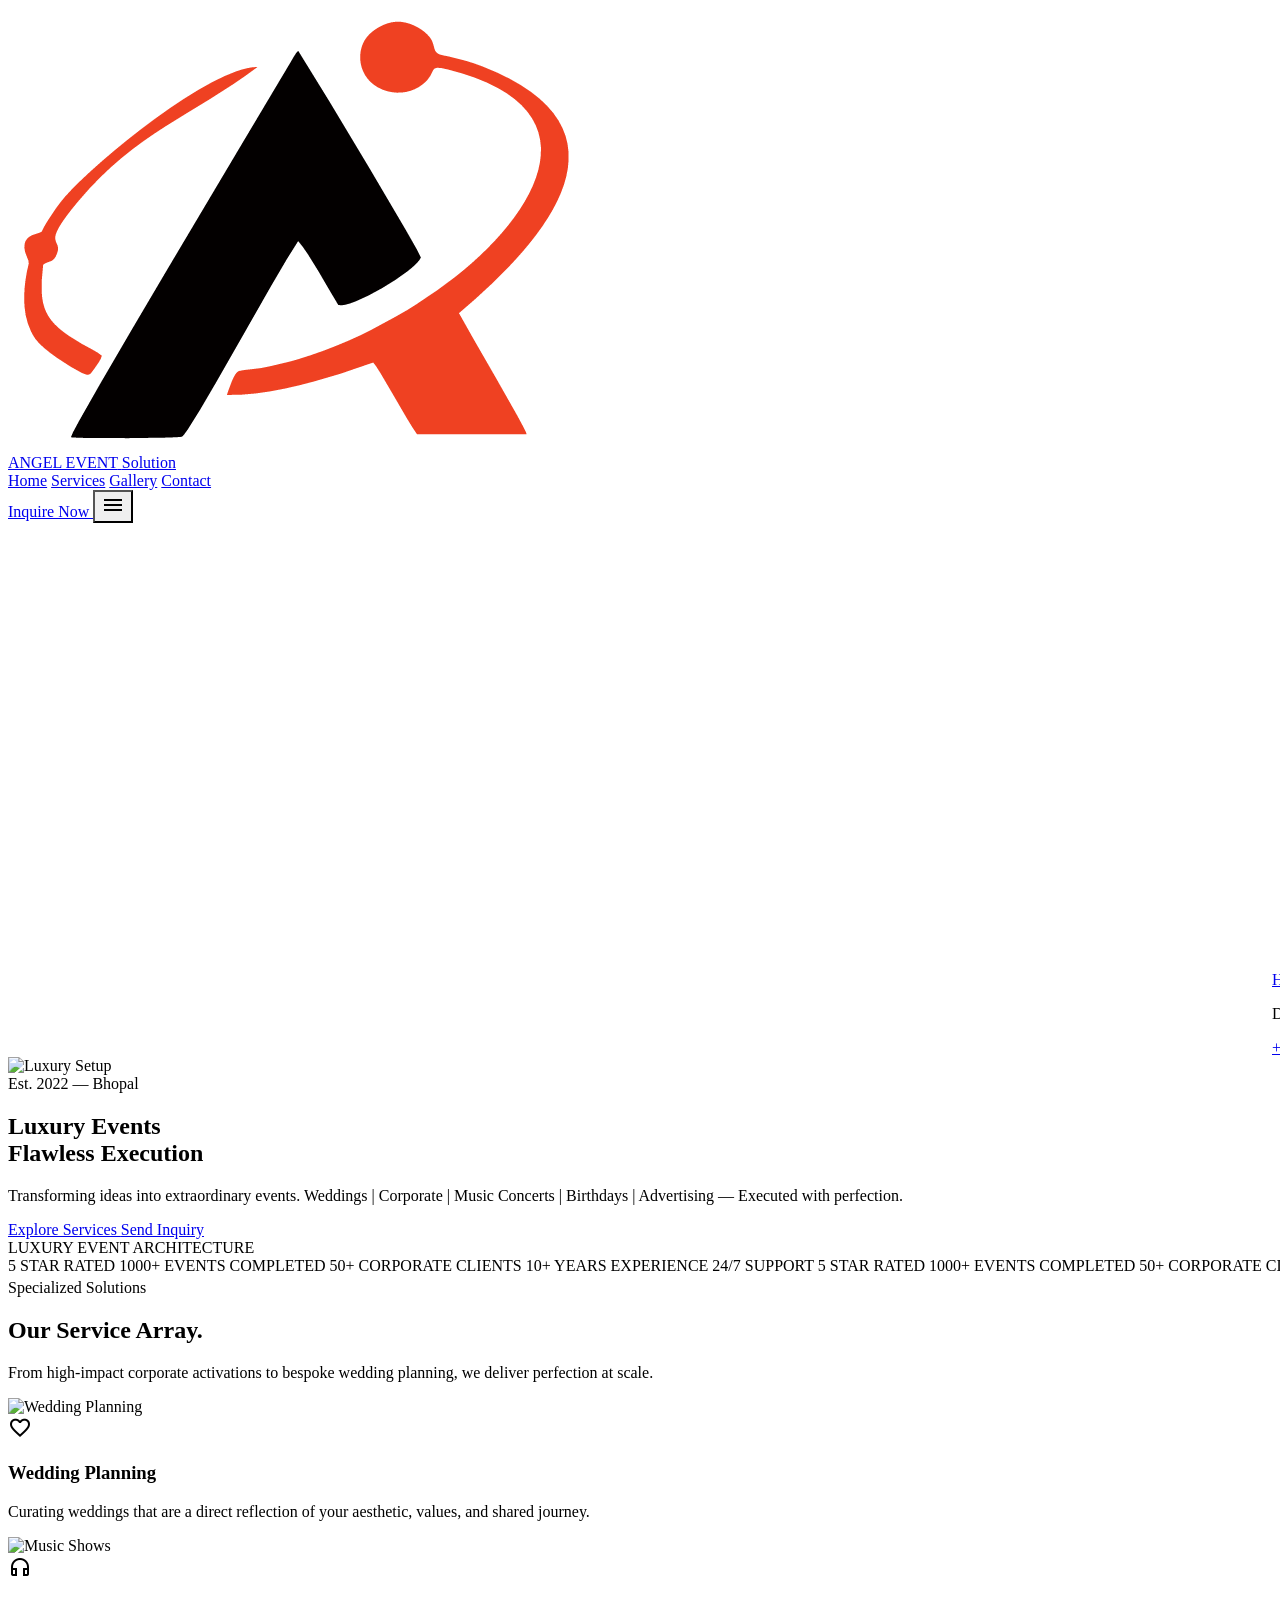
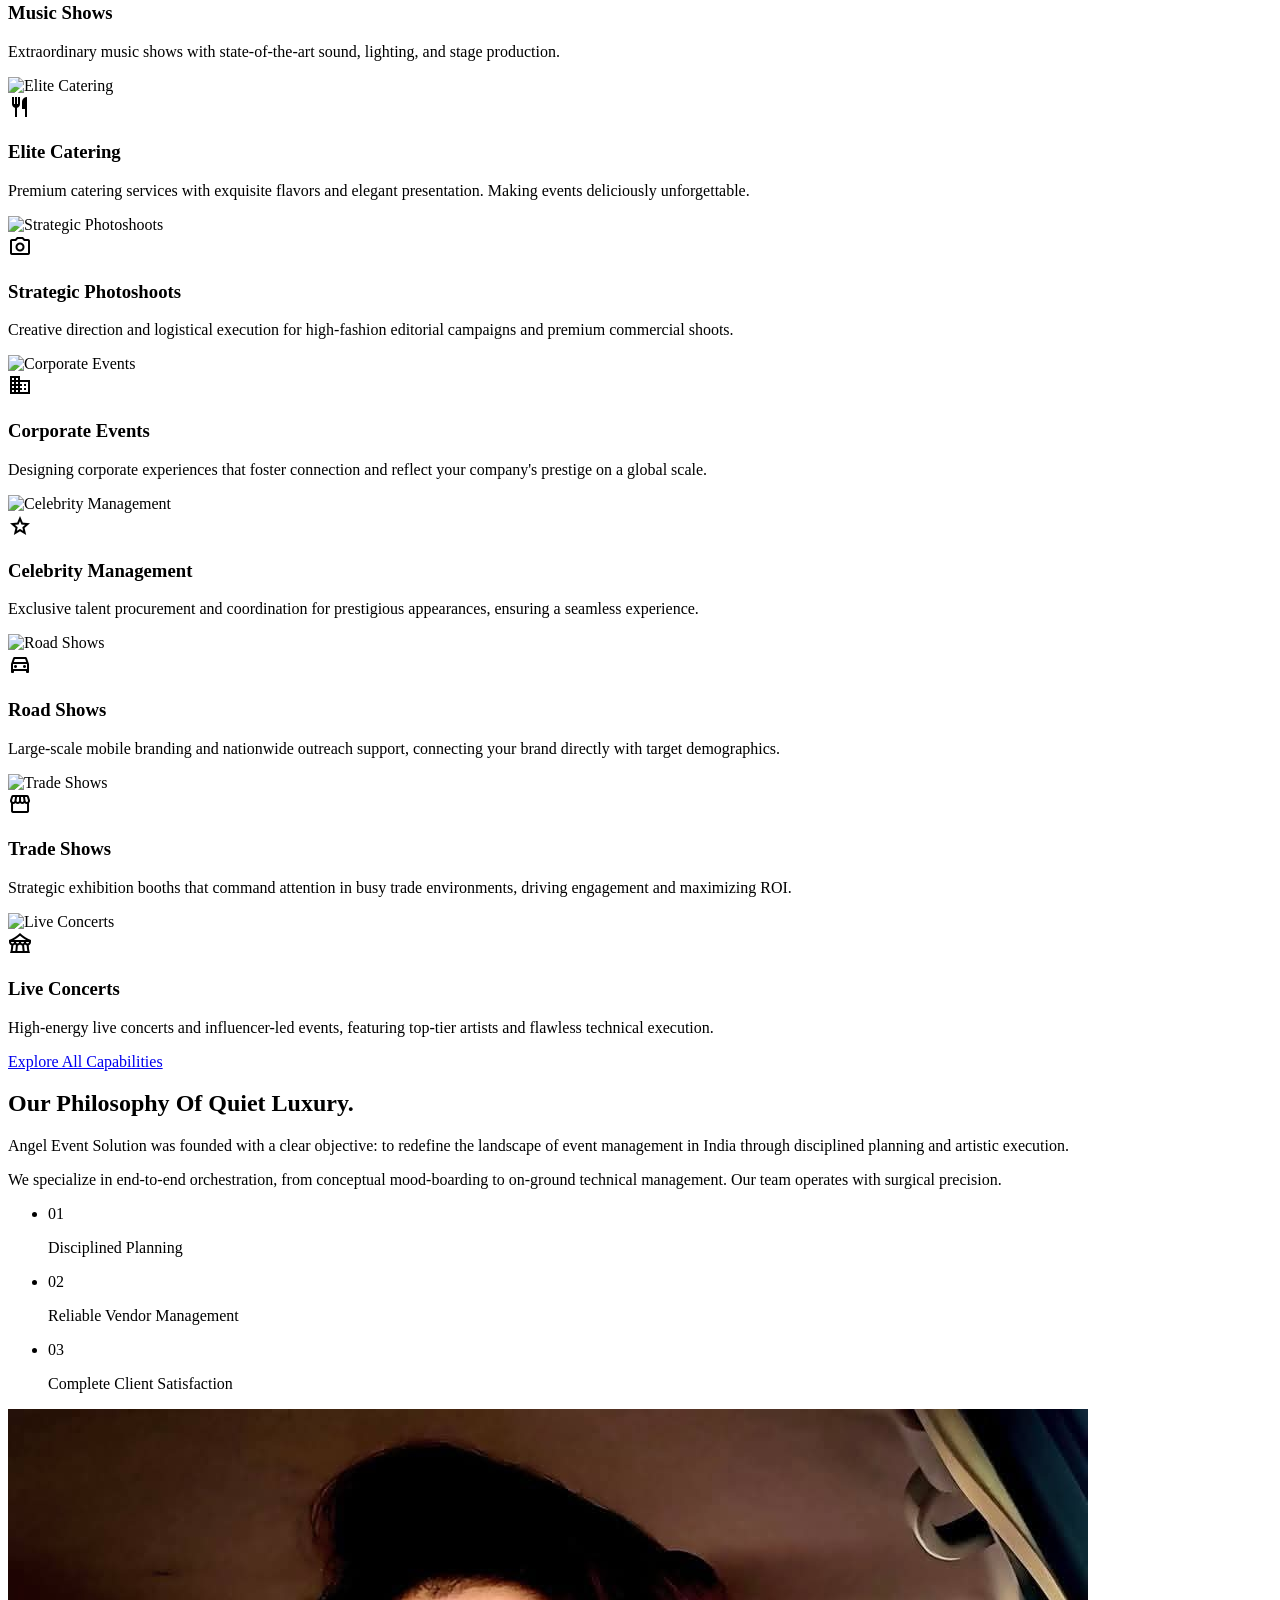
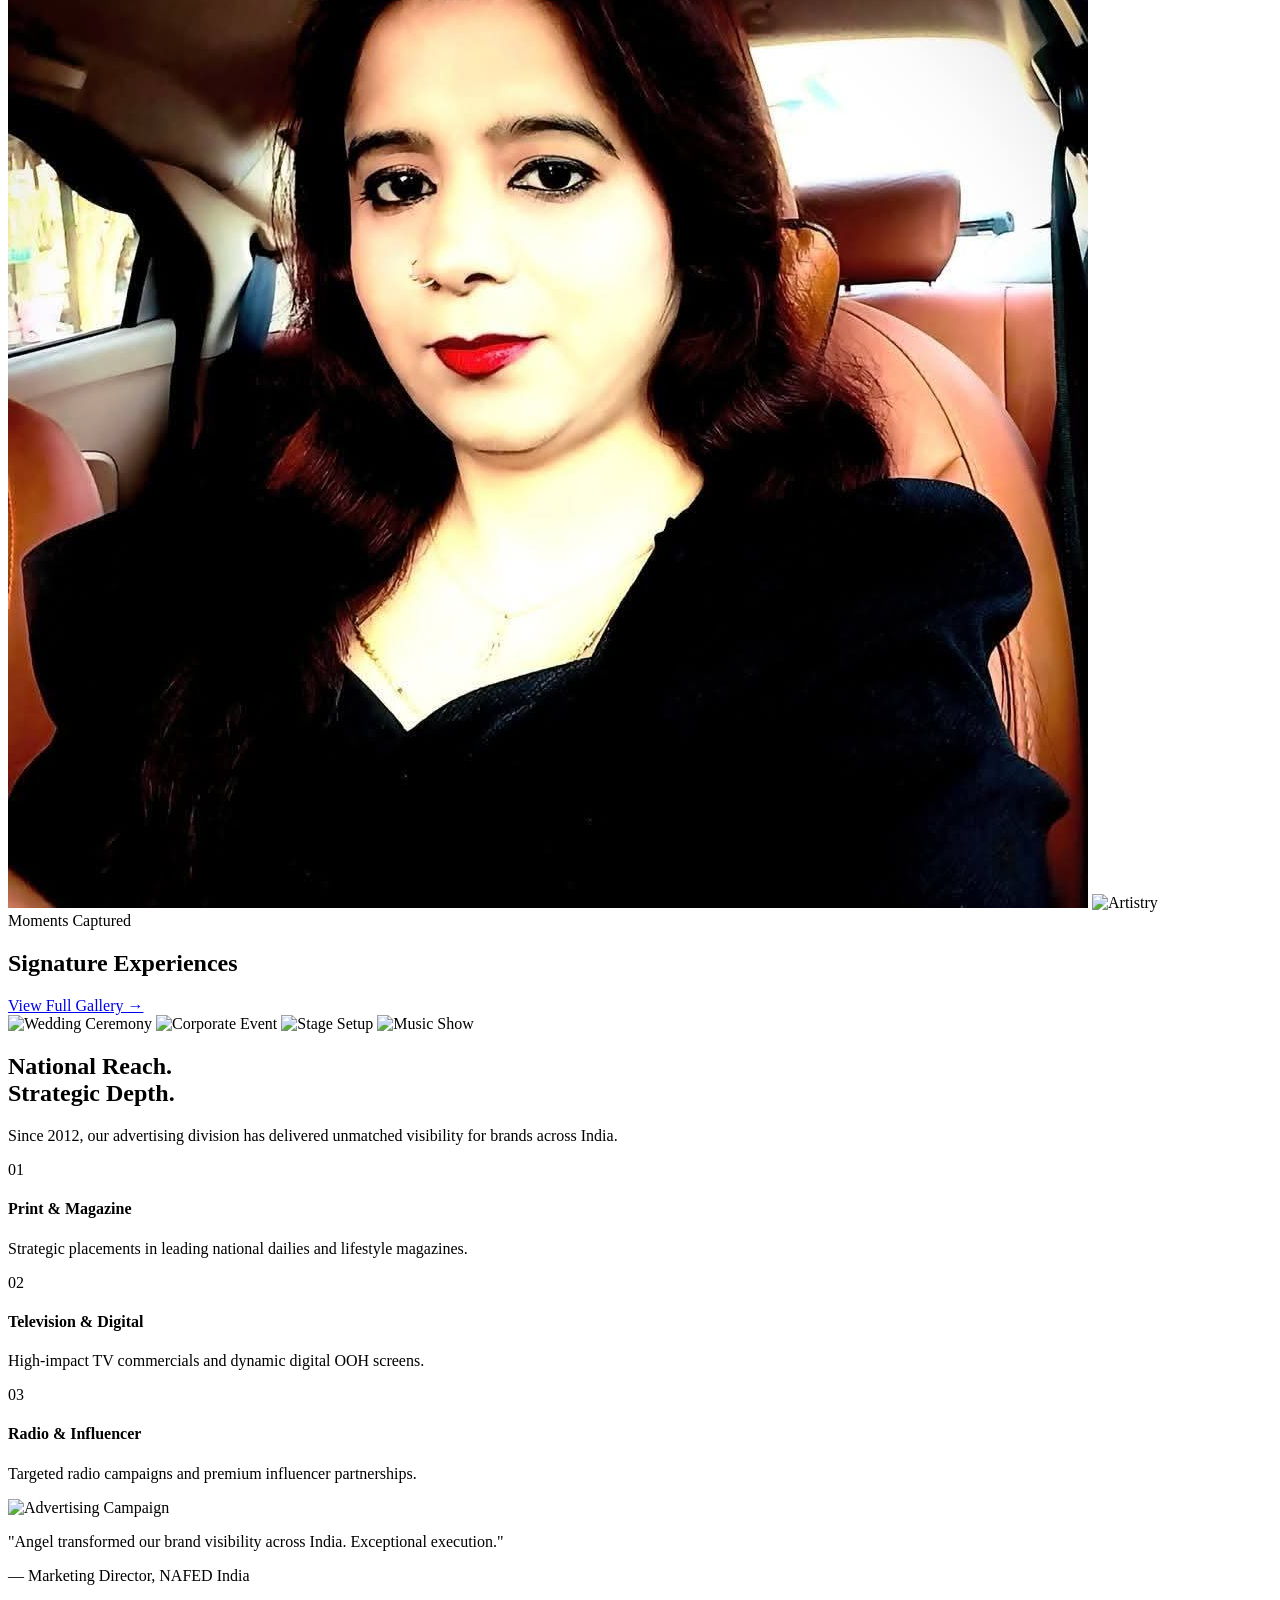
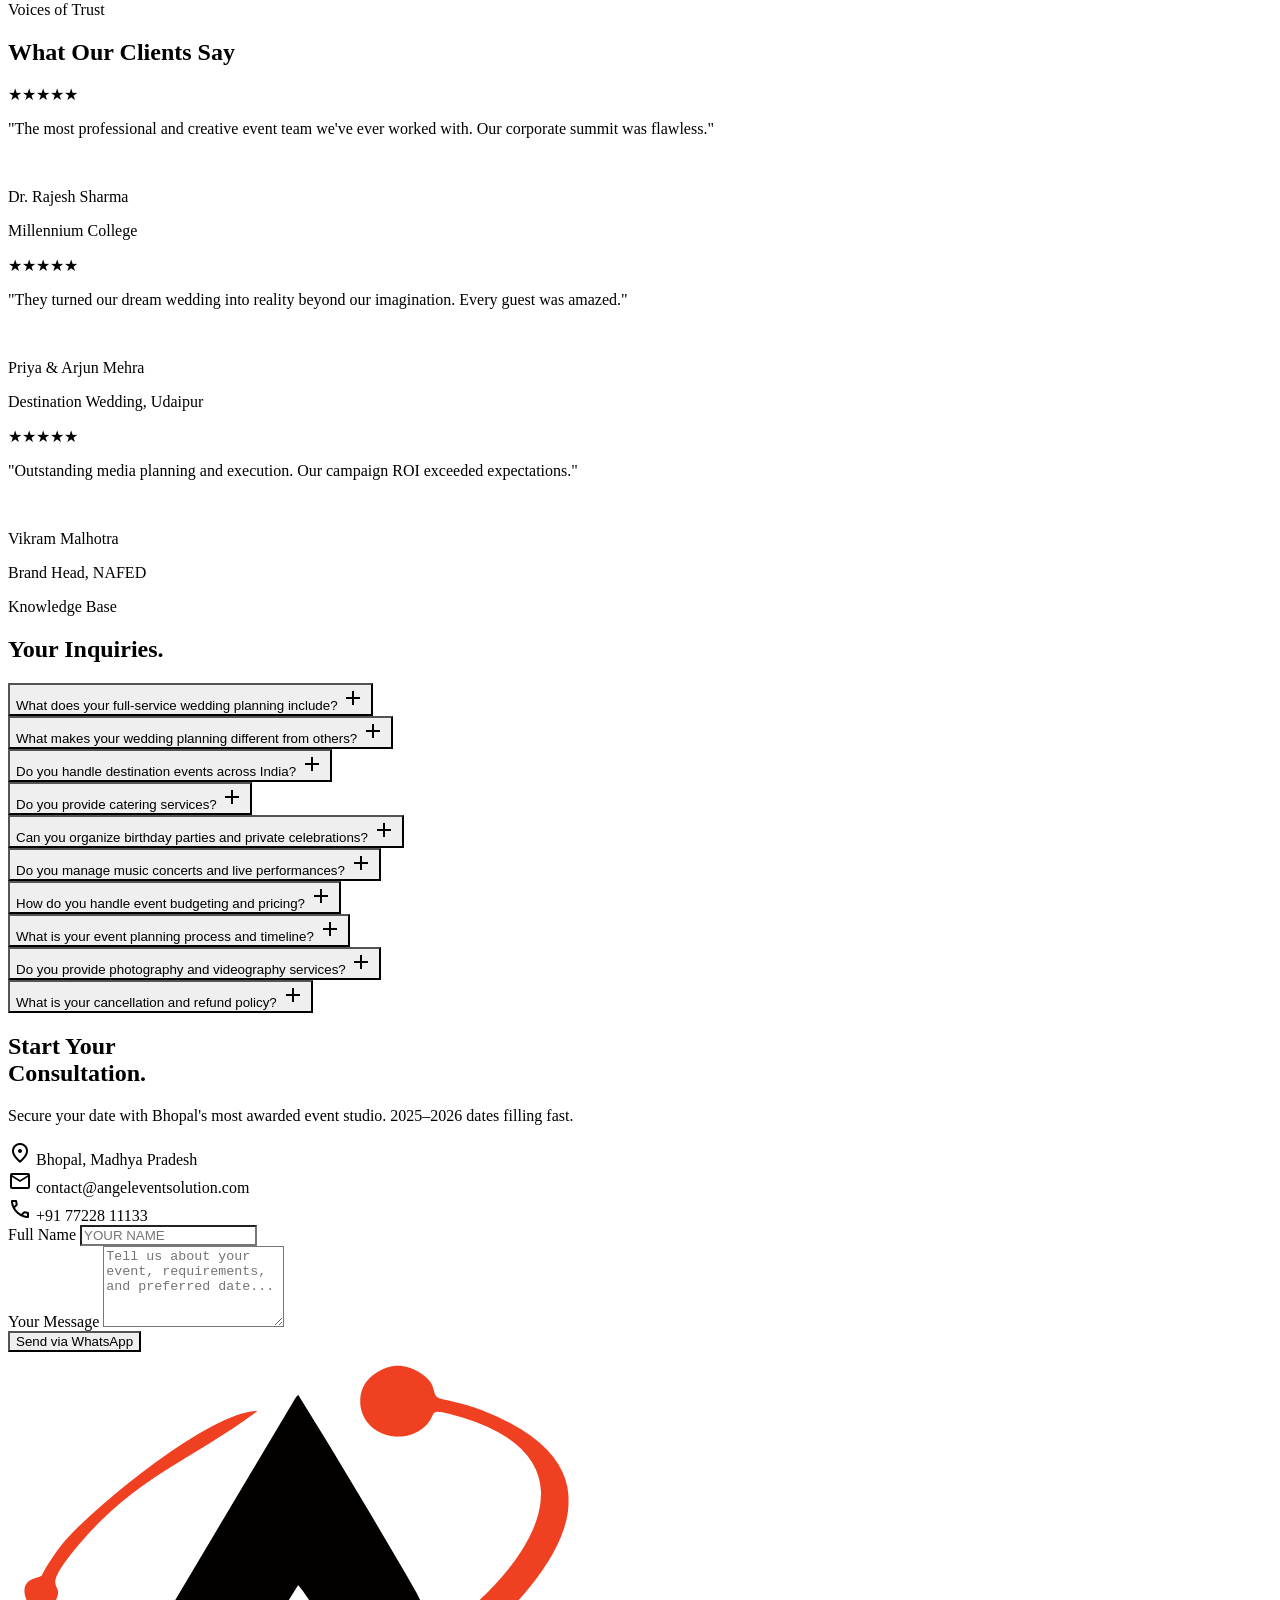
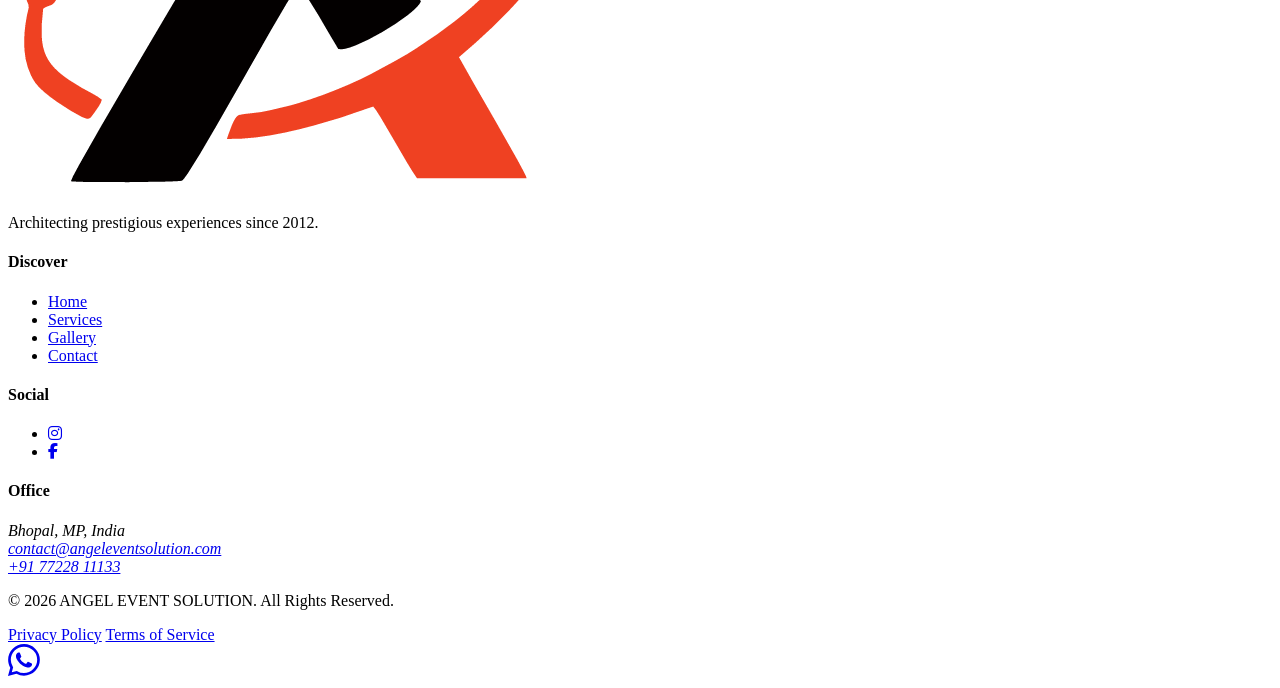
==== index.html @ 4f2996d6 "make circular whats app button" ====
﻿<!DOCTYPE html>
<html class="scroll-smooth" lang="en">

<head>
  <meta charset="utf-8" />
  <meta content="width=device-width, initial-scale=1.0" name="viewport" />
  <title>Angel Event Solution | Premier Event & Advertising Studio</title>
  <script src="https://cdn.tailwindcss.com?plugins=forms,container-queries"></script>
  <link
    href="https://fonts.googleapis.com/css2?family=Playfair+Display:ital,wght@0,400;0,700;1,400&family=Manrope:wght@300;400;600;700&family=Cormorant+Garamond:ital,wght@0,300;0,400;1,400&display=swap"
    rel="stylesheet" />
  <link rel="stylesheet" href="assets/css/professional.css" />
  <link
    href="https://fonts.googleapis.com/css2?family=Material+Symbols+Outlined:wght,FILL@100..700,0..1&amp;display=swap"
    rel="stylesheet" />
  <link rel="stylesheet" href="https://cdnjs.cloudflare.com/ajax/libs/font-awesome/6.5.1/css/all.min.css" />
  <script id="tailwind-config">
    tailwind.config = {
      darkMode: "class",
      theme: {
        extend: {
          "colors": {
            "primary": "#b00019",
            "secondary": "#0a0a0a",
            "background": "#faf9f6",
            "surface": "#f4f4f4",
            "outline": "rgba(0,0,0,0.05)"
          },
          "borderRadius": {
            "none": "0px",
            "sm": "0px",
            "DEFAULT": "0px",
            "lg": "0px",
            "xl": "0px",
            "2xl": "0px",
            "full": "0px"
          },
          "spacing": {
            "section-gap": "160px",
            "element-gap": "40px",
            "container-padding": "80px"
          },
          "fontFamily": {
            "display": ["Playfair Display", "serif"],
            "body": ["Manrope", "sans-serif"],
            "accent": ["Cormorant Garamond", "serif"]
          }
        },
      },
    }
  </script>
  <style>
    * {
      border-radius: 0 !important;
    }

    .hero-gradient {
      background: linear-gradient(to right, rgba(0, 0, 0, 0.8) 0%, rgba(0, 0, 0, 0.4) 50%, rgba(0, 0, 0, 0.1) 100%);
    }

    .editorial-reveal {
      opacity: 0;
      transform: translateY(30px);
      transition: all 1s cubic-bezier(0.16, 1, 0.3, 1);
    }

    .editorial-reveal.visible {
      opacity: 1;
      transform: translateY(0);
    }

    .nav-link {
      position: relative;
    }

    .nav-link::after {
      content: '';
      position: absolute;
      bottom: -4px;
      left: 0;
      width: 0;
      height: 1px;
      background: currentColor;
      transition: width 0.3s ease;
    }

    .nav-link:hover::after {
      width: 100%;
    }

    .marquee {
      white-space: nowrap;
      overflow: hidden;
      display: inline-block;
      animation: marquee 30s linear infinite;
    }

    @keyframes marquee {
      0% {
        transform: translateX(0);
      }

      100% {
        transform: translateX(-50%);
      }
    }

    .accordion-content {
      max-height: 0;
      overflow: hidden;
      transition: max-height 0.6s cubic-bezier(0.16, 1, 0.3, 1);
    }

    .accordion-item.active .accordion-content {
      max-height: 400px;
    }

    #mobile-menu {
      transition: transform 0.6s cubic-bezier(0.16, 1, 0.3, 1);
    }

    #mobile-menu.hidden-menu {
      transform: translateX(100%);
    }

    .service-card {
      transition: all 0.6s cubic-bezier(0.16, 1, 0.3, 1);
    }

    .service-card:hover {
      transform: translateY(-12px);
      box-shadow: 0 25px 50px -12px rgb(0 0 0 / 0.25);
    }

    .gallery-img {
      transition: all 0.5s cubic-bezier(0.16, 1, 0.3, 1);
    }

    .gallery-img:hover {
      transform: scale(1.06);
      filter: brightness(1.1);
    }
  </style>
</head>

<body class="bg-background text-secondary selection:bg-primary selection:text-on-primary font-body overflow-x-hidden">
  <!-- Navigation -->
  <nav class="fixed top-0 w-full z-[100] bg-white/90 backdrop-blur-xl border-b border-outline">
    <div class="max-w-[1400px] mx-auto px-6 md:px-12 h-20 flex justify-between items-center">
      <a href="index.html" class="flex items-center gap-4 group">
        <img src="assets/logo.png" alt="Logo"
          class="h-12 w-auto object-contain transition-transform duration-500 group-hover:scale-110" />
        <div class="block">
          <span class="block font-display text-lg sm:text-xl font-bold tracking-tight leading-none">ANGEL EVENT</span>
          <span
            class="block text-[8px] sm:text-[10px] uppercase tracking-[0.4em] font-bold text-primary">Solution</span>
        </div>
      </a>
      <div class="hidden lg:flex items-center gap-12 text-[10px] uppercase tracking-[0.2em] font-bold">
        <a href="index.html" class="nav-link text-primary">Home</a>
        <a href="services.html" class="nav-link hover:text-primary transition-colors">Services</a>
        <a href="gallery.html" class="nav-link hover:text-primary transition-colors">Gallery</a>
        <a href="contact.html" class="nav-link hover:text-primary transition-colors">Contact</a>
      </div>
      <div class="flex items-center gap-6">
        <a href="contact.html"
          class="hidden sm:inline-block bg-secondary text-white px-8 py-4 text-[10px] uppercase tracking-[0.2em] font-bold hover:bg-primary transition-all duration-500">
          Inquire Now
        </a>
        <button onclick="toggleMobileMenu(true)" class="lg:hidden text-secondary">
          <span class="material-symbols-outlined text-3xl">menu</span>
        </button>
      </div>
    </div>
  </nav>

  <!-- Mobile Menu Overlay -->
  <div id="mobile-menu" class="fixed inset-0 z-[100] bg-secondary text-white hidden-menu flex flex-col p-12">
    <div class="flex justify-between items-center mb-20">
      <img src="assets/logo.png" alt="Logo" class="h-10 w-auto brightness-0 invert" />
      <button onclick="toggleMobileMenu(false)" class="text-white">
        <span class="material-symbols-outlined text-3xl">close</span>
      </button>
    </div>
    <div class="flex flex-col gap-8">
      <a href="index.html" class="font-display text-4xl hover:text-primary transition-colors">Home</a>
      <a href="services.html" class="font-display text-4xl hover:text-primary transition-colors">Services</a>
      <a href="gallery.html" class="font-display text-4xl hover:text-primary transition-colors">Gallery</a>
      <a href="contact.html" class="font-display text-4xl hover:text-primary transition-colors">Contact</a>
    </div>
    <div class="mt-auto border-t border-white/10 pt-12">
      <p class="text-[10px] uppercase tracking-[0.4em] font-bold text-white/40 mb-4">Direct Contact</p>
      <a href="tel:+917722811133" class="text-xl font-bold">+91 77228 11133</a>
    </div>
  </div>

  <!-- Hero -->
  <section class="hero-luxury h-screen flex items-center justify-center relative">
    <div class="absolute inset-0 z-0">
      <img
        src="https://images.unsplash.com/photo-1710587385309-f264b4d503cd?q=80&w=870&auto=format&fit=crop&ixlib=rb-4.1.0&ixid=M3wxMjA3fDB8MHxwaG90by1wYWdlfHx8fGVufDB8fHx8fA%3D%3D"
        class="w-full h-full object-cover opacity-60" alt="Luxury Setup" />
      <div class="absolute inset-0 bg-secondary/70"></div>
    </div>

    <div class="relative z-10 max-w-[1400px] mx-auto px-6 md:px-12 w-full text-center flex flex-col items-center">
      <div class="max-w-4xl reveal-up mx-auto flex flex-col items-center" id="hero-trigger">
        <span class="block text-primary font-bold text-xs uppercase tracking-[0.6em] mb-8">Est. 2022 — Bhopal</span>
        <h1 class="hero-title mb-10 text-white">
          Luxury Events<br /> <span class="italic font-display font-light text-white/90">Flawless
            Execution</span>
        </h1>
        <p class="text-white/60 text-xl md:text-2xl max-w-2xl mb-12 font-light leading-relaxed mx-auto">
          Transforming ideas into extraordinary events. <span class="text-white font-medium">Weddings | Corporate |
            Music Concerts | Birthdays |</span> Advertising — Executed with perfection.
        </p>
        <div class="flex flex-wrap justify-center gap-6 mt-8">
          <a href="#services"
            class="bg-primary text-white px-12 py-5 text-[10px] uppercase tracking-[0.3em] font-bold hover:bg-white hover:text-secondary transition-all duration-700">
            Explore Services
          </a>
          <a href="#contact"
            class="px-12 py-5 text-[10px] uppercase tracking-[0.3em] font-bold border border-white text-white hover:bg-white hover:text-secondary transition-all duration-700">
            Send Inquiry
          </a>
        </div>
      </div>
    </div>

    <!-- Vertical Decorative Text -->
    <div class="absolute right-12 bottom-32 hidden xl:block">
      <span
        class="rotate-90 block origin-right text-[10px] uppercase tracking-[1.5em] text-white/20 font-bold whitespace-nowrap">
        LUXURY EVENT ARCHITECTURE
      </span>
    </div>
  </section>

  <!-- Trust Marquee -->
  <div class="bg-primary text-white py-12 overflow-hidden">
    <div class="marquee flex gap-24 items-center">
      <span class="text-xs font-bold uppercase tracking-[0.4em] text-white/80 whitespace-nowrap">5 STAR RATED</span>
      <span class="text-xs font-bold uppercase tracking-[0.4em] text-white/80 whitespace-nowrap">1000+ EVENTS
        COMPLETED</span>
      <span class="text-xs font-bold uppercase tracking-[0.4em] text-white/80 whitespace-nowrap">50+ CORPORATE
        CLIENTS</span>
      <span class="text-xs font-bold uppercase tracking-[0.4em] text-white/80 whitespace-nowrap">10+ YEARS
        EXPERIENCE</span>
      <span class="text-xs font-bold uppercase tracking-[0.4em] text-white/80 whitespace-nowrap">24/7
        SUPPORT</span>
      <!-- Duplicate for infinite -->
      <span class="text-xs font-bold uppercase tracking-[0.4em] text-white/80 whitespace-nowrap">5 STAR RATED</span>
      <span class="text-xs font-bold uppercase tracking-[0.4em] text-white/80 whitespace-nowrap">1000+ EVENTS
        COMPLETED</span>
      <span class="text-xs font-bold uppercase tracking-[0.4em] text-white/80 whitespace-nowrap">50+ CORPORATE
        CLIENTS</span>
      <span class="text-xs font-bold uppercase tracking-[0.4em] text-white/80 whitespace-nowrap">10+ YEARS
        EXPERIENCE</span>
      <span class="text-xs font-bold uppercase tracking-[0.4em] text-white/80 whitespace-nowrap">24/7
        SUPPORT</span>
    </div>
  </div>

  <!-- Services Section -->
  <section id="services" class="py-section-gap bg-secondary text-white border-y border-white/10">
    <div class="max-w-[1400px] mx-auto px-6 md:px-12">
      <div class="flex flex-col md:flex-row justify-between items-end mb-24 gap-8">
        <div class="editorial-reveal">
          <span class="text-primary font-bold text-xs uppercase tracking-[0.5em] mb-4 block">Specialized
            Solutions</span>
          <h2 class="font-display text-4xl md:text-6xl">Our Service Array.</h2>
        </div>
        <div class="editorial-reveal md:max-w-sm text-right">
          <p class="text-white/60 italic">From high-impact corporate activations to bespoke wedding planning, we deliver
            perfection at scale.</p>
        </div>
      </div>

      <div class="grid grid-cols-1 md:grid-cols-2 lg:grid-cols-3 gap-8">
        <!-- Service 1 -->
        <div class="service-card group bg-white/5 border border-white/10 overflow-hidden">
          <div class="h-64 overflow-hidden">
            <img
              src="https://images.unsplash.com/photo-1722952934661-dde241aeb591?w=600&auto=format&fit=crop&q=60&ixlib=rb-4.1.0&ixid=M3wxMjA3fDB8MHxzZWFyY2h8MzV8fGluZGlhbiUyMHdlZGRpbmd8ZW58MHx8MHx8fDA%3D"
              class="w-full h-full object-cover group-hover:scale-110 transition-transform duration-700"
              alt="Wedding Planning" />
          </div>
          <div class="p-10">
            <span class="material-symbols-outlined text-primary text-4xl mb-6">favorite</span>
            <h3 class="font-display text-2xl mb-4">Wedding Planning</h3>
            <p class="text-white/70 text-sm leading-relaxed">Curating weddings that are a direct reflection of your
              aesthetic, values, and shared journey.</p>
          </div>
        </div>

        <!-- Service 2 -->
        <div class="service-card group bg-white/5 border border-white/10 overflow-hidden">
          <div class="h-64 overflow-hidden">
            <img
              src="https://images.unsplash.com/photo-1583795311768-2ef98ac78740?w=600&auto=format&fit=crop&q=60&ixlib=rb-4.1.0&ixid=M3wxMjA3fDB8MHxzZWFyY2h8NTR8fG11c2ljJTIwc2hvd3N8ZW58MHx8MHx8fDA%3D"
              class="w-full h-full object-cover group-hover:scale-110 transition-transform duration-700"
              alt="Music Shows" />
          </div>
          <div class="p-10">
            <span class="material-symbols-outlined text-primary text-4xl mb-6">headphones</span>
            <h3 class="font-display text-2xl mb-4">Music Shows</h3>
            <p class="text-white/70 text-sm leading-relaxed">Extraordinary music shows with state-of-the-art sound,
              lighting, and stage production.</p>
          </div>
        </div>

        <!-- Service 3 -->
        <div class="service-card group bg-white/5 border border-white/10 overflow-hidden">
          <div class="h-64 overflow-hidden">
            <img
              src="https://images.unsplash.com/photo-1560117531-2304cfbbe9f6?w=600&auto=format&fit=crop&q=60&ixlib=rb-4.1.0&ixid=M3wxMjA3fDB8MHxzZWFyY2h8NDN8fGluZGlhbiUyMGNhdGVyaW5nfGVufDB8fDB8fHww"
              class="w-full h-full object-cover group-hover:scale-110 transition-transform duration-700"
              alt="Elite Catering" />
          </div>
          <div class="p-10">
            <span class="material-symbols-outlined text-primary text-4xl mb-6">restaurant</span>
            <h3 class="font-display text-2xl mb-4">Elite Catering</h3>
            <p class="text-white/70 text-sm leading-relaxed">Premium catering services with exquisite flavors and
              elegant presentation. Making events deliciously unforgettable.</p>
          </div>
        </div>

        <!-- Service 4 -->
        <div class="service-card group bg-white/5 border border-white/10 overflow-hidden">
          <div class="h-64 overflow-hidden">
            <img src="https://images.unsplash.com/photo-1542038784456-1ea8e935640e?auto=format&fit=crop&w=1000&q=80"
              class="w-full h-full object-cover group-hover:scale-110 transition-transform duration-700"
              alt="Strategic Photoshoots" />
          </div>
          <div class="p-10">
            <span class="material-symbols-outlined text-primary text-4xl mb-6">photo_camera</span>
            <h3 class="font-display text-2xl mb-4">Strategic Photoshoots</h3>
            <p class="text-white/70 text-sm leading-relaxed">Creative direction and logistical execution for
              high-fashion editorial campaigns and premium commercial shoots.</p>
          </div>
        </div>

        <!-- Service 5 -->
        <div class="service-card group bg-white/5 border border-white/10 overflow-hidden">
          <div class="h-64 overflow-hidden">
            <img src="https://images.unsplash.com/photo-1505373877841-8d25f7d46678?auto=format&fit=crop&w=1000&q=80"
              class="w-full h-full object-cover group-hover:scale-110 transition-transform duration-700"
              alt="Corporate Events" />
          </div>
          <div class="p-10">
            <span class="material-symbols-outlined text-primary text-4xl mb-6">business</span>
            <h3 class="font-display text-2xl mb-4">Corporate Events</h3>
            <p class="text-white/70 text-sm leading-relaxed">Designing corporate experiences that foster connection and
              reflect your company's prestige on a global scale.</p>
          </div>
        </div>

        <!-- Service 6 -->
        <div class="service-card group bg-white/5 border border-white/10 overflow-hidden">
          <div class="h-64 overflow-hidden">
            <img
              src="https://media.istockphoto.com/id/559536551/photo/celebrity-waving-at-paparazzi-photographers-at-event.jpg?s=612x612&w=0&k=20&c=SMuMmg6v331dovOjBGfQydPGrZ2Re2BRoYsGhavcuHI="
              class="w-full h-full object-cover group-hover:scale-110 transition-transform duration-700"
              alt="Celebrity Management" />
          </div>
          <div class="p-10">
            <span class="material-symbols-outlined text-primary text-4xl mb-6">star</span>
            <h3 class="font-display text-2xl mb-4">Celebrity Management</h3>
            <p class="text-white/70 text-sm leading-relaxed">Exclusive talent procurement and coordination for
              prestigious appearances, ensuring a seamless experience.</p>
          </div>
        </div>

        <!-- Service 7 -->
        <div class="service-card group bg-white/5 border border-white/10 overflow-hidden">
          <div class="h-64 overflow-hidden">
            <img
              src="https://images.unsplash.com/photo-1774437679561-ea821856acd2?w=600&auto=format&fit=crop&q=60&ixlib=rb-4.1.0&ixid=M3wxMjA3fDB8MHxzZWFyY2h8MTY0fHxpbmRpYW4lMjByb2FkJTIwc2hvd3N8ZW58MHx8MHx8fDA%3D"
              class="w-full h-full object-cover group-hover:scale-110 transition-transform duration-700"
              alt="Road Shows" />
          </div>
          <div class="p-10">
            <span class="material-symbols-outlined text-primary text-4xl mb-6">directions_car</span>
            <h3 class="font-display text-2xl mb-4">Road Shows</h3>
            <p class="text-white/70 text-sm leading-relaxed">Large-scale mobile branding and nationwide outreach
              support, connecting your brand directly with target demographics.</p>
          </div>
        </div>

        <!-- Service 8 -->
        <div class="service-card group bg-white/5 border border-white/10 overflow-hidden">
          <div class="h-64 overflow-hidden">
            <img src="https://images.unsplash.com/photo-1587825140708-dfaf72ae4b04?auto=format&fit=crop&w=1000&q=80"
              class="w-full h-full object-cover group-hover:scale-110 transition-transform duration-700"
              alt="Trade Shows" />
          </div>
          <div class="p-10">
            <span class="material-symbols-outlined text-primary text-4xl mb-6">storefront</span>
            <h3 class="font-display text-2xl mb-4">Trade Shows</h3>
            <p class="text-white/70 text-sm leading-relaxed">Strategic exhibition booths that command attention in busy
              trade environments, driving engagement and maximizing ROI.</p>
          </div>
        </div>

        <!-- Service 9 -->
        <div class="service-card group bg-white/5 border border-white/10 overflow-hidden">
          <div class="h-64 overflow-hidden">
            <img
              src="https://images.unsplash.com/photo-1563841930606-67e2bce48b78?w=600&auto=format&fit=crop&q=60&ixlib=rb-4.1.0&ixid=M3wxMjA3fDB8MHxzZWFyY2h8M3x8bGl2ZSUyMGNvbmNlcnR8ZW58MHx8MHx8fDA%3D"
              class="w-full h-full object-cover group-hover:scale-110 transition-transform duration-700"
              alt="Live Concerts" />
          </div>
          <div class="p-10">
            <span class="material-symbols-outlined text-primary text-4xl mb-6">festival</span>
            <h3 class="font-display text-2xl mb-4">Live Concerts</h3>
            <p class="text-white/70 text-sm leading-relaxed">High-energy live concerts and influencer-led events,
              featuring top-tier artists and flawless technical execution.</p>
          </div>
        </div>
      </div>

      <div class="mt-16 text-center">
        <a href="services.html"
          class="inline-block text-[10px] uppercase tracking-[0.4em] font-bold text-primary border-b border-primary pb-2 hover:opacity-50 transition-opacity">Explore
          All Capabilities</a>
      </div>
    </div>
  </section>

  <!-- About Detailed -->
  <section class="py-section-gap bg-white">
    <div class="max-w-[1400px] mx-auto px-6 md:px-12">
      <div class="grid grid-cols-1 lg:grid-cols-2 gap-element-gap items-center">
        <div class="editorial-reveal">
          <h2 class="font-display text-4xl md:text-6xl mb-12 leading-tight">Our Philosophy <span
              class="text-primary italic">Of Quiet Luxury.</span></h2>
          <div class="space-y-8 text-secondary/70 text-lg leading-relaxed max-w-xl">
            <p>Angel Event Solution was founded with a clear objective: to redefine the landscape of event management in
              India through disciplined planning and artistic execution.</p>
            <p>We specialize in end-to-end orchestration, from conceptual mood-boarding to on-ground technical
              management. Our team operates with surgical precision.</p>
            <ul class="space-y-4 pt-4">
              <li class="flex items-start gap-4">
                <span
                  class="bg-primary/10 text-primary w-6 h-6 flex items-center justify-center text-[10px] font-bold mt-1">01</span>
                <div>
                  <p class="font-bold text-secondary text-sm uppercase tracking-widest">Disciplined Planning</p>
                </div>
              </li>
              <li class="flex items-start gap-4">
                <span
                  class="bg-primary/10 text-primary w-6 h-6 flex items-center justify-center text-[10px] font-bold mt-1">02</span>
                <div>
                  <p class="font-bold text-secondary text-sm uppercase tracking-widest">Reliable Vendor Management</p>
                </div>
              </li>
              <li class="flex items-start gap-4">
                <span
                  class="bg-primary/10 text-primary w-6 h-6 flex items-center justify-center text-[10px] font-bold mt-1">03</span>
                <div>
                  <p class="font-bold text-secondary text-sm uppercase tracking-widest">Complete Client Satisfaction</p>
                </div>
              </li>
            </ul>
          </div>
        </div>
        <div class="grid grid-cols-2 gap-4 editorial-reveal" style="transition-delay: 200ms;">
          <img src="assets/ceo2.jpeg" class="w-full aspect-[3/4] object-cover transition-all duration-700"
            alt="Event Excellence" />
          <img
            src="https://plus.unsplash.com/premium_photo-1664303684636-77e29786329b?w=600&auto=format&fit=crop&q=60&ixlib=rb-4.1.0&ixid=M3wxMjA3fDB8MHxzZWFyY2h8MTd8fGluZGlhbiUyMG11c2ljJTIwY29uY2VydHxlbnwwfHwwfHx8MA%3D%3D"
            class="w-full aspect-[3/4] object-cover transition-all duration-700 mt-12" alt="Artistry" />
        </div>
      </div>
    </div>
  </section>

  <!-- Featured Moments / Mini Gallery -->
  <section class="py-24 bg-white border-b">
    <div class="max-w-[1400px] mx-auto px-6 md:px-12">
      <div class="flex justify-between items-end mb-16">
        <div>
          <span class="text-primary font-bold text-xs uppercase tracking-[0.5em]">Moments Captured</span>
          <h2 class="font-display text-4xl md:text-5xl mt-2">Signature Experiences</h2>
        </div>
        <a href="gallery.html"
          class="text-primary text-sm font-bold uppercase tracking-widest border-b border-primary pb-1 hover:text-secondary transition-colors">
          View Full Gallery →
        </a>
      </div>

      <div class="grid grid-cols-2 md:grid-cols-3 lg:grid-cols-4 gap-6">
        <img
          src="https://images.unsplash.com/photo-1633104502699-b2ecf0fee294?w=600&auto=format&fit=crop&q=60&ixlib=rb-4.1.0&ixid=M3wxMjA3fDB8MHxzZWFyY2h8Nnx8aW5kaWFuJTIwd2VkZGluZyUyMGNlbGVicmF0aW9ufGVufDB8fDB8fHww"
          class="gallery-img w-full aspect-square object-cover" alt="Wedding Ceremony" />
        <img
          src="https://images.unsplash.com/photo-1768396855390-0728fa9c21e1?q=80&w=774&auto=format&fit=crop&ixlib=rb-4.1.0&ixid=M3wxMjA3fDB8MHxwaG90by1wYWdlfHx8fGVufDB8fHx8fA%3D%3D"
          class="gallery-img w-full aspect-square object-cover" alt="Corporate Event" />
        <img
          src="https://images.unsplash.com/photo-1601482441062-b9f13131f33a?q=80&w=870&auto=format&fit=crop&ixlib=rb-4.1.0&ixid=M3wxMjA3fDB8MHxwaG90by1wYWdlfHx8fGVufDB8fHx8fA%3D%3D"
          class="gallery-img w-full aspect-square object-cover" alt="Stage Setup" />
        <img
          src="https://images.unsplash.com/photo-1474692295473-66ba4d54e0d3?w=600&auto=format&fit=crop&q=60&ixlib=rb-4.1.0&ixid=M3wxMjA3fDB8MHxzZWFyY2h8NTR8fG11c2ljJTIwc2hvd3xlbnwwfHwwfHx8MA%3D%3D"
          class="gallery-img w-full aspect-square object-cover" alt="Music Show" />
      </div>
    </div>
  </section>



  <!-- Advertising + Reach -->
  <section class="py-section-gap relative overflow-hidden bg-white">
    <div class="max-w-[1400px] mx-auto px-6 md:px-12">
      <div class="grid grid-cols-1 lg:grid-cols-12 gap-element-gap items-center">
        <div class="lg:col-span-5 editorial-reveal">
          <h2 class="font-display text-4xl md:text-6xl mb-12 leading-tight">National Reach.<br /><span
              class="text-primary">Strategic Depth.</span></h2>
          <p class="text-lg text-secondary mb-12 font-light leading-relaxed">Since 2012, our advertising division has
            delivered unmatched visibility for brands across India.</p>

          <div class="space-y-12">
            <div class="flex gap-8">
              <span class="text-5xl font-display text-primary font-light">01</span>
              <div>
                <h4 class="font-bold uppercase tracking-widest text-sm mb-3">Print &amp; Magazine</h4>
                <p class="text-secondary/70">Strategic placements in leading national dailies and lifestyle magazines.
                </p>
              </div>
            </div>
            <div class="flex gap-8">
              <span class="text-5xl font-display text-primary font-light">02</span>
              <div>
                <h4 class="font-bold uppercase tracking-widest text-sm mb-3">Television &amp; Digital</h4>
                <p class="text-secondary/70">High-impact TV commercials and dynamic digital OOH screens.</p>
              </div>
            </div>
            <div class="flex gap-8">
              <span class="text-5xl font-display text-primary font-light">03</span>
              <div>
                <h4 class="font-bold uppercase tracking-widest text-sm mb-3">Radio &amp; Influencer</h4>
                <p class="text-secondary/70">Targeted radio campaigns and premium influencer partnerships.</p>
              </div>
            </div>
          </div>
        </div>

        <div class="lg:col-span-7 editorial-reveal" style="transition-delay: 200ms;">
          <div class="relative">
            <img src="https://images.unsplash.com/photo-1557804506-669a67965ba0?auto=format&fit=crop&w=1200&q=80"
              class="w-full aspect-video object-cover shadow-2xl" alt="Advertising Campaign" />
            <div class="absolute -bottom-8 -right-8 bg-secondary p-10 text-white max-w-xs hidden xl:block">
              <p class="text-sm italic">"Angel transformed our brand visibility across India. Exceptional execution."
              </p>
              <p class="text-xs mt-6 text-primary font-bold">— Marketing Director, NAFED India</p>
            </div>
          </div>
        </div>
      </div>
    </div>
  </section>

  <!-- Testimonials -->
  <section class="py-24 bg-[#f8f7f3]">
    <div class="max-w-[1100px] mx-auto px-6 md:px-12">
      <div class="text-center mb-16">
        <span class="uppercase tracking-[0.4em] text-primary text-xs font-bold">Voices of Trust</span>
        <h2 class="font-display text-4xl mt-4">What Our Clients Say</h2>
      </div>

      <div class="grid md:grid-cols-3 gap-8">
        <div class="bg-white p-10">
          <div class="flex gap-1 text-amber-400 mb-6">★★★★★</div>
          <p class="italic text-secondary/70">"The most professional and creative event team we've ever worked with. Our
            corporate summit was flawless."</p>
          <div class="mt-10 flex items-center gap-4">
            <div class="w-12 h-12 bg-zinc-200 rounded-full overflow-hidden">
              <img
                src="https://plus.unsplash.com/premium_photo-1770505526166-911a4ffa6975?w=600&auto=format&fit=crop&q=60&ixlib=rb-4.1.0&ixid=M3wxMjA3fDB8MHxzZWFyY2h8MXx8cmFoZXNoJTIwc2hhcm1hfGVufDB8fDB8fHww"
                alt="" class="object-cover">
            </div>
            <div>
              <p class="font-semibold">Dr. Rajesh Sharma</p>
              <p class="text-xs text-secondary/60">Millennium College</p>
            </div>
          </div>
        </div>

        <div class="bg-white p-10">
          <div class="flex gap-1 text-amber-400 mb-6">★★★★★</div>
          <p class="italic text-secondary/70">"They turned our dream wedding into reality beyond our imagination. Every
            guest was amazed."</p>
          <div class="mt-10 flex items-center gap-4">
            <div class="w-12 h-12 bg-zinc-200 rounded-full overflow-hidden">
              <img
                src="https://images.unsplash.com/photo-1674471807618-674027abc710?w=600&auto=format&fit=crop&q=60&ixlib=rb-4.1.0&ixid=M3wxMjA3fDB8MHxzZWFyY2h8M3x8cHJpeWF8ZW58MHx8MHx8fDA%3D"
                alt="" class="object-cover">
            </div>
            <div>
              <p class="font-semibold">Priya &amp; Arjun Mehra</p>
              <p class="text-xs text-secondary/60">Destination Wedding, Udaipur</p>
            </div>
          </div>
        </div>

        <div class="bg-white p-10">
          <div class="flex gap-1 text-amber-400 mb-6">★★★★★</div>
          <p class="italic text-secondary/70">"Outstanding media planning and execution. Our campaign ROI exceeded
            expectations."</p>
          <div class="mt-10 flex items-center gap-4">
            <div class="w-12 h-12 bg-zinc-200 rounded-full overflow-hidden">
              <img
                src="https://plus.unsplash.com/premium_photo-1706803193101-f10b46f97ef7?w=600&auto=format&fit=crop&q=60&ixlib=rb-4.1.0&ixid=M3wxMjA3fDB8MHxzZWFyY2h8NXx8dmlrcmFtJTIwbWFuaG90cmF8ZW58MHx8MHx8fDA%3D"
                alt="" class="object-cover">
            </div>
            <div>
              <p class="font-semibold">Vikram Malhotra</p>
              <p class="text-xs text-secondary/60">Brand Head, NAFED</p>
            </div>
          </div>
        </div>
      </div>
    </div>
  </section>

  <!-- FAQ Accordion -->
  <section class="py-section-gap bg-primary text-white">
    <div class="max-w-[900px] mx-auto px-6">
      <div class="text-center mb-24 editorial-reveal">
        <span class="text-white/80 font-bold text-xs uppercase tracking-[0.5em] mb-4 block">Knowledge Base</span>
        <h2 class="font-display text-4xl md:text-5xl">Your Inquiries.</h2>
      </div>

      <div class="space-y-4 editorial-reveal">

        <!-- 1 -->
        <div class="accordion-item bg-[#1a1a1a] border border-white/20 transition-all duration-500">
          <button class="w-full flex justify-between items-center p-8 text-left group" onclick="toggleAccordion(this)">
            <span class="font-bold text-xs uppercase tracking-widest group-hover:text-white/70 transition-colors">What
              does your full-service wedding planning include?</span>
            <span class="material-symbols-outlined text-sm transition-transform duration-500 text-white">add</span>
          </button>
          <div class="accordion-content">
            <div class="px-8 pb-8 text-white/80 text-sm leading-relaxed font-light">
              Our wedding planning covers everything from conceptual mood-boarding and aesthetic decor styling to
              technical orchestration, vendor coordination, and seamless on-ground guest management.
            </div>
          </div>
        </div>

        <!-- 2 -->
        <div class="accordion-item bg-[#1a1a1a] border border-white/20 transition-all duration-500">
          <button class="w-full flex justify-between items-center p-8 text-left group" onclick="toggleAccordion(this)">
            <span class="font-bold text-xs uppercase tracking-widest group-hover:text-white/70 transition-colors">What
              makes your wedding planning different from others?</span>
            <span class="material-symbols-outlined text-sm transition-transform duration-500 text-white">add</span>
          </button>
          <div class="accordion-content">
            <div class="px-8 pb-8 text-white/80 text-sm leading-relaxed font-light">
              We focus on quiet luxury and personalization. Every wedding is designed with a unique theme, custom
              fabrication, and emotional storytelling — creating unforgettable experiences.
            </div>
          </div>
        </div>

        <!-- 3 -->
        <div class="accordion-item bg-[#1a1a1a] border border-white/20 transition-all duration-500">
          <button class="w-full flex justify-between items-center p-8 text-left group" onclick="toggleAccordion(this)">
            <span class="font-bold text-xs uppercase tracking-widest group-hover:text-white/70 transition-colors">Do you
              handle destination events across India?</span>
            <span class="material-symbols-outlined text-sm transition-transform duration-500 text-white">add</span>
          </button>
          <div class="accordion-content">
            <div class="px-8 pb-8 text-white/80 text-sm leading-relaxed font-light">
              Yes. We have successfully executed destination weddings and corporate events in Udaipur, Goa, Rajasthan,
              Kerala, Jaisalmer, and international locations.
            </div>
          </div>
        </div>

        <!-- 4 -->
        <div class="accordion-item bg-[#1a1a1a] border border-white/20 transition-all duration-500">
          <button class="w-full flex justify-between items-center p-8 text-left group" onclick="toggleAccordion(this)">
            <span class="font-bold text-xs uppercase tracking-widest group-hover:text-white/70 transition-colors">Do you
              provide catering services?</span>
            <span class="material-symbols-outlined text-sm transition-transform duration-500 text-white">add</span>
          </button>
          <div class="accordion-content">
            <div class="px-8 pb-8 text-white/80 text-sm leading-relaxed font-light">
              Yes. We offer premium bespoke catering with multi-cuisine options, live counters, plated dinners, and
              customized menus according to your theme and guest preferences.
            </div>
          </div>
        </div>

        <!-- 5 -->
        <div class="accordion-item bg-[#1a1a1a] border border-white/20 transition-all duration-500">
          <button class="w-full flex justify-between items-center p-8 text-left group" onclick="toggleAccordion(this)">
            <span class="font-bold text-xs uppercase tracking-widest group-hover:text-white/70 transition-colors">Can
              you organize birthday parties and private celebrations?</span>
            <span class="material-symbols-outlined text-sm transition-transform duration-500 text-white">add</span>
          </button>
          <div class="accordion-content">
            <div class="px-8 pb-8 text-white/80 text-sm leading-relaxed font-light">
              Absolutely. From extravagant milestone birthdays to intimate private parties, we create spectacular themed
              experiences with custom decor, entertainment, and memorable surprises.
            </div>
          </div>
        </div>

        <!-- 6 -->
        <div class="accordion-item bg-[#1a1a1a] border border-white/20 transition-all duration-500">
          <button class="w-full flex justify-between items-center p-8 text-left group" onclick="toggleAccordion(this)">
            <span class="font-bold text-xs uppercase tracking-widest group-hover:text-white/70 transition-colors">Do you
              manage music concerts and live performances?</span>
            <span class="material-symbols-outlined text-sm transition-transform duration-500 text-white">add</span>
          </button>
          <div class="accordion-content">
            <div class="px-8 pb-8 text-white/80 text-sm leading-relaxed font-light">
              Yes. We provide end-to-end concert management including artist coordination, stage design, professional
              sound & lighting, crowd management, and full production services.
            </div>
          </div>
        </div>

        <!-- 7 New -->
        <div class="accordion-item bg-[#1a1a1a] border border-white/20 transition-all duration-500">
          <button class="w-full flex justify-between items-center p-8 text-left group" onclick="toggleAccordion(this)">
            <span class="font-bold text-xs uppercase tracking-widest group-hover:text-white/70 transition-colors">How do
              you handle event budgeting and pricing?</span>
            <span class="material-symbols-outlined text-sm transition-transform duration-500 text-white">add</span>
          </button>
          <div class="accordion-content">
            <div class="px-8 pb-8 text-white/80 text-sm leading-relaxed font-light">
              We provide transparent, detailed quotations with multiple packages. Our team works closely with you to
              create the best possible experience within your budget without compromising quality.
            </div>
          </div>
        </div>

        <!-- 8 New -->
        <div class="accordion-item bg-[#1a1a1a] border border-white/20 transition-all duration-500">
          <button class="w-full flex justify-between items-center p-8 text-left group" onclick="toggleAccordion(this)">
            <span class="font-bold text-xs uppercase tracking-widest group-hover:text-white/70 transition-colors">What
              is your event planning process and timeline?</span>
            <span class="material-symbols-outlined text-sm transition-transform duration-500 text-white">add</span>
          </button>
          <div class="accordion-content">
            <div class="px-8 pb-8 text-white/80 text-sm leading-relaxed font-light">
              We follow a structured 4-phase process: Concept & Planning → Vendor Finalization & Design → Execution
              Rehearsals → On-ground Delivery & Post-event closure. Timelines vary from 3 months to 12+ months depending
              on the event scale.
            </div>
          </div>
        </div>

        <!-- 9 New -->
        <div class="accordion-item bg-[#1a1a1a] border border-white/20 transition-all duration-500">
          <button class="w-full flex justify-between items-center p-8 text-left group" onclick="toggleAccordion(this)">
            <span class="font-bold text-xs uppercase tracking-widest group-hover:text-white/70 transition-colors">Do you
              provide photography and videography services?</span>
            <span class="material-symbols-outlined text-sm transition-transform duration-500 text-white">add</span>
          </button>
          <div class="accordion-content">
            <div class="px-8 pb-8 text-white/80 text-sm leading-relaxed font-light">
              Yes. We have a team of professional photographers and cinematographers who capture your event with
              cinematic excellence. We also offer drone shooting and highlight reels.
            </div>
          </div>
        </div>

        <!-- 10 New -->
        <div class="accordion-item bg-[#1a1a1a] border border-white/20 transition-all duration-500">
          <button class="w-full flex justify-between items-center p-8 text-left group" onclick="toggleAccordion(this)">
            <span class="font-bold text-xs uppercase tracking-widest group-hover:text-white/70 transition-colors">What
              is your cancellation and refund policy?</span>
            <span class="material-symbols-outlined text-sm transition-transform duration-500 text-white">add</span>
          </button>
          <div class="accordion-content">
            <div class="px-8 pb-8 text-white/80 text-sm leading-relaxed font-light">
              We understand unforeseen circumstances. Our cancellation policy is flexible and depends on the notice
              period. We recommend discussing this during the initial consultation for complete clarity.
            </div>
          </div>
        </div>

      </div>
    </div>
  </section>
  <!-- Final Contact Form -->
  <section id="contact" class="py-section-gap bg-secondary text-white relative overflow-hidden">
    <div class="absolute inset-0 bg-primary/5 -skew-y-12 origin-top-left"></div>

    <div class="max-w-[1400px] mx-auto px-6 md:px-12 relative z-10">
      <div class="grid grid-cols-1 lg:grid-cols-2 gap-24 items-center">
        <div class="editorial-reveal">
          <h2 class="font-display text-5xl md:text-7xl mb-8 leading-tight">Start Your <br /><span
              class="text-primary italic text-6xl md:text-8xl">Consultation.</span></h2>
          <p class="text-white/60 text-lg mb-12 max-w-sm">Secure your date with Bhopal's most awarded event studio.
            2025–2026 dates filling fast.</p>

          <div class="space-y-6">
            <div class="flex items-center gap-6">
              <span class="material-symbols-outlined text-primary">location_on</span>
              <span class="text-xs uppercase tracking-widest font-bold">Bhopal, Madhya Pradesh</span>
            </div>
            <div class="flex items-center gap-6">
              <span class="material-symbols-outlined text-primary">mail</span>
              <span class="text-xs uppercase tracking-widest font-bold">contact@angeleventsolution.com</span>
            </div>
            <div class="flex items-center gap-6">
              <span class="material-symbols-outlined text-primary">call</span>
              <span class="text-xs uppercase tracking-widest font-bold">+91 77228 11133</span>
            </div>
          </div>
        </div>

        <div class="editorial-reveal" style="transition-delay: 200ms;">
          <form id="whatsappFormHome" class="space-y-12 relative z-20">
            <div class="space-y-4">
              <label class="text-[10px] uppercase tracking-widest font-bold text-white/40">Full Name</label>
              <input type="text" id="home_name" placeholder="YOUR NAME" required
                class="w-full bg-transparent border-b border-white/10 py-4 focus:border-primary focus:ring-0 text-sm tracking-widest font-light placeholder:text-white/30" />
            </div>

            <div class="space-y-4">
              <label class="text-[10px] uppercase tracking-widest font-bold text-white/40">Your Message</label>
              <textarea id="home_message" rows="5"
                placeholder="Tell us about your event, requirements, and preferred date..." required
                class="w-full bg-transparent border-b border-white/10 py-4 focus:border-primary focus:ring-0 text-sm tracking-widest font-light placeholder:text-white/30 resize-none"></textarea>
            </div>

            <button type="submit"
              class="w-full bg-primary hover:bg-white hover:text-secondary text-white py-6 text-[10px] uppercase tracking-[0.4em] font-bold transition-all duration-500">
              Send via WhatsApp
            </button>
          </form>
        </div>
      </div>
    </div>
  </section>

  <!-- Footer -->
  <footer class="flex flex-col">
    <div class="bg-primary text-white pt-24 pb-20">
      <div class="max-w-[1400px] mx-auto px-6 md:px-12 text-center md:text-left">
        <div class="grid grid-cols-1 md:grid-cols-4 gap-12">
          <div class="col-span-1 md:col-span-1">
            <img src="assets/logo.png" alt="Logo" class="h-16 w-auto mb-8 mx-auto md:mx-0" />
            <p
              class="text-xs text-white/80 uppercase tracking-[0.1em] font-bold leading-relaxed max-w-[200px] mx-auto md:mx-0">
              Architecting prestigious experiences since 2012.
            </p>
          </div>
          <div>
            <h4 class="text-[10px] uppercase tracking-[0.5em] font-bold text-secondary mb-12">Discover</h4>
            <ul class="space-y-4 text-[10px] uppercase tracking-[0.2em] font-bold text-white/80">
              <li><a href="index.html" class="hover:text-secondary transition-colors">Home</a></li>
              <li><a href="services.html" class="hover:text-secondary transition-colors">Services</a></li>
              <li><a href="gallery.html" class="hover:text-secondary transition-colors">Gallery</a></li>
              <li><a href="contact.html" class="hover:text-secondary transition-colors">Contact</a></li>
            </ul>
          </div>
          <div>
            <h4 class="text-[10px] uppercase tracking-[0.5em] font-bold text-secondary mb-12">Social</h4>
            <ul class="flex gap-6 text-xl text-white/80">
              <li><a href="https://www.instagram.com/angelevent2024" target="_blank" rel="noopener noreferrer"
                  class="hover:text-secondary transition-colors"><i class="fa-brands fa-instagram"></i></a></li>
              <li><a href="https://www.facebook.com/angeleventsolution" target="_blank" rel="noopener noreferrer"
                  class="hover:text-secondary transition-colors"><i class="fa-brands fa-facebook-f"></i></a></li>
            </ul>
          </div>
          <div>
            <h4 class="text-[10px] uppercase tracking-[0.5em] font-bold text-secondary mb-12">Office</h4>
            <address class="not-italic text-[10px] uppercase tracking-[0.2em] font-bold text-white/80 leading-loose">
              Bhopal, MP, India<br />
              <a href="mailto:contact@angeleventsolution.com"
                class="hover:text-secondary transition-colors">contact@angeleventsolution.com</a><br />
              <a href="tel:+917722811133" class="hover:text-secondary transition-colors">+91 77228 11133</a>
            </address>
          </div>
        </div>
      </div>
    </div>
    <div class="bg-[#252525] text-white py-12">
      <div
        class="max-w-[1400px] mx-auto px-6 md:px-12 flex flex-col md:flex-row justify-between items-center text-center">
        <p class="text-[10px] uppercase tracking-[0.4em] font-bold text-white/60 mb-6 md:mb-0">© 2026 ANGEL EVENT
          SOLUTION. All Rights Reserved.</p>
        <div class="flex gap-12 text-[10px] uppercase tracking-[0.4em] font-bold text-white/60">
          <a href="#" class="hover:text-primary transition-colors">Privacy Policy</a>
          <a href="#" class="hover:text-primary transition-colors">Terms of Service</a>
        </div>
      </div>
    </div>
  </footer>

  <script>
    function toggleAccordion(element) {
      const item = element.parentElement;
      const isActive = item.classList.contains('active');
      document.querySelectorAll('.accordion-item').forEach(acc => acc.classList.remove('active'));
      if (!isActive) item.classList.add('active');
    }

    const observerOptions = { threshold: 0.1, rootMargin: '0px 0px -50px 0px' };
    const observer = new IntersectionObserver((entries) => {
      entries.forEach(entry => {
        if (entry.isIntersecting) entry.target.classList.add('visible');
      });
    }, observerOptions);

    document.querySelectorAll('.editorial-reveal').forEach(el => observer.observe(el));

    window.addEventListener('load', () => {
      setTimeout(() => {
        document.getElementById('hero-trigger')?.classList.add('visible');
      }, 300);
    });

    function toggleMobileMenu(show) {
      const menu = document.getElementById('mobile-menu');
      if (show) {
        menu.classList.remove('hidden-menu');
        document.body.style.overflow = 'hidden';
      } else {
        menu.classList.add('hidden-menu');
        document.body.style.overflow = '';
      }
    }

    document.getElementById('whatsappFormHome').addEventListener('submit', function (e) {
      e.preventDefault();
      const name = document.getElementById('home_name').value.trim();
      const message = document.getElementById('home_message').value.trim();

      if (!name || !message) return;

      const phoneNumber = "917722811133";
      const whatsappMessage = `Hello Angel Event Solution!%0A%0A` +
        `Name: ${encodeURIComponent(name)}%0A` +
        `Message: ${encodeURIComponent(message)}%0A%0A` +
        `Looking forward to your reply.`;

      const whatsappURL = `https://wa.me/${phoneNumber}?text=${whatsappMessage}`;
      window.open(whatsappURL, '_blank');
    });
  </script>
  <!-- WhatsApp Floating Button -->
  <a href="https://wa.me/917722811133" target="_blank" rel="noopener noreferrer"
    class="fixed bottom-6 right-6 z-[100] bg-[#25D366] text-white p-4 rounded-full shadow-2xl hover:scale-110 transition-transform duration-300 flex items-center justify-center"
    style="border-radius: 50% !important;">
    <svg xmlns="http://www.w3.org/2000/svg" width="32" height="32" fill="currentColor" class="bi bi-whatsapp"
      viewBox="0 0 16 16">
      <path
        d="M13.601 2.326A7.85 7.85 0 0 0 7.994 0C3.627 0 .068 3.558.064 7.926c0 1.399.366 2.76 1.057 3.965L0 16l4.204-1.102a7.9 7.9 0 0 0 3.79.965h.004c4.368 0 7.926-3.558 7.93-7.93A7.9 7.9 0 0 0 13.6 2.326zM7.994 14.521a6.6 6.6 0 0 1-3.356-.92l-.24-.144-2.494.654.666-2.433-.156-.251a6.56 6.56 0 0 1-1.007-3.505c0-3.626 2.957-6.584 6.591-6.584a6.56 6.56 0 0 1 4.66 1.931 6.56 6.56 0 0 1 1.928 4.66c-.004 3.639-2.961 6.592-6.592 6.592m3.615-4.934c-.197-.099-1.17-.578-1.353-.646-.182-.065-.315-.099-.445.099-.133.197-.513.646-.627.775-.114.133-.232.148-.43.05-.197-.1-.836-.308-1.592-.985-.59-.525-.985-1.175-1.103-1.372-.114-.198-.011-.304.088-.403.087-.088.197-.232.296-.346.1-.114.133-.198.198-.33.065-.134.034-.248-.015-.347-.05-.099-.445-1.076-.612-1.47-.16-.389-.323-.335-.445-.34-.114-.005-.247-.007-.38-.007a.73.73 0 0 0-.529.247c-.182.198-.691.677-.691 1.654s.71 1.916.81 2.049c.098.133 1.394 2.132 3.383 2.992.47.205.84.326 1.129.418.475.152.904.129 1.246.08.38-.058 1.171-.48 1.338-.943.164-.464.164-.86.114-.943-.049-.084-.182-.133-.38-.232" />
    </svg>
  </a>
</body>

</html>
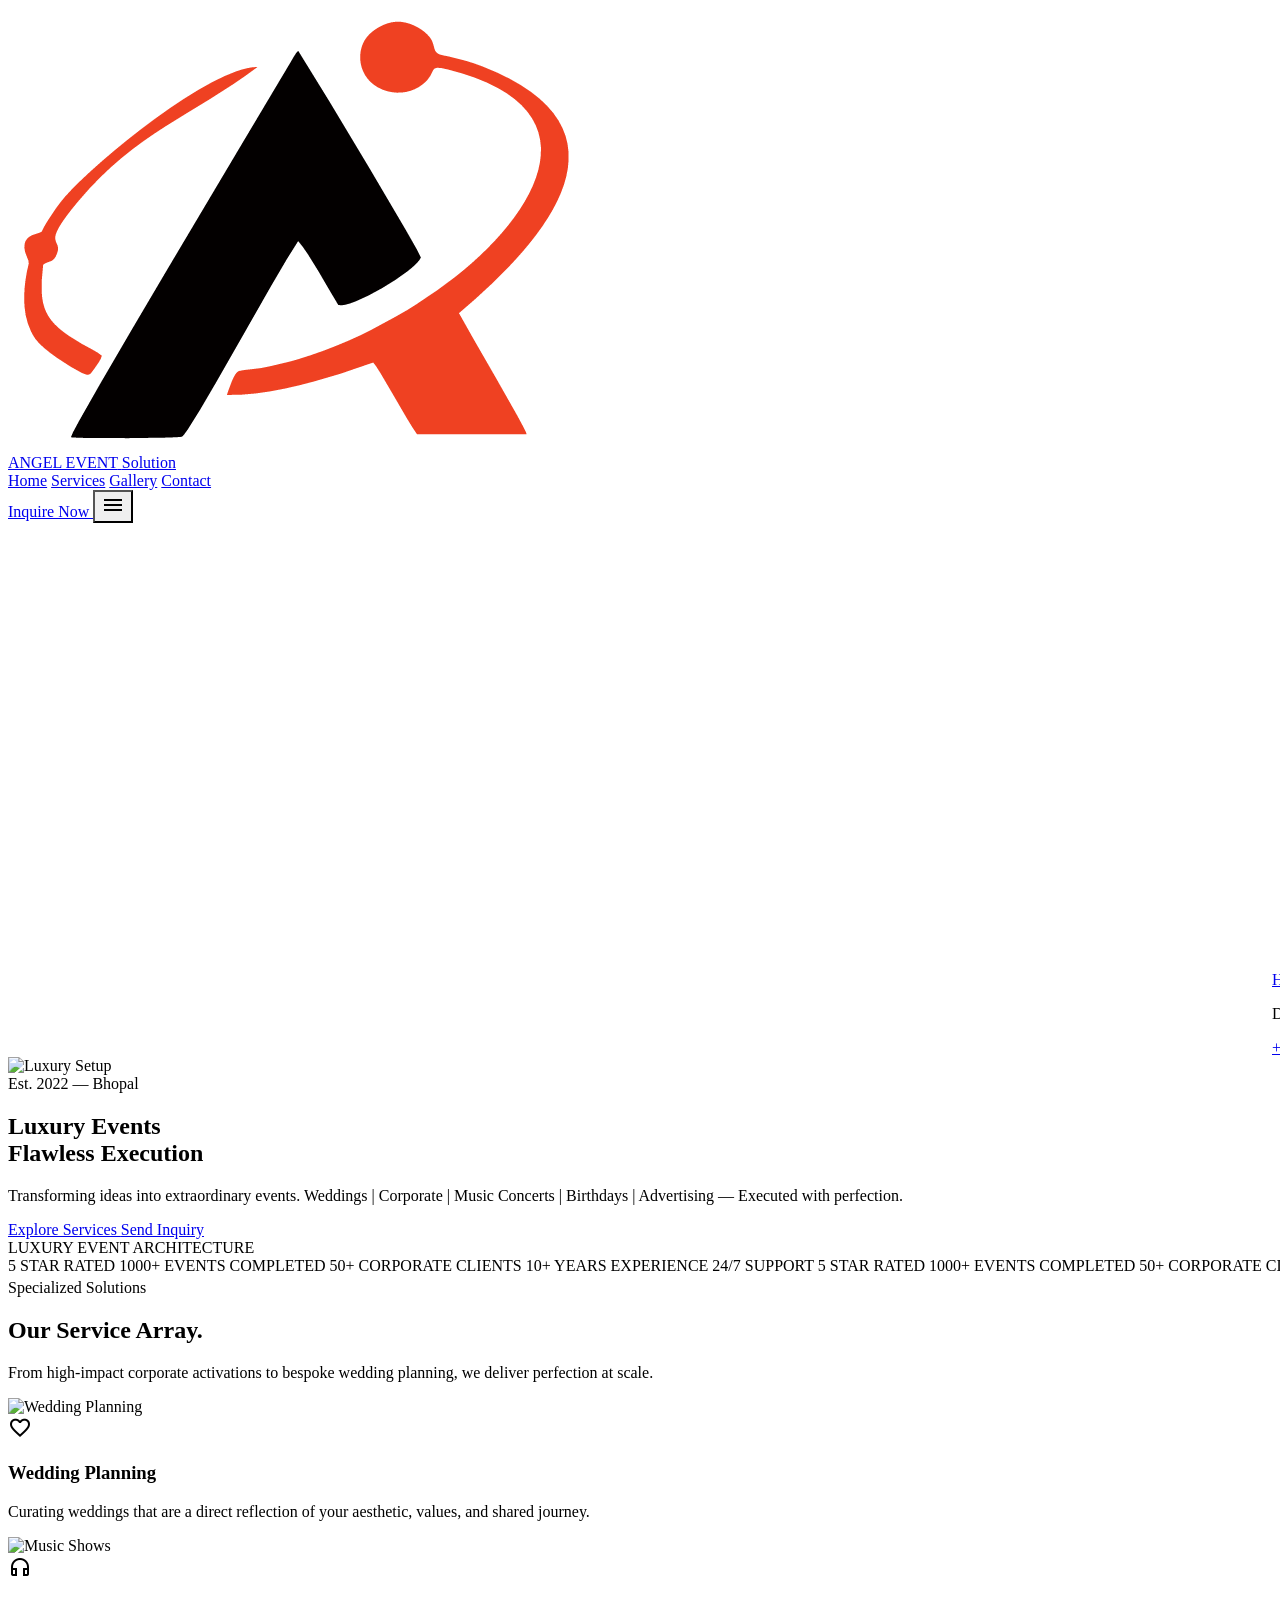
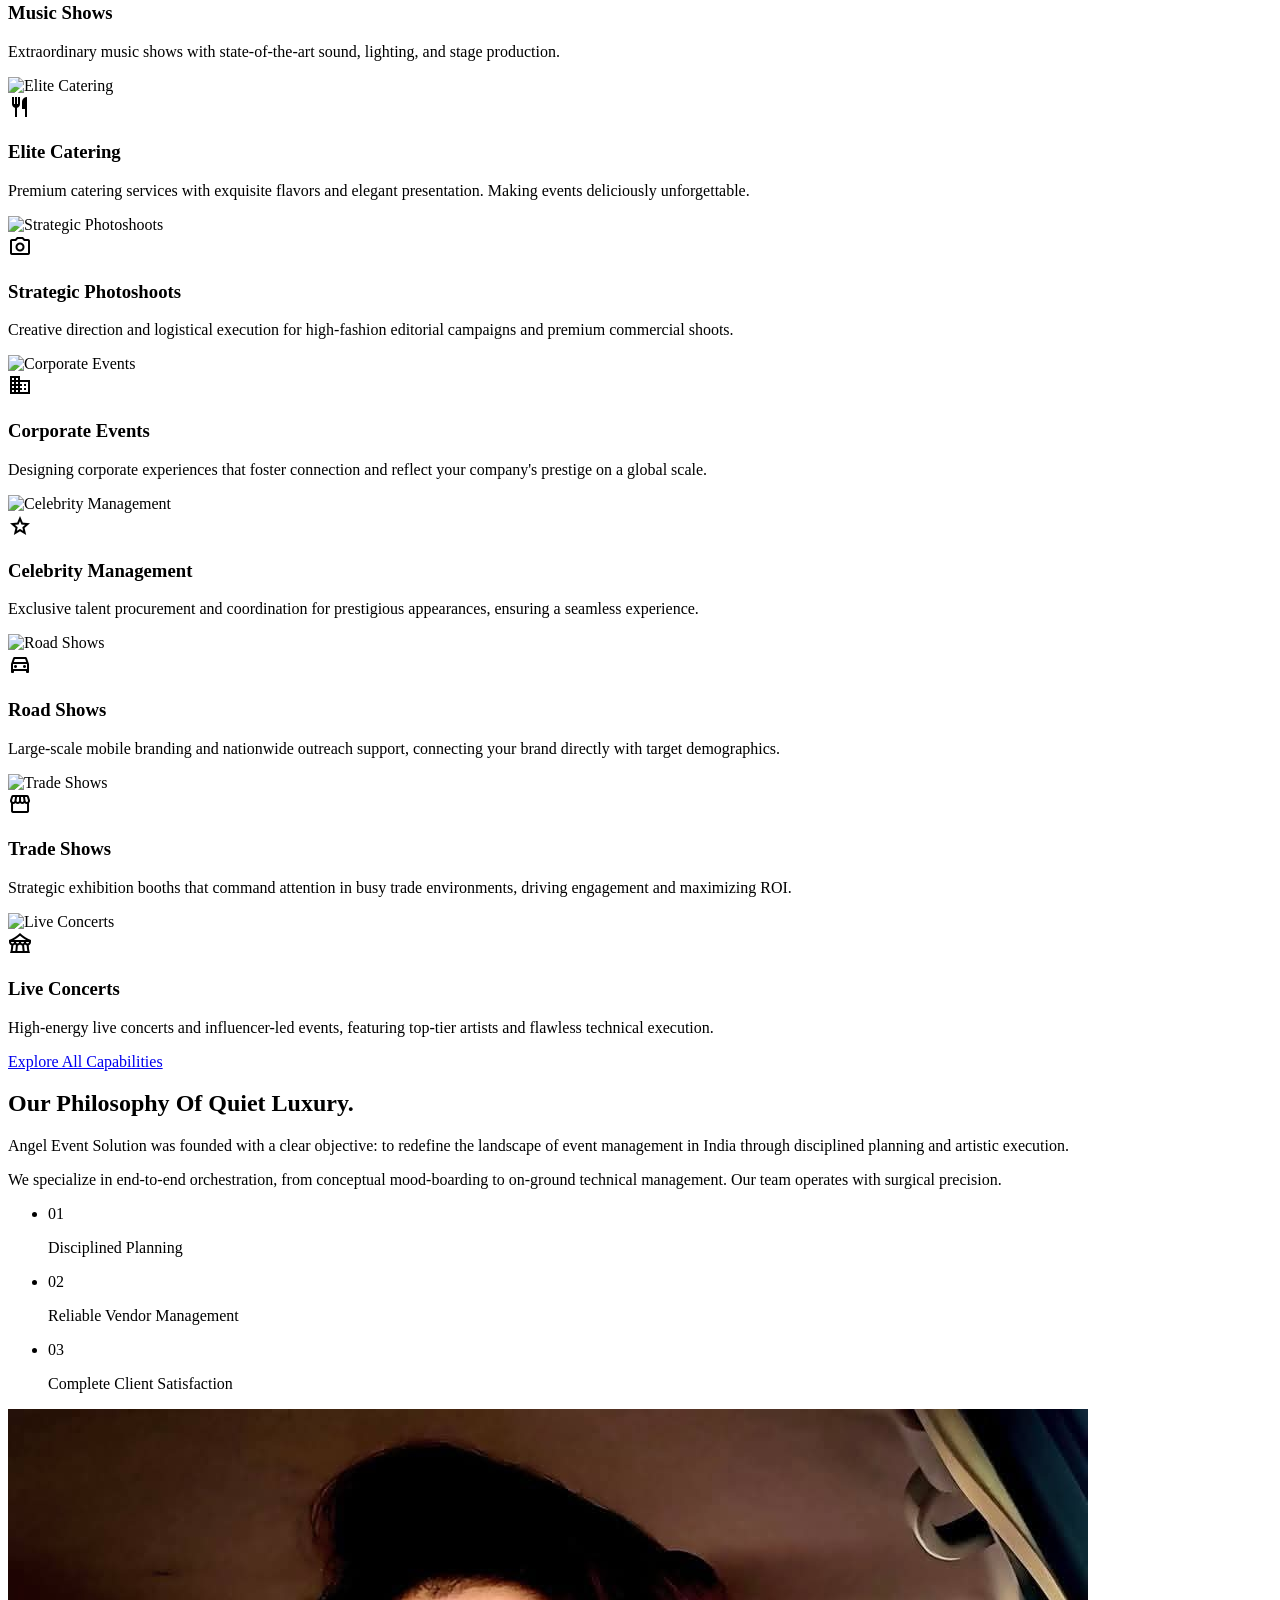
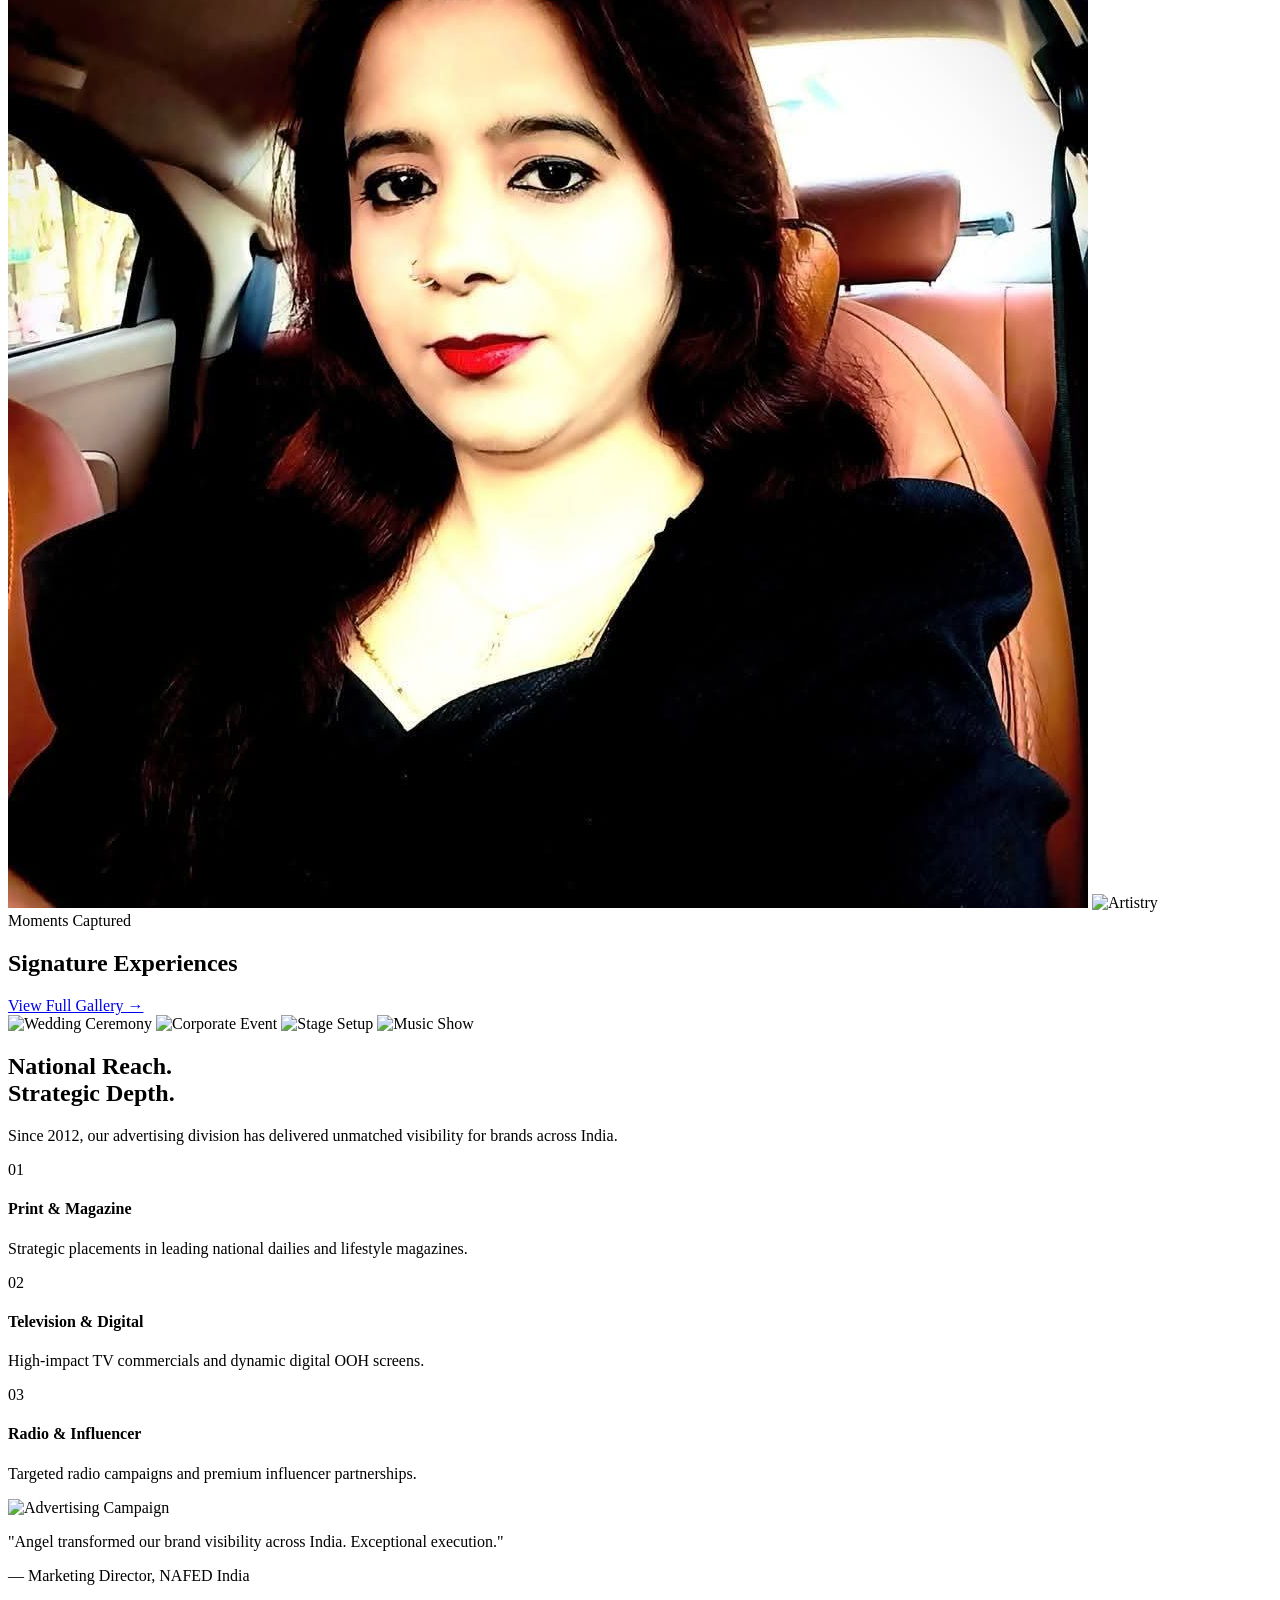
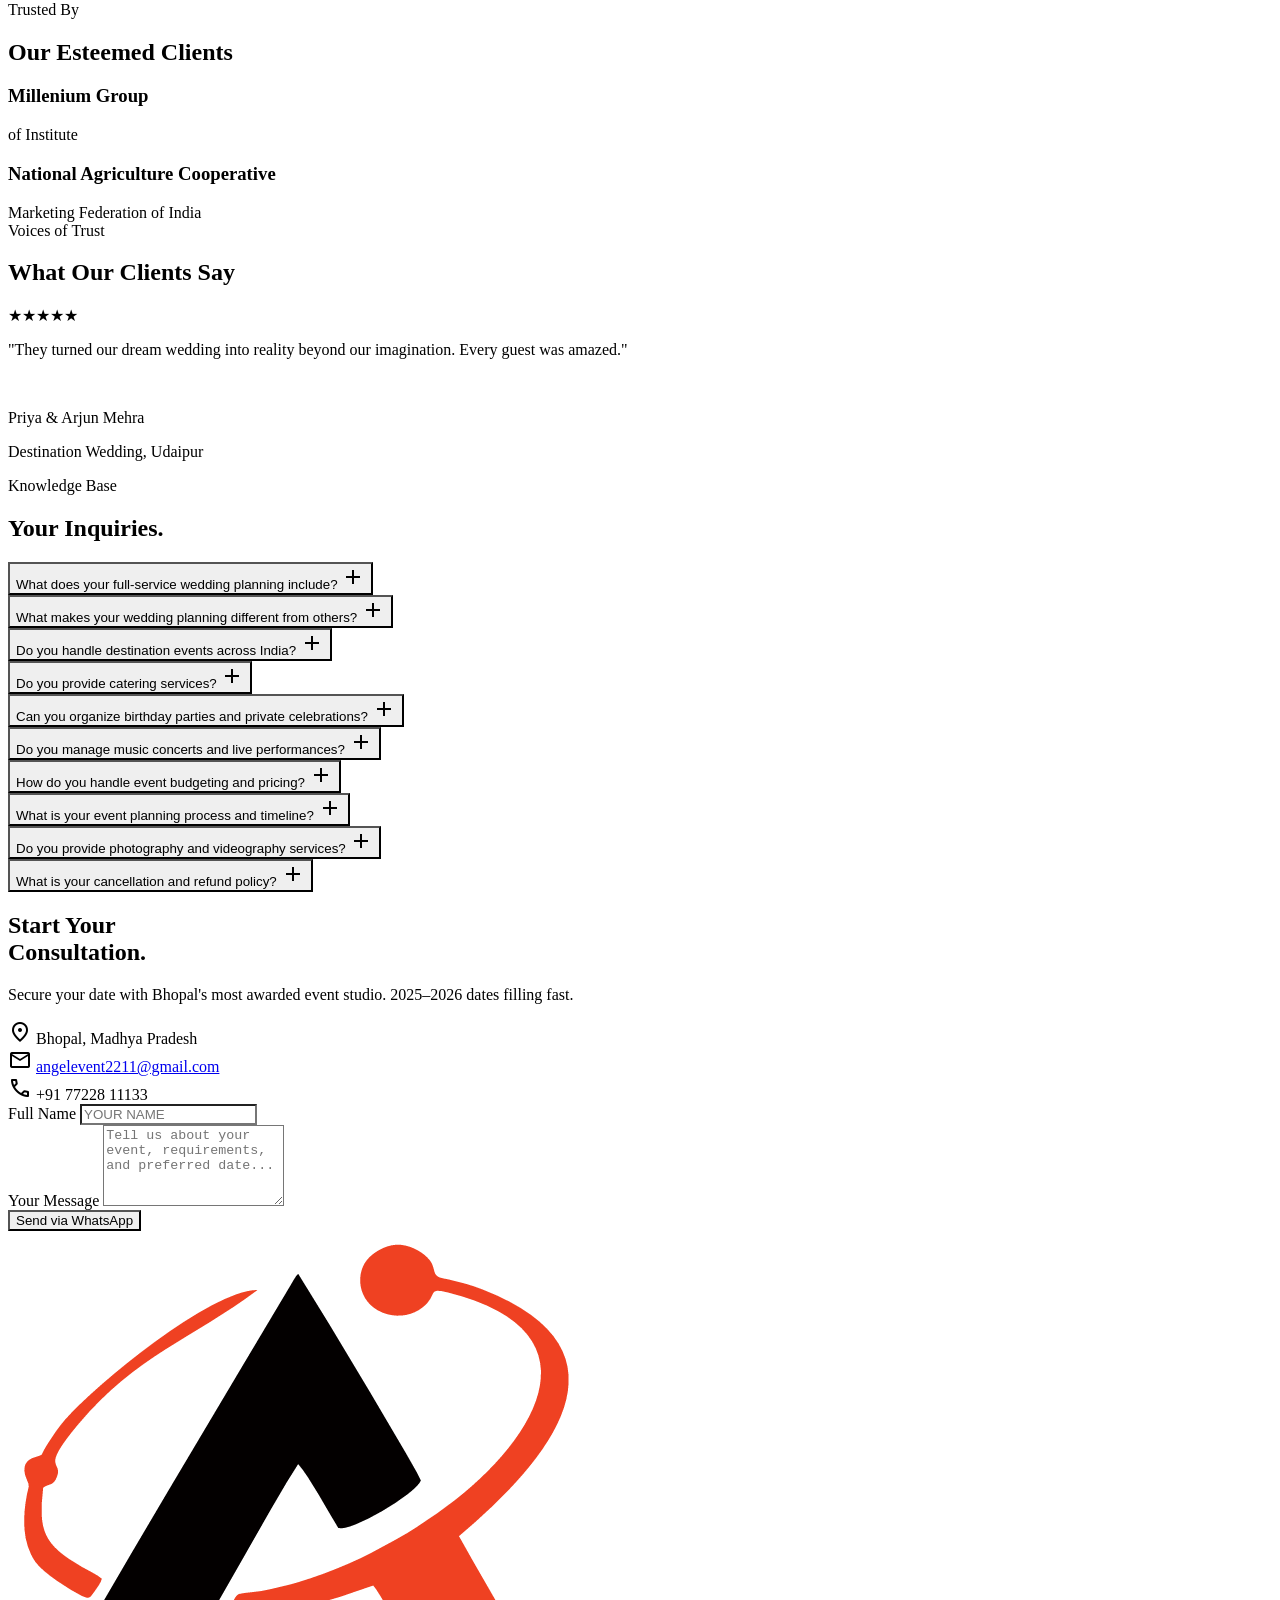
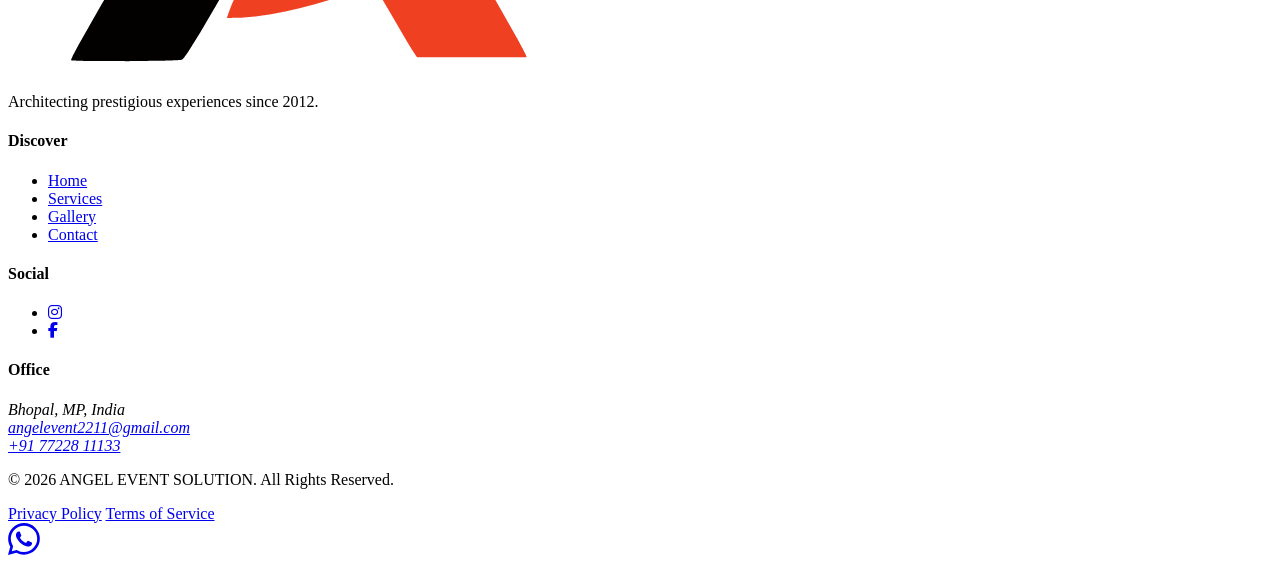
==== commit 86a41ed0: "update home page" ====
--- a/index.html
+++ b/index.html
@@ -204,7 +204,7 @@
     </div>
 
     <div class="relative z-10 max-w-[1400px] mx-auto px-6 md:px-12 w-full text-center flex flex-col items-center">
-      <div class="max-w-4xl reveal-up mx-auto flex flex-col items-center" id="hero-trigger">
+      <div class="max-w-4xl reveal-up mx-auto flex flex-col items-center pt-10" id="hero-trigger">
         <span class="block text-primary font-bold text-xs uppercase tracking-[0.6em] mb-8">Est. 2022 — Bhopal</span>
         <h1 class="hero-title mb-10 text-white">
           Luxury Events<br /> <span class="italic font-display font-light text-white/90">Flawless
@@ -237,26 +237,38 @@
   </section>
 
   <!-- Trust Marquee -->
-  <div class="bg-primary text-white py-12 overflow-hidden">
-    <div class="marquee flex gap-24 items-center">
-      <span class="text-xs font-bold uppercase tracking-[0.4em] text-white/80 whitespace-nowrap">5 STAR RATED</span>
-      <span class="text-xs font-bold uppercase tracking-[0.4em] text-white/80 whitespace-nowrap">1000+ EVENTS
-        COMPLETED</span>
-      <span class="text-xs font-bold uppercase tracking-[0.4em] text-white/80 whitespace-nowrap">50+ CORPORATE
-        CLIENTS</span>
-      <span class="text-xs font-bold uppercase tracking-[0.4em] text-white/80 whitespace-nowrap">10+ YEARS
-        EXPERIENCE</span>
-      <span class="text-xs font-bold uppercase tracking-[0.4em] text-white/80 whitespace-nowrap">24/7
+  <div class="bg-primary text-white py-6 md:py-12 overflow-hidden">
+    <div class="marquee flex gap-8 md:gap-24 items-center">
+      <span
+        class="text-[10px] md:text-xs font-bold uppercase tracking-[0.2em] md:tracking-[0.4em] text-white/80 whitespace-nowrap">5
+        STAR RATED</span>
+      <span
+        class="text-[10px] md:text-xs font-bold uppercase tracking-[0.2em] md:tracking-[0.4em] text-white/80 whitespace-nowrap">1000+
+        EVENTS COMPLETED</span>
+      <span
+        class="text-[10px] md:text-xs font-bold uppercase tracking-[0.2em] md:tracking-[0.4em] text-white/80 whitespace-nowrap">50+
+        CORPORATE CLIENTS</span>
+      <span
+        class="text-[10px] md:text-xs font-bold uppercase tracking-[0.2em] md:tracking-[0.4em] text-white/80 whitespace-nowrap">10+
+        YEARS EXPERIENCE</span>
+      <span
+        class="text-[10px] md:text-xs font-bold uppercase tracking-[0.2em] md:tracking-[0.4em] text-white/80 whitespace-nowrap">24/7
         SUPPORT</span>
       <!-- Duplicate for infinite -->
-      <span class="text-xs font-bold uppercase tracking-[0.4em] text-white/80 whitespace-nowrap">5 STAR RATED</span>
-      <span class="text-xs font-bold uppercase tracking-[0.4em] text-white/80 whitespace-nowrap">1000+ EVENTS
-        COMPLETED</span>
-      <span class="text-xs font-bold uppercase tracking-[0.4em] text-white/80 whitespace-nowrap">50+ CORPORATE
-        CLIENTS</span>
-      <span class="text-xs font-bold uppercase tracking-[0.4em] text-white/80 whitespace-nowrap">10+ YEARS
-        EXPERIENCE</span>
-      <span class="text-xs font-bold uppercase tracking-[0.4em] text-white/80 whitespace-nowrap">24/7
+      <span
+        class="text-[10px] md:text-xs font-bold uppercase tracking-[0.2em] md:tracking-[0.4em] text-white/80 whitespace-nowrap">5
+        STAR RATED</span>
+      <span
+        class="text-[10px] md:text-xs font-bold uppercase tracking-[0.2em] md:tracking-[0.4em] text-white/80 whitespace-nowrap">1000+
+        EVENTS COMPLETED</span>
+      <span
+        class="text-[10px] md:text-xs font-bold uppercase tracking-[0.2em] md:tracking-[0.4em] text-white/80 whitespace-nowrap">50+
+        CORPORATE CLIENTS</span>
+      <span
+        class="text-[10px] md:text-xs font-bold uppercase tracking-[0.2em] md:tracking-[0.4em] text-white/80 whitespace-nowrap">10+
+        YEARS EXPERIENCE</span>
+      <span
+        class="text-[10px] md:text-xs font-bold uppercase tracking-[0.2em] md:tracking-[0.4em] text-white/80 whitespace-nowrap">24/7
         SUPPORT</span>
     </div>
   </div>
@@ -559,6 +571,34 @@
     </div>
   </section>
 
+  <!-- Our Clients -->
+  <section class="py-24 bg-white border-b border-black/5">
+    <div class="max-w-[1400px] mx-auto px-6 md:px-12 text-center">
+      <div class="editorial-reveal">
+        <span class="text-primary font-bold text-xs uppercase tracking-[0.5em] mb-4 block">Trusted By</span>
+        <h2 class="font-display text-4xl md:text-5xl mb-16">Our Esteemed Clients</h2>
+      </div>
+
+      <div class="grid grid-cols-1 md:grid-cols-2 gap-8 max-w-4xl mx-auto editorial-reveal">
+        <div
+          class="bg-surface p-12 border border-outline hover:border-primary/30 transition-colors duration-500 flex flex-col items-center justify-center min-h-[200px] shadow-sm">
+          <h3 class="font-display text-2xl md:text-3xl text-secondary text-center leading-snug mb-2">
+            Millenium Group
+          </h3>
+          <span class="text-sm text-secondary/60 uppercase tracking-[0.2em] font-bold">of Institute</span>
+        </div>
+        <div
+          class="bg-surface p-12 border border-outline hover:border-primary/30 transition-colors duration-500 flex flex-col items-center justify-center min-h-[200px] shadow-sm">
+          <h3 class="font-display text-xl md:text-2xl text-secondary text-center leading-snug mb-2">
+            National Agriculture Cooperative
+          </h3>
+          <span class="text-[10px] md:text-xs text-secondary/60 uppercase tracking-[0.2em] font-bold mt-2">Marketing
+            Federation of India</span>
+        </div>
+      </div>
+    </div>
+  </section>
+
   <!-- Testimonials -->
   <section class="py-24 bg-[#f8f7f3]">
     <div class="max-w-[1100px] mx-auto px-6 md:px-12">
@@ -568,7 +608,7 @@
       </div>
 
       <div class="grid md:grid-cols-3 gap-8">
-        <div class="bg-white p-10">
+        <!-- <div class="bg-white p-10">
           <div class="flex gap-1 text-amber-400 mb-6">★★★★★</div>
           <p class="italic text-secondary/70">"The most professional and creative event team we've ever worked with. Our
             corporate summit was flawless."</p>
@@ -583,7 +623,7 @@
               <p class="text-xs text-secondary/60">Millennium College</p>
             </div>
           </div>
-        </div>
+        </div> -->
 
         <div class="bg-white p-10">
           <div class="flex gap-1 text-amber-400 mb-6">★★★★★</div>
@@ -602,7 +642,7 @@
           </div>
         </div>
 
-        <div class="bg-white p-10">
+        <!-- <div class="bg-white p-10">
           <div class="flex gap-1 text-amber-400 mb-6">★★★★★</div>
           <p class="italic text-secondary/70">"Outstanding media planning and execution. Our campaign ROI exceeded
             expectations."</p>
@@ -617,7 +657,7 @@
               <p class="text-xs text-secondary/60">Brand Head, NAFED</p>
             </div>
           </div>
-        </div>
+        </div> -->
       </div>
     </div>
   </section>
@@ -805,7 +845,8 @@
             </div>
             <div class="flex items-center gap-6">
               <span class="material-symbols-outlined text-primary">mail</span>
-              <span class="text-xs uppercase tracking-widest font-bold">contact@angeleventsolution.com</span>
+              <a href="mailto:angelevent2211@gmail.com"
+                class="text-xs uppercase tracking-widest font-bold hover:text-white transition-colors">angelevent2211@gmail.com</a>
             </div>
             <div class="flex items-center gap-6">
               <span class="material-symbols-outlined text-primary">call</span>
@@ -873,8 +914,8 @@
             <h4 class="text-[10px] uppercase tracking-[0.5em] font-bold text-secondary mb-12">Office</h4>
             <address class="not-italic text-[10px] uppercase tracking-[0.2em] font-bold text-white/80 leading-loose">
               Bhopal, MP, India<br />
-              <a href="mailto:contact@angeleventsolution.com"
-                class="hover:text-secondary transition-colors">contact@angeleventsolution.com</a><br />
+              <a href="mailto:angelevent2211@gmail.com"
+                class="hover:text-secondary transition-colors">angelevent2211@gmail.com</a><br />
               <a href="tel:+917722811133" class="hover:text-secondary transition-colors">+91 77228 11133</a>
             </address>
           </div>
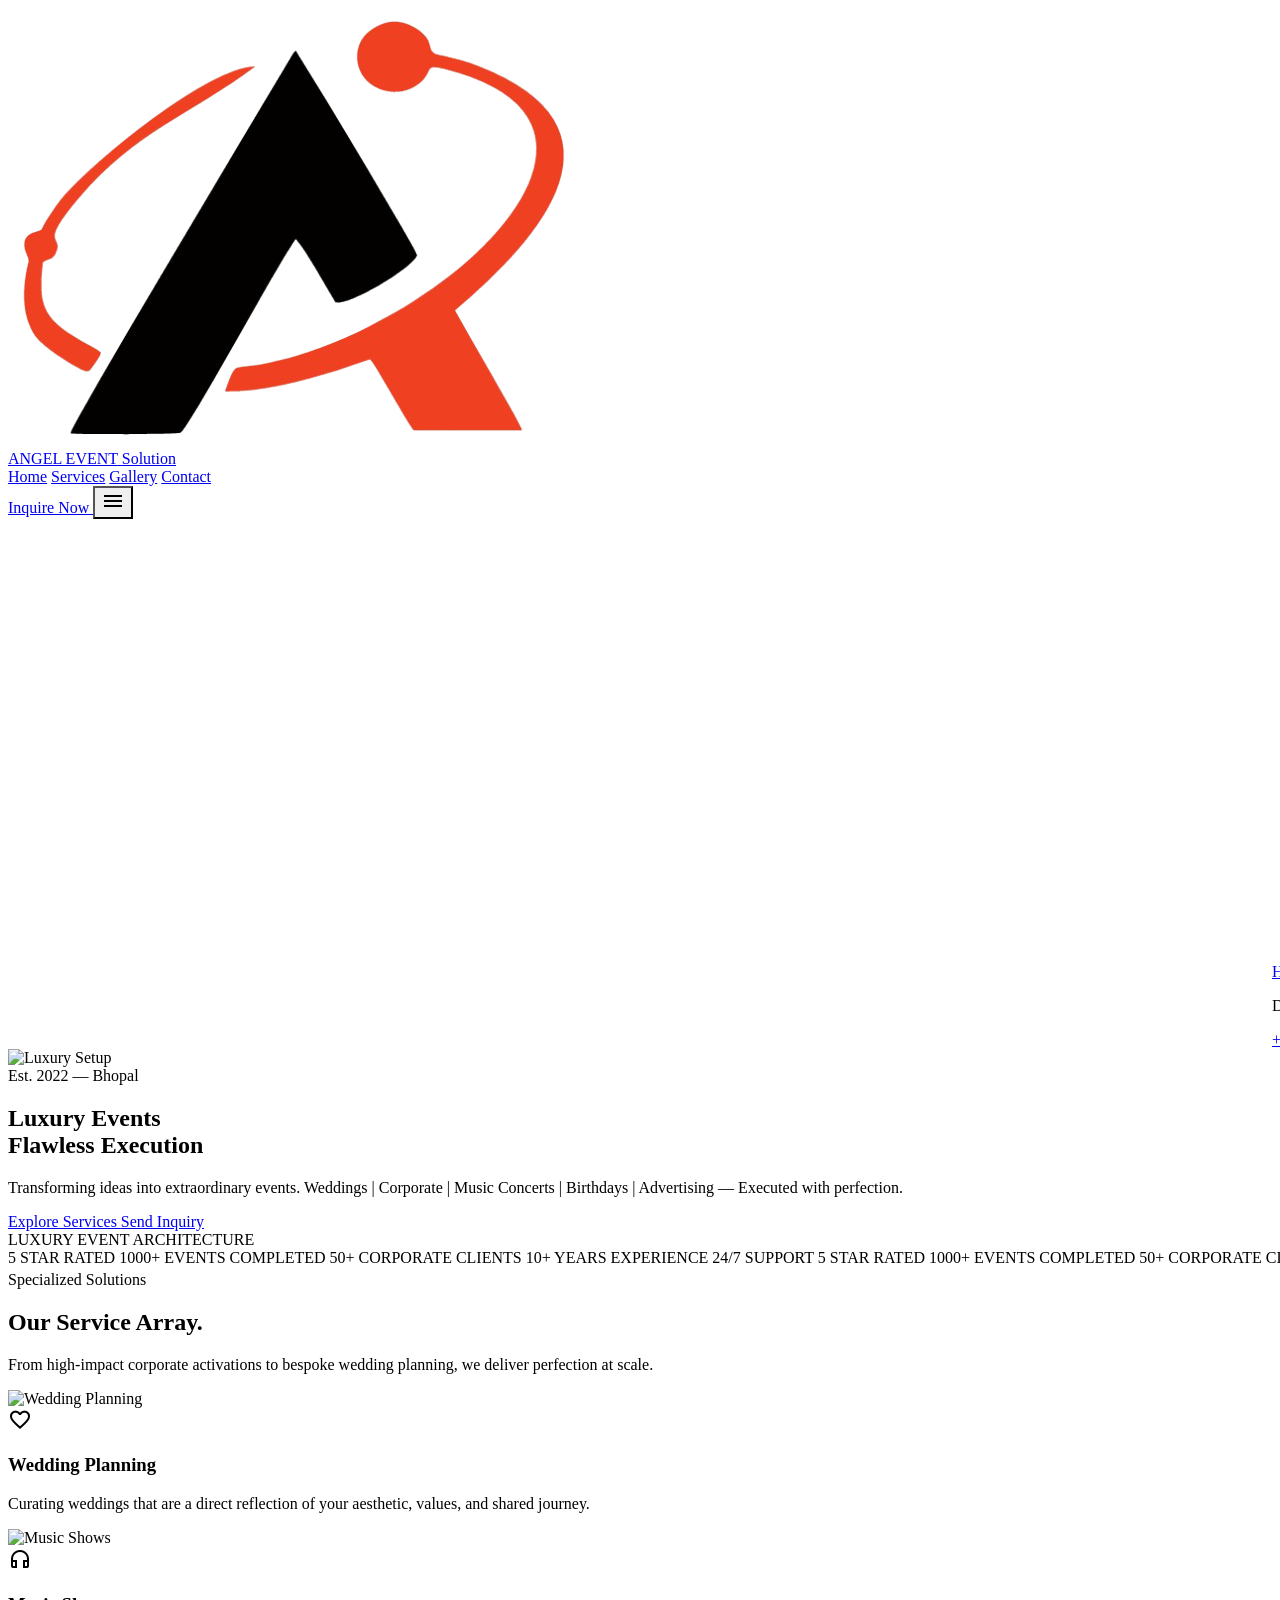
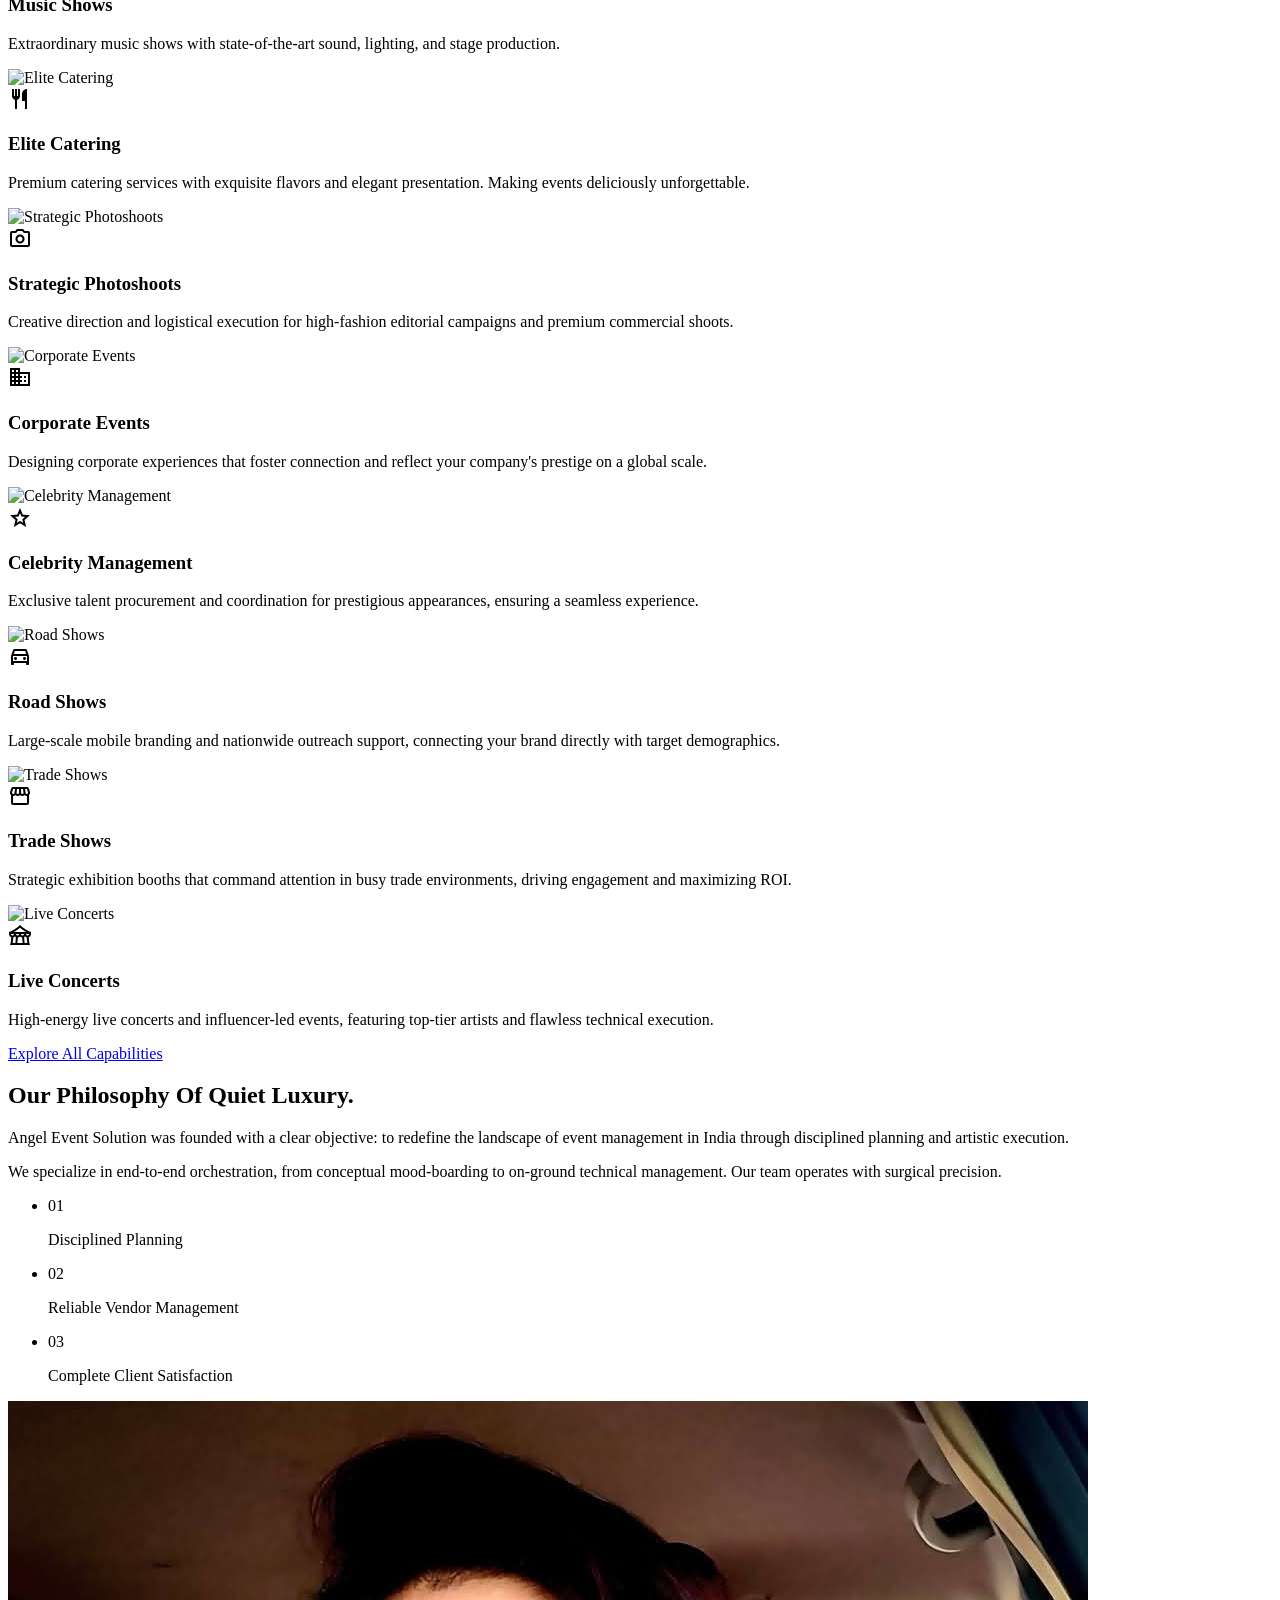
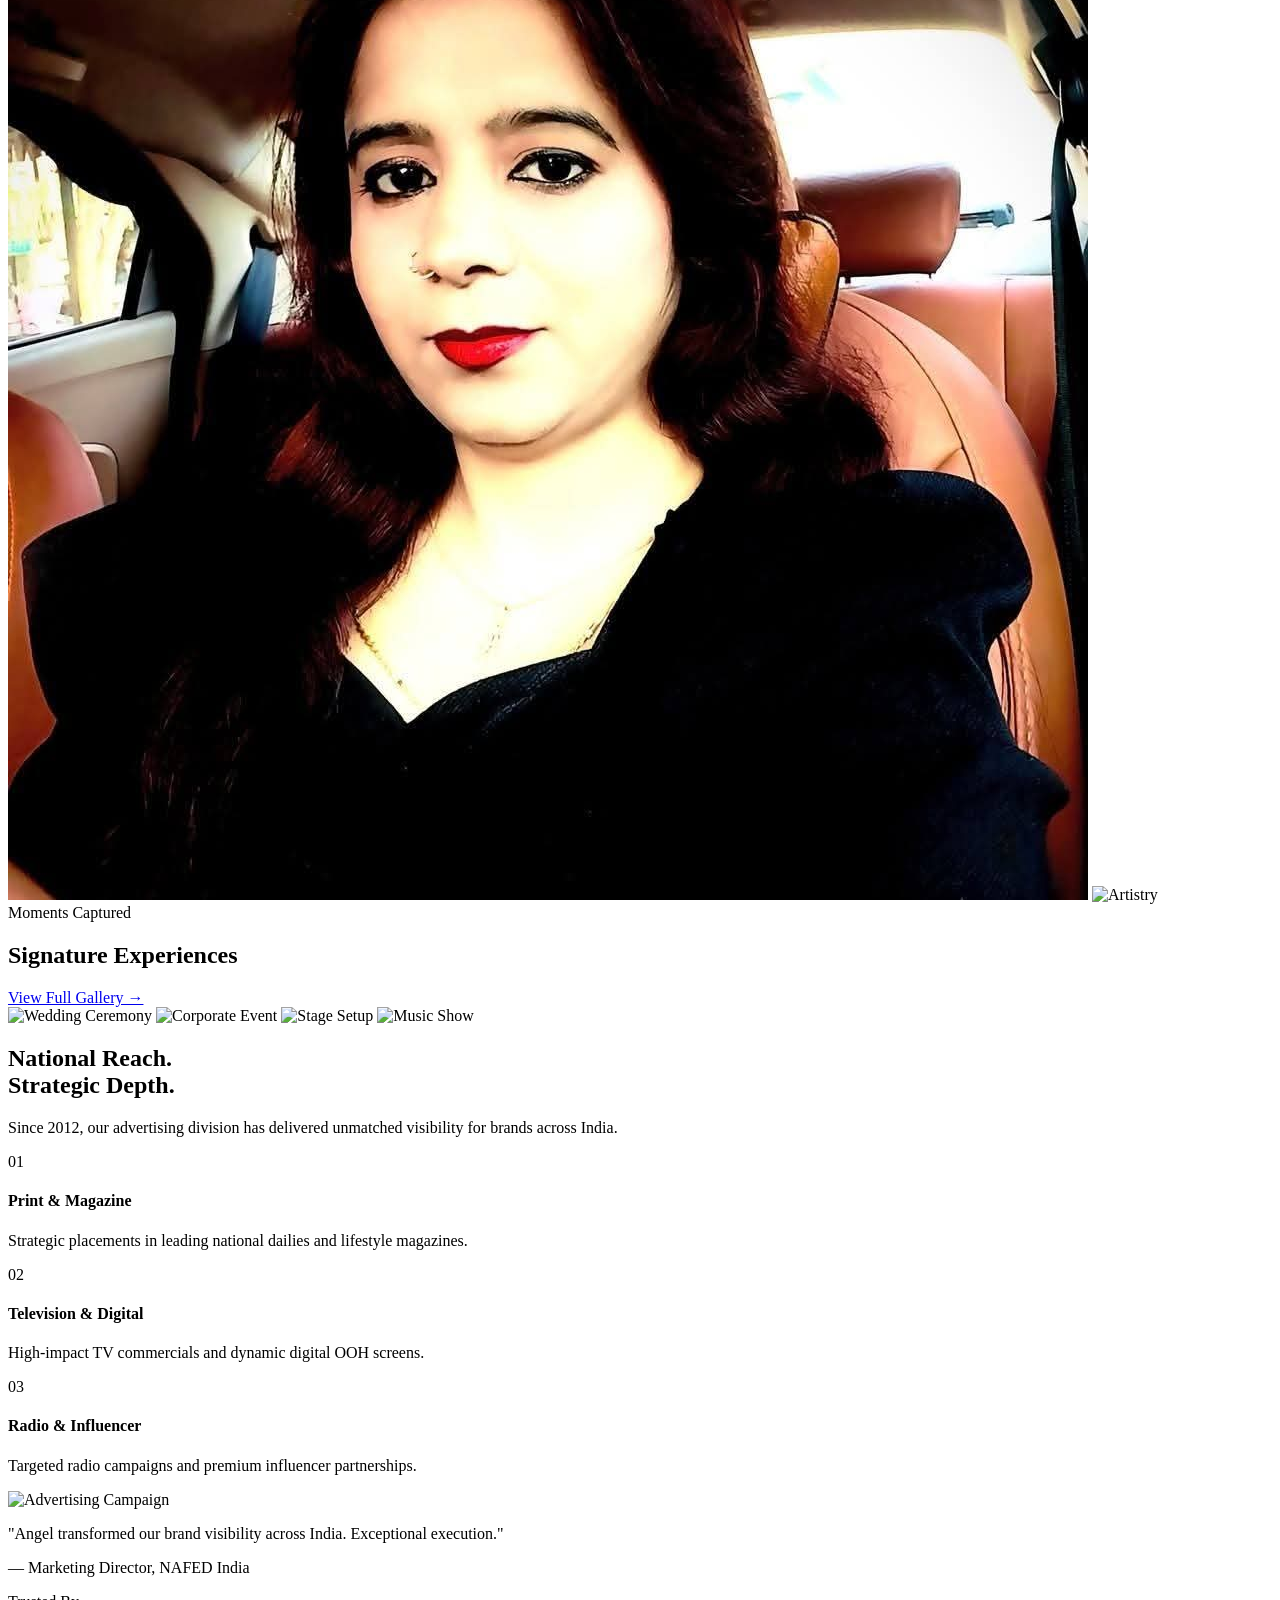
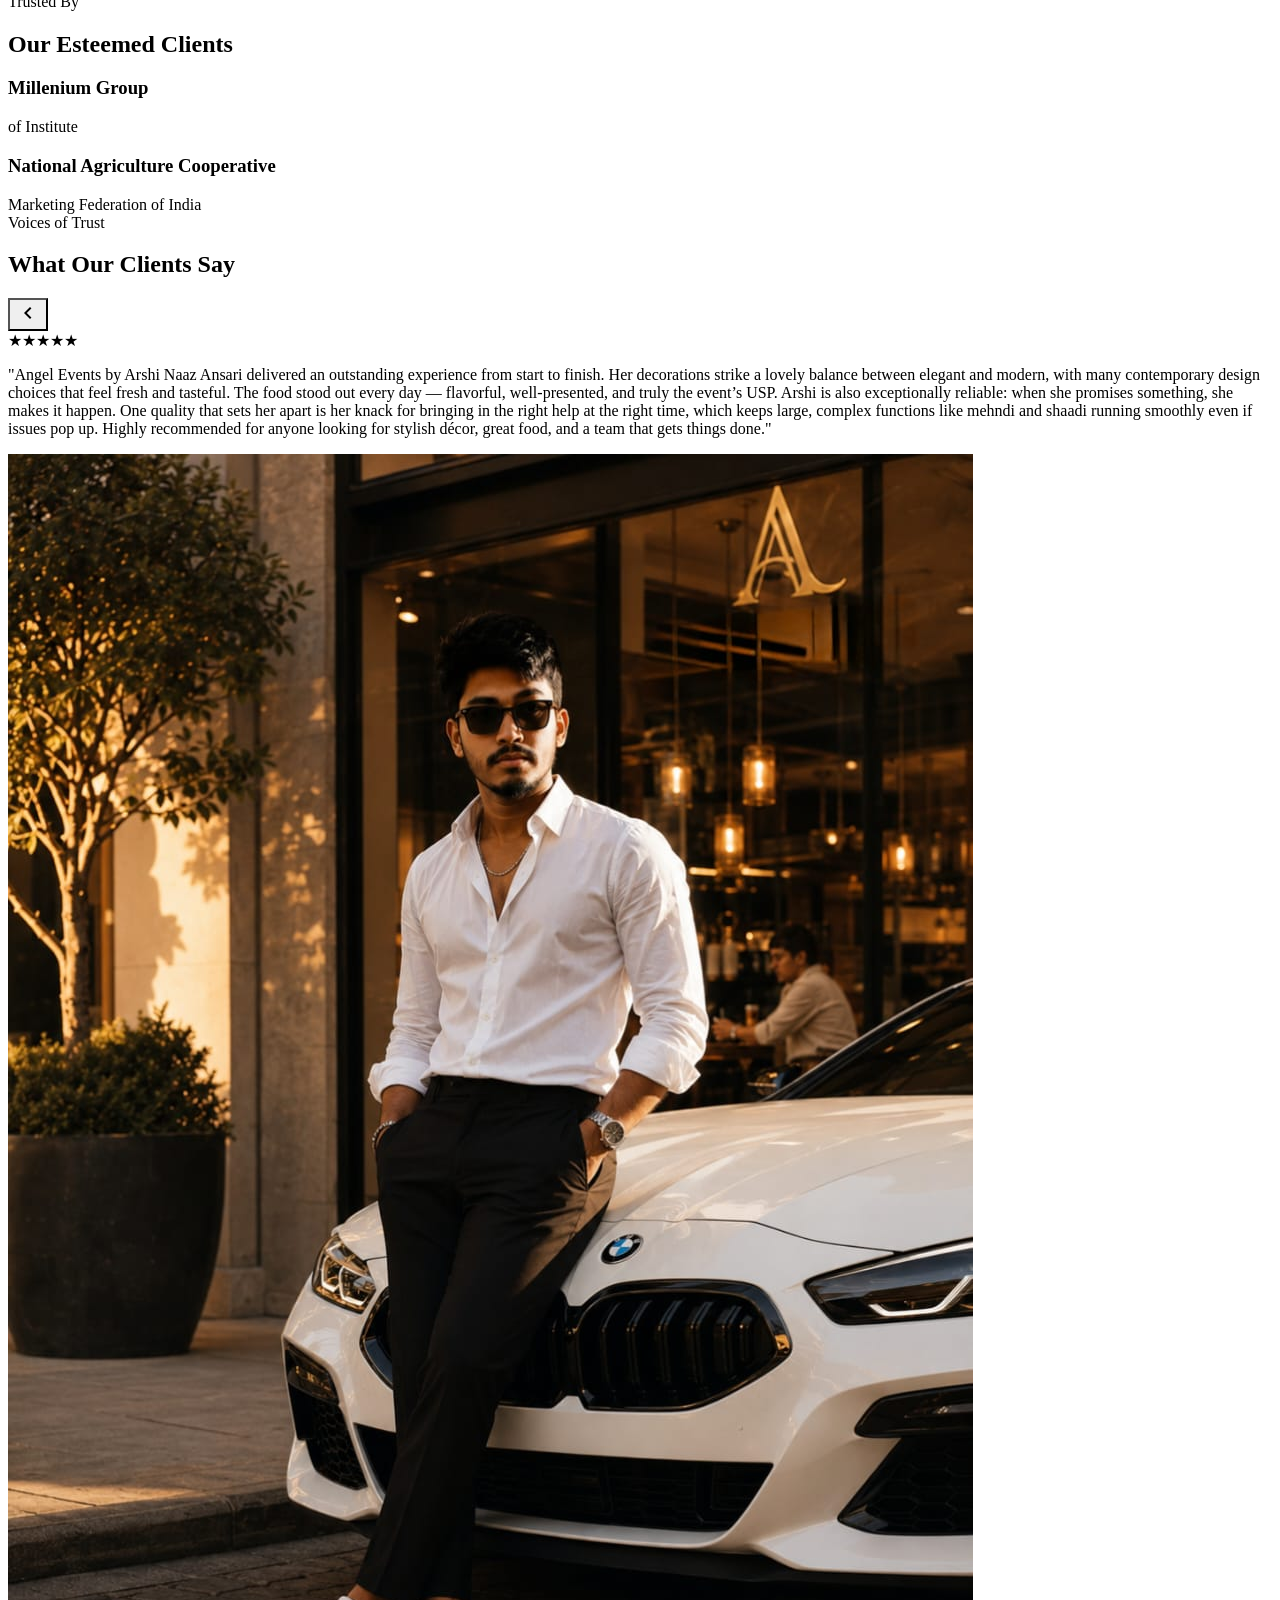
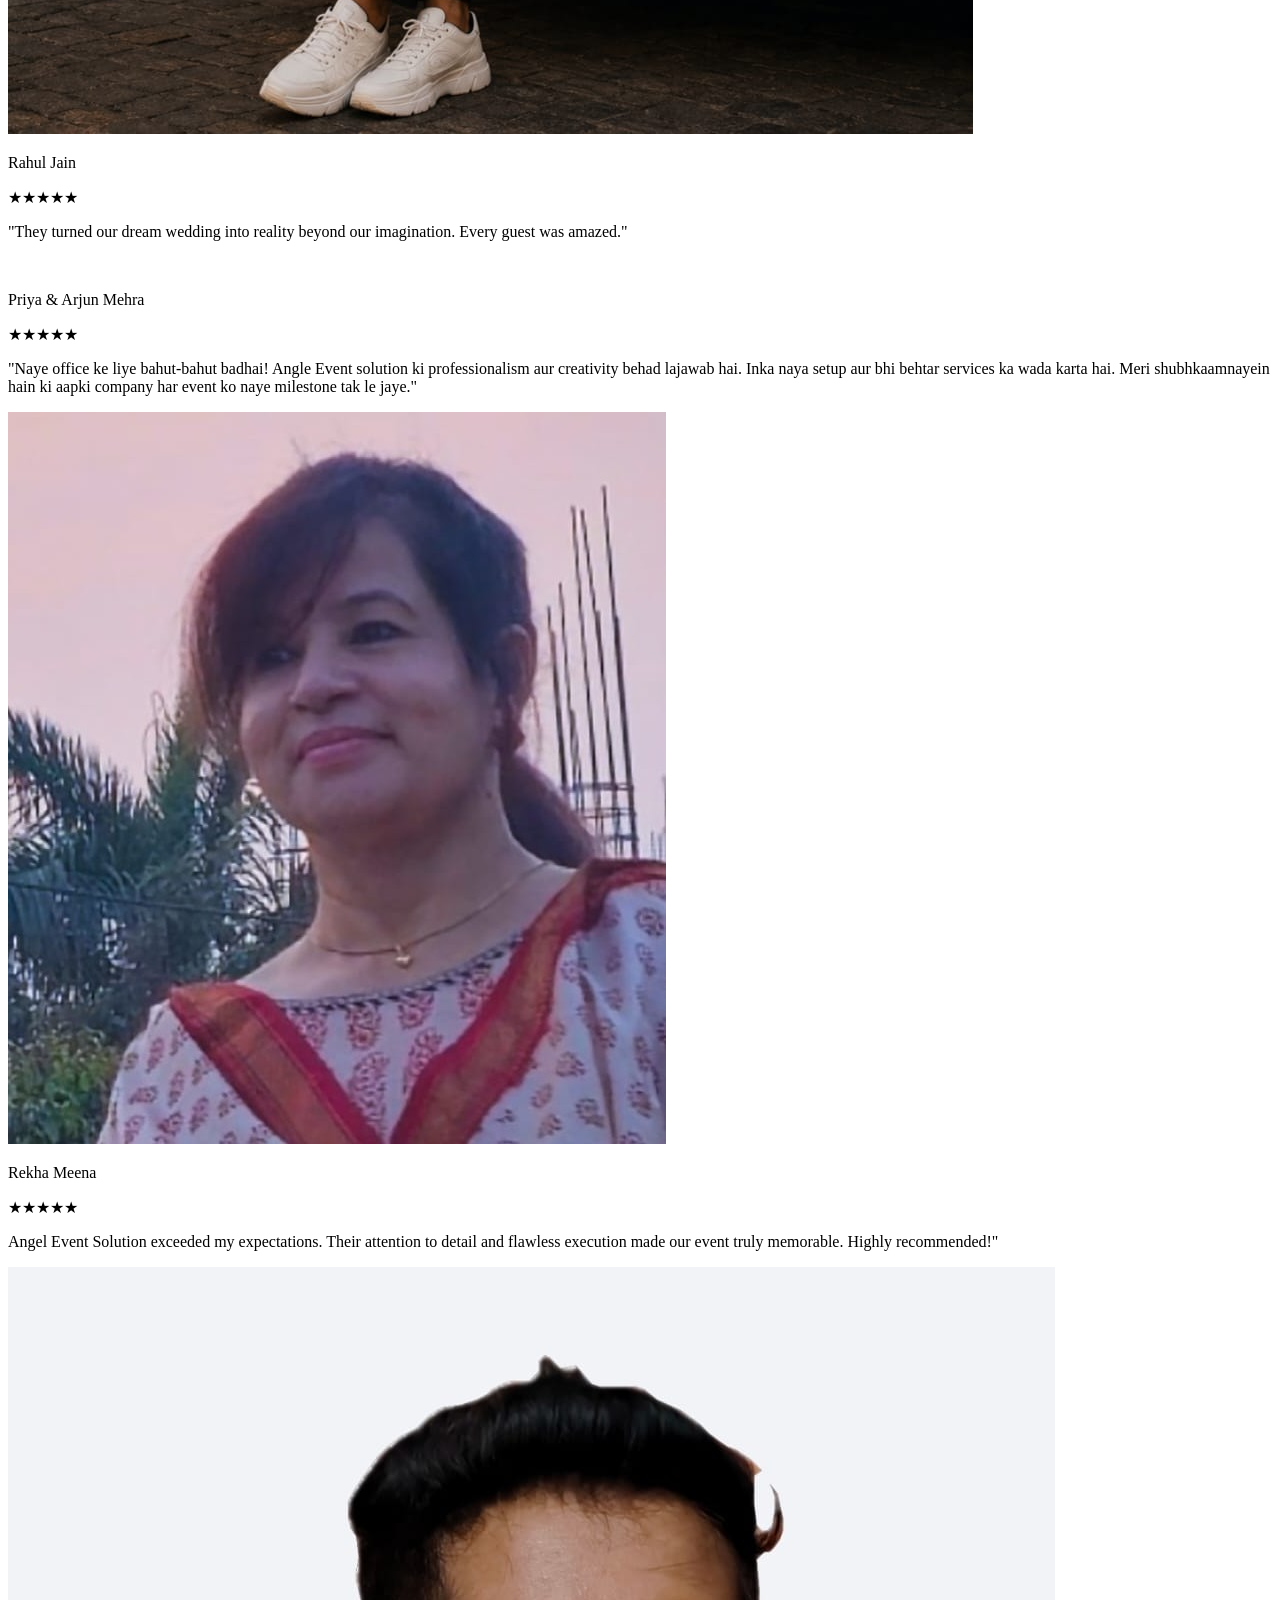
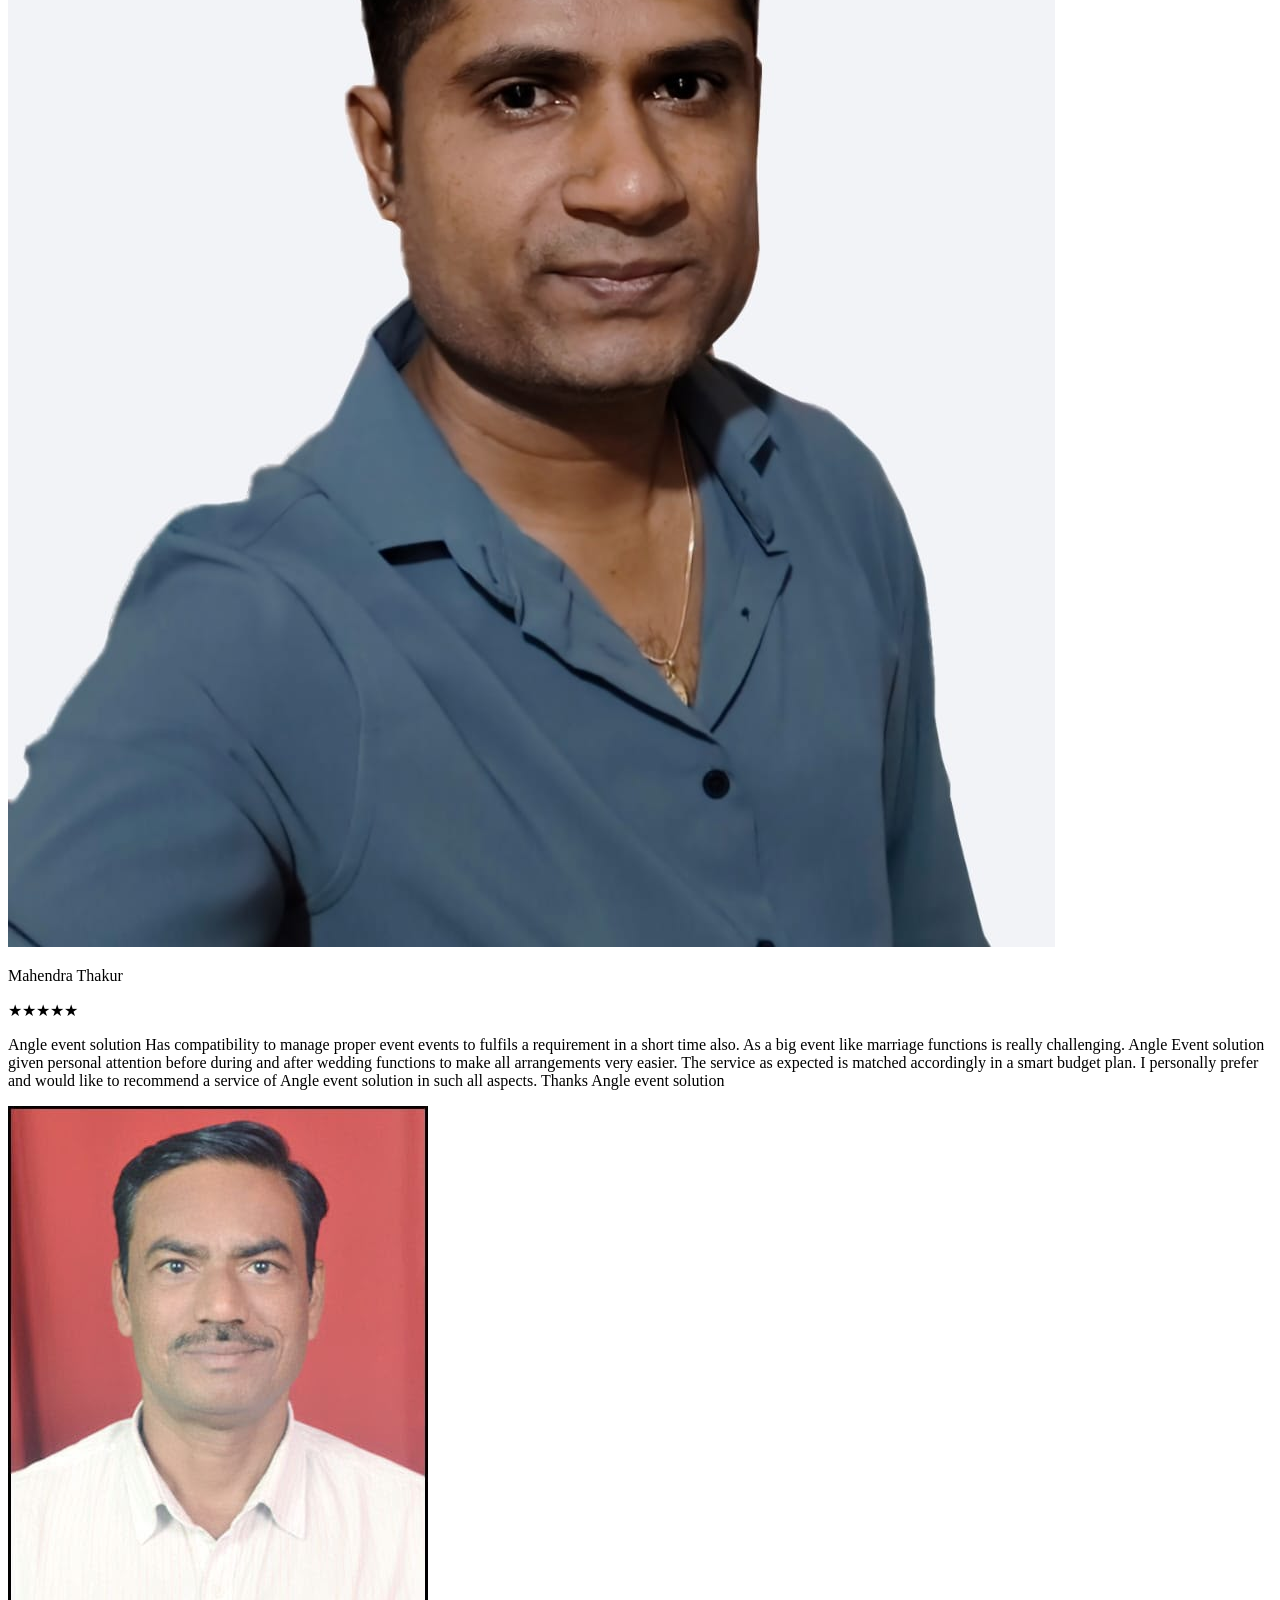
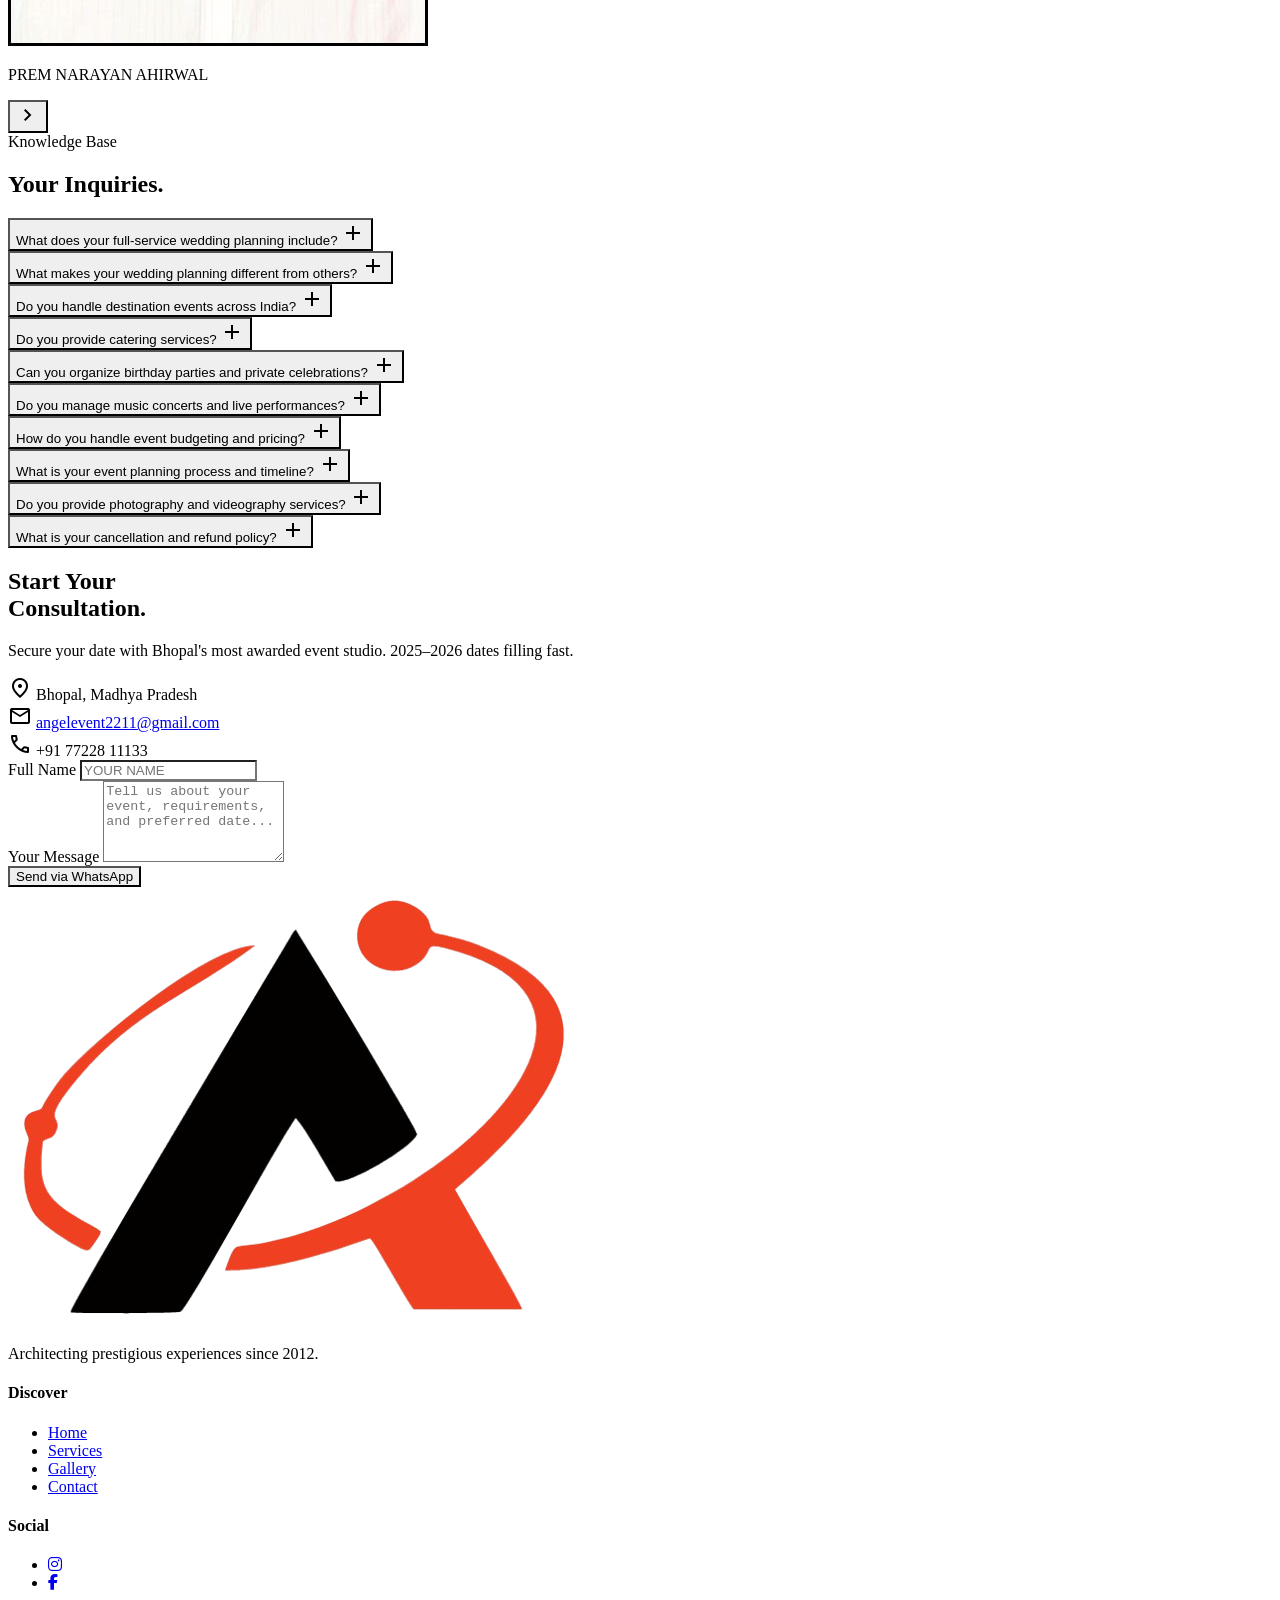
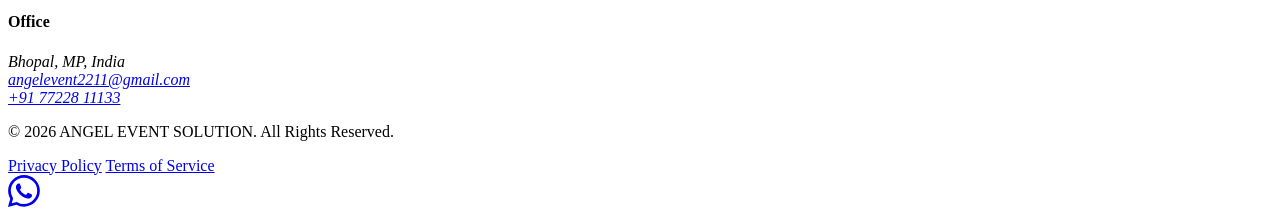
==== commit 1a366ef8: "update logo and review" ====
--- a/index.html
+++ b/index.html
@@ -607,57 +607,110 @@
         <h2 class="font-display text-4xl mt-4">What Our Clients Say</h2>
       </div>
 
-      <div class="grid md:grid-cols-3 gap-8">
-        <!-- <div class="bg-white p-10">
-          <div class="flex gap-1 text-amber-400 mb-6">★★★★★</div>
-          <p class="italic text-secondary/70">"The most professional and creative event team we've ever worked with. Our
-            corporate summit was flawless."</p>
-          <div class="mt-10 flex items-center gap-4">
-            <div class="w-12 h-12 bg-zinc-200 rounded-full overflow-hidden">
-              <img
-                src="https://plus.unsplash.com/premium_photo-1770505526166-911a4ffa6975?w=600&auto=format&fit=crop&q=60&ixlib=rb-4.1.0&ixid=M3wxMjA3fDB8MHxzZWFyY2h8MXx8cmFoZXNoJTIwc2hhcm1hfGVufDB8fDB8fHww"
-                alt="" class="object-cover">
-            </div>
-            <div>
-              <p class="font-semibold">Dr. Rajesh Sharma</p>
-              <p class="text-xs text-secondary/60">Millennium College</p>
-            </div>
-          </div>
-        </div> -->
-
-        <div class="bg-white p-10">
-          <div class="flex gap-1 text-amber-400 mb-6">★★★★★</div>
-          <p class="italic text-secondary/70">"They turned our dream wedding into reality beyond our imagination. Every
-            guest was amazed."</p>
-          <div class="mt-10 flex items-center gap-4">
-            <div class="w-12 h-12 bg-zinc-200 rounded-full overflow-hidden">
-              <img
-                src="https://images.unsplash.com/photo-1674471807618-674027abc710?w=600&auto=format&fit=crop&q=60&ixlib=rb-4.1.0&ixid=M3wxMjA3fDB8MHxzZWFyY2h8M3x8cHJpeWF8ZW58MHx8MHx8fDA%3D"
-                alt="" class="object-cover">
-            </div>
-            <div>
-              <p class="font-semibold">Priya &amp; Arjun Mehra</p>
-              <p class="text-xs text-secondary/60">Destination Wedding, Udaipur</p>
-            </div>
-          </div>
-        </div>
-
-        <!-- <div class="bg-white p-10">
-          <div class="flex gap-1 text-amber-400 mb-6">★★★★★</div>
-          <p class="italic text-secondary/70">"Outstanding media planning and execution. Our campaign ROI exceeded
-            expectations."</p>
-          <div class="mt-10 flex items-center gap-4">
-            <div class="w-12 h-12 bg-zinc-200 rounded-full overflow-hidden">
-              <img
-                src="https://plus.unsplash.com/premium_photo-1706803193101-f10b46f97ef7?w=600&auto=format&fit=crop&q=60&ixlib=rb-4.1.0&ixid=M3wxMjA3fDB8MHxzZWFyY2h8NXx8dmlrcmFtJTIwbWFuaG90cmF8ZW58MHx8MHx8fDA%3D"
-                alt="" class="object-cover">
-            </div>
-            <div>
-              <p class="font-semibold">Vikram Malhotra</p>
-              <p class="text-xs text-secondary/60">Brand Head, NAFED</p>
-            </div>
-          </div>
-        </div> -->
+      <div class="relative group">
+        <!-- Scroll Left Button -->
+        <button onclick="scrollReviews(-1)"
+          class="flex absolute left-2 md:left-[-2rem] top-1/2 -translate-y-1/2 bg-white/90 md:bg-white text-primary w-10 h-10 md:w-12 md:h-12 items-center justify-center rounded-full shadow-lg z-10 transition-transform hover:scale-110">
+          <span class="material-symbols-outlined">chevron_left</span>
+        </button>
+
+        <div id="review-container"
+          class="flex overflow-x-auto gap-8 pb-8 snap-x snap-mandatory scroll-smooth [&::-webkit-scrollbar]:hidden [-ms-overflow-style:none] [scrollbar-width:none]">
+          <div class="bg-white p-10 flex-none w-[85vw] md:w-[calc(33.333%-1.34rem)] snap-start">
+            <div class="flex gap-1 text-amber-400 mb-6">★★★★★</div>
+            <p class="italic text-secondary/70">"Angel Events by Arshi Naaz Ansari delivered an outstanding experience
+              from start to finish. Her decorations strike a lovely balance between elegant and modern, with many
+              contemporary design choices that feel fresh and tasteful. The food stood out every day — flavorful,
+              well-presented, and truly the event’s USP. Arshi is also exceptionally reliable: when she promises
+              something, she makes it happen. One quality that sets her apart is her knack for bringing in the right
+              help
+              at the right time, which keeps large, complex functions like mehndi and shaadi running smoothly even if
+              issues pop up. Highly recommended for anyone looking for stylish décor, great food, and a team that gets
+              things done."</p>
+            <div class="mt-10 flex items-center gap-4">
+              <div class="w-12 h-12 bg-zinc-200 rounded-full overflow-hidden">
+                <img src="assets/reviews/review-1.jpeg" alt="" class="object-cover">
+              </div>
+              <div>
+                <p class="font-semibold">Rahul Jain</p>
+              </div>
+            </div>
+          </div>
+
+          <div class="bg-white p-10 flex-none w-[85vw] md:w-[calc(33.333%-1.34rem)] snap-start">
+            <div class="flex gap-1 text-amber-400 mb-6">★★★★★</div>
+            <p class="italic text-secondary/70">"They turned our dream wedding into reality beyond our imagination.
+              Every
+              guest was amazed."</p>
+            <div class="mt-10 flex items-center gap-4">
+              <div class="w-12 h-12 bg-zinc-200 rounded-full overflow-hidden">
+                <img
+                  src="https://images.unsplash.com/photo-1674471807618-674027abc710?w=600&auto=format&fit=crop&q=60&ixlib=rb-4.1.0&ixid=M3wxMjA3fDB8MHxzZWFyY2h8M3x8cHJpeWF8ZW58MHx8MHx8fDA%3D"
+                  alt="" class="object-cover">
+              </div>
+              <div>
+                <p class="font-semibold">Priya &amp; Arjun Mehra</p>
+              </div>
+            </div>
+          </div>
+
+          <div class="bg-white p-10 flex-none w-[85vw] md:w-[calc(33.333%-1.34rem)] snap-start">
+            <div class="flex gap-1 text-amber-400 mb-6">★★★★★</div>
+            <p class="italic text-secondary/70">"Naye office ke liye bahut-bahut badhai! Angle Event solution ki
+              professionalism aur creativity behad lajawab hai. Inka naya setup aur bhi behtar services ka wada karta
+              hai.
+              Meri shubhkaamnayein hain ki aapki company har event ko naye milestone tak le jaye."</p>
+            <div class="mt-10 flex items-center gap-4">
+              <div class="w-12 h-12 bg-zinc-200 rounded-full overflow-hidden">
+                <img src="assets/reviews/review-3.jpeg" alt="" class="object-cover">
+              </div>
+              <div>
+                <p class="font-semibold">Rekha Meena</p>
+              </div>
+            </div>
+          </div>
+
+          <div class="bg-white p-10 flex-none w-[85vw] md:w-[calc(33.333%-1.34rem)] snap-start">
+            <div class="flex gap-1 text-amber-400 mb-6">★★★★★</div>
+            <p class="italic text-secondary/70">Angel Event Solution exceeded my expectations. Their attention to detail
+              and flawless execution made our event truly memorable. Highly recommended!"</p>
+            <div class="mt-10 flex items-center gap-4">
+              <div class="w-12 h-12 bg-zinc-200 rounded-full overflow-hidden">
+                <img src="assets/reviews/review-4.jpeg" alt="" class="object-cover">
+              </div>
+              <div>
+                <p class="font-semibold">Mahendra Thakur</p>
+              </div>
+            </div>
+          </div>
+
+          <div class="bg-white p-10 flex-none w-[85vw] md:w-[calc(33.333%-1.34rem)] snap-start">
+            <div class="flex gap-1 text-amber-400 mb-6">★★★★★</div>
+            <p class="italic text-secondary/70">Angle event solution
+              Has compatibility to manage proper event events to fulfils a requirement in a short time also.
+              As a big event like marriage functions is really challenging.
+              Angle Event solution given personal attention before during and after wedding functions to make all
+              arrangements very easier.
+              The service as expected is matched accordingly in a smart budget plan.
+              I personally prefer and would like to recommend a service of Angle event solution in such all aspects.
+              Thanks
+              Angle event solution</p>
+            <div class="mt-10 flex items-center gap-4">
+              <div class="w-12 h-12 bg-zinc-200 rounded-full overflow-hidden">
+                <img src="assets/reviews/review-2.jpeg" alt="" class="object-cover">
+              </div>
+              <div>
+                <p class="font-semibold">PREM NARAYAN AHIRWAL</p>
+
+              </div>
+            </div>
+          </div>
+        </div>
+        <!-- Scroll Right Button -->
+        <button onclick="scrollReviews(1)"
+          class="flex absolute right-2 md:right-[-2rem] top-1/2 -translate-y-1/2 bg-white/90 md:bg-white text-primary w-10 h-10 md:w-12 md:h-12 items-center justify-center rounded-full shadow-lg z-10 transition-transform hover:scale-110">
+          <span class="material-symbols-outlined">chevron_right</span>
+        </button>
       </div>
     </div>
   </section>
@@ -985,6 +1038,13 @@
       const whatsappURL = `https://wa.me/${phoneNumber}?text=${whatsappMessage}`;
       window.open(whatsappURL, '_blank');
     });
+
+    function scrollReviews(direction) {
+      const container = document.getElementById('review-container');
+      const itemWidth = container.querySelector('div').offsetWidth;
+      const scrollAmount = itemWidth + 32; // 32px is the gap (gap-8 is 2rem = 32px)
+      container.scrollBy({ left: direction * scrollAmount, behavior: 'smooth' });
+    }
   </script>
   <!-- WhatsApp Floating Button -->
   <a href="https://wa.me/917722811133" target="_blank" rel="noopener noreferrer"
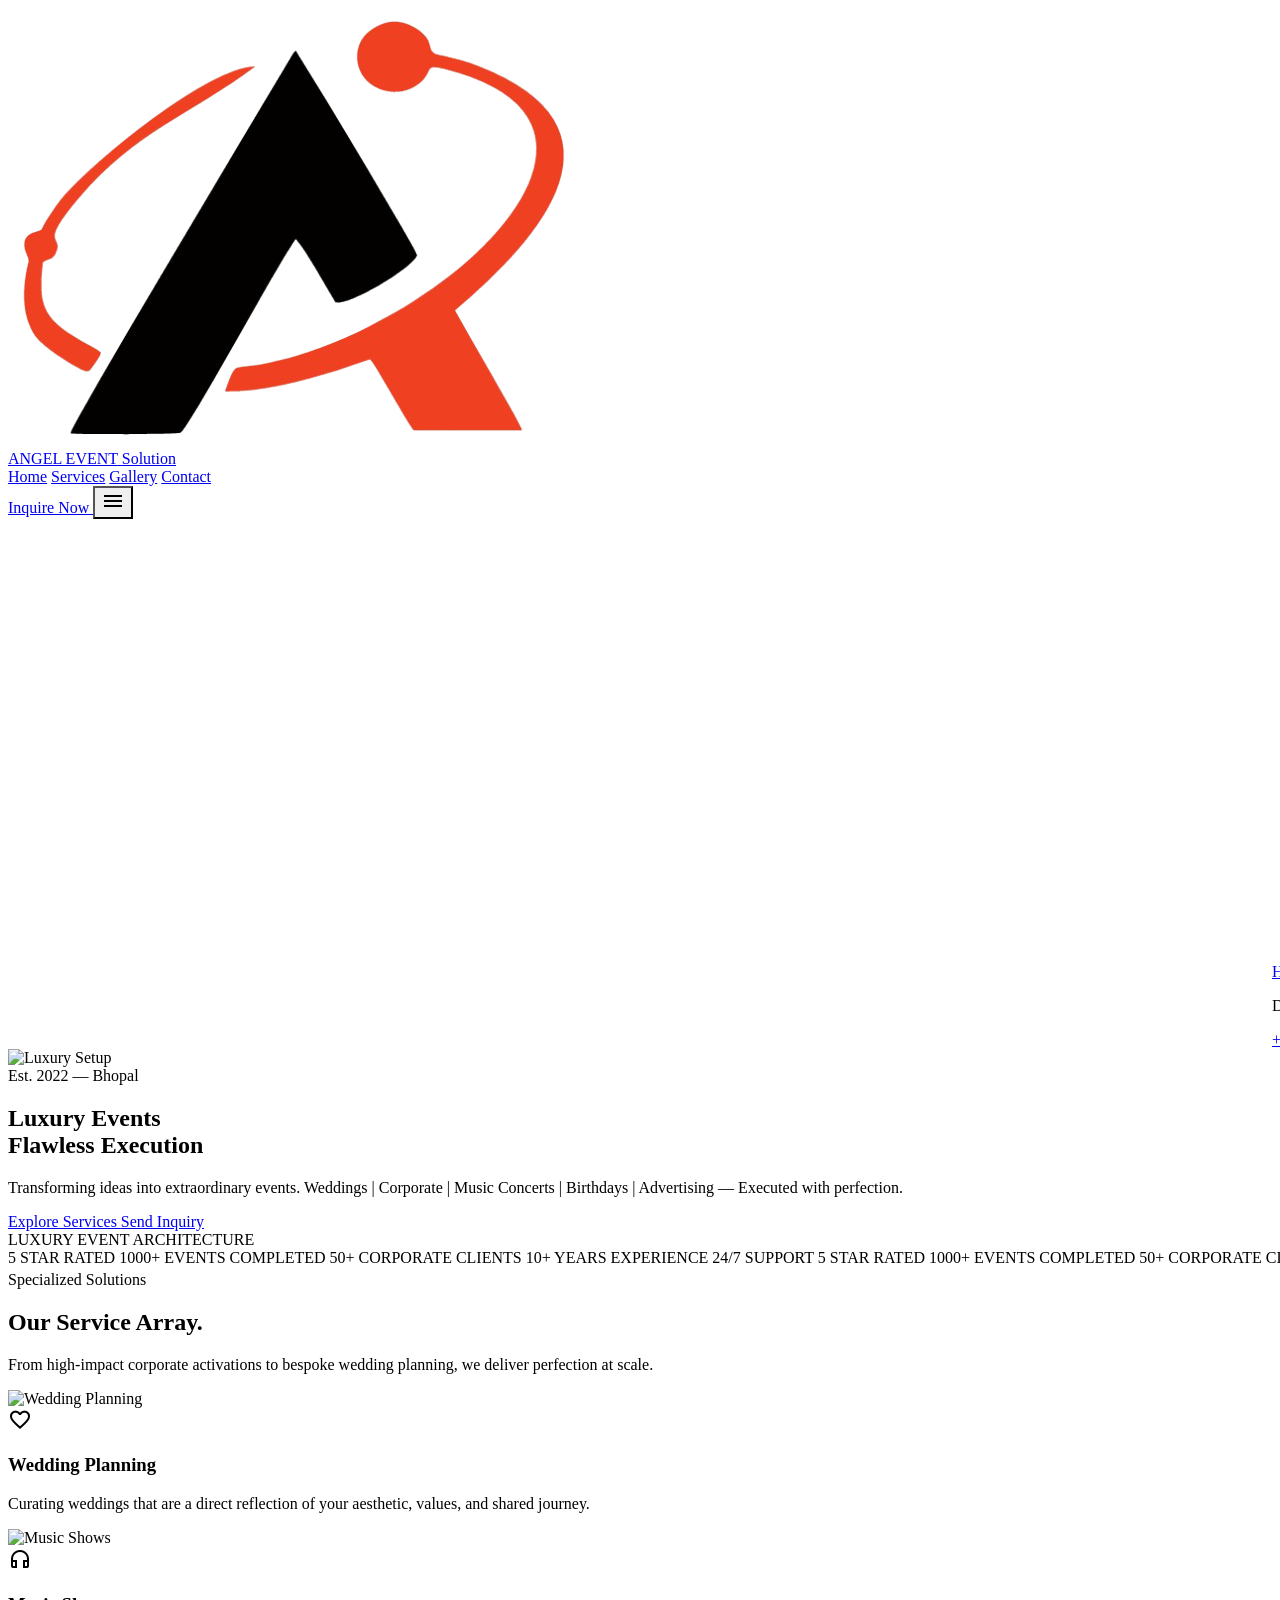
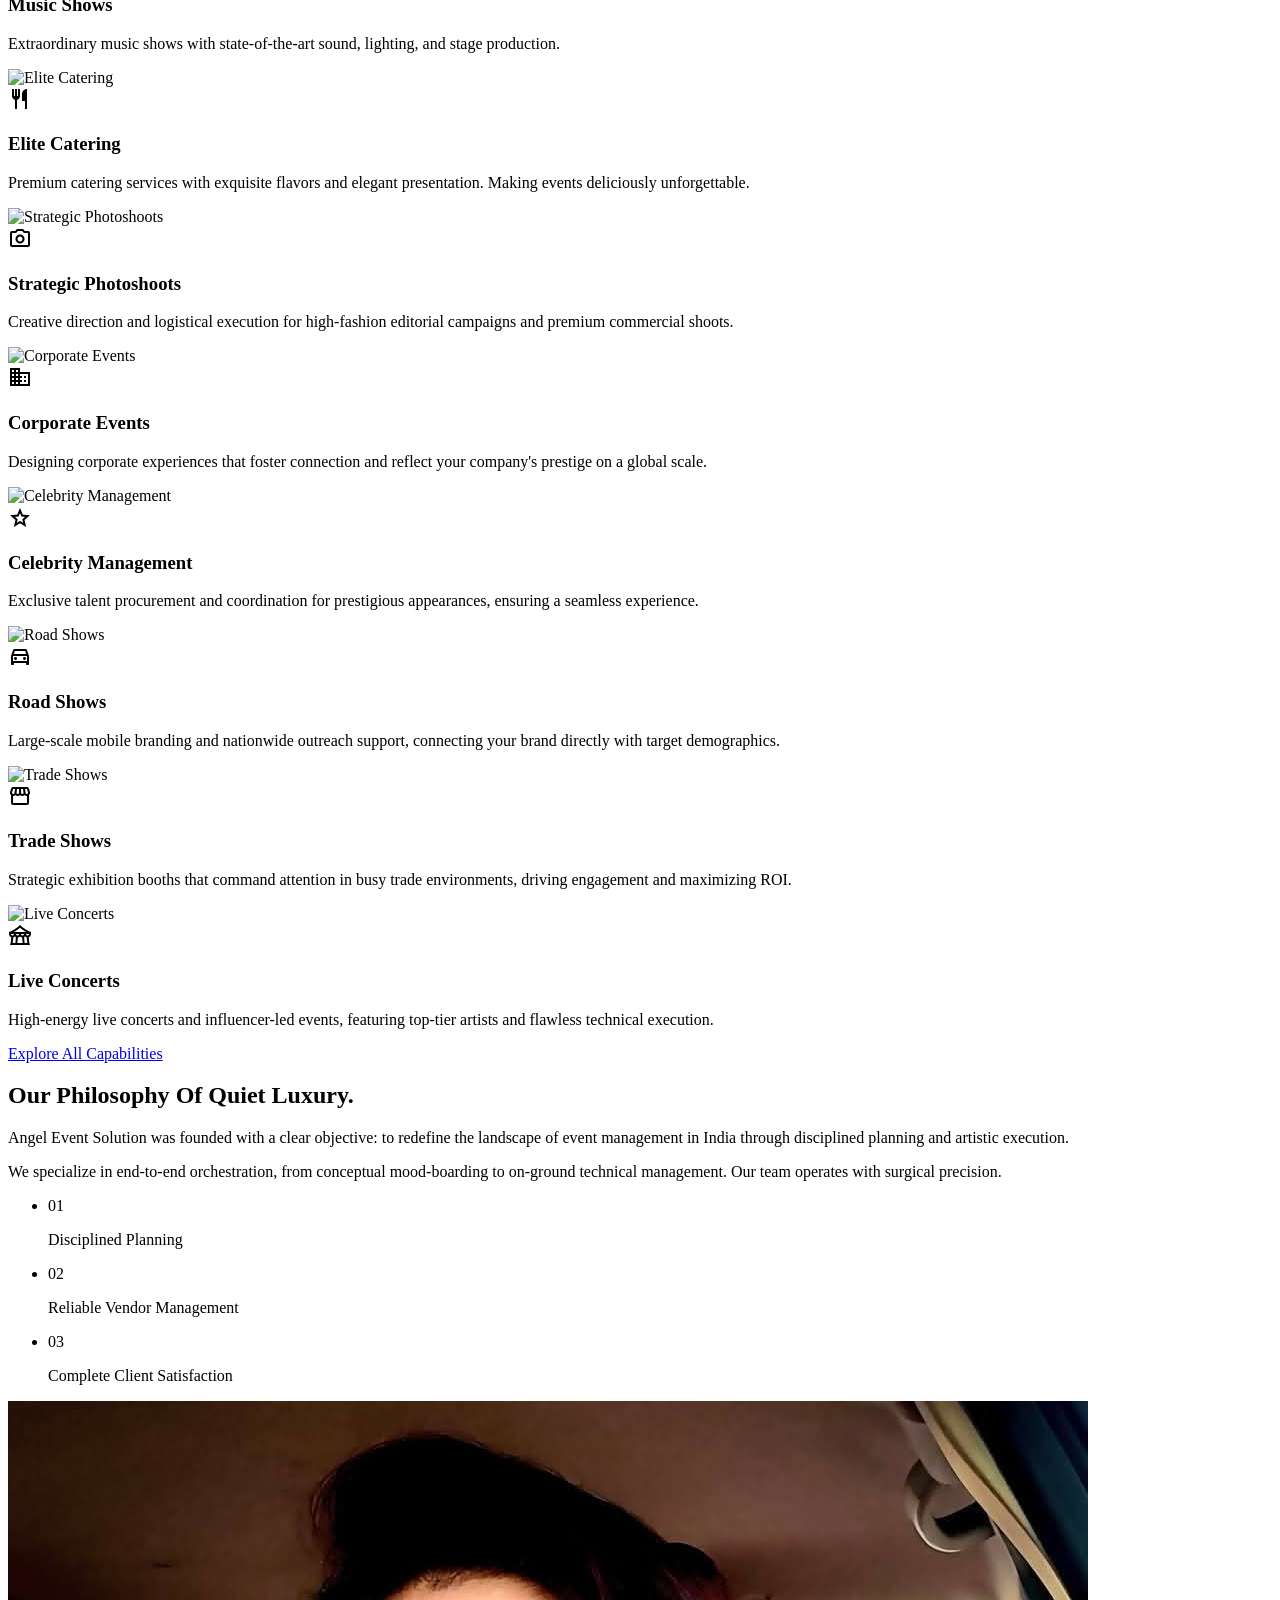
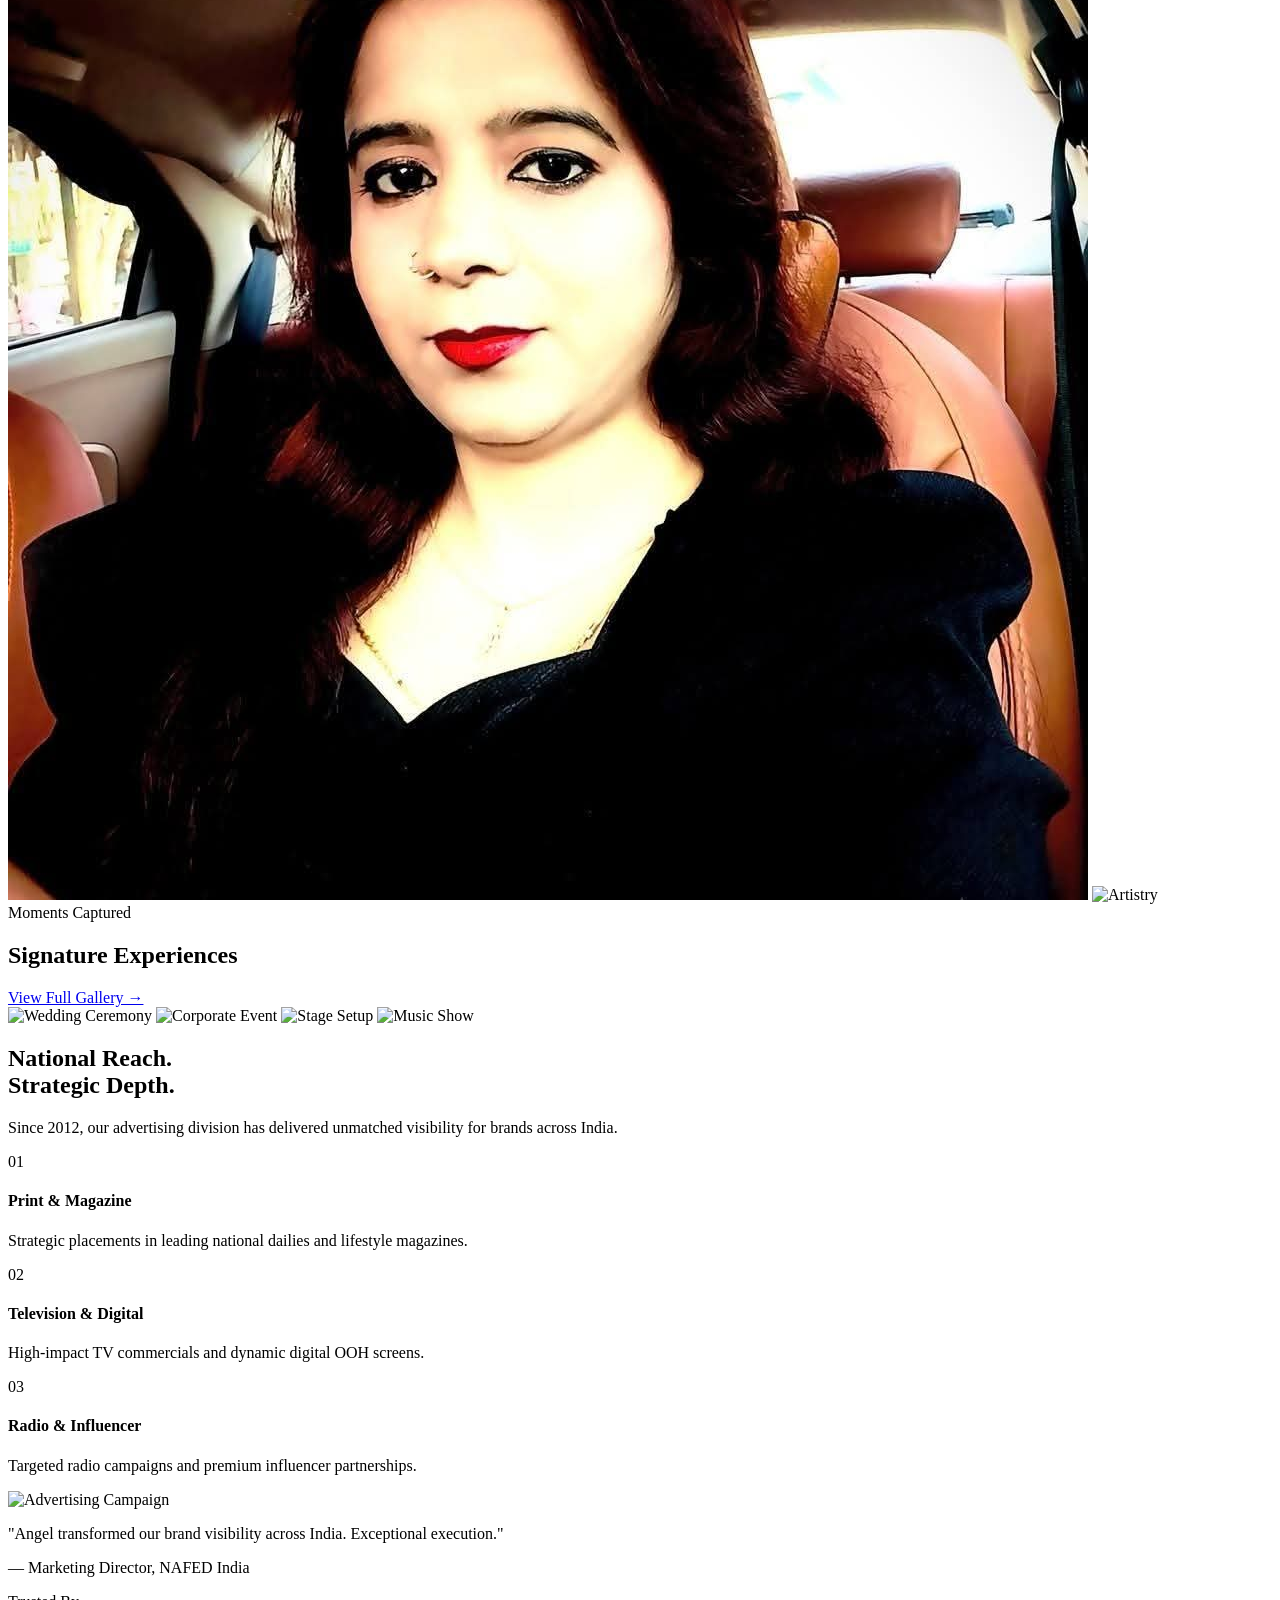
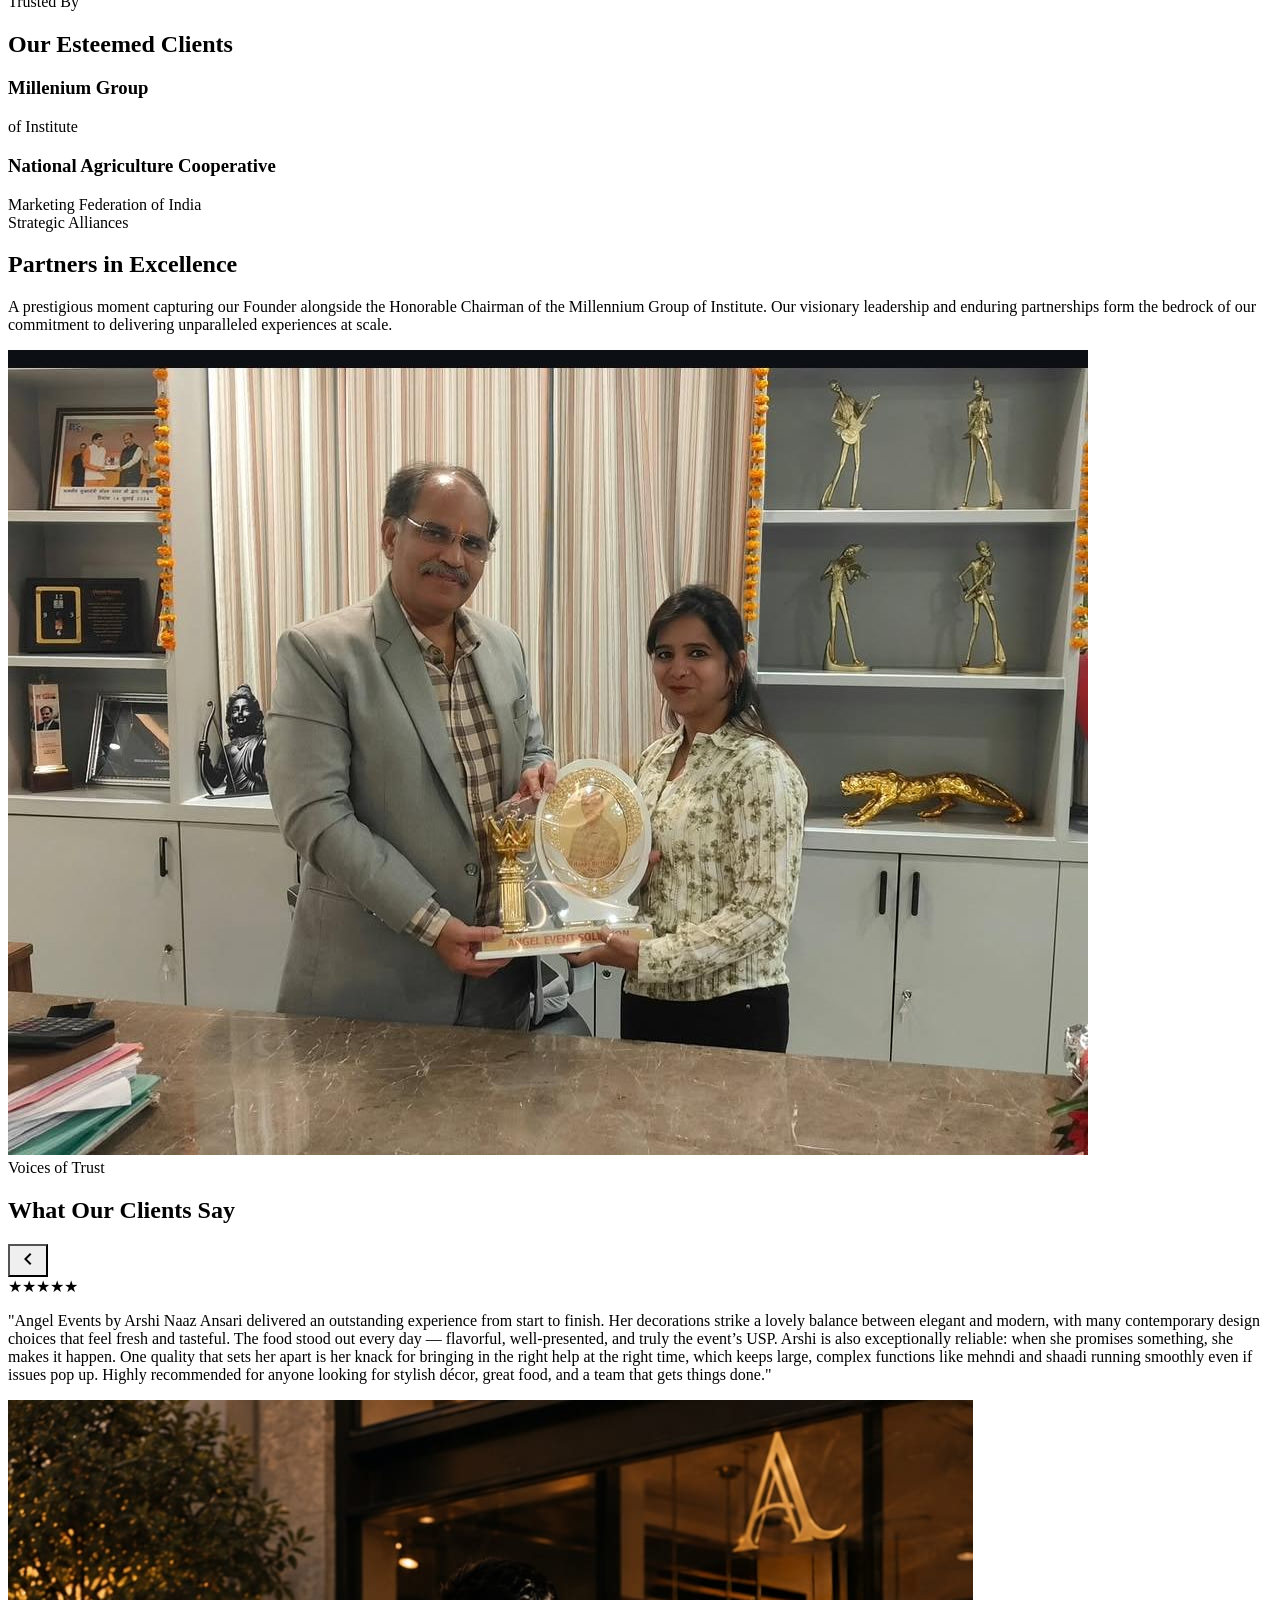
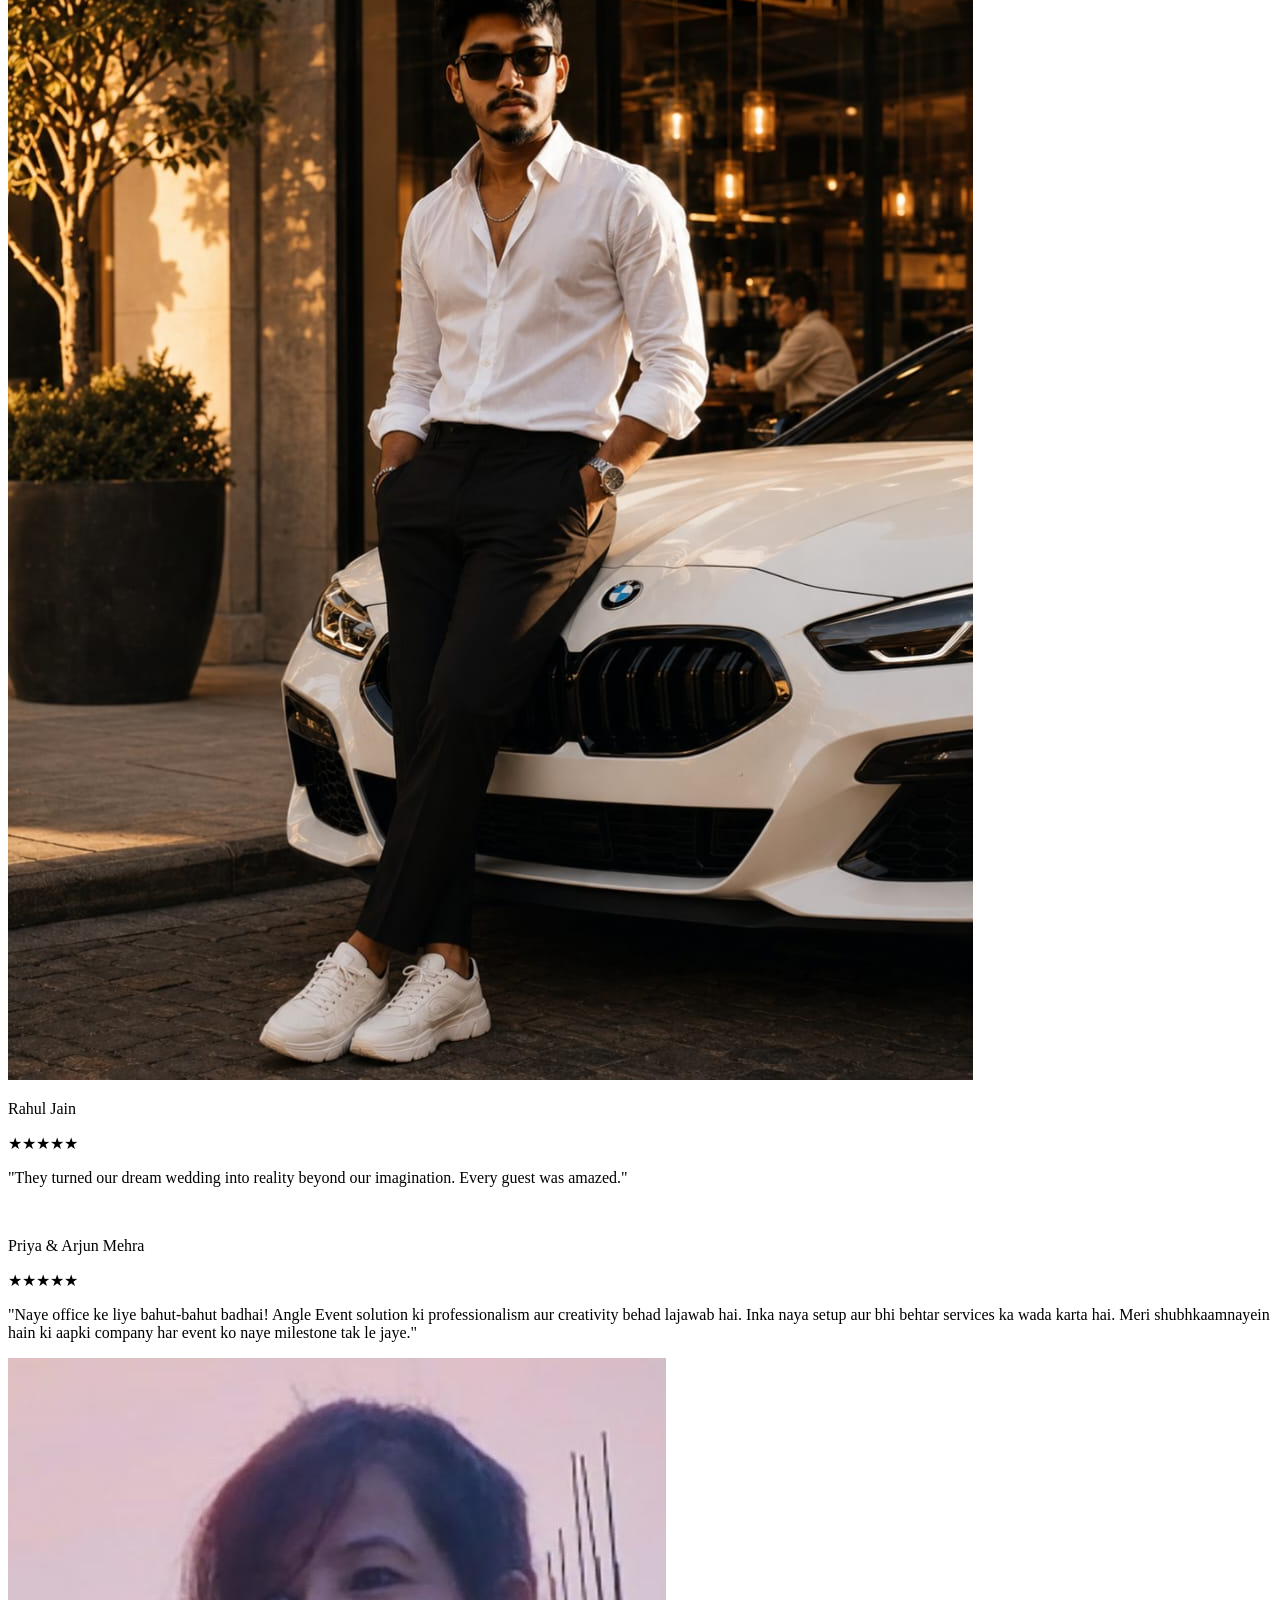
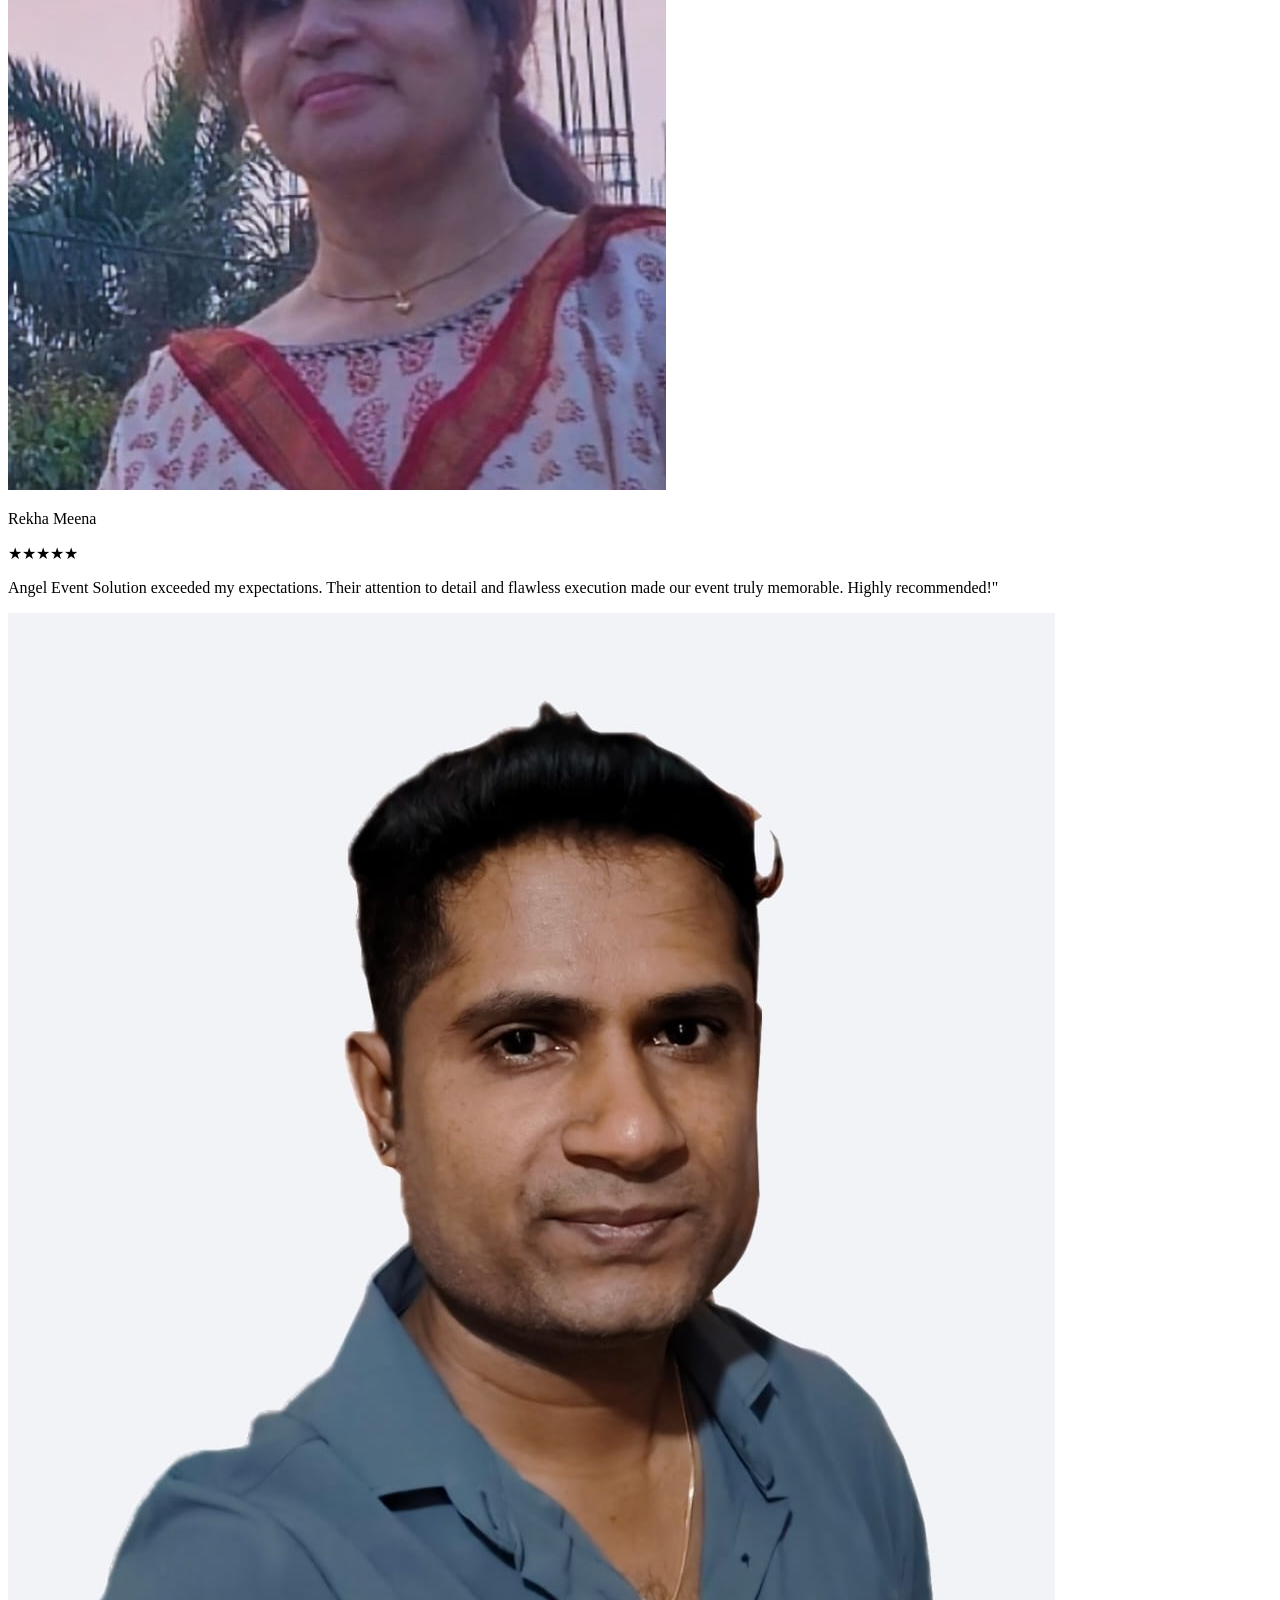
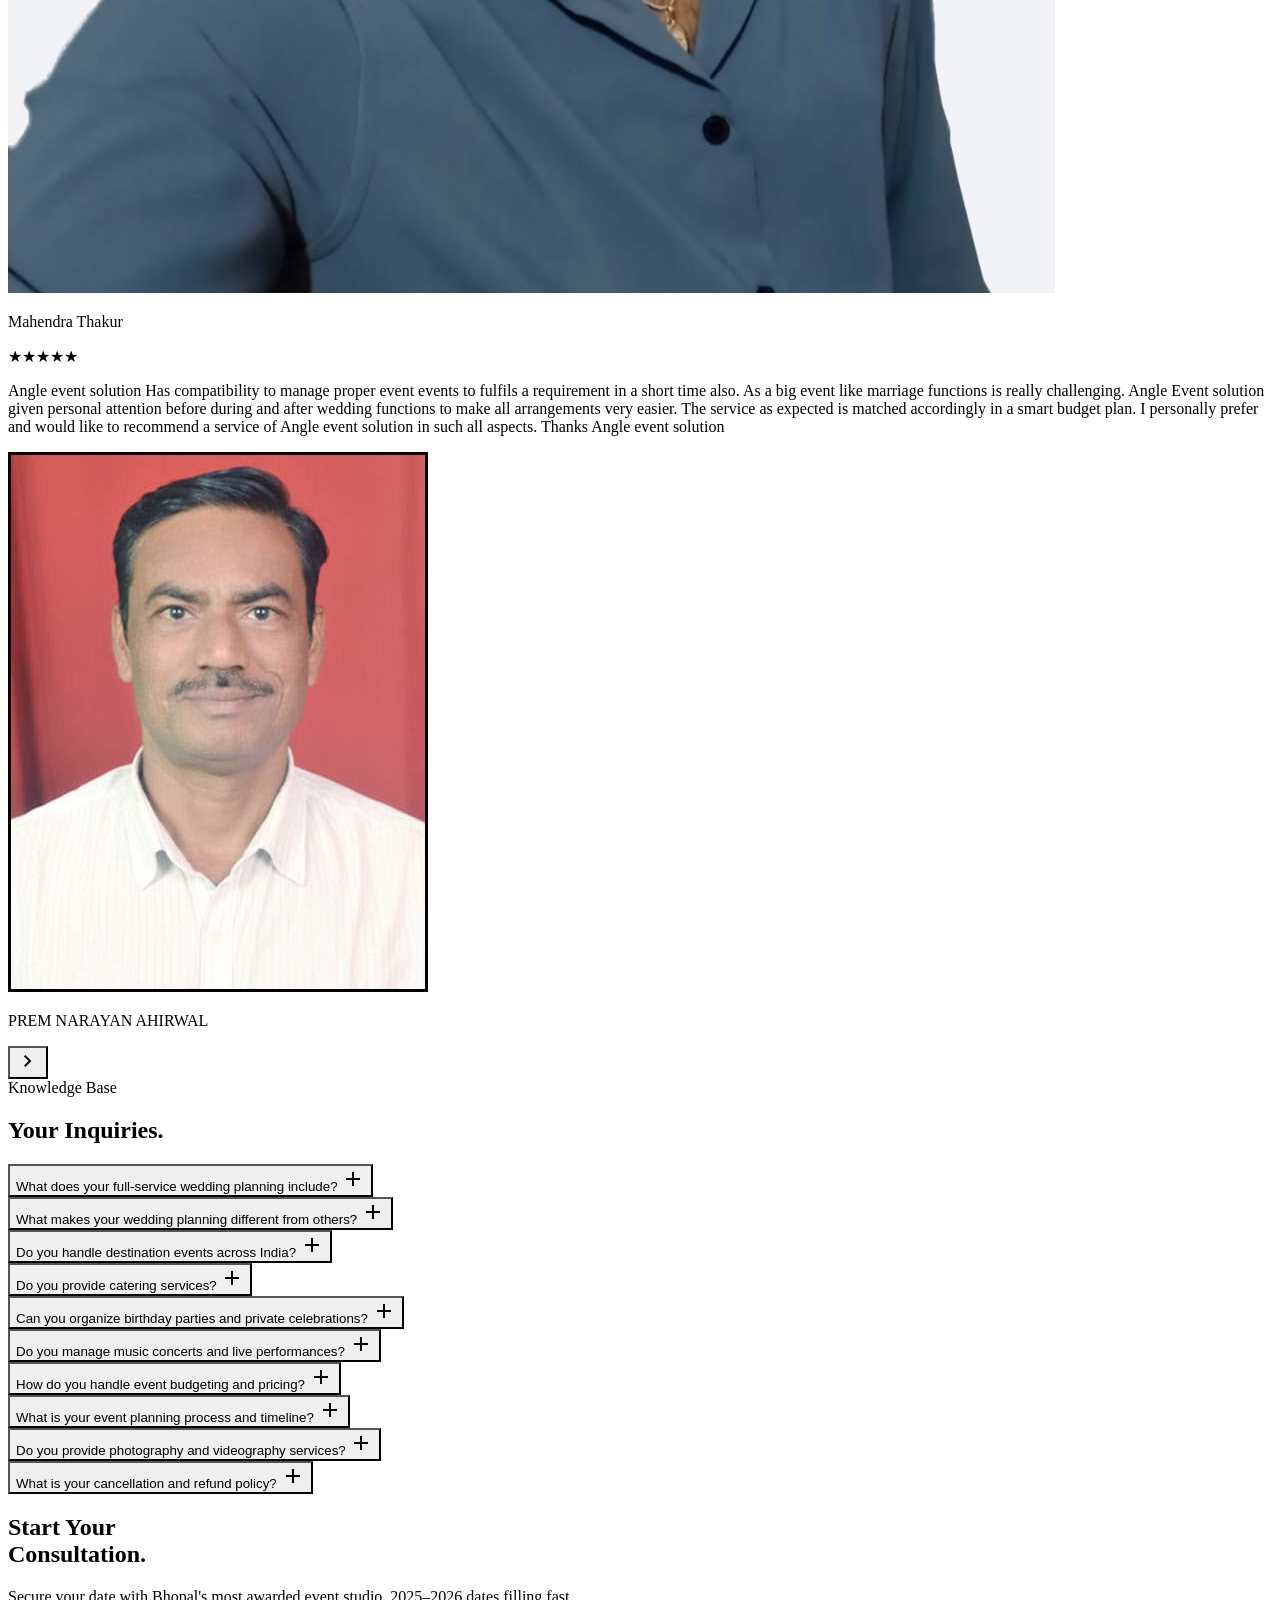
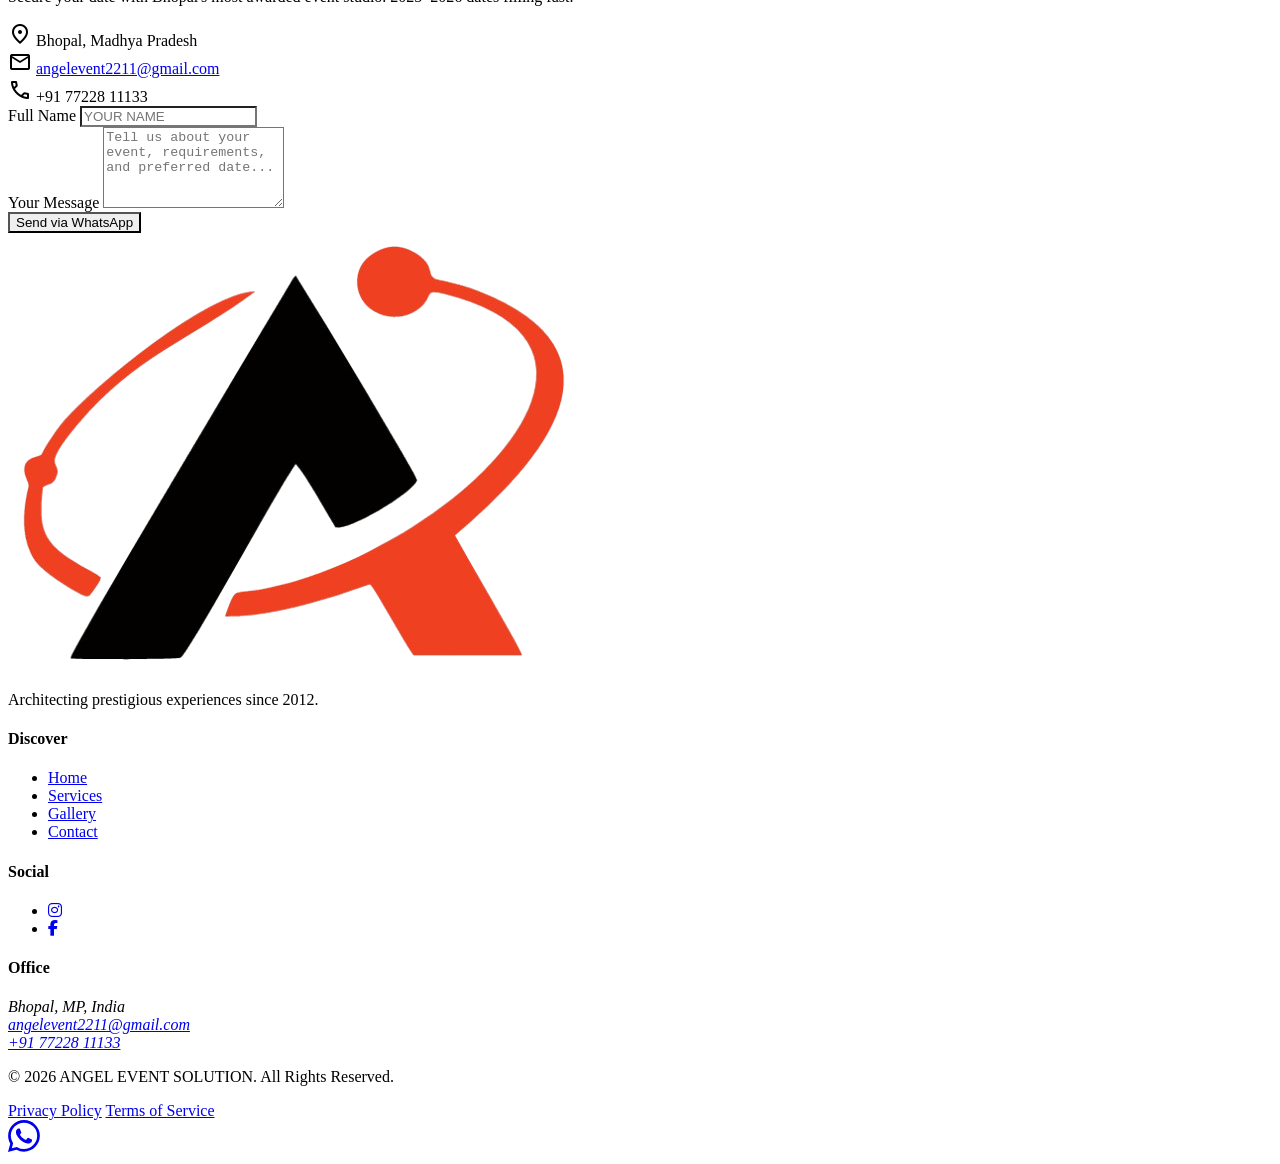
==== commit 916efc52: "update millennium chairman" ====
--- a/index.html
+++ b/index.html
@@ -599,6 +599,27 @@
     </div>
   </section>
 
+  <!-- Leadership & Partnerships -->
+  <section class="py-24 bg-white border-b border-black/5">
+    <div class="max-w-[1400px] mx-auto px-6 md:px-12">
+      <div class="grid grid-cols-1 md:grid-cols-2 gap-16 items-center">
+        <div class="editorial-reveal">
+          <span class="text-primary font-bold text-xs uppercase tracking-[0.5em] mb-4 block">Strategic Alliances</span>
+          <h2 class="font-display text-4xl md:text-5xl mb-6">Partners in Excellence</h2>
+          <p class="text-secondary/70 text-lg leading-relaxed">
+            A prestigious moment capturing our Founder alongside the Honorable Chairman of the Millennium Group of
+            Institute. Our visionary leadership and enduring partnerships form the bedrock of our commitment to
+            delivering unparalleled experiences at scale.
+          </p>
+        </div>
+        <div class="editorial-reveal" style="transition-delay: 200ms;">
+          <img src="assets/millinium-chairman.jpeg" alt="Founder with Millennium Chairman"
+            class="w-full h-auto object-cover shadow-2xl hover:scale-[1.02] transition-transform duration-700" />
+        </div>
+      </div>
+    </div>
+  </section>
+
   <!-- Testimonials -->
   <section class="py-24 bg-[#f8f7f3]">
     <div class="max-w-[1100px] mx-auto px-6 md:px-12">
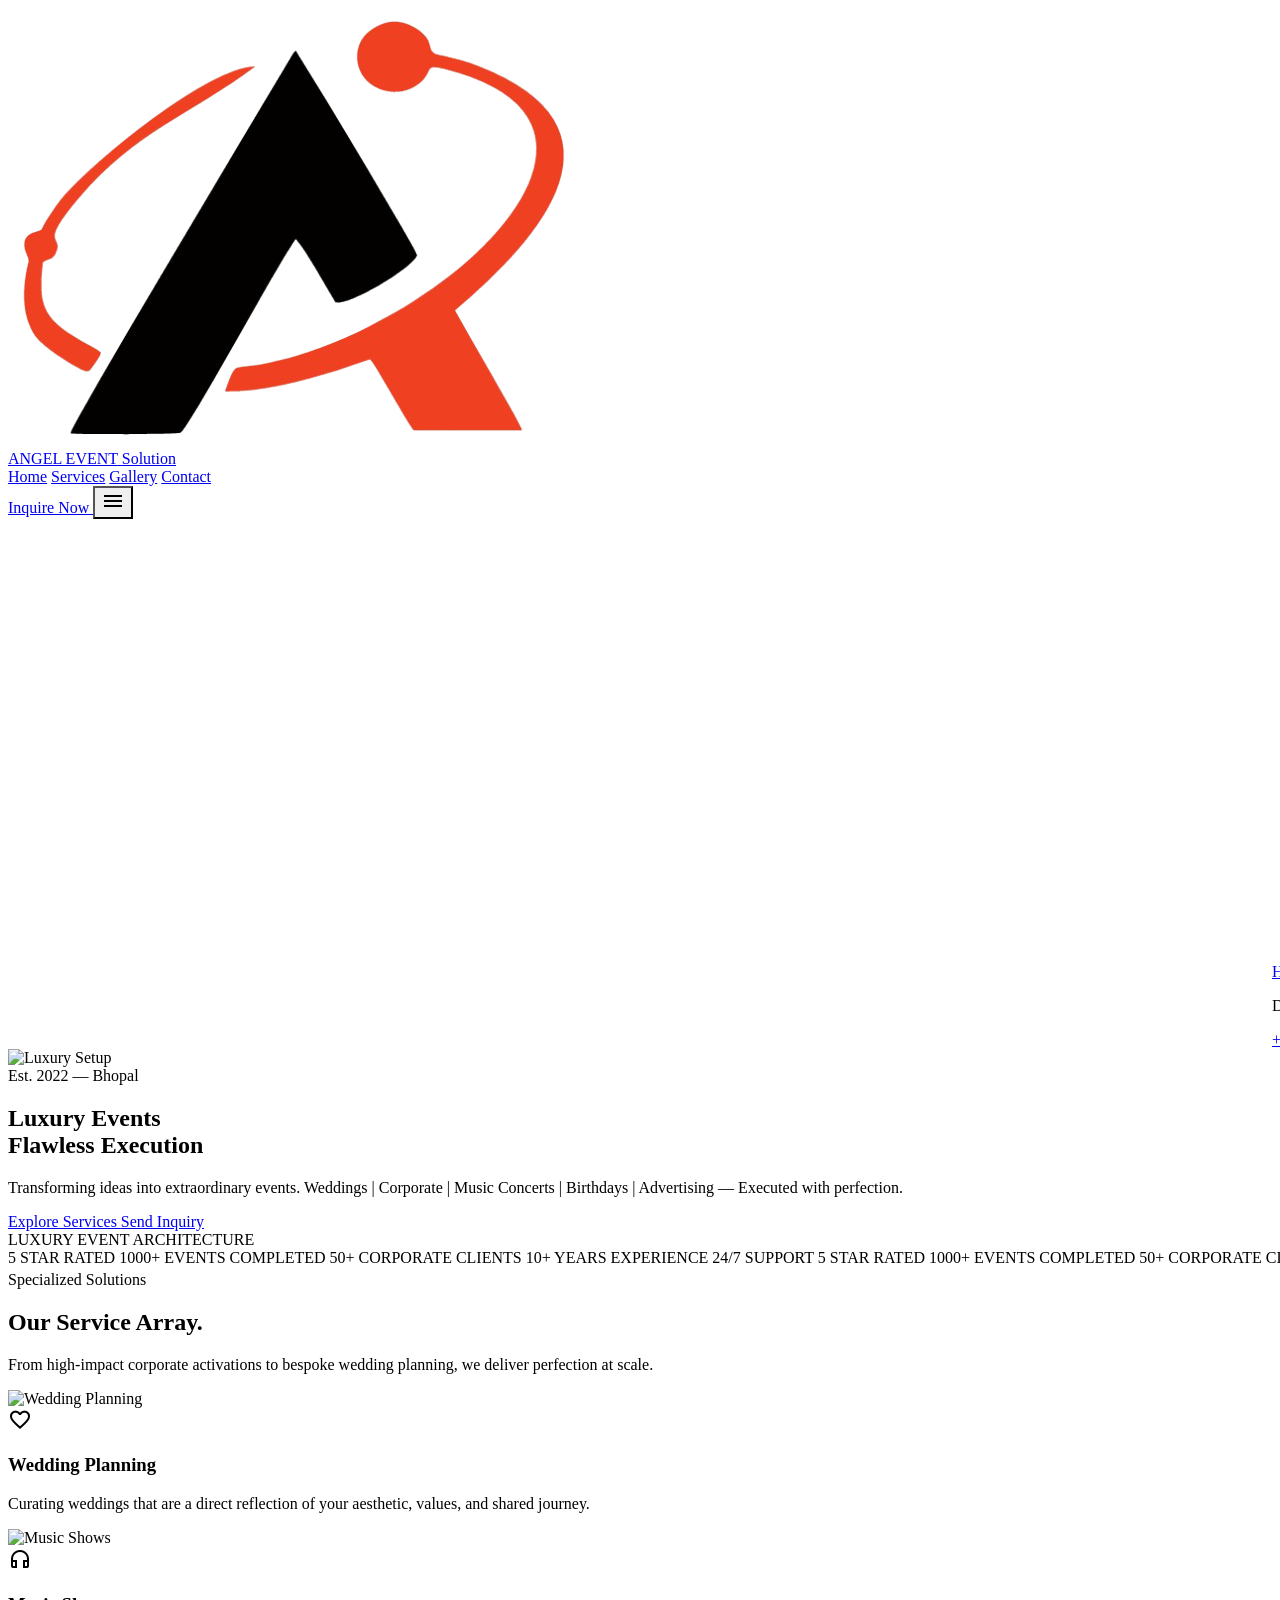
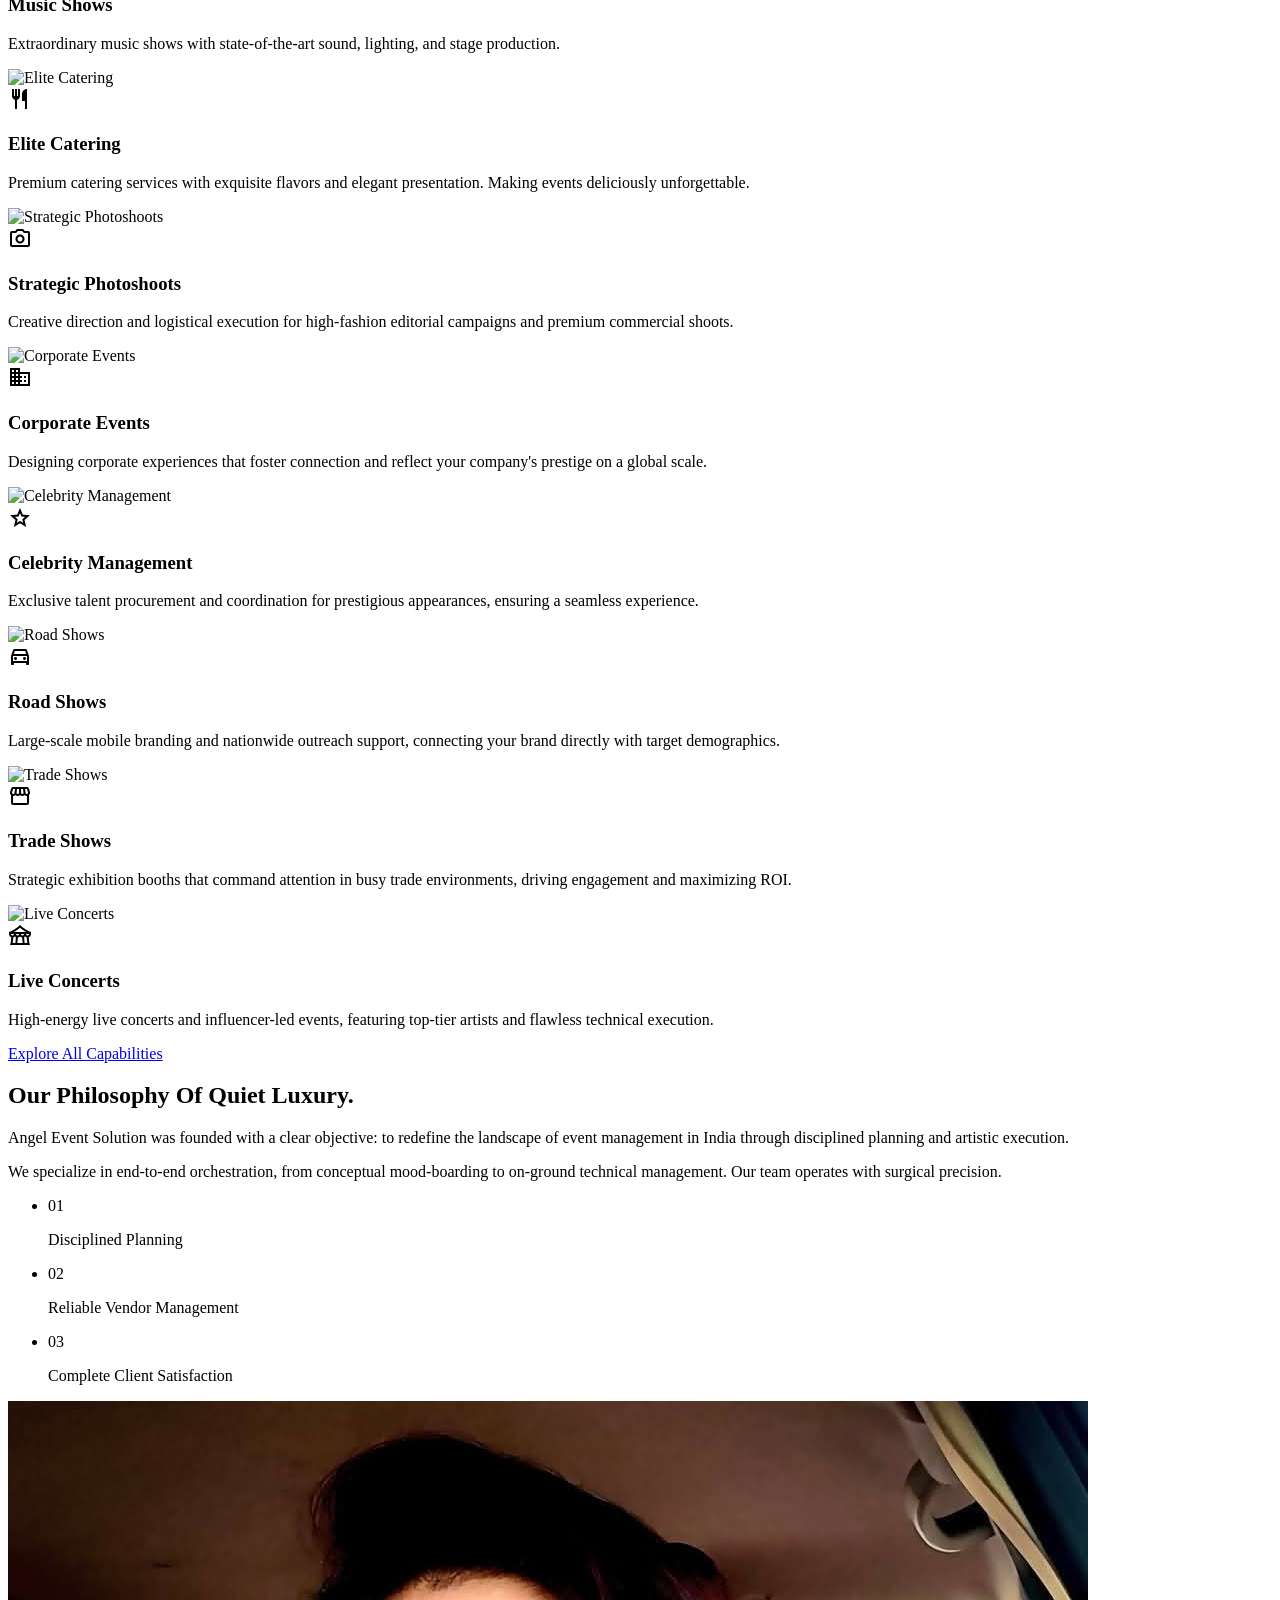
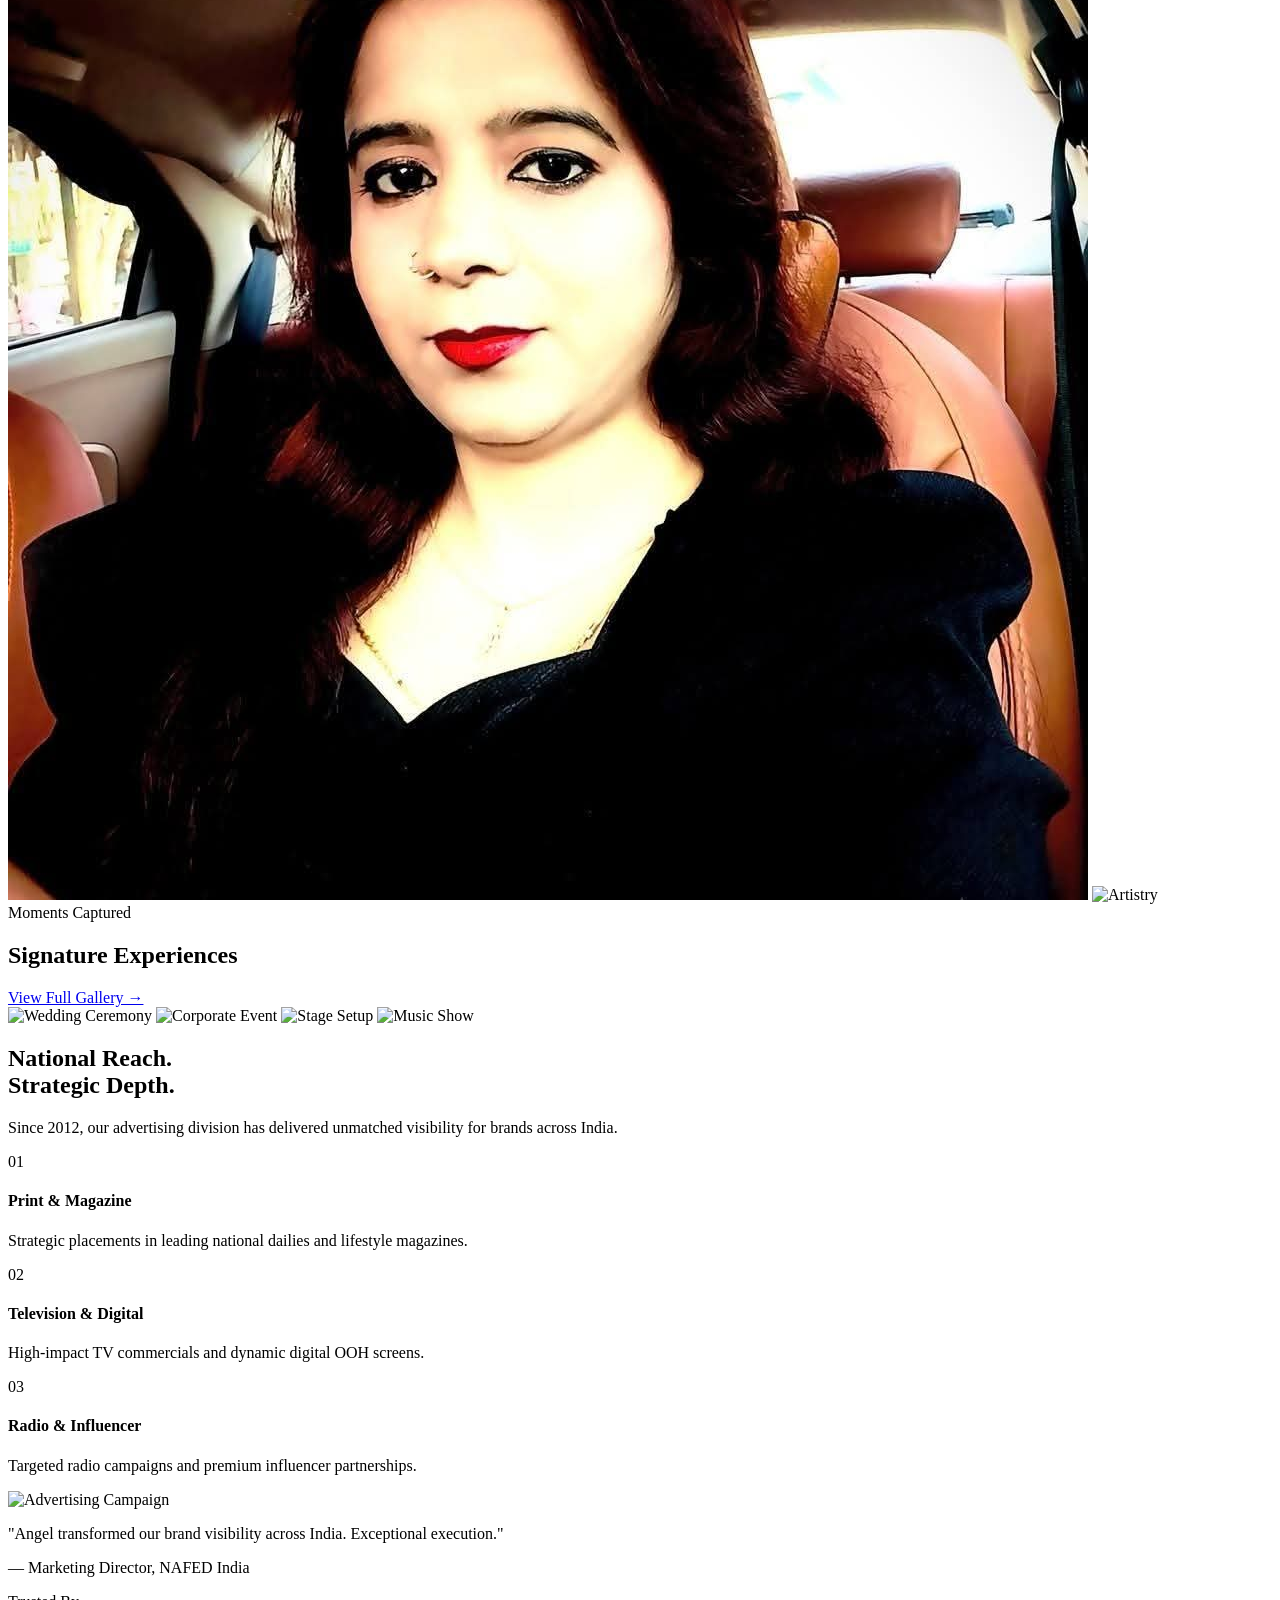
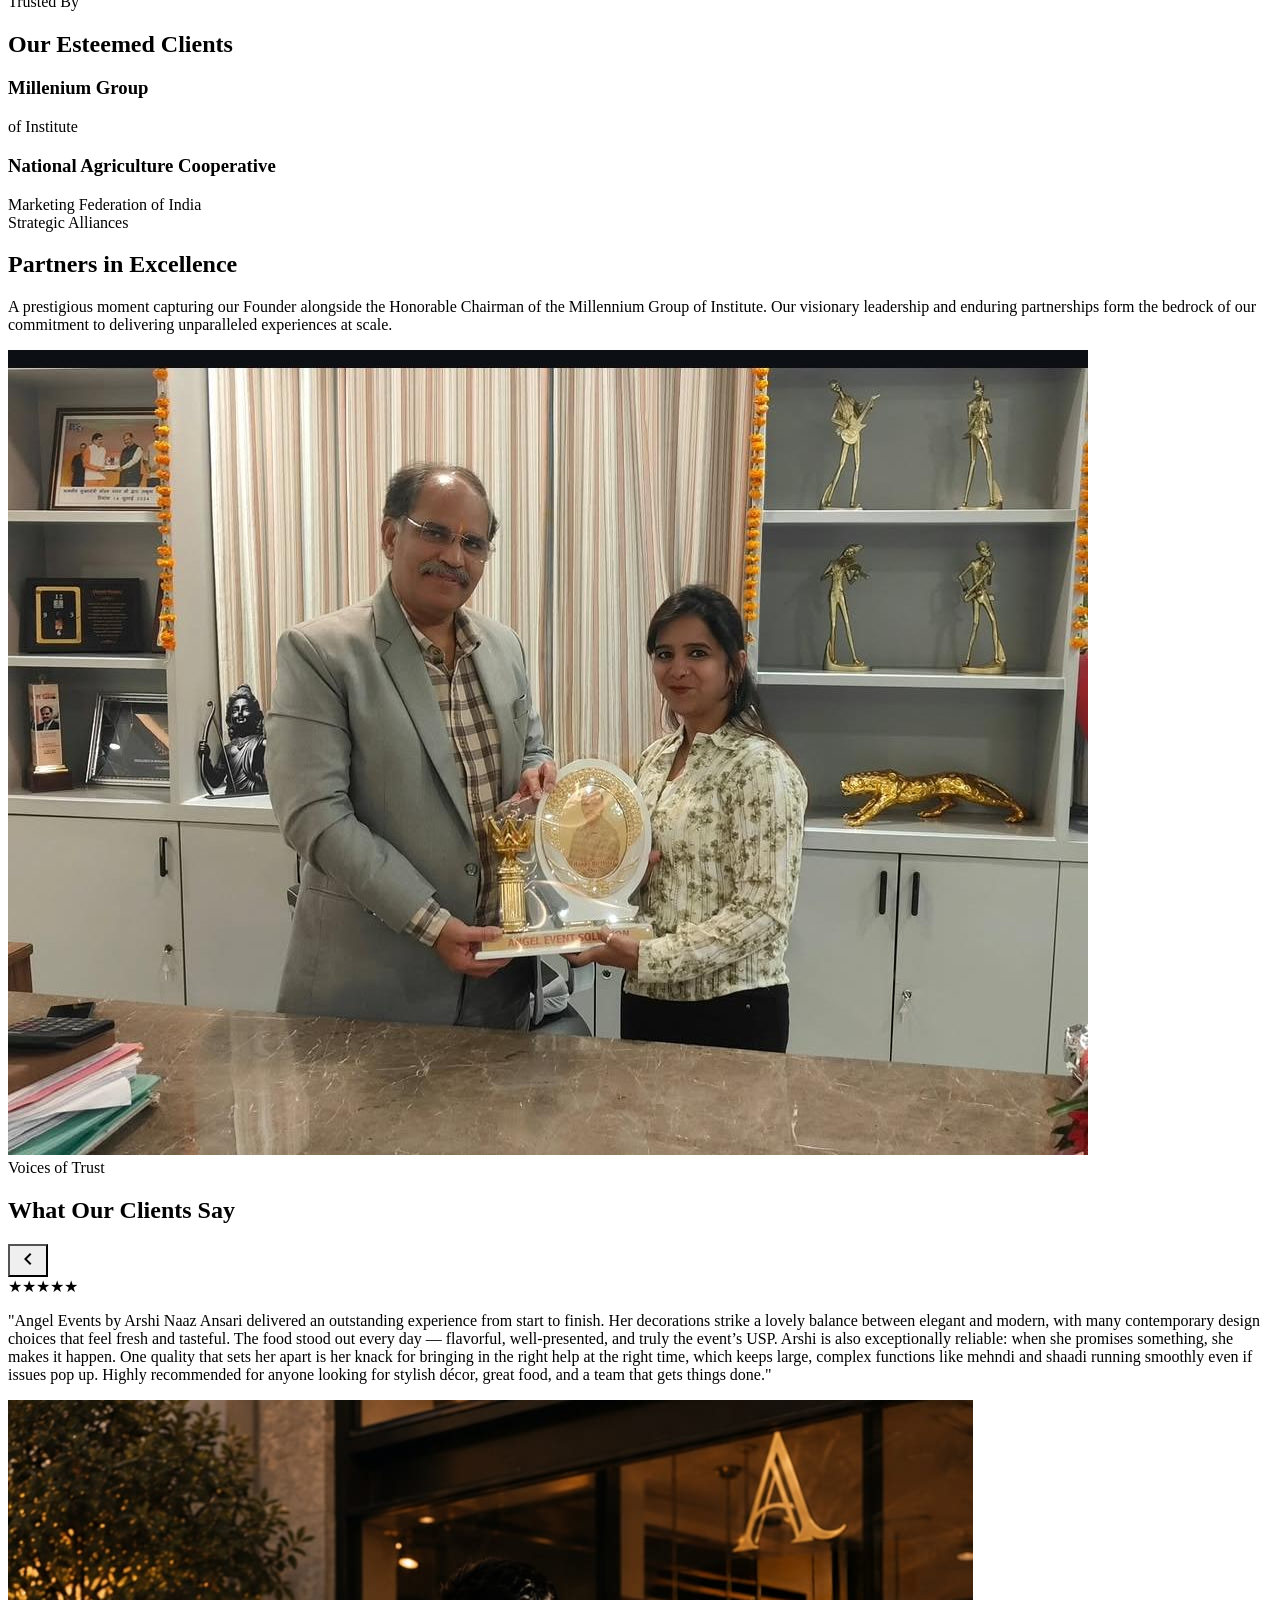
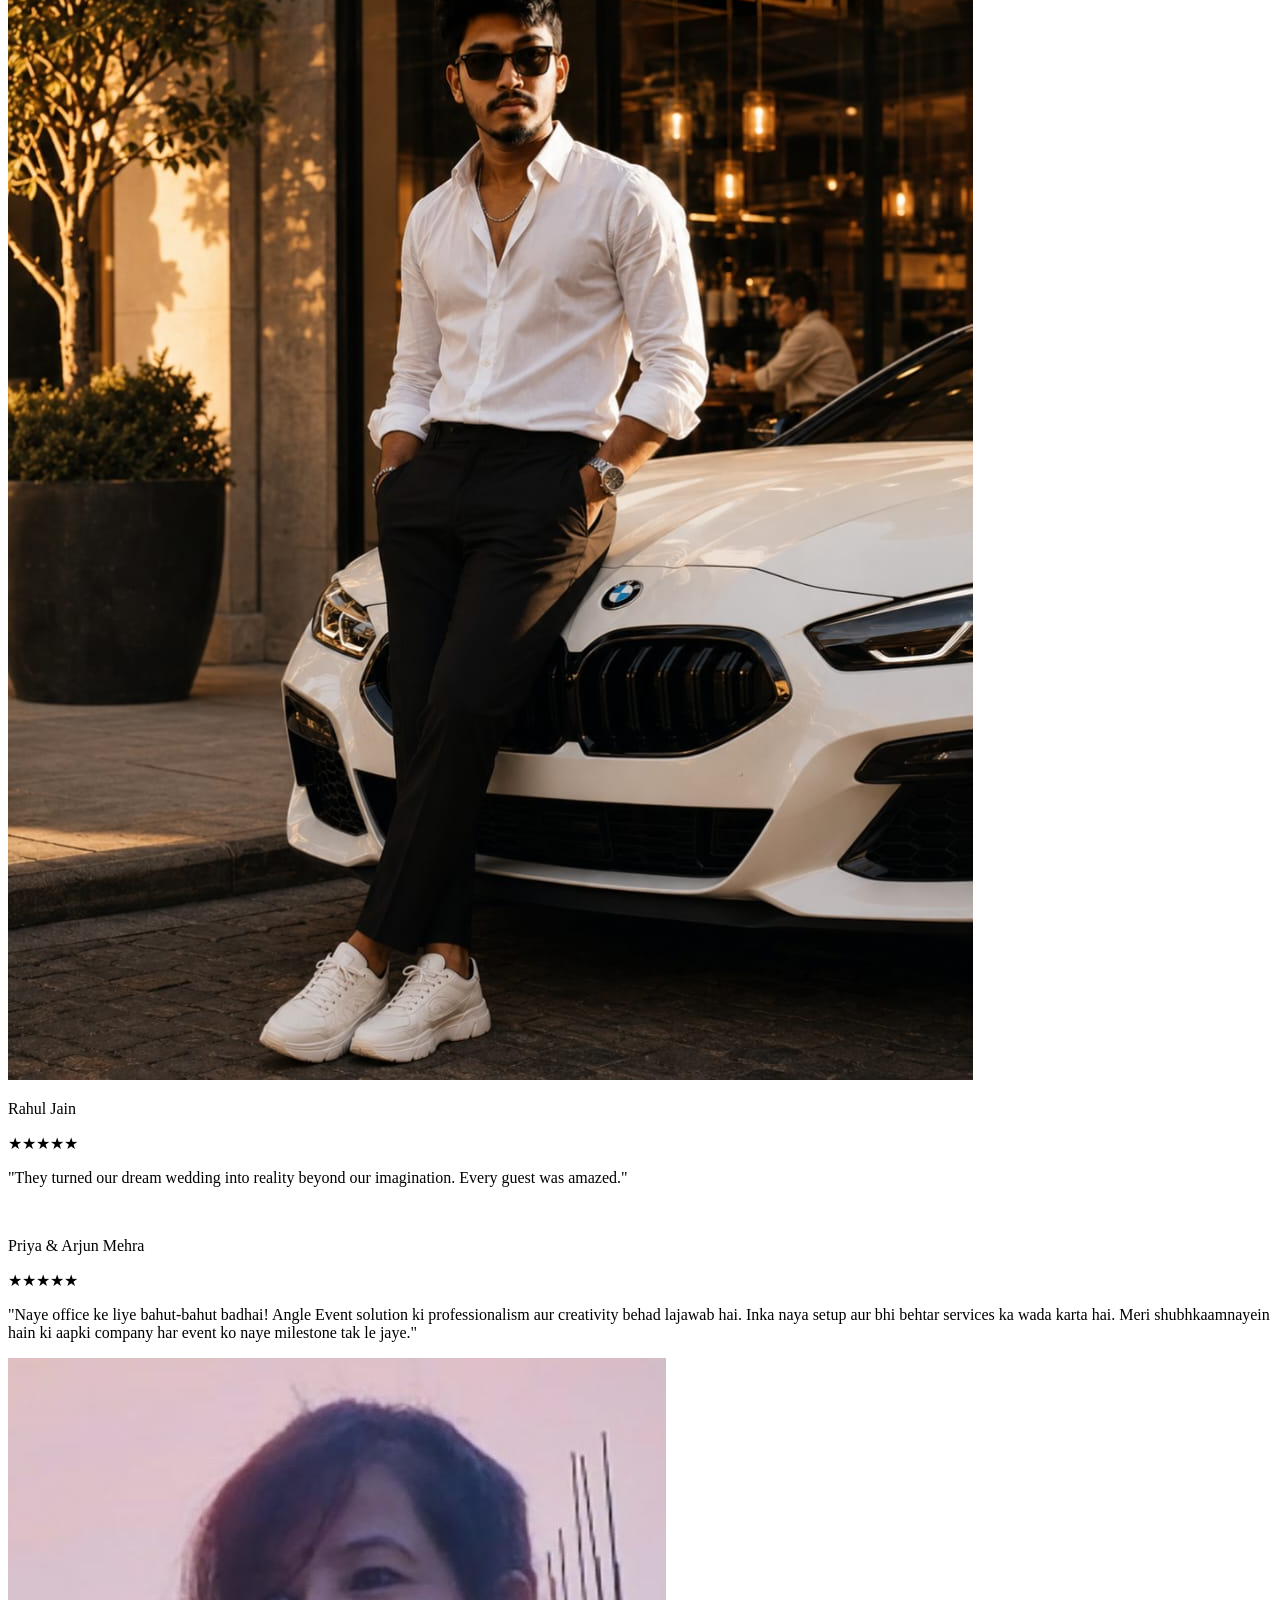
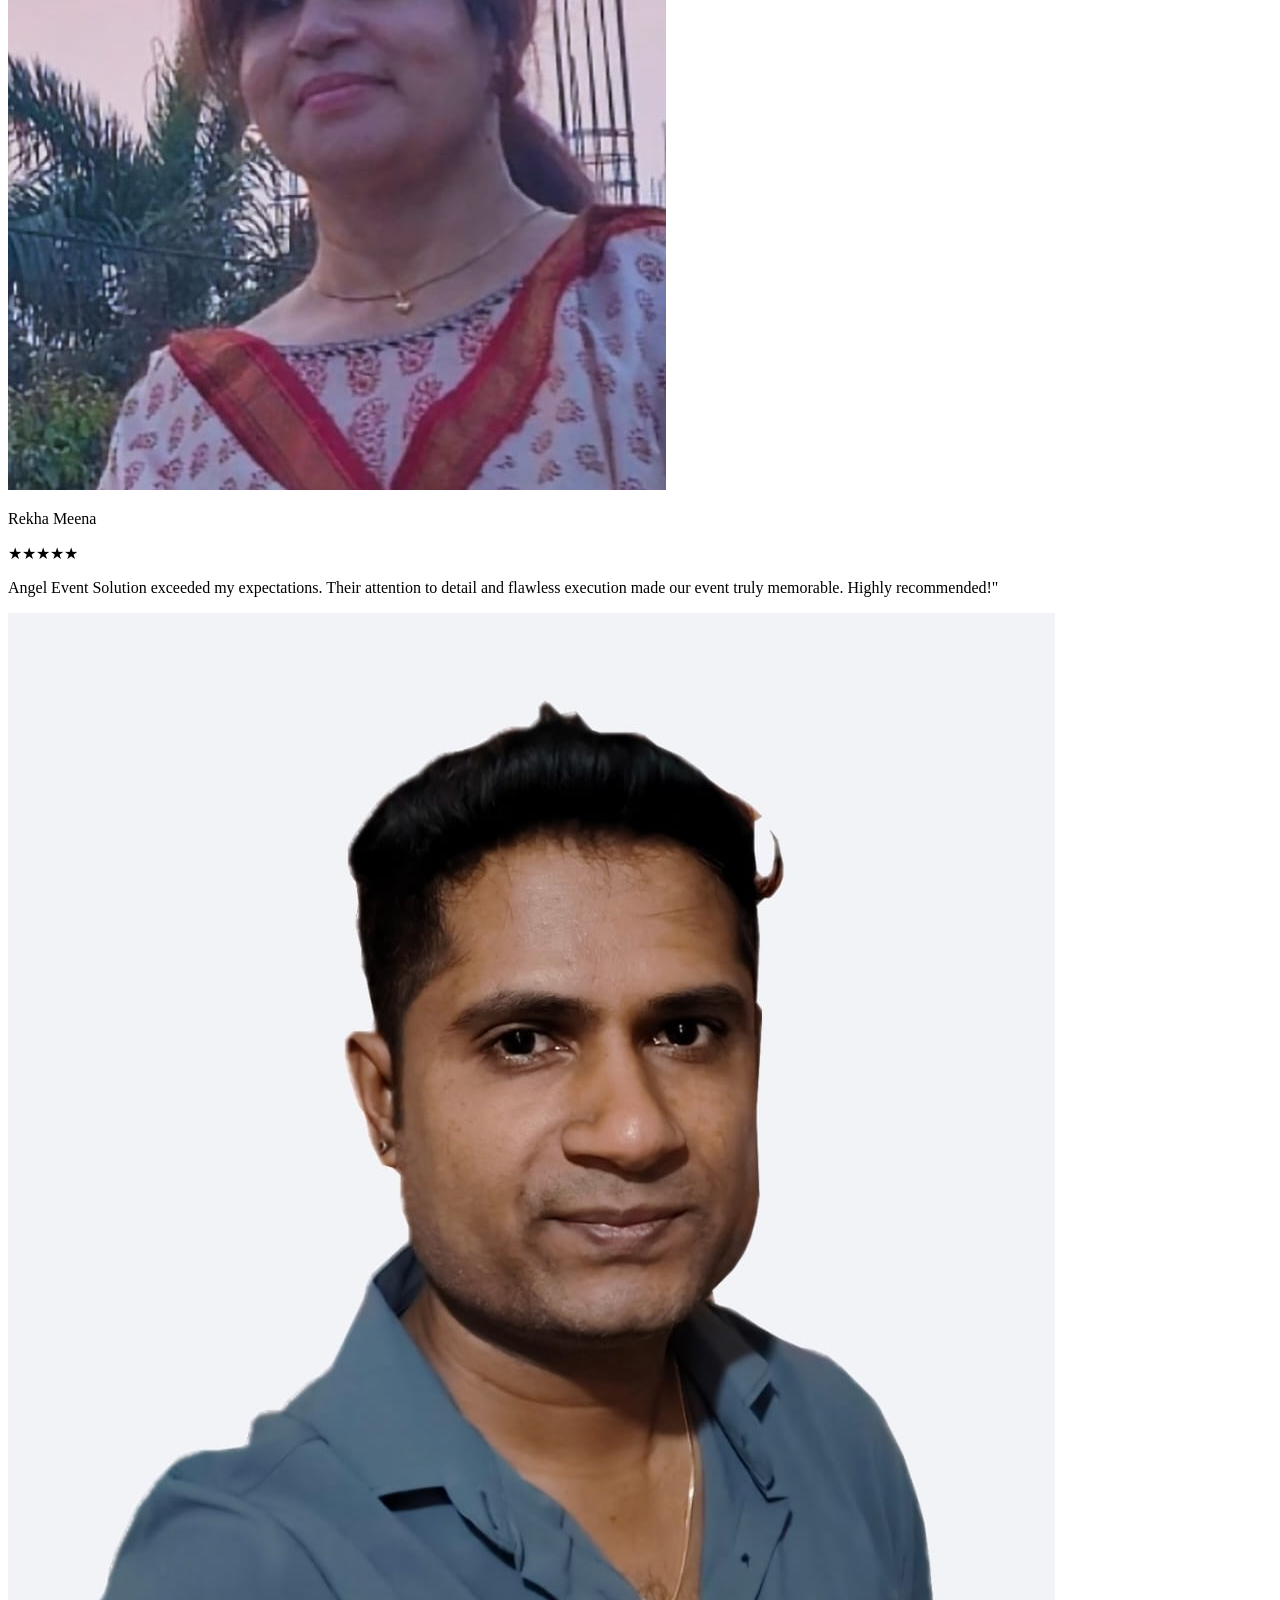
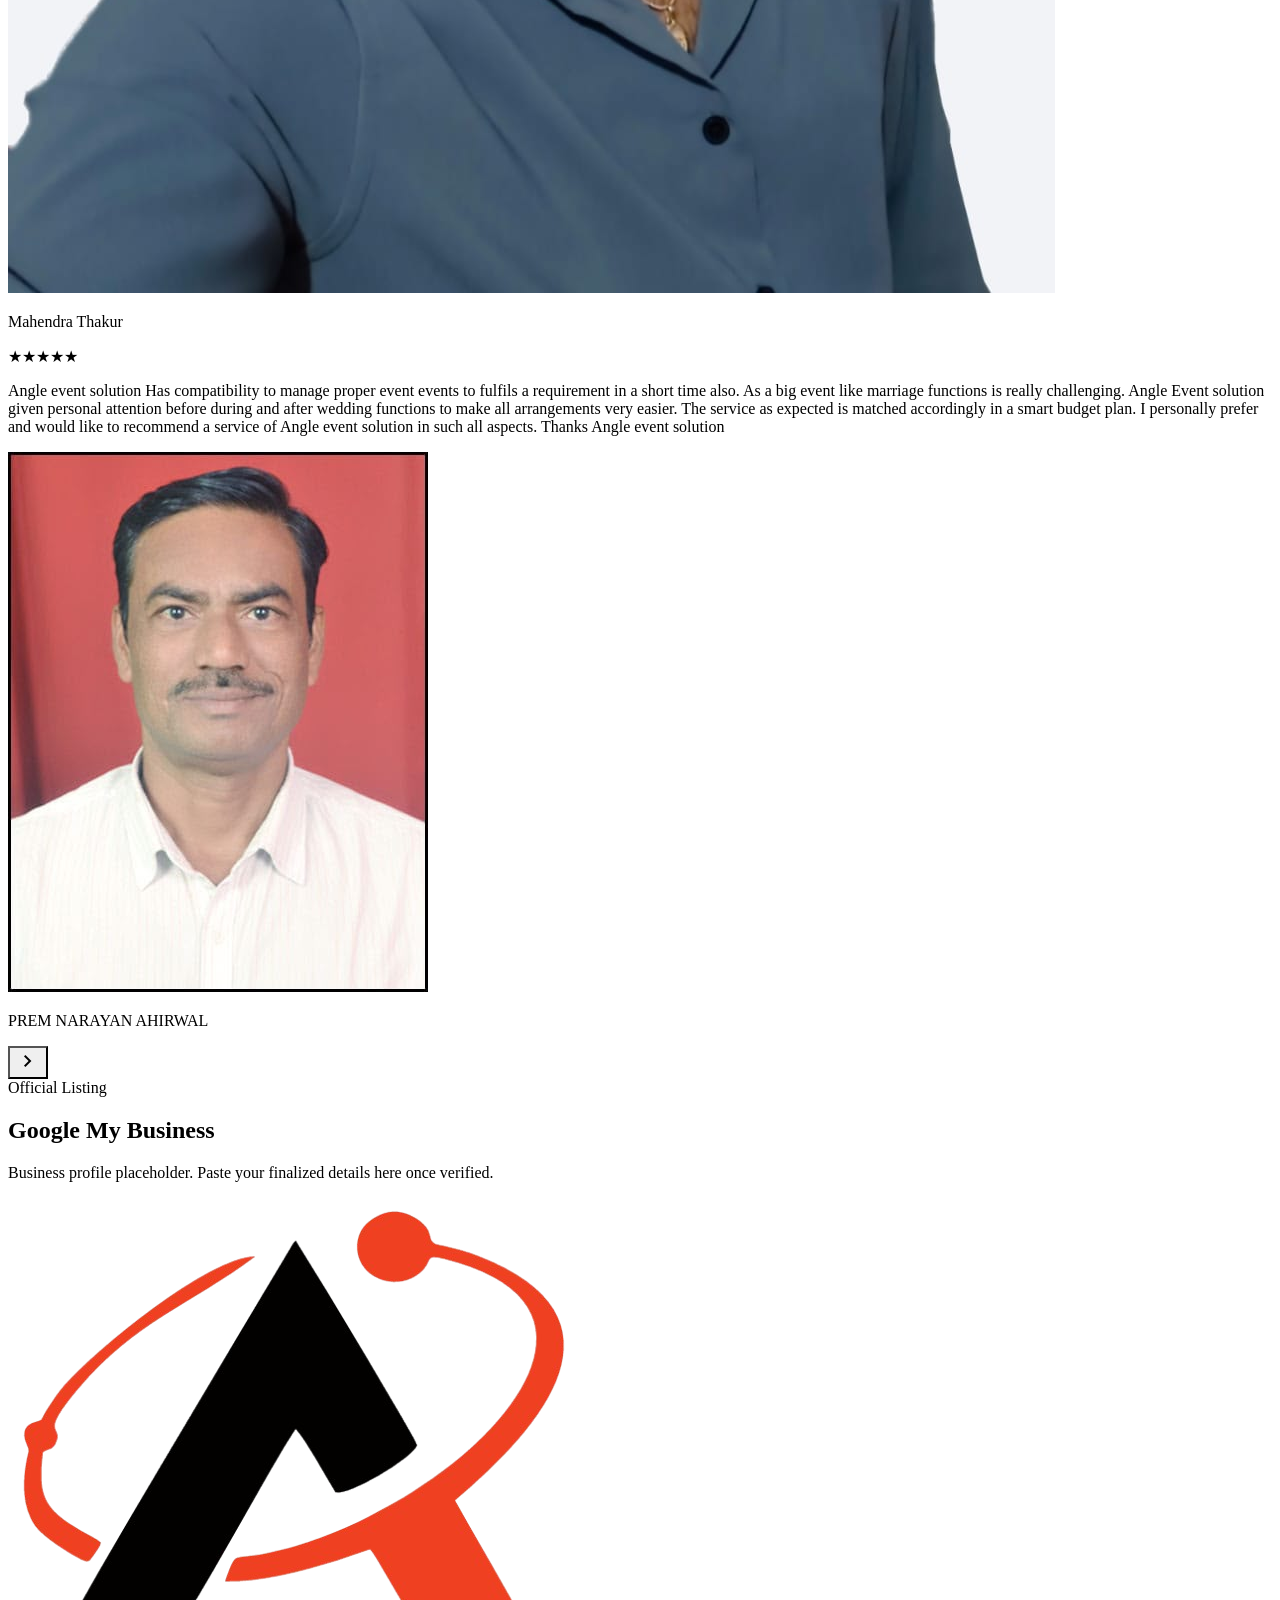
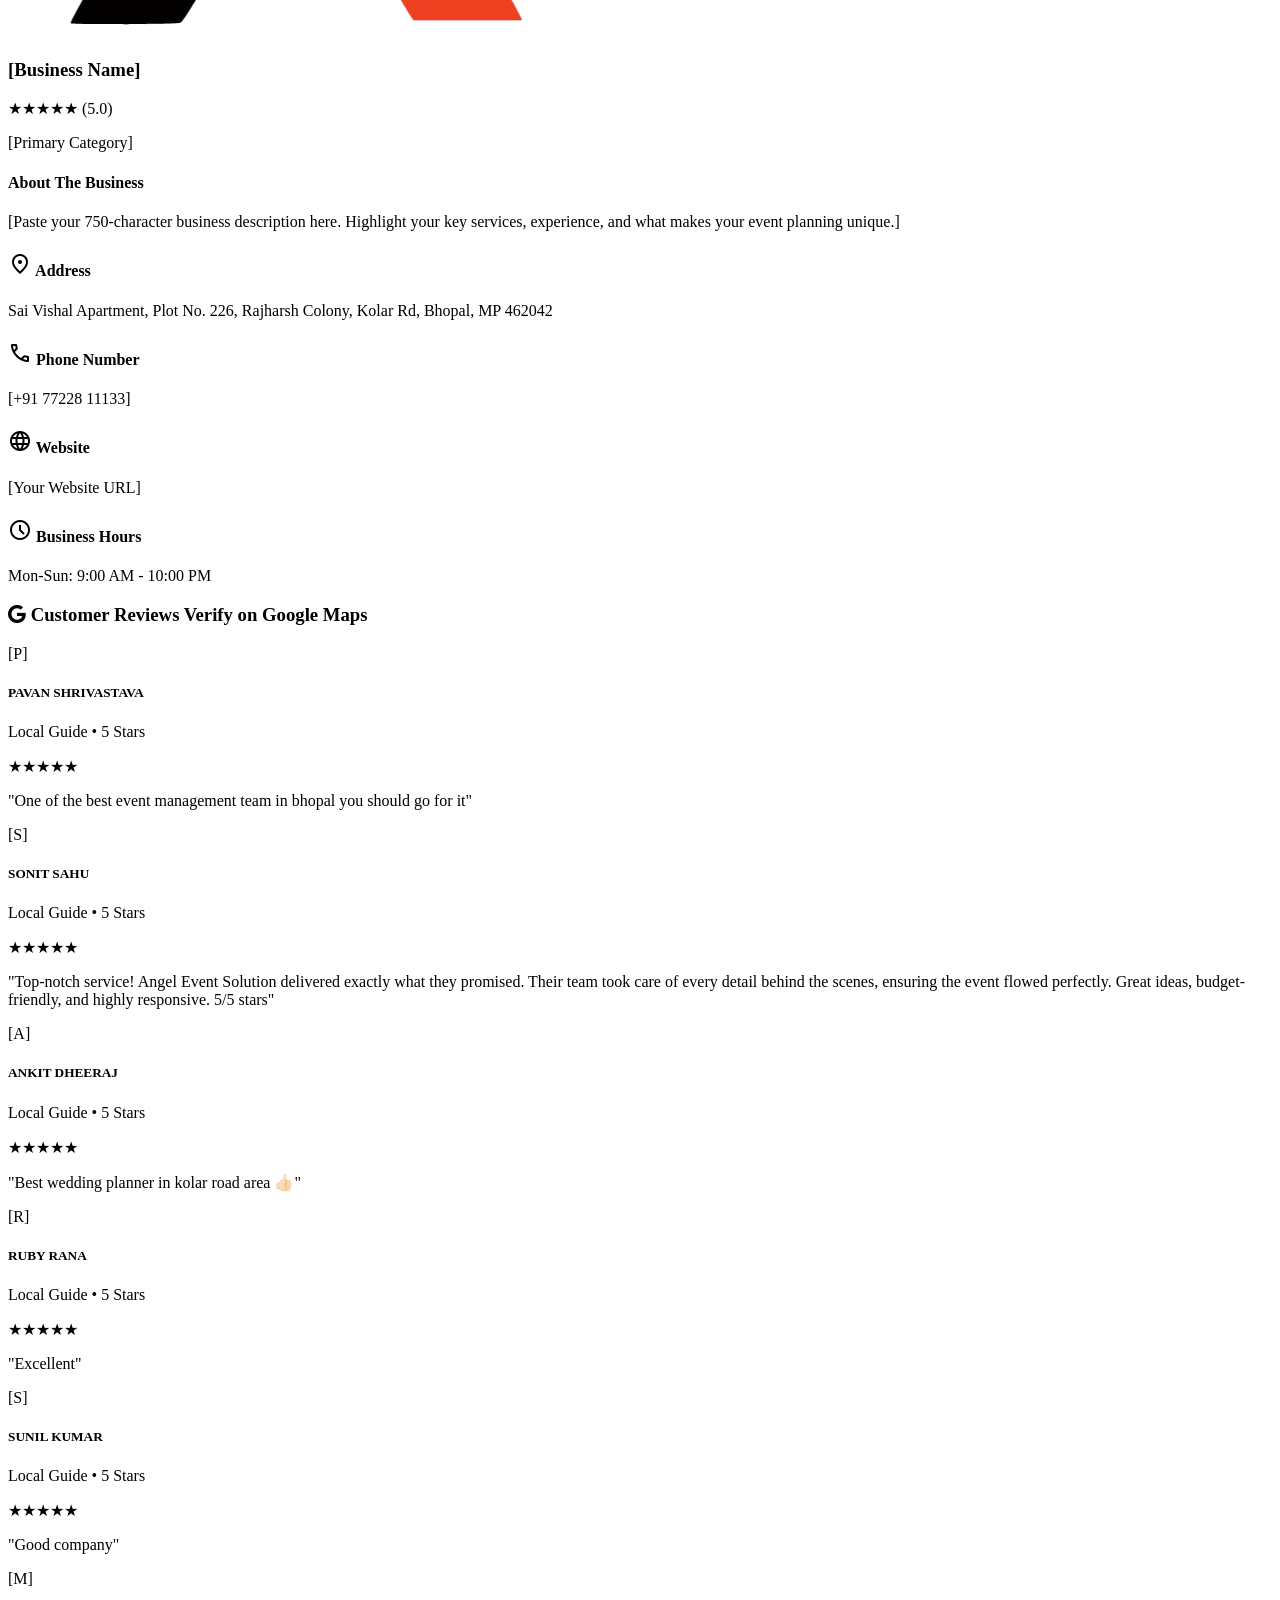
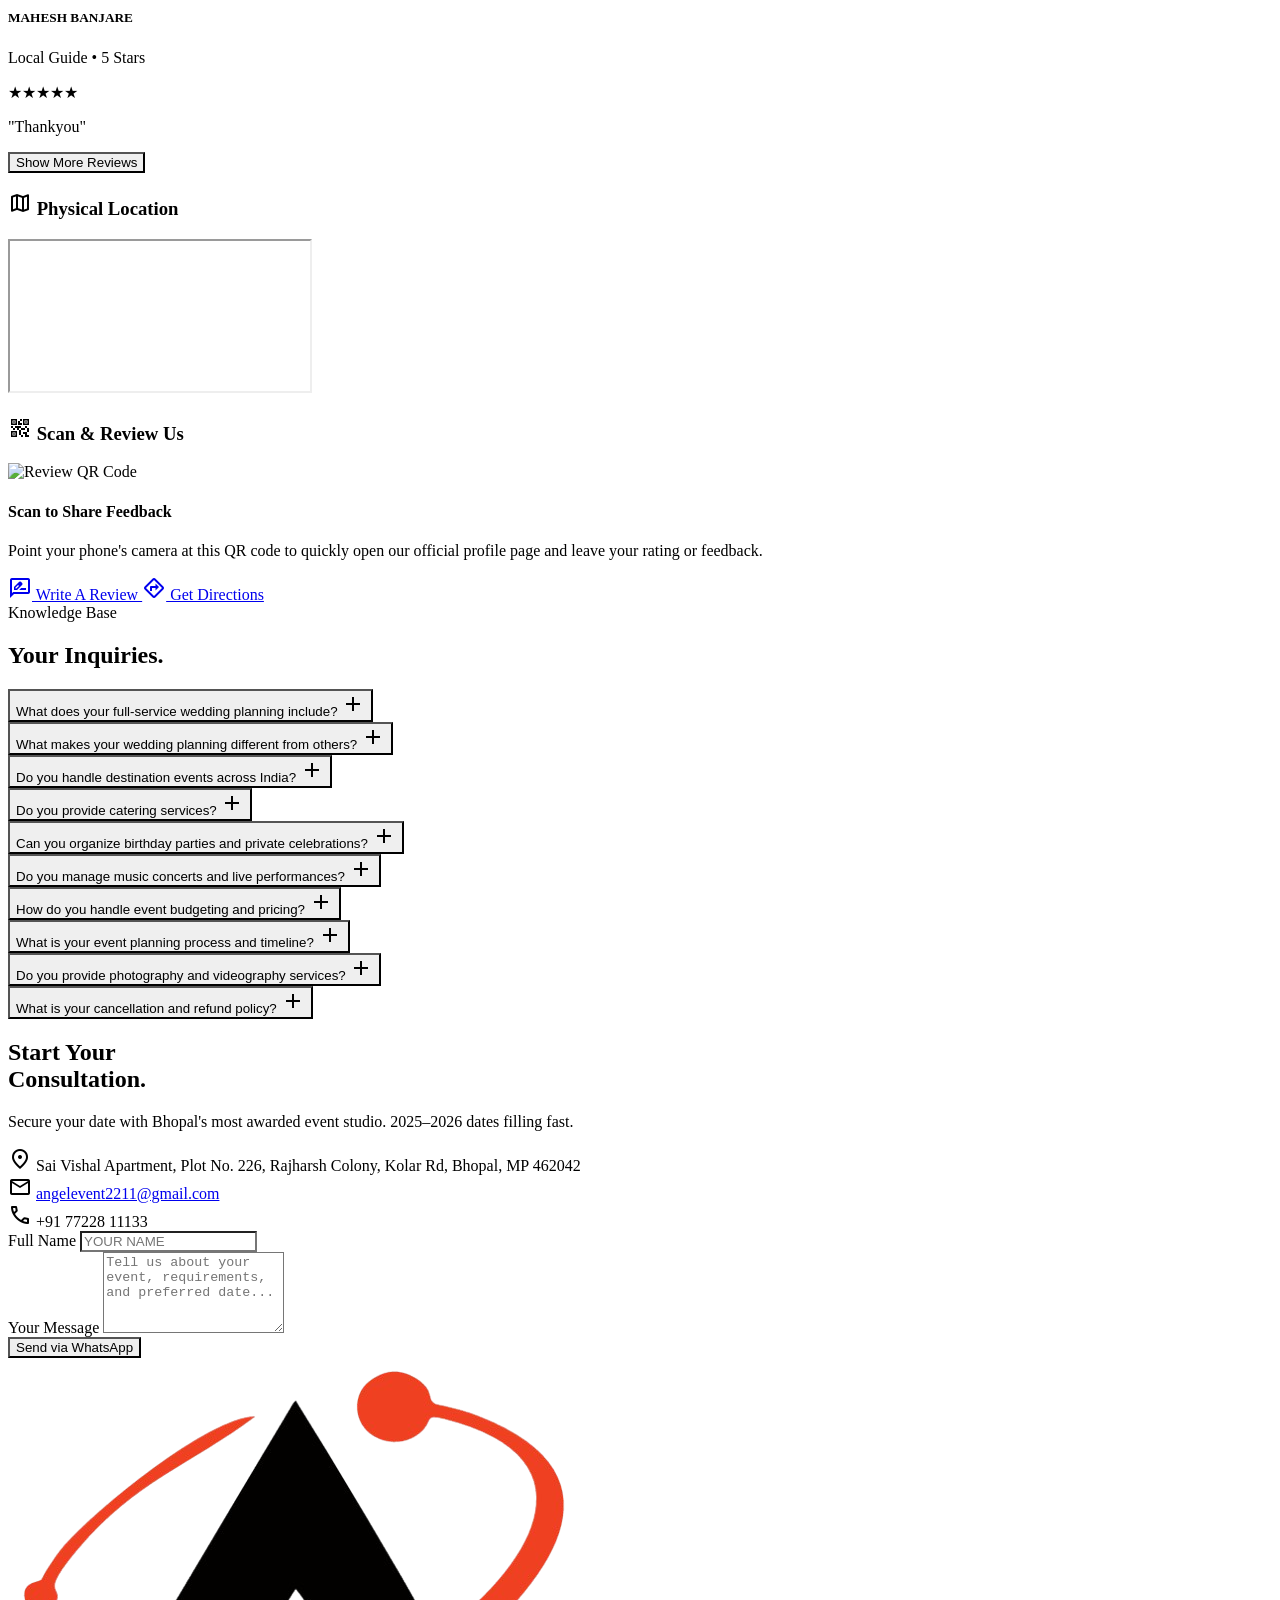
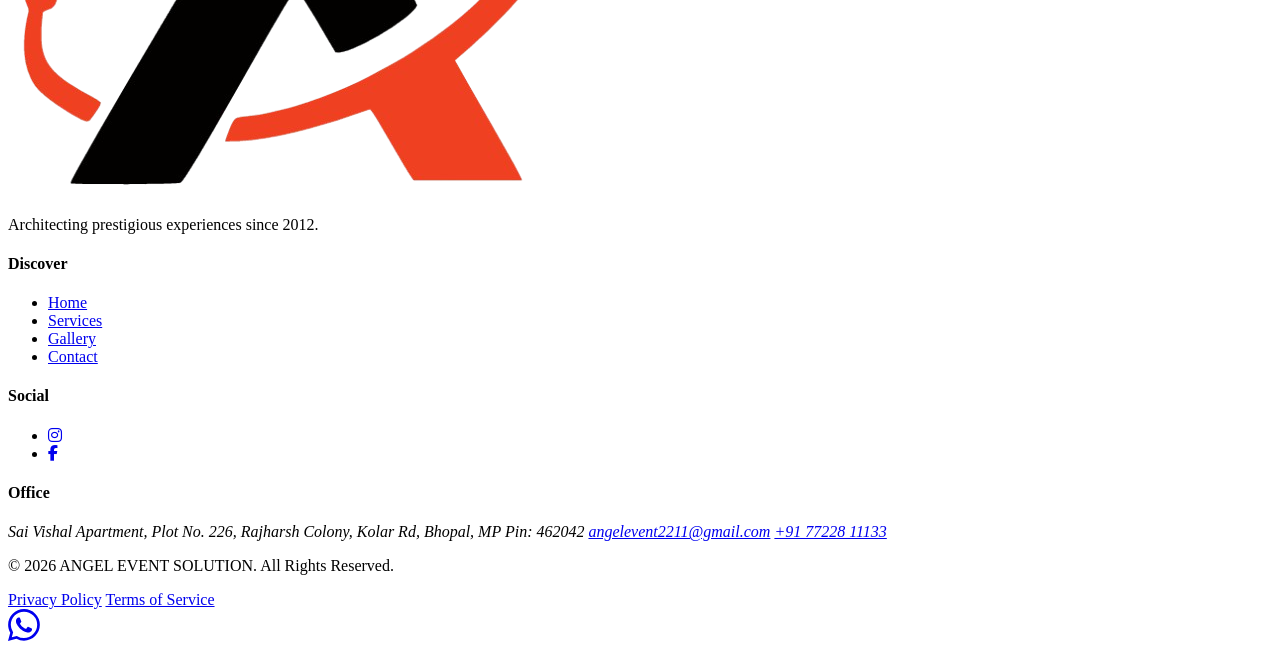
==== commit 28c49308: "add GMV profile" ====
--- a/index.html
+++ b/index.html
@@ -736,6 +736,251 @@
     </div>
   </section>
 
+  <!-- Google My Business Profile (Template) -->
+  <section class="py-24 bg-white border-b border-black/5">
+    <div class="max-w-[1400px] mx-auto px-6 md:px-12">
+      <div class="editorial-reveal text-center mb-16">
+        <span class="text-primary font-bold text-xs uppercase tracking-[0.5em] mb-4 block">Official Listing</span>
+        <h2 class="font-display text-4xl md:text-5xl">Google My Business</h2>
+        <p class="text-secondary/60 mt-4 max-w-2xl mx-auto italic">Business profile placeholder. Paste your finalized
+          details here once verified.</p>
+      </div>
+
+      <div class="max-w-4xl mx-auto bg-surface p-8 md:p-12 border border-outline editorial-reveal shadow-sm">
+        <div class="flex flex-col md:flex-row gap-12">
+          <!-- Profile Visual/Logo -->
+          <div
+            class="md:w-1/3 flex flex-col items-center justify-center border-b md:border-b-0 md:border-r border-outline pb-8 md:pb-0 md:pr-12">
+            <div
+              class="w-32 h-32 bg-white rounded-full flex items-center justify-center border border-outline mb-6 shadow-sm overflow-hidden">
+              <img src="assets/logo.png" alt="Business Logo" class="w-20 object-contain" />
+            </div>
+            <h3 class="font-display text-2xl text-center mb-1">[Business Name]</h3>
+            <div class="flex gap-1 text-amber-400 mb-2 text-sm justify-center">★★★★★ <span
+                class="text-secondary/50 text-xs ml-1">(5.0)</span></div>
+            <p class="text-primary font-bold text-xs uppercase tracking-widest text-center">[Primary Category]</p>
+          </div>
+
+          <!-- Business Details -->
+          <div class="md:w-2/3 space-y-6">
+            <div>
+              <h4 class="text-xs uppercase tracking-widest text-secondary/50 font-bold mb-2">About The Business</h4>
+              <p class="text-sm text-secondary/80 leading-relaxed">[Paste your 750-character business description here.
+                Highlight your key services, experience, and what makes your event planning unique.]</p>
+            </div>
+
+            <div class="grid grid-cols-1 sm:grid-cols-2 gap-6 pt-4 border-t border-outline">
+              <div>
+                <h4
+                  class="text-[10px] uppercase tracking-widest text-secondary/50 font-bold mb-2 flex items-center gap-2">
+                  <span class="material-symbols-outlined text-sm">location_on</span> Address
+                </h4>
+                <p class="text-xs font-semibold leading-relaxed">Sai Vishal Apartment, Plot No. 226, Rajharsh Colony,
+                  Kolar Rd, Bhopal, MP 462042</p>
+              </div>
+
+              <div>
+                <h4
+                  class="text-[10px] uppercase tracking-widest text-secondary/50 font-bold mb-2 flex items-center gap-2">
+                  <span class="material-symbols-outlined text-sm">call</span> Phone Number
+                </h4>
+                <p class="text-sm font-medium">[+91 77228 11133]</p>
+              </div>
+
+              <div>
+                <h4
+                  class="text-[10px] uppercase tracking-widest text-secondary/50 font-bold mb-2 flex items-center gap-2">
+                  <span class="material-symbols-outlined text-sm">language</span> Website
+                </h4>
+                <p class="text-sm font-medium">[Your Website URL]</p>
+              </div>
+
+              <div>
+                <h4
+                  class="text-[10px] uppercase tracking-widest text-secondary/50 font-bold mb-2 flex items-center gap-2">
+                  <span class="material-symbols-outlined text-sm">schedule</span> Business Hours
+                </h4>
+                <p class="text-sm font-medium">Mon-Sun: 9:00 AM - 10:00 PM</p>
+              </div>
+            </div>
+          </div>
+        </div>
+      </div>
+
+      <!-- Google Reviews Placeholder Section -->
+      <div class="max-w-4xl mx-auto mt-16">
+        <h3
+          class="text-xs uppercase tracking-widest text-secondary font-bold mb-8 border-b border-outline pb-4 flex items-center justify-between">
+          <span class="flex items-center gap-2"><i class="fa-brands fa-google text-primary"></i> Customer Reviews</span>
+          <span class="text-secondary/50 font-normal normal-case font-body text-[10px]">Verify on Google Maps</span>
+        </h3>
+
+        <div class="grid grid-cols-1 md:grid-cols-2 gap-6" id="google-reviews-grid">
+          <!-- Review Card 1 -->
+          <div class="bg-surface p-8 border border-outline relative">
+            <div class="flex items-center gap-4 mb-4">
+              <div
+                class="w-10 h-10 bg-white rounded-full border border-outline flex items-center justify-center font-bold text-secondary text-sm">
+                [P]
+              </div>
+              <div>
+                <h5 class="font-bold text-sm leading-tight">PAVAN SHRIVASTAVA</h5>
+                <p class="text-[10px] text-secondary/40">Local Guide • 5 Stars</p>
+              </div>
+            </div>
+            <div class="flex gap-1 text-amber-400 mb-3 text-xs">★★★★★</div>
+            <p class="text-xs text-secondary/70 leading-relaxed italic">"One of the best event management
+              team in bhopal you should go for it"</p>
+          </div>
+
+          <!-- Review Card 2 (Visible) -->
+          <div class="bg-surface p-8 border border-outline relative">
+            <div class="flex items-center gap-4 mb-4">
+              <div
+                class="w-10 h-10 bg-white rounded-full border border-outline flex items-center justify-center font-bold text-secondary text-sm">
+                [S]
+              </div>
+              <div>
+                <h5 class="font-bold text-sm leading-tight">SONIT SAHU</h5>
+                <p class="text-[10px] text-secondary/40">Local Guide • 5 Stars</p>
+              </div>
+            </div>
+            <div class="flex gap-1 text-amber-400 mb-3 text-xs">★★★★★</div>
+            <p class="text-xs text-secondary/70 leading-relaxed italic">"Top-notch service! Angel Event
+              Solution delivered exactly what they promised. Their team took care of every detail
+              behind the scenes, ensuring the event flowed perfectly. Great ideas, budget-friendly, and
+              highly responsive. 5/5 stars"</p>
+          </div>
+
+          <!-- Review Card 3 (Hidden by default) -->
+          <div class="bg-surface p-8 border border-outline relative google-review-hidden hidden">
+            <div class="flex items-center gap-4 mb-4">
+              <div
+                class="w-10 h-10 bg-white rounded-full border border-outline flex items-center justify-center font-bold text-secondary text-sm">
+                [A]
+              </div>
+              <div>
+                <h5 class="font-bold text-sm leading-tight">ANKIT DHEERAJ</h5>
+                <p class="text-[10px] text-secondary/40">Local Guide • 5 Stars</p>
+              </div>
+            </div>
+            <div class="flex gap-1 text-amber-400 mb-3 text-xs">★★★★★</div>
+            <p class="text-xs text-secondary/70 leading-relaxed italic">"Best wedding planner in kolar road
+              area 👍🏻"</p>
+          </div>
+
+          <!-- Review Card 4 (Hidden by default) -->
+          <div class="bg-surface p-8 border border-outline relative google-review-hidden hidden">
+            <div class="flex items-center gap-4 mb-4">
+              <div
+                class="w-10 h-10 bg-white rounded-full border border-outline flex items-center justify-center font-bold text-secondary text-sm">
+                [R]
+              </div>
+              <div>
+                <h5 class="font-bold text-sm leading-tight">RUBY RANA</h5>
+                <p class="text-[10px] text-secondary/40">Local Guide • 5 Stars</p>
+              </div>
+            </div>
+            <div class="flex gap-1 text-amber-400 mb-3 text-xs">★★★★★</div>
+            <p class="text-xs text-secondary/70 leading-relaxed italic">"Excellent"</p>
+          </div>
+
+          <!-- Review Card 5 (Hidden by default) -->
+          <div class="bg-surface p-8 border border-outline relative google-review-hidden hidden">
+            <div class="flex items-center gap-4 mb-4">
+              <div
+                class="w-10 h-10 bg-white rounded-full border border-outline flex items-center justify-center font-bold text-secondary text-sm">
+                [S]
+              </div>
+              <div>
+                <h5 class="font-bold text-sm leading-tight">SUNIL KUMAR</h5>
+                <p class="text-[10px] text-secondary/40">Local Guide • 5 Stars</p>
+              </div>
+            </div>
+            <div class="flex gap-1 text-amber-400 mb-3 text-xs">★★★★★</div>
+            <p class="text-xs text-secondary/70 leading-relaxed italic">"Good company"</p>
+          </div>
+
+          <!-- Review Card 6 (Hidden by default) -->
+          <div class="bg-surface p-8 border border-outline relative google-review-hidden hidden">
+            <div class="flex items-center gap-4 mb-4">
+              <div
+                class="w-10 h-10 bg-white rounded-full border border-outline flex items-center justify-center font-bold text-secondary text-sm">
+                [M]
+              </div>
+              <div>
+                <h5 class="font-bold text-sm leading-tight">MAHESH BANJARE</h5>
+                <p class="text-[10px] text-secondary/40">Local Guide • 5 Stars</p>
+              </div>
+            </div>
+            <div class="flex gap-1 text-amber-400 mb-3 text-xs">★★★★★</div>
+            <p class="text-xs text-secondary/70 leading-relaxed italic">"Thankyou"</p>
+          </div>
+        </div>
+
+        <div class="mt-8 text-center">
+          <button id="toggle-google-reviews-btn" onclick="toggleGoogleReviews()"
+            class="inline-block text-[10px] uppercase tracking-[0.4em] font-bold text-primary border-b border-primary pb-2 hover:opacity-50 transition-opacity">
+            Show More Reviews
+          </button>
+        </div>
+      </div>
+
+      <!-- Interactive Grid: Map, QR & Direct Review Link -->
+      <div class="max-w-4xl mx-auto mt-16 grid grid-cols-1 md:grid-cols-2 gap-8 pt-12 border-t border-outline">
+        <!-- Google Map Section -->
+        <div class="space-y-4">
+          <h3 class="text-xs uppercase tracking-widest text-secondary font-bold flex items-center gap-2">
+            <span class="material-symbols-outlined text-sm">map</span> Physical Location
+          </h3>
+          <div class="w-full h-[250px] bg-surface border border-outline relative overflow-hidden group">
+            <!-- Map Embed -->
+            <!-- Once you verify your business address, you can swap the iframe src link below with your custom Google Maps Embed URL -->
+            <iframe
+              src="https://maps.google.com/maps?q=Sai%20Vishal%20Apartment%20Plot%20No%20226%20Rajharsh%20Colony%20Kolar%20Rd%20Bhopal%20Madhya%20Pradesh%20462042&t=&z=16&ie=UTF8&iwloc=&output=embed"
+              class="w-full h-full border-0 grayscale hover:grayscale-0 transition-all duration-700" allowfullscreen=""
+              loading="lazy" referrerpolicy="no-referrer-when-downgrade">
+            </iframe>
+          </div>
+        </div>
+
+        <!-- QR Code & Direct Review Button Section -->
+        <div class="space-y-4 flex flex-col justify-between">
+          <div>
+            <h3 class="text-xs uppercase tracking-widest text-secondary font-bold flex items-center gap-2 mb-4">
+              <span class="material-symbols-outlined text-sm">qr_code_2</span> Scan & Review Us
+            </h3>
+            <div class="flex gap-6 items-center bg-surface p-6 border border-outline font-body">
+              <!-- Dynamically generated QR Code matching style with primary b00019 color -->
+              <div class="w-28 h-28 bg-white border border-outline p-2 flex items-center justify-center shrink-0">
+                <img
+                  src="https://api.qrserver.com/v1/create-qr-code/?size=150x150&color=b00019&data=https://search.google.com/local/writereview?placeid=YOUR_PLACE_ID"
+                  alt="Review QR Code" class="w-full h-full object-contain" />
+              </div>
+              <div>
+                <h4 class="font-bold text-sm text-secondary mb-1">Scan to Share Feedback</h4>
+                <p class="text-xs text-secondary/60 leading-relaxed">Point your phone's camera at this QR code to
+                  quickly open our official profile page and leave your rating or feedback.</p>
+              </div>
+            </div>
+          </div>
+
+          <div class="pt-4 flex flex-col sm:flex-row gap-4">
+            <a href="YOUR_GMB_REVIEW_URL_HERE" target="_blank"
+              class="flex-1 bg-secondary text-white text-center py-4 text-[10px] uppercase tracking-[0.2em] font-bold hover:bg-primary transition-all duration-500 flex items-center justify-center gap-2">
+              <span class="material-symbols-outlined text-base">rate_review</span> Write A Review
+            </a>
+            <a href="https://maps.app.goo.gl/Bhopal_Example" target="_blank"
+              class="flex-1 border border-secondary text-secondary text-center py-4 text-[10px] uppercase tracking-[0.2em] font-bold hover:bg-secondary hover:text-white transition-all duration-500 flex items-center justify-center gap-2">
+              <span class="material-symbols-outlined text-base">directions</span> Get Directions
+            </a>
+          </div>
+        </div>
+      </div>
+
+    </div>
+  </section>
+
   <!-- FAQ Accordion -->
   <section class="py-section-gap bg-primary text-white">
     <div class="max-w-[900px] mx-auto px-6">
@@ -915,7 +1160,8 @@
           <div class="space-y-6">
             <div class="flex items-center gap-6">
               <span class="material-symbols-outlined text-primary">location_on</span>
-              <span class="text-xs uppercase tracking-widest font-bold">Bhopal, Madhya Pradesh</span>
+              <span class="text-[10px] uppercase tracking-widest font-semibold leading-relaxed">Sai Vishal Apartment,
+                Plot No. 226, Rajharsh Colony, Kolar Rd, Bhopal, MP 462042</span>
             </div>
             <div class="flex items-center gap-6">
               <span class="material-symbols-outlined text-primary">mail</span>
@@ -986,11 +1232,13 @@
           </div>
           <div>
             <h4 class="text-[10px] uppercase tracking-[0.5em] font-bold text-secondary mb-12">Office</h4>
-            <address class="not-italic text-[10px] uppercase tracking-[0.2em] font-bold text-white/80 leading-loose">
-              Bhopal, MP, India<br />
+            <address class="not-italic text-[9px] uppercase tracking-[0.12em] font-bold text-white/80 leading-relaxed">
+              <span class="block">Sai Vishal Apartment, Plot No. 226,</span>
+              <span class="block">Rajharsh Colony, Kolar Rd, Bhopal, MP</span>
+              <span class="block mb-2">Pin: 462042</span>
               <a href="mailto:angelevent2211@gmail.com"
-                class="hover:text-secondary transition-colors">angelevent2211@gmail.com</a><br />
-              <a href="tel:+917722811133" class="hover:text-secondary transition-colors">+91 77228 11133</a>
+                class="hover:text-secondary transition-colors block mt-1">angelevent2211@gmail.com</a>
+              <a href="tel:+917722811133" class="hover:text-secondary transition-colors block">+91 77228 11133</a>
             </address>
           </div>
         </div>
@@ -1065,6 +1313,26 @@
       const itemWidth = container.querySelector('div').offsetWidth;
       const scrollAmount = itemWidth + 32; // 32px is the gap (gap-8 is 2rem = 32px)
       container.scrollBy({ left: direction * scrollAmount, behavior: 'smooth' });
+    }
+
+    function toggleGoogleReviews() {
+      const hiddenReviews = document.querySelectorAll('.google-review-hidden');
+      const btn = document.getElementById('toggle-google-reviews-btn');
+      const isExpanded = btn.innerText.includes('LESS');
+
+      hiddenReviews.forEach(card => {
+        if (isExpanded) {
+          card.classList.add('hidden');
+        } else {
+          card.classList.remove('hidden');
+        }
+      });
+
+      if (isExpanded) {
+        btn.innerText = 'Show More Reviews';
+      } else {
+        btn.innerText = 'Show Less Reviews';
+      }
     }
   </script>
   <!-- WhatsApp Floating Button -->
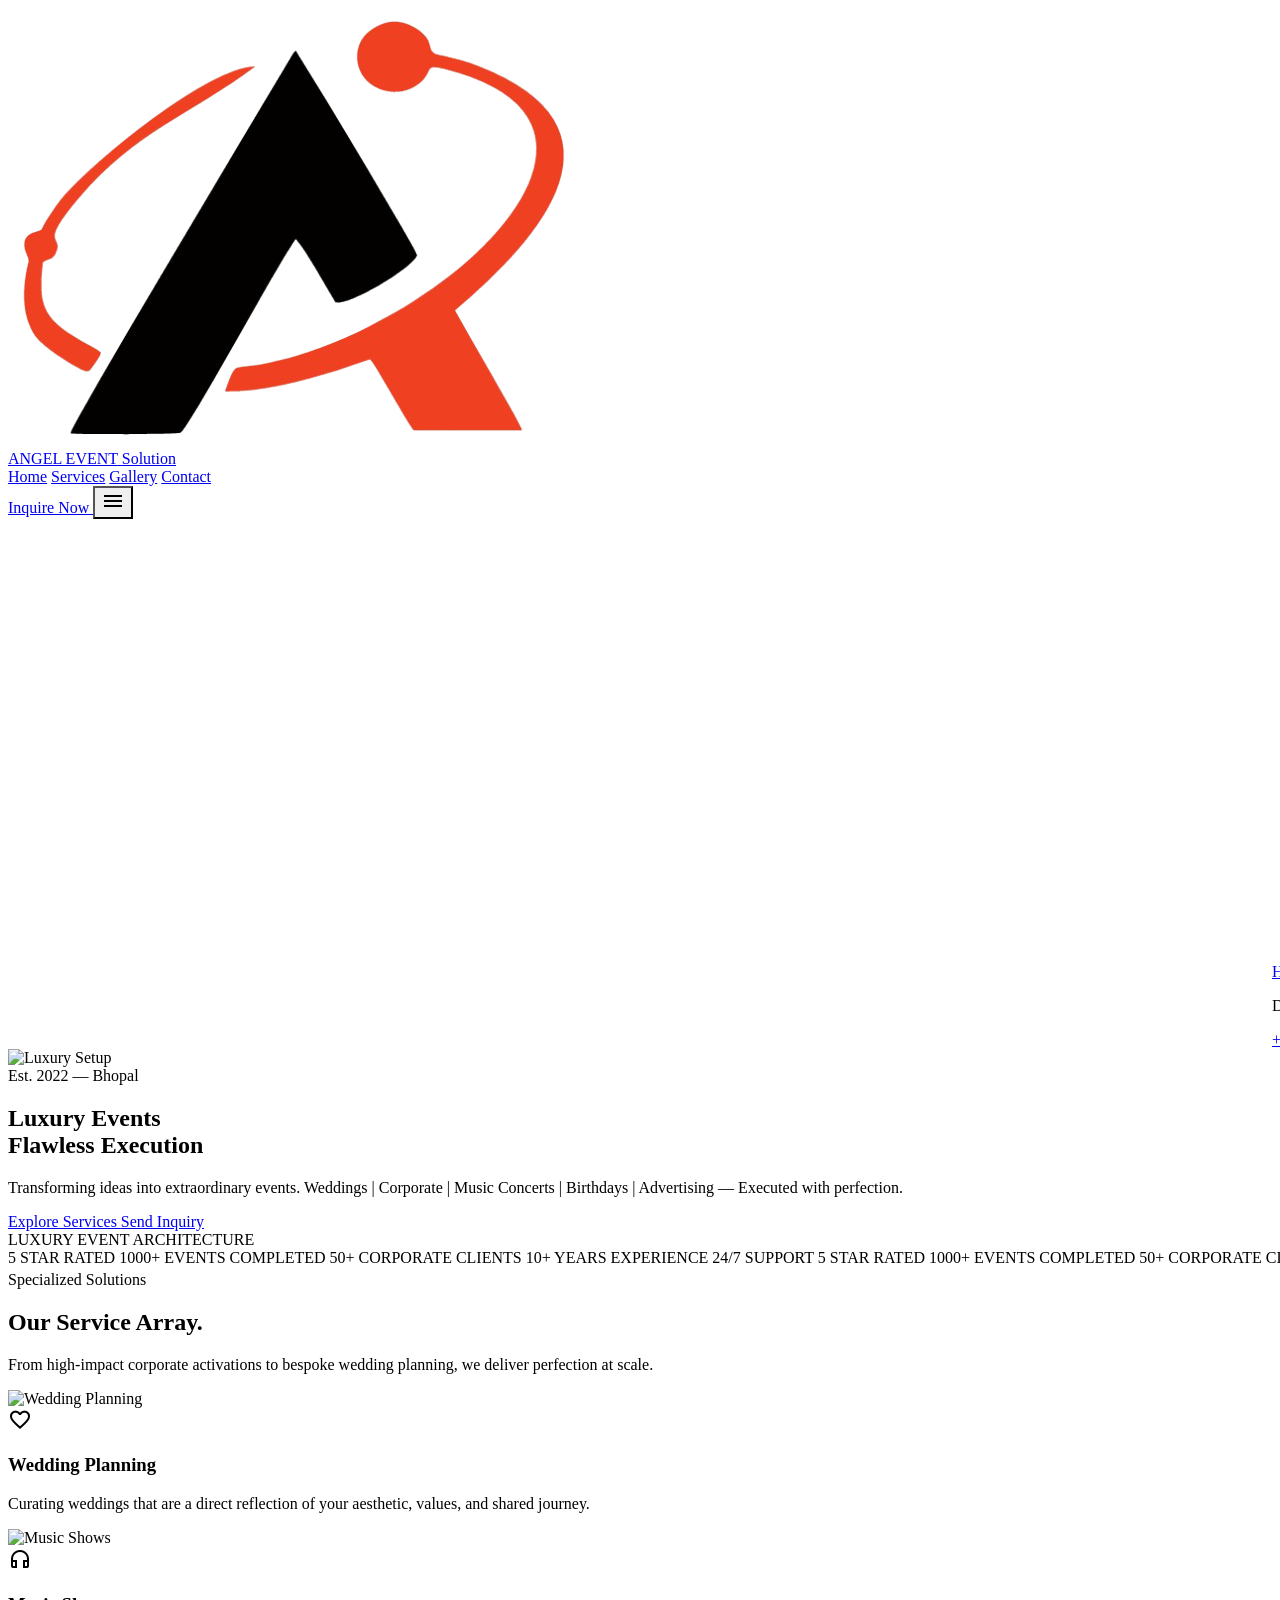
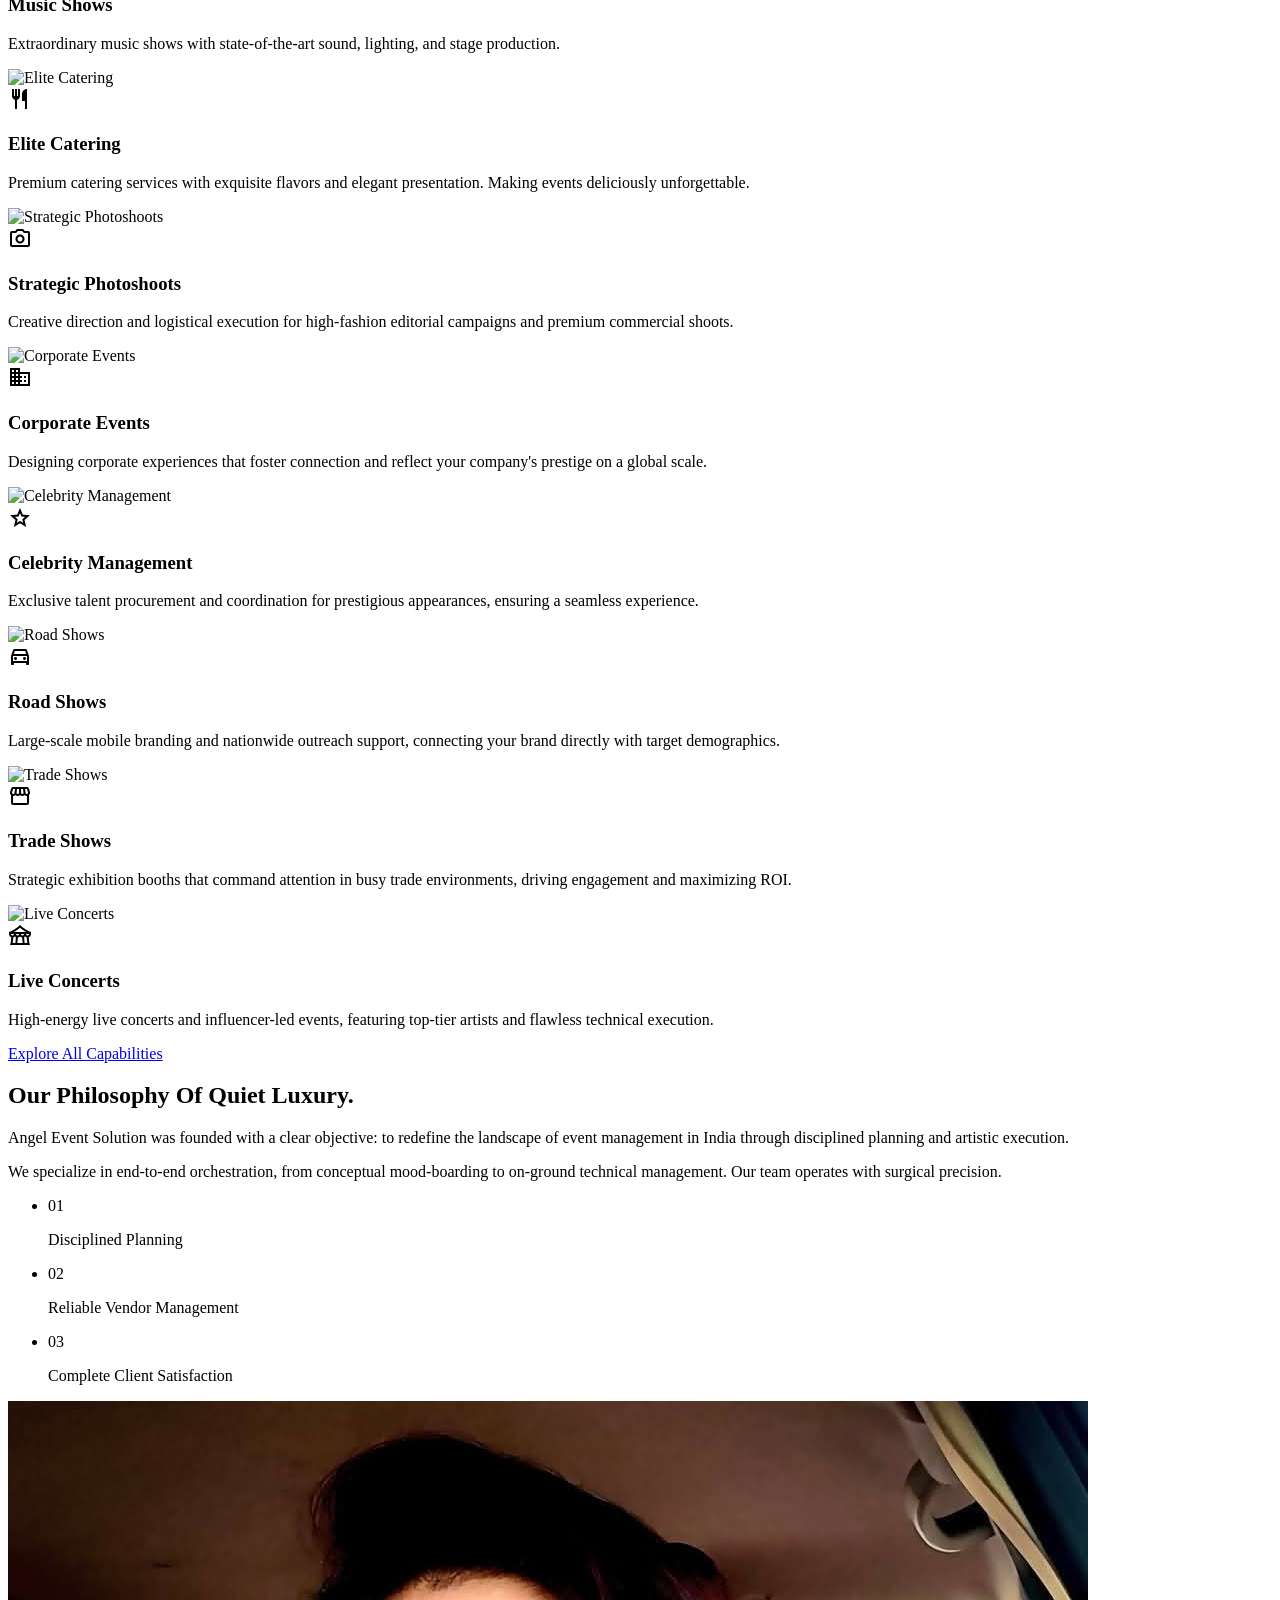
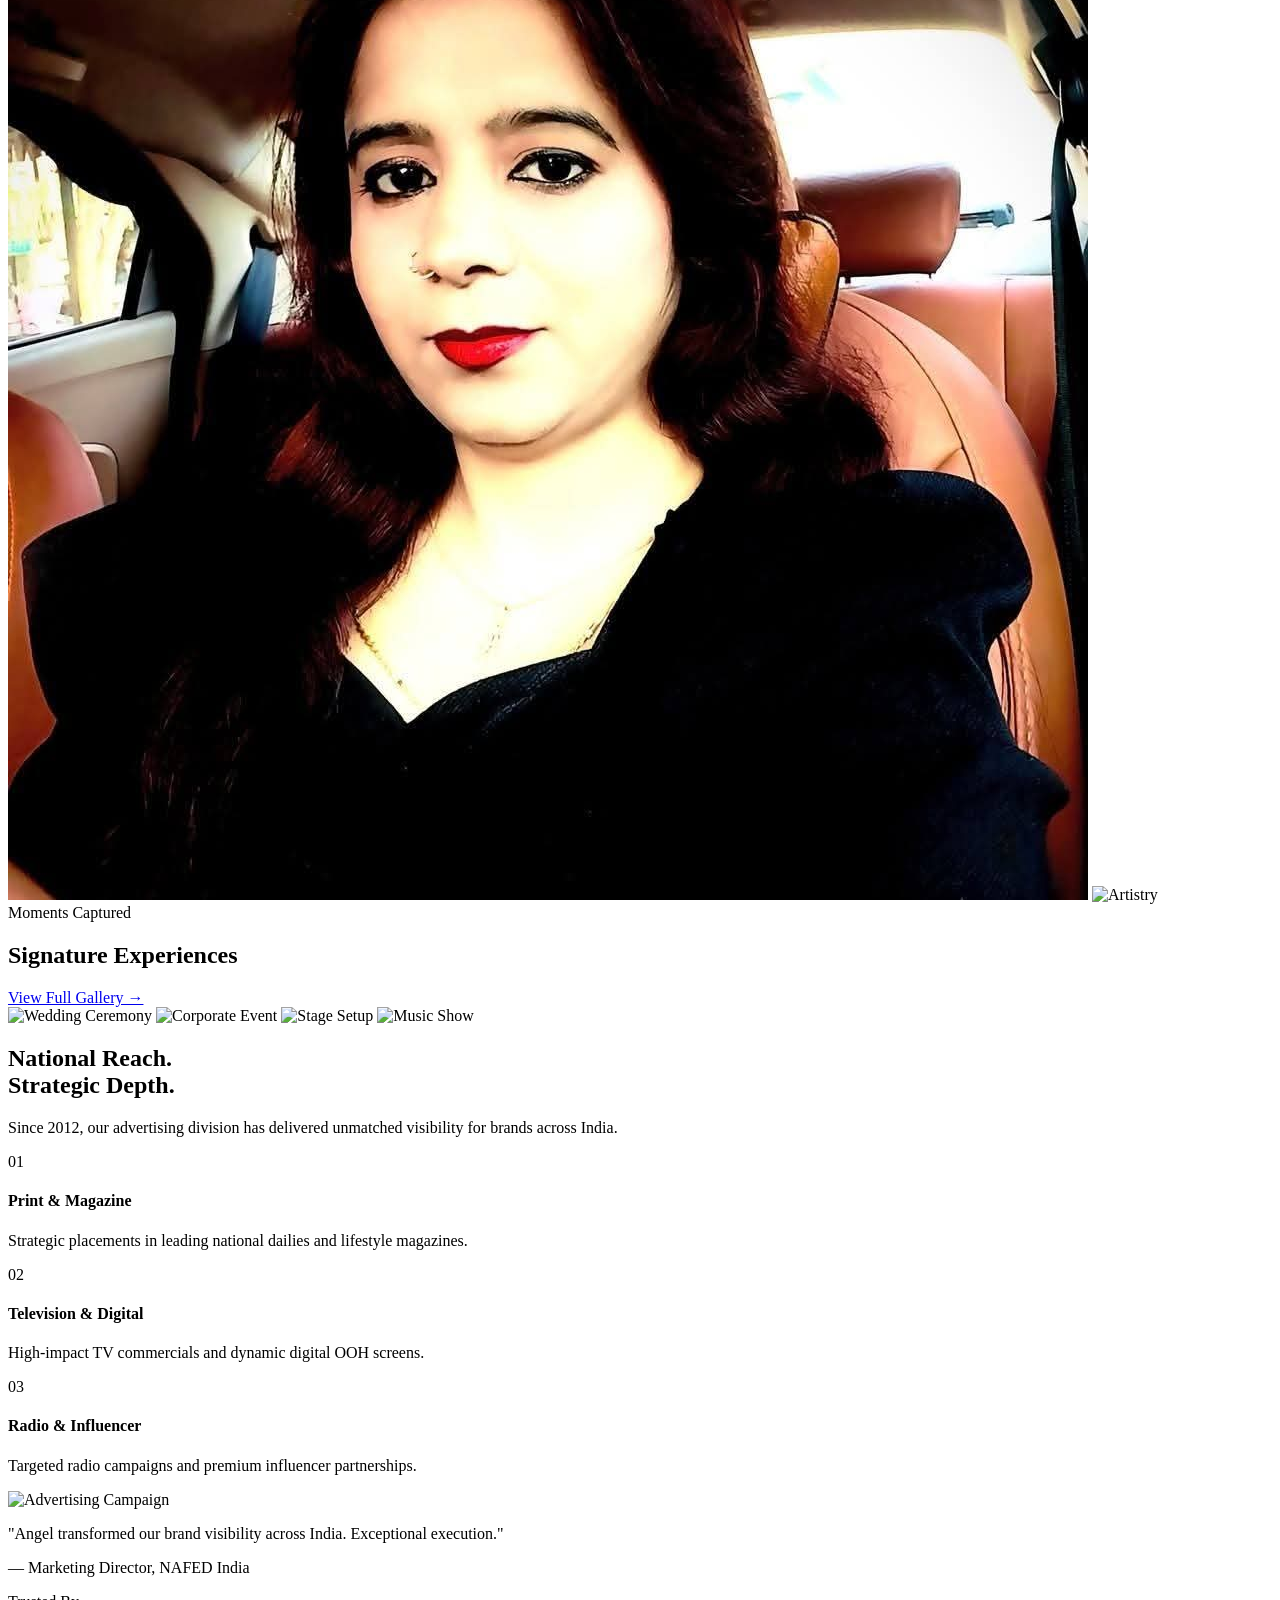
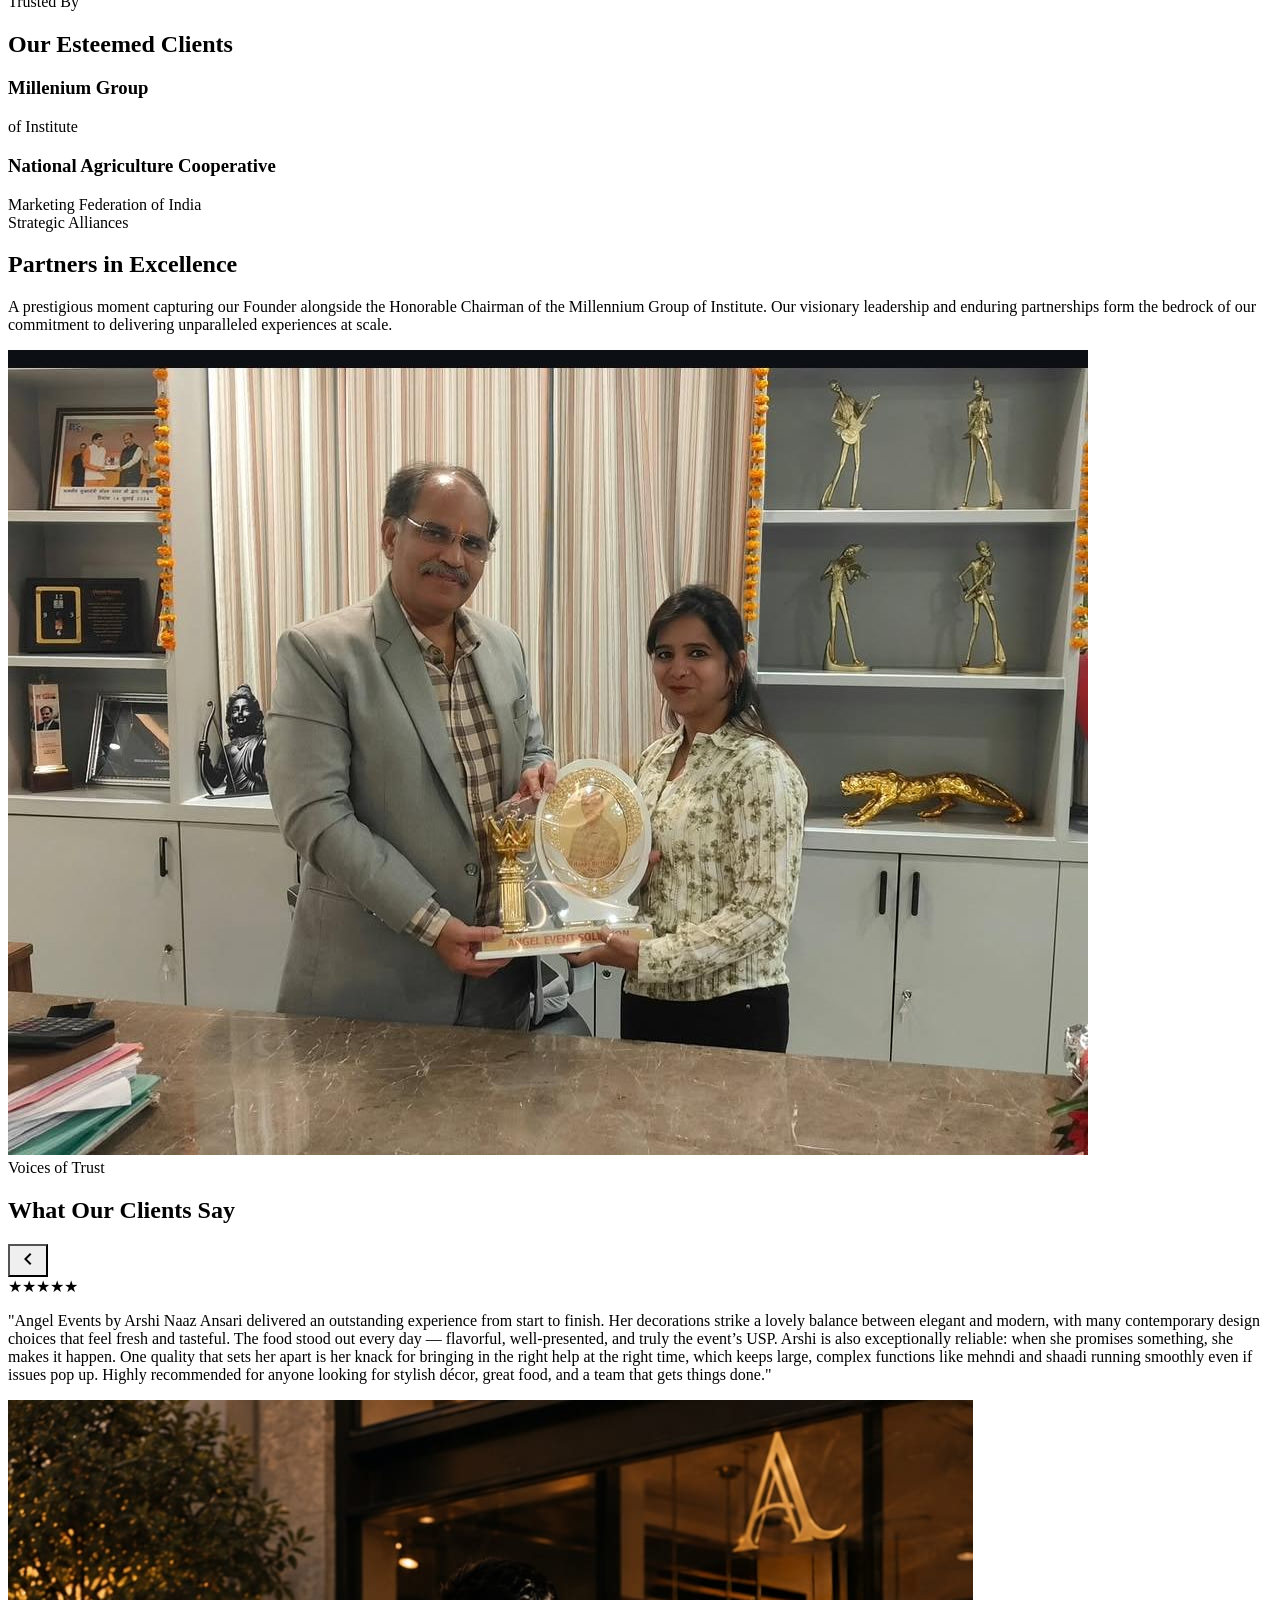
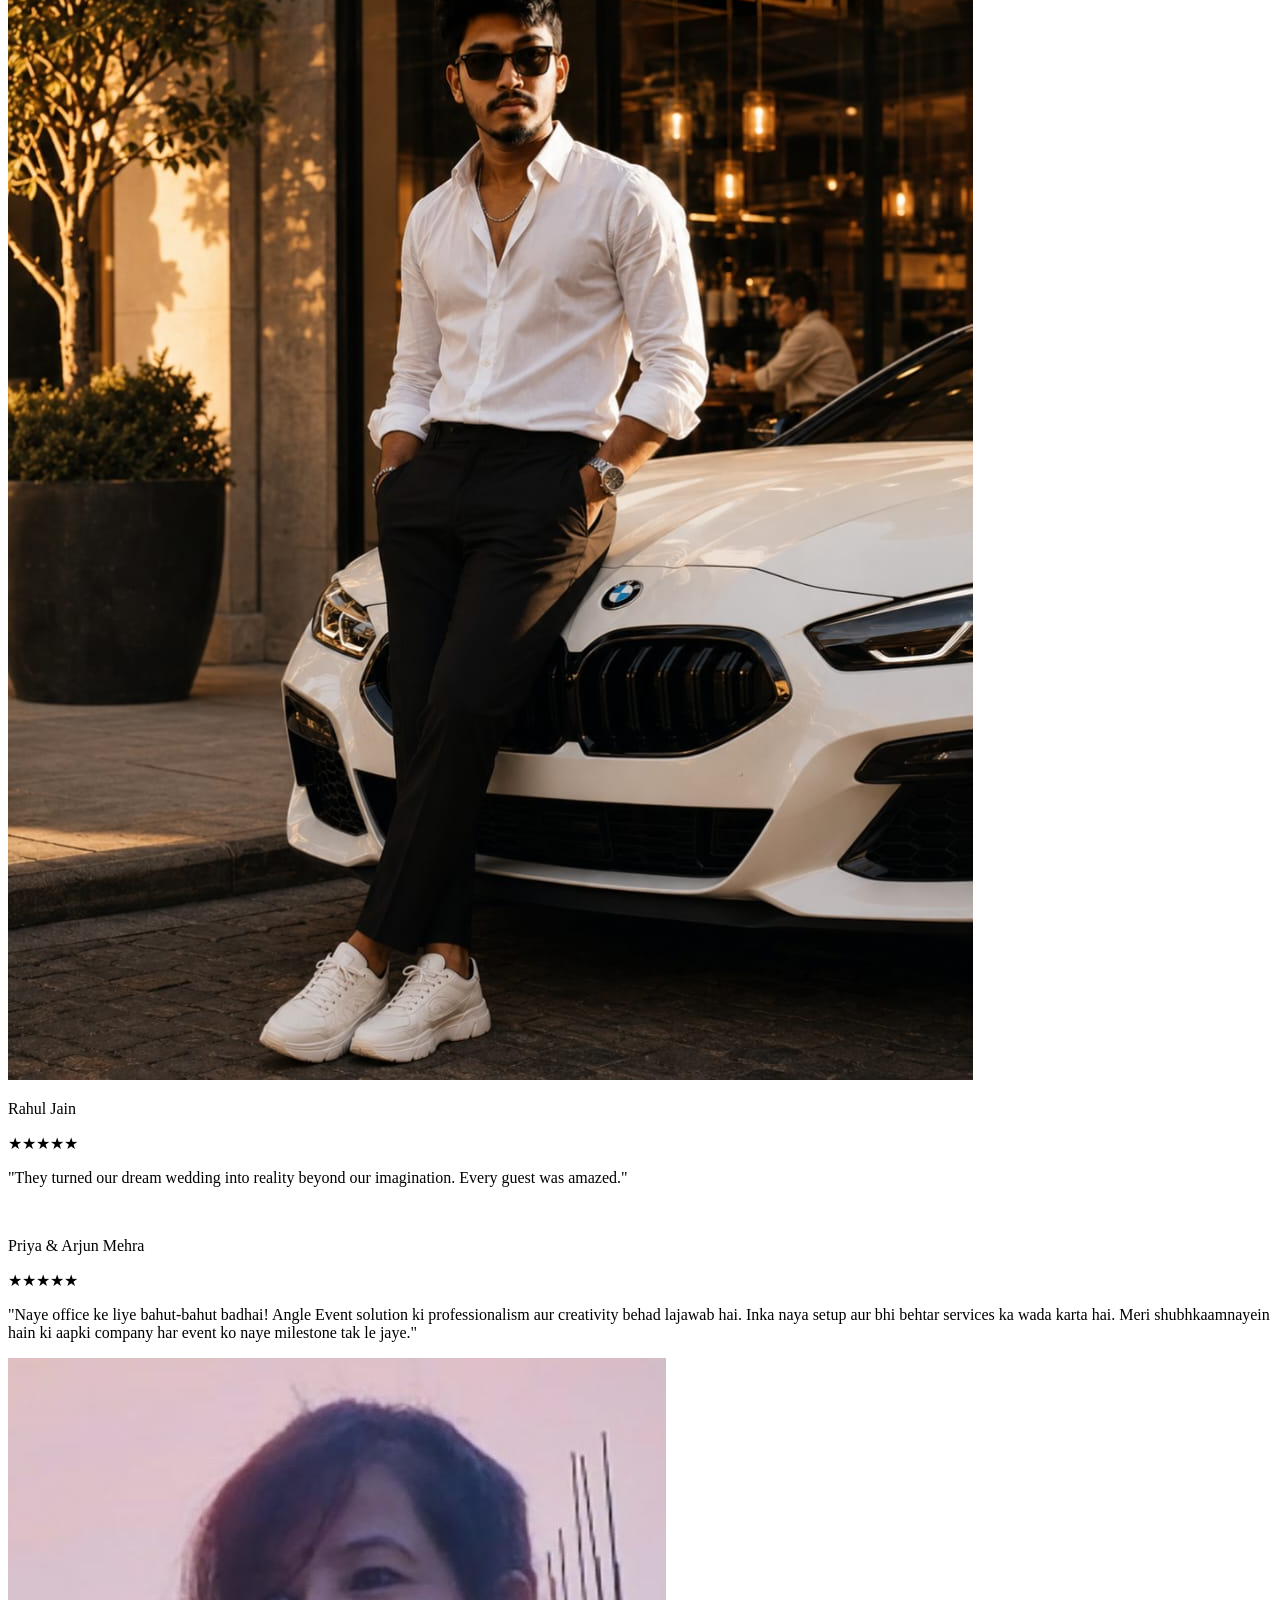
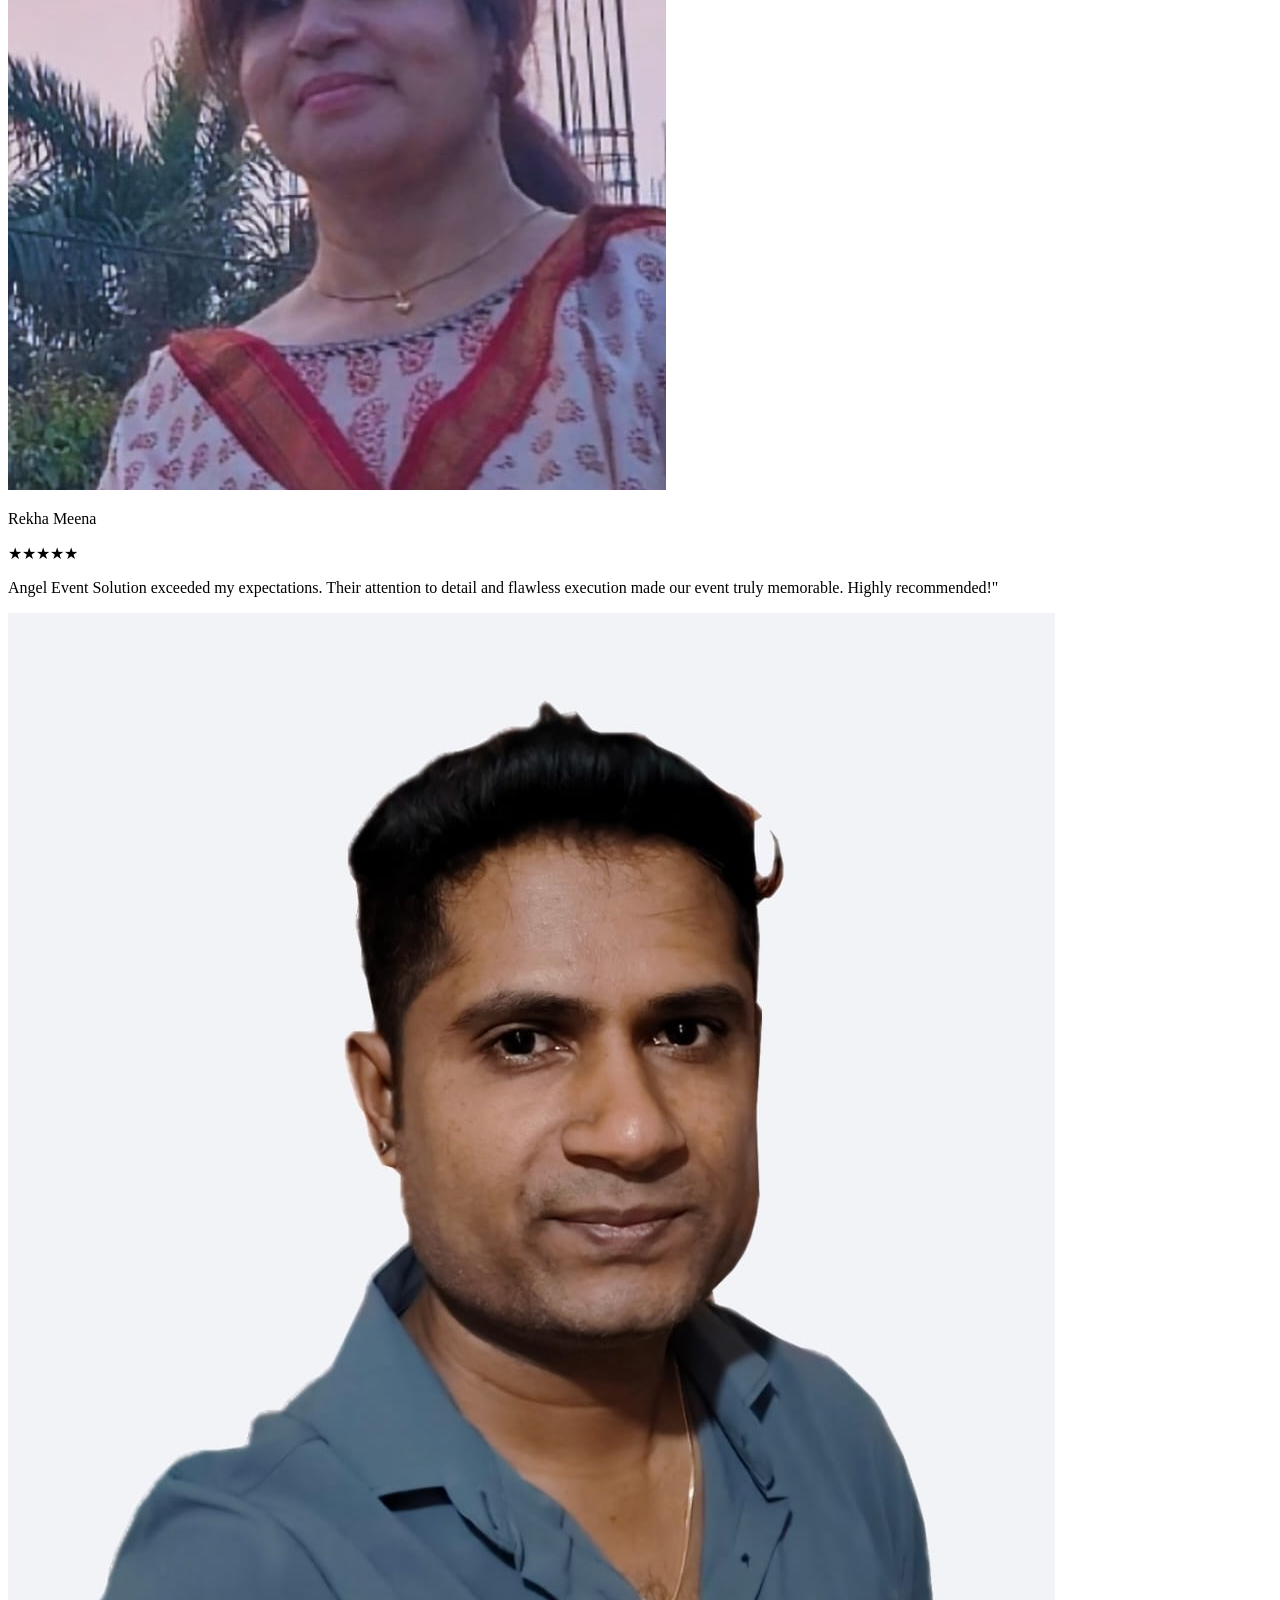
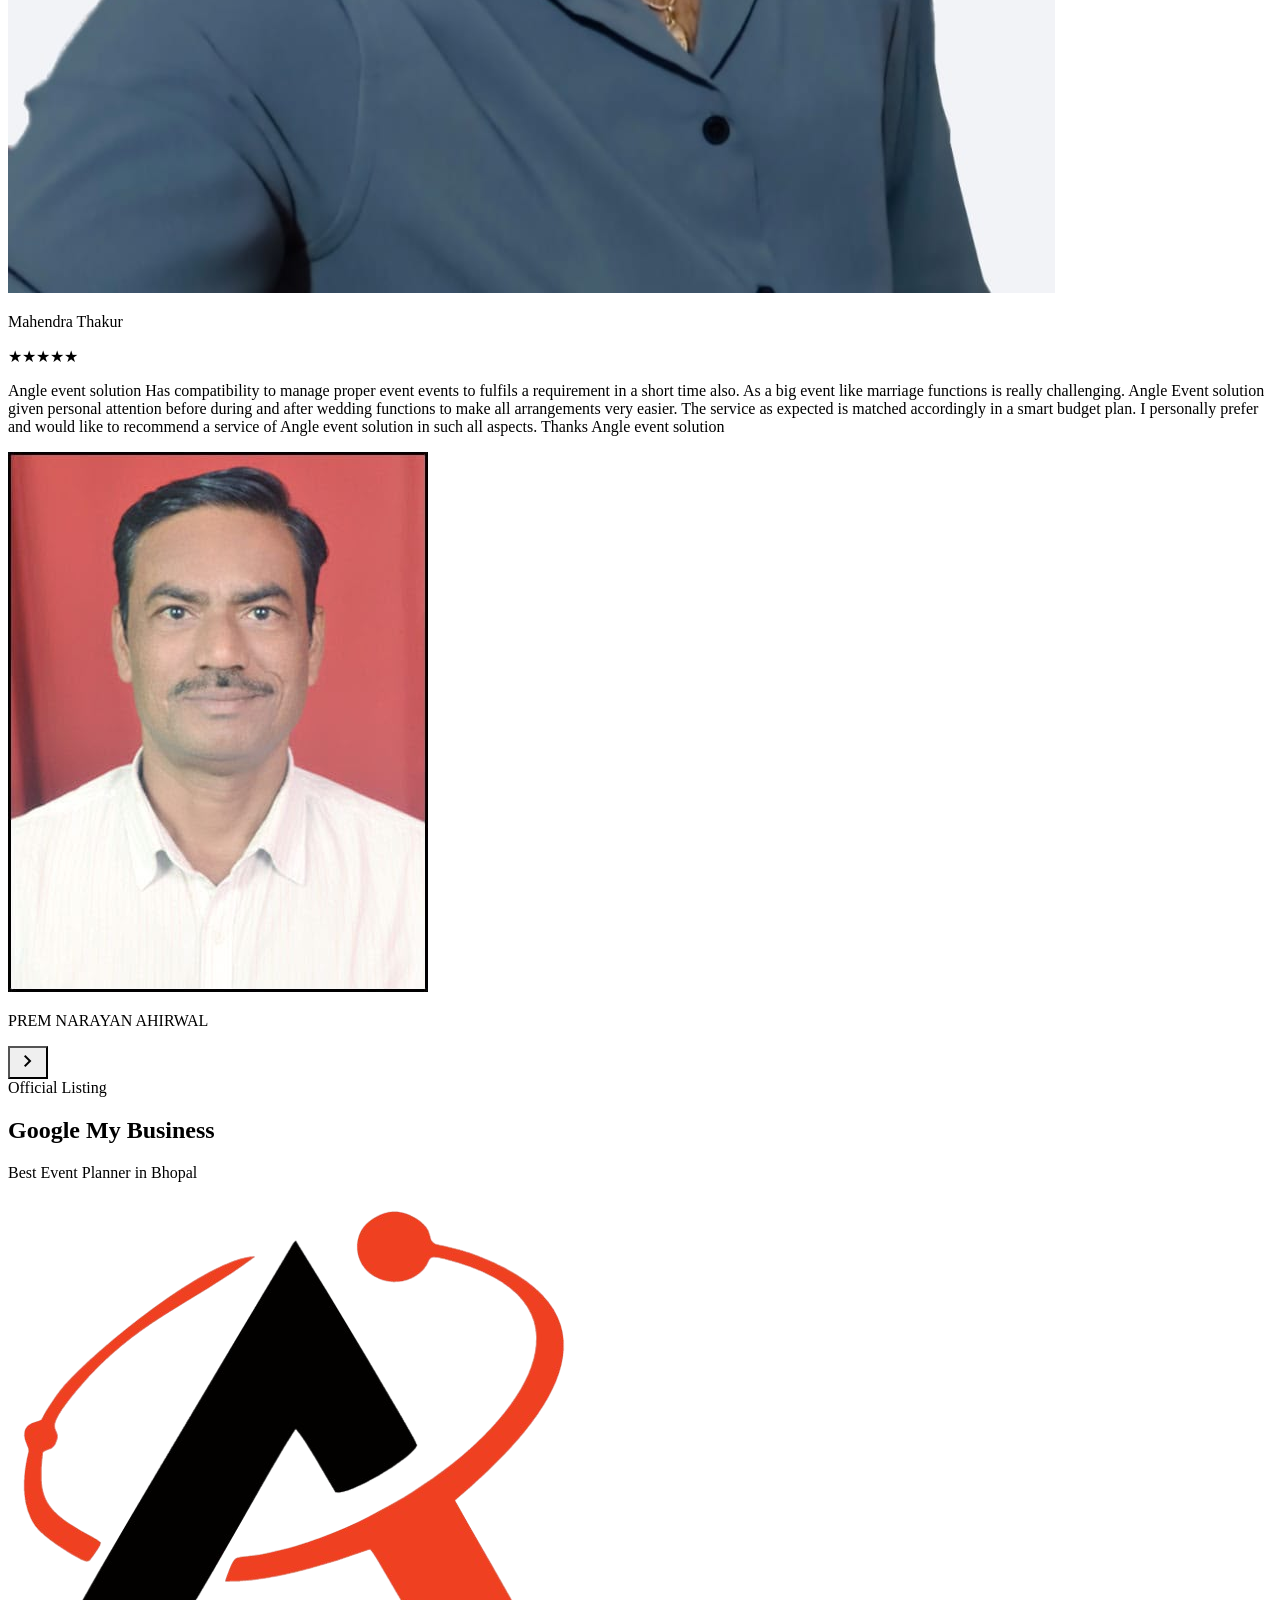
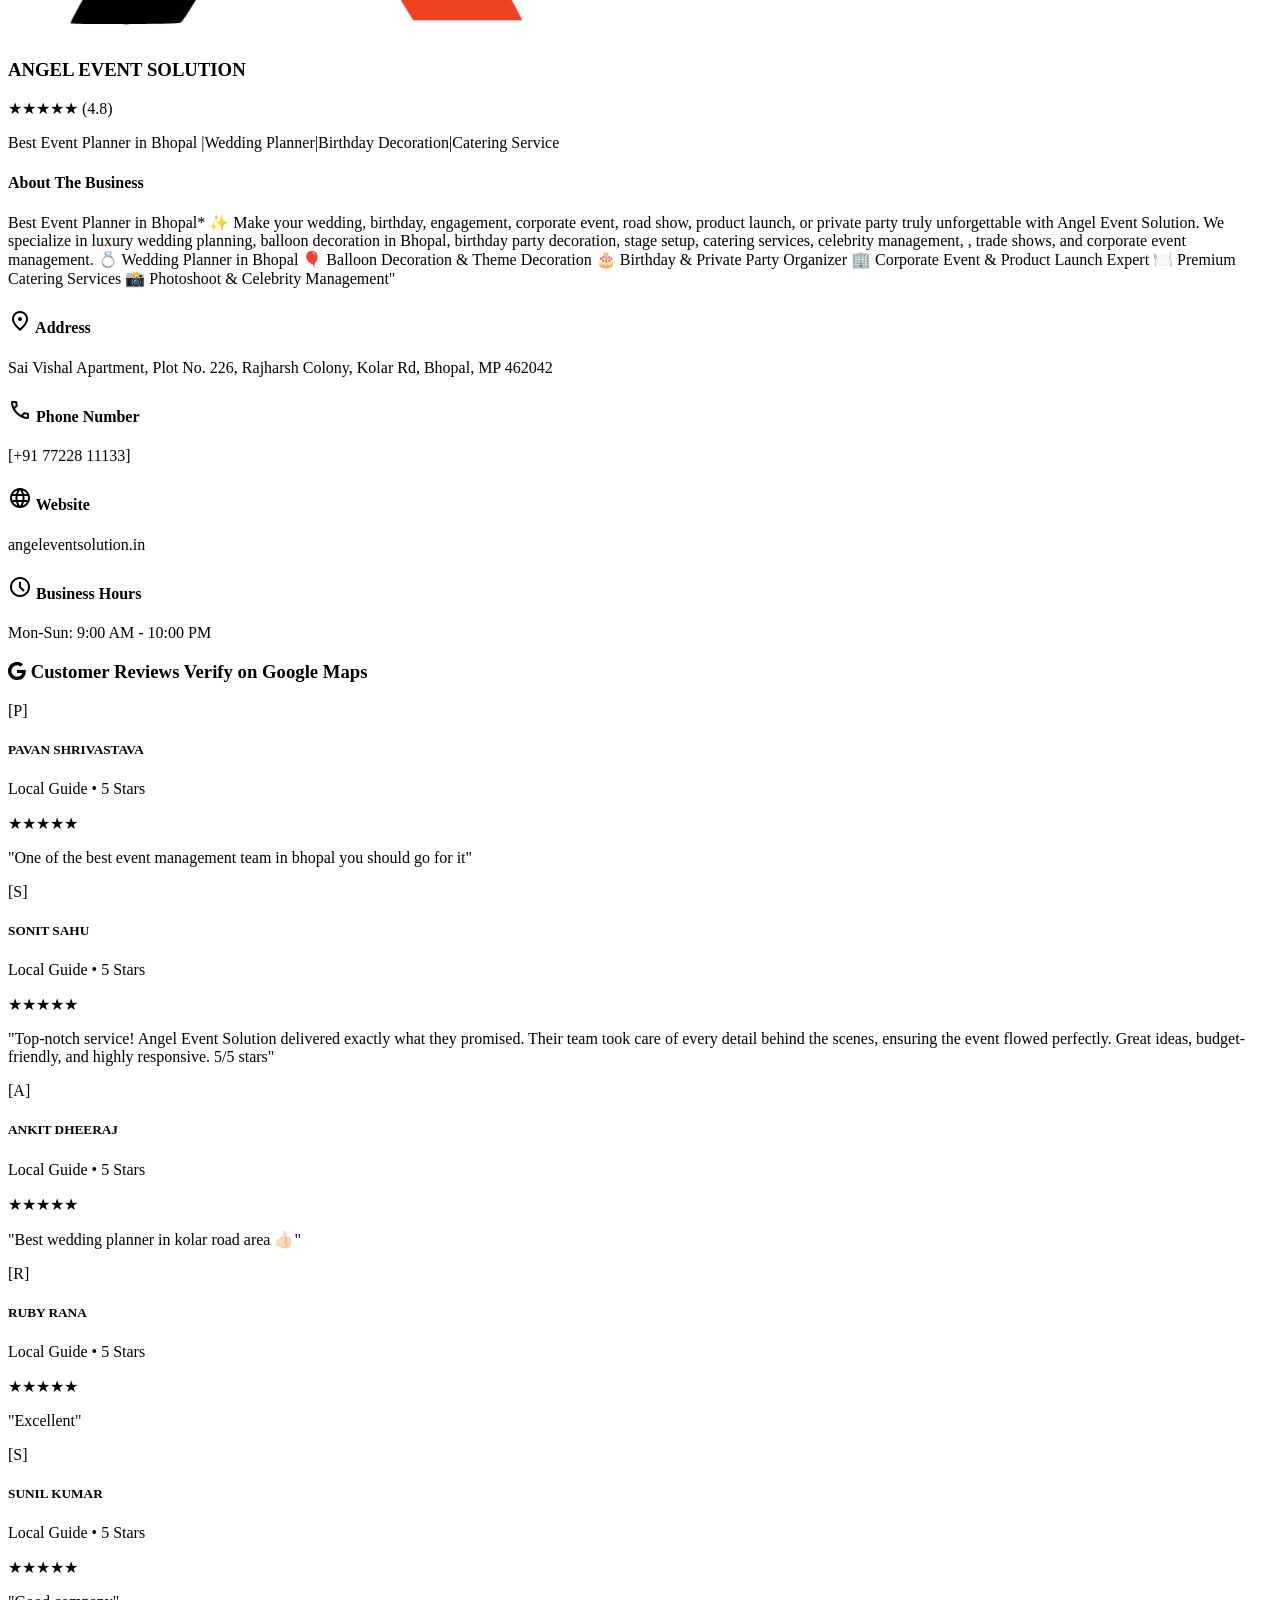
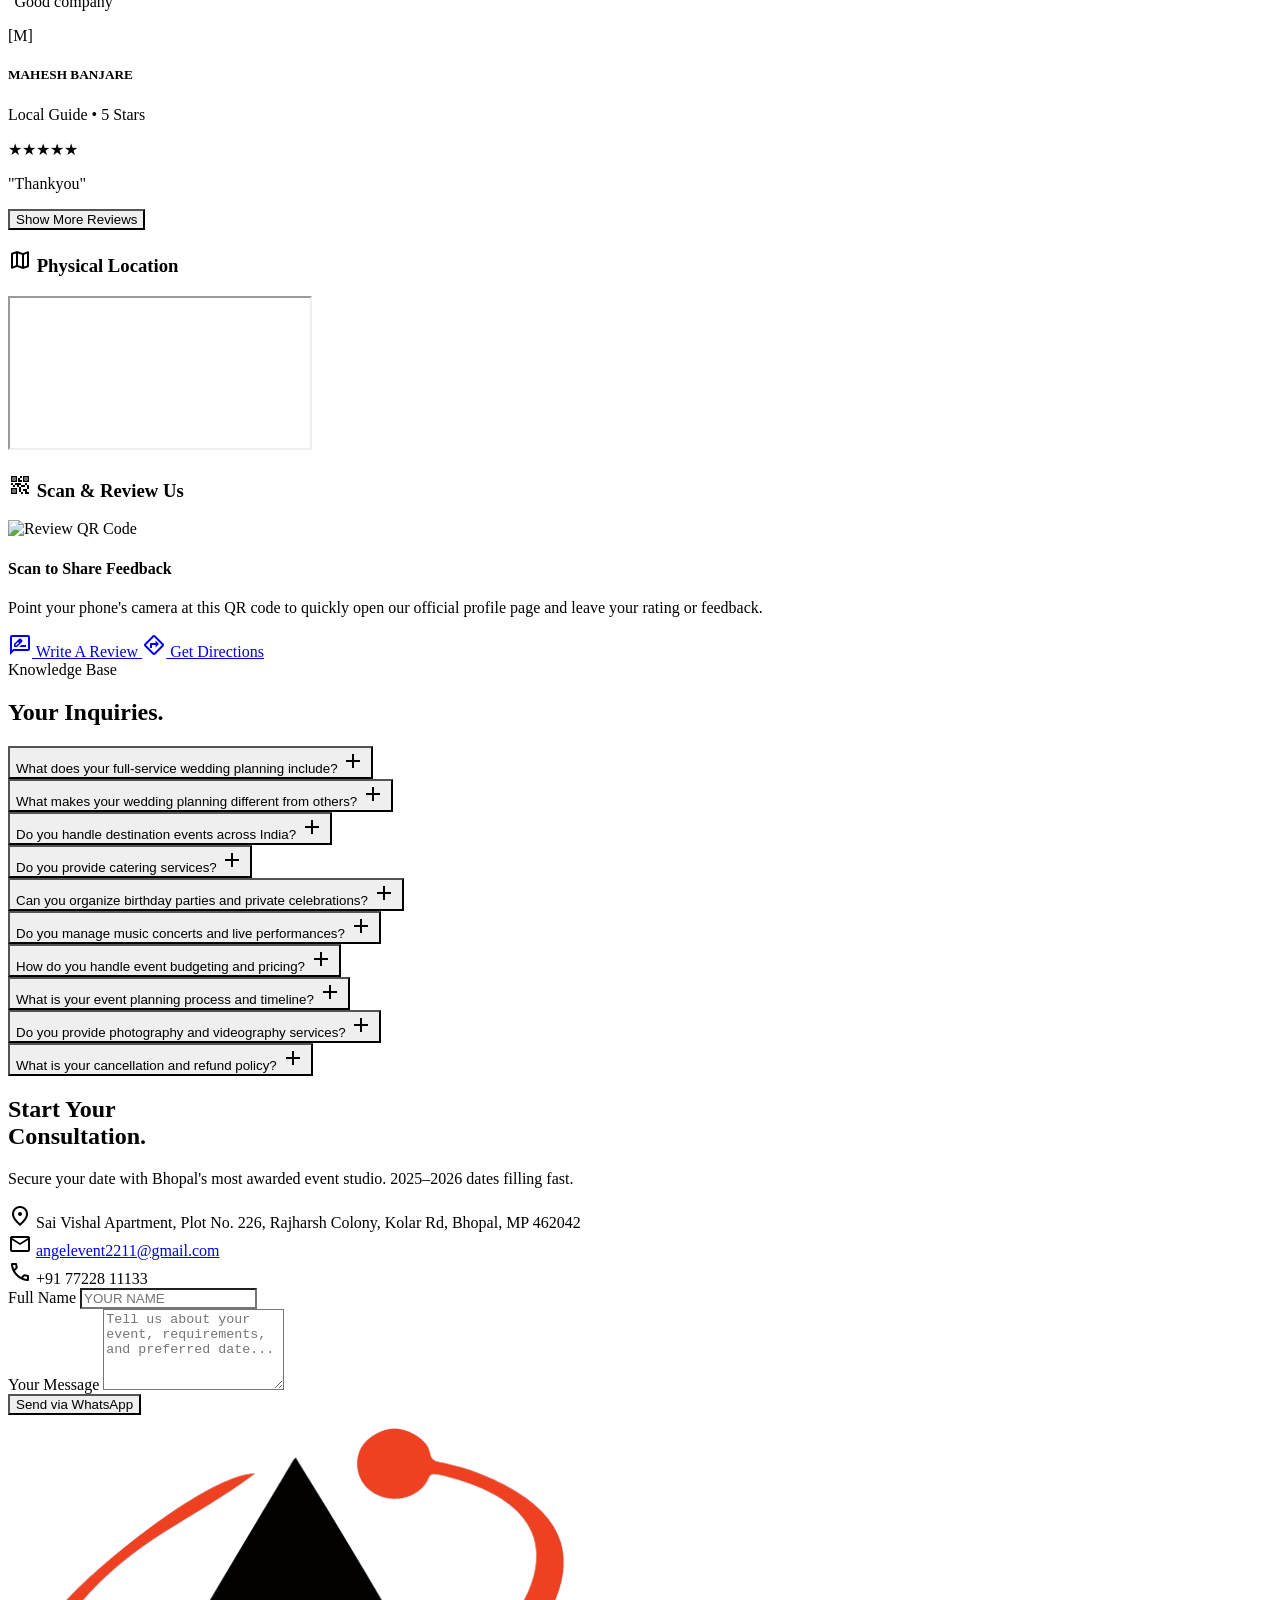
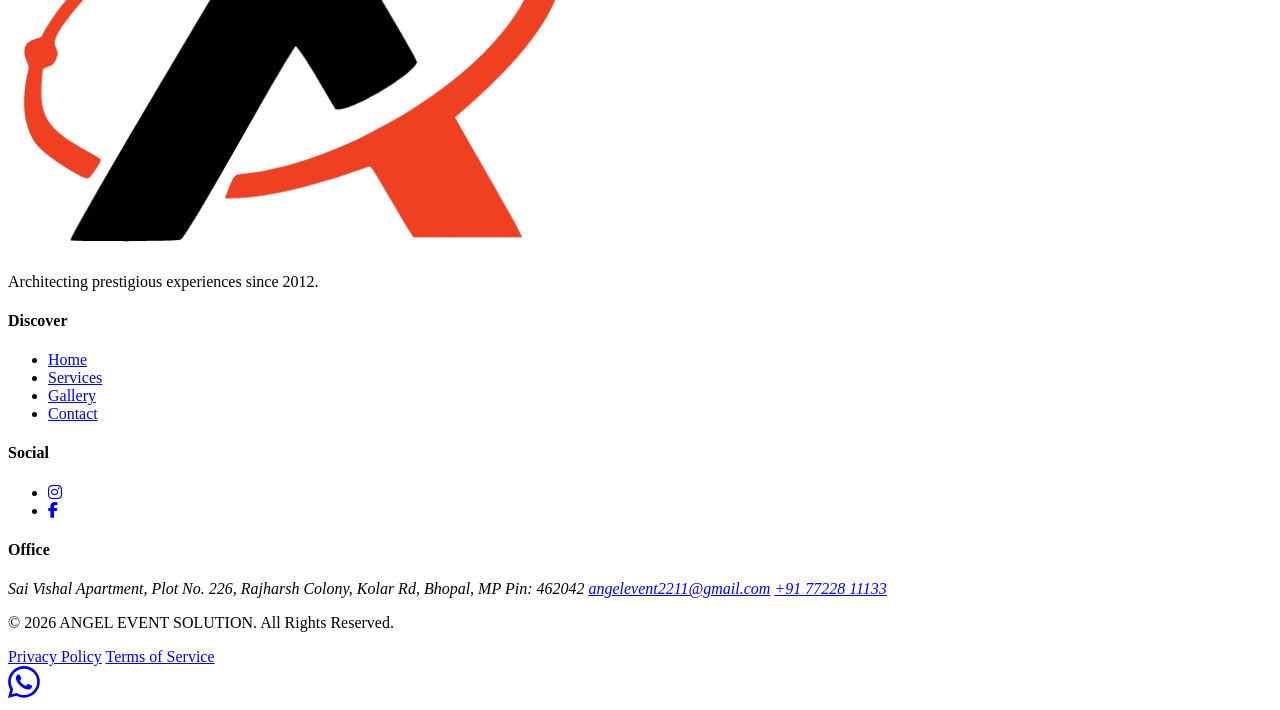
==== commit cfbc8e71: "update GMV profile" ====
--- a/index.html
+++ b/index.html
@@ -736,14 +736,13 @@
     </div>
   </section>
 
-  <!-- Google My Business Profile (Template) -->
+  <!-- Google My Business Profile -->
   <section class="py-24 bg-white border-b border-black/5">
     <div class="max-w-[1400px] mx-auto px-6 md:px-12">
       <div class="editorial-reveal text-center mb-16">
         <span class="text-primary font-bold text-xs uppercase tracking-[0.5em] mb-4 block">Official Listing</span>
         <h2 class="font-display text-4xl md:text-5xl">Google My Business</h2>
-        <p class="text-secondary/60 mt-4 max-w-2xl mx-auto italic">Business profile placeholder. Paste your finalized
-          details here once verified.</p>
+        <p class="text-secondary/60 mt-4 max-w-2xl mx-auto italic">Best Event Planner in Bhopal</p>
       </div>
 
       <div class="max-w-4xl mx-auto bg-surface p-8 md:p-12 border border-outline editorial-reveal shadow-sm">
@@ -755,18 +754,25 @@
               class="w-32 h-32 bg-white rounded-full flex items-center justify-center border border-outline mb-6 shadow-sm overflow-hidden">
               <img src="assets/logo.png" alt="Business Logo" class="w-20 object-contain" />
             </div>
-            <h3 class="font-display text-2xl text-center mb-1">[Business Name]</h3>
+            <h3 class="font-display text-2xl text-center mb-1">ANGEL EVENT SOLUTION</h3>
             <div class="flex gap-1 text-amber-400 mb-2 text-sm justify-center">★★★★★ <span
-                class="text-secondary/50 text-xs ml-1">(5.0)</span></div>
-            <p class="text-primary font-bold text-xs uppercase tracking-widest text-center">[Primary Category]</p>
+                class="text-secondary/50 text-xs ml-1">(4.8)</span></div>
+            <p class="text-primary font-bold text-xs uppercase tracking-widest text-center">Best Event
+              Planner in Bhopal |Wedding Planner|Birthday Decoration|Catering Service</p>
           </div>
 
           <!-- Business Details -->
           <div class="md:w-2/3 space-y-6">
             <div>
               <h4 class="text-xs uppercase tracking-widest text-secondary/50 font-bold mb-2">About The Business</h4>
-              <p class="text-sm text-secondary/80 leading-relaxed">[Paste your 750-character business description here.
-                Highlight your key services, experience, and what makes your event planning unique.]</p>
+              <p class="text-sm text-secondary/80 leading-relaxed">Best Event Planner in Bhopal* ✨ Make
+                your wedding, birthday, engagement, corporate event, road show, product launch, or
+                private party truly unforgettable with Angel Event Solution. We specialize in luxury
+                wedding planning, balloon decoration in Bhopal, birthday party decoration, stage setup,
+                catering services, celebrity management, , trade shows, and corporate event management.
+                💍 Wedding Planner in Bhopal 🎈 Balloon Decoration & Theme Decoration 🎂 Birthday &
+                Private Party Organizer 🏢 Corporate Event & Product Launch Expert 🍽️ Premium Catering
+                Services 📸 Photoshoot & Celebrity Management"</p>
             </div>
 
             <div class="grid grid-cols-1 sm:grid-cols-2 gap-6 pt-4 border-t border-outline">
@@ -775,8 +781,8 @@
                   class="text-[10px] uppercase tracking-widest text-secondary/50 font-bold mb-2 flex items-center gap-2">
                   <span class="material-symbols-outlined text-sm">location_on</span> Address
                 </h4>
-                <p class="text-xs font-semibold leading-relaxed">Sai Vishal Apartment, Plot No. 226, Rajharsh Colony,
-                  Kolar Rd, Bhopal, MP 462042</p>
+                <p class="text-xs font-semibold leading-relaxed">Sai Vishal Apartment, Plot No. 226,
+                  Rajharsh Colony, Kolar Rd, Bhopal, MP 462042</p>
               </div>
 
               <div>
@@ -792,7 +798,7 @@
                   class="text-[10px] uppercase tracking-widest text-secondary/50 font-bold mb-2 flex items-center gap-2">
                   <span class="material-symbols-outlined text-sm">language</span> Website
                 </h4>
-                <p class="text-sm font-medium">[Your Website URL]</p>
+                <p class="text-sm font-medium">angeleventsolution.in</p>
               </div>
 
               <div>
@@ -937,9 +943,9 @@
             <!-- Map Embed -->
             <!-- Once you verify your business address, you can swap the iframe src link below with your custom Google Maps Embed URL -->
             <iframe
-              src="https://maps.google.com/maps?q=Sai%20Vishal%20Apartment%20Plot%20No%20226%20Rajharsh%20Colony%20Kolar%20Rd%20Bhopal%20Madhya%20Pradesh%20462042&t=&z=16&ie=UTF8&iwloc=&output=embed"
+              src="https://www.google.com/maps/embed?pb=!1m18!1m12!1m3!1d29345.549934026276!2d77.402728683875!3d23.163127965874683!2m3!1f0!2f0!3f0!3m2!1i1024!2i768!4f13.1!3m3!1m2!1s0x397c438966c4f759%3A0xb24bcb4498be1f43!2sAngel%20Event%20Solution%3ABest%20Event%20Planner%20in%20Bhopal%20%7CWedding%20Planner%7CBirthday%20Decoration%7CCatering%20Service!5e0!3m2!1sen!2sin!4v1784262157532!5m2!1sen!2sin"
               class="w-full h-full border-0 grayscale hover:grayscale-0 transition-all duration-700" allowfullscreen=""
-              loading="lazy" referrerpolicy="no-referrer-when-downgrade">
+              loading="lazy" referrerpolicy="strict-origin-when-cross-origin">
             </iframe>
           </div>
         </div>
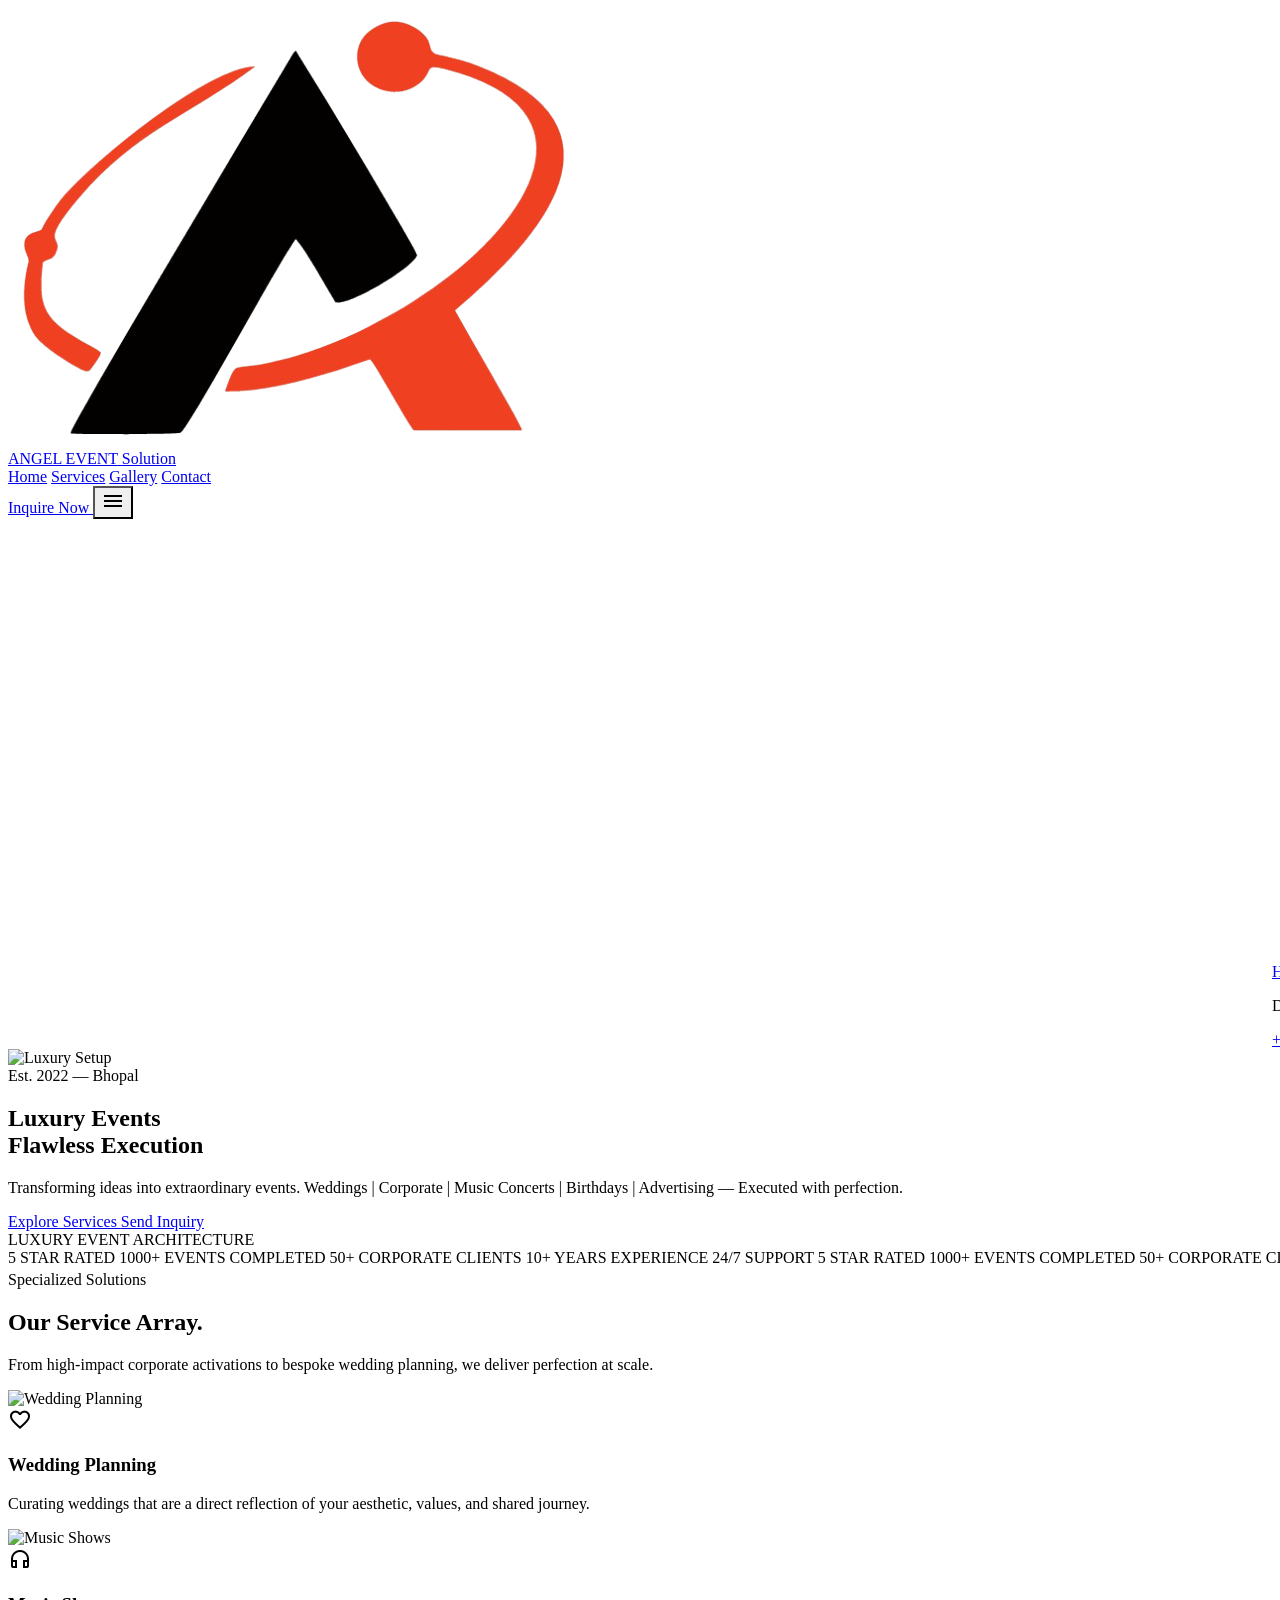
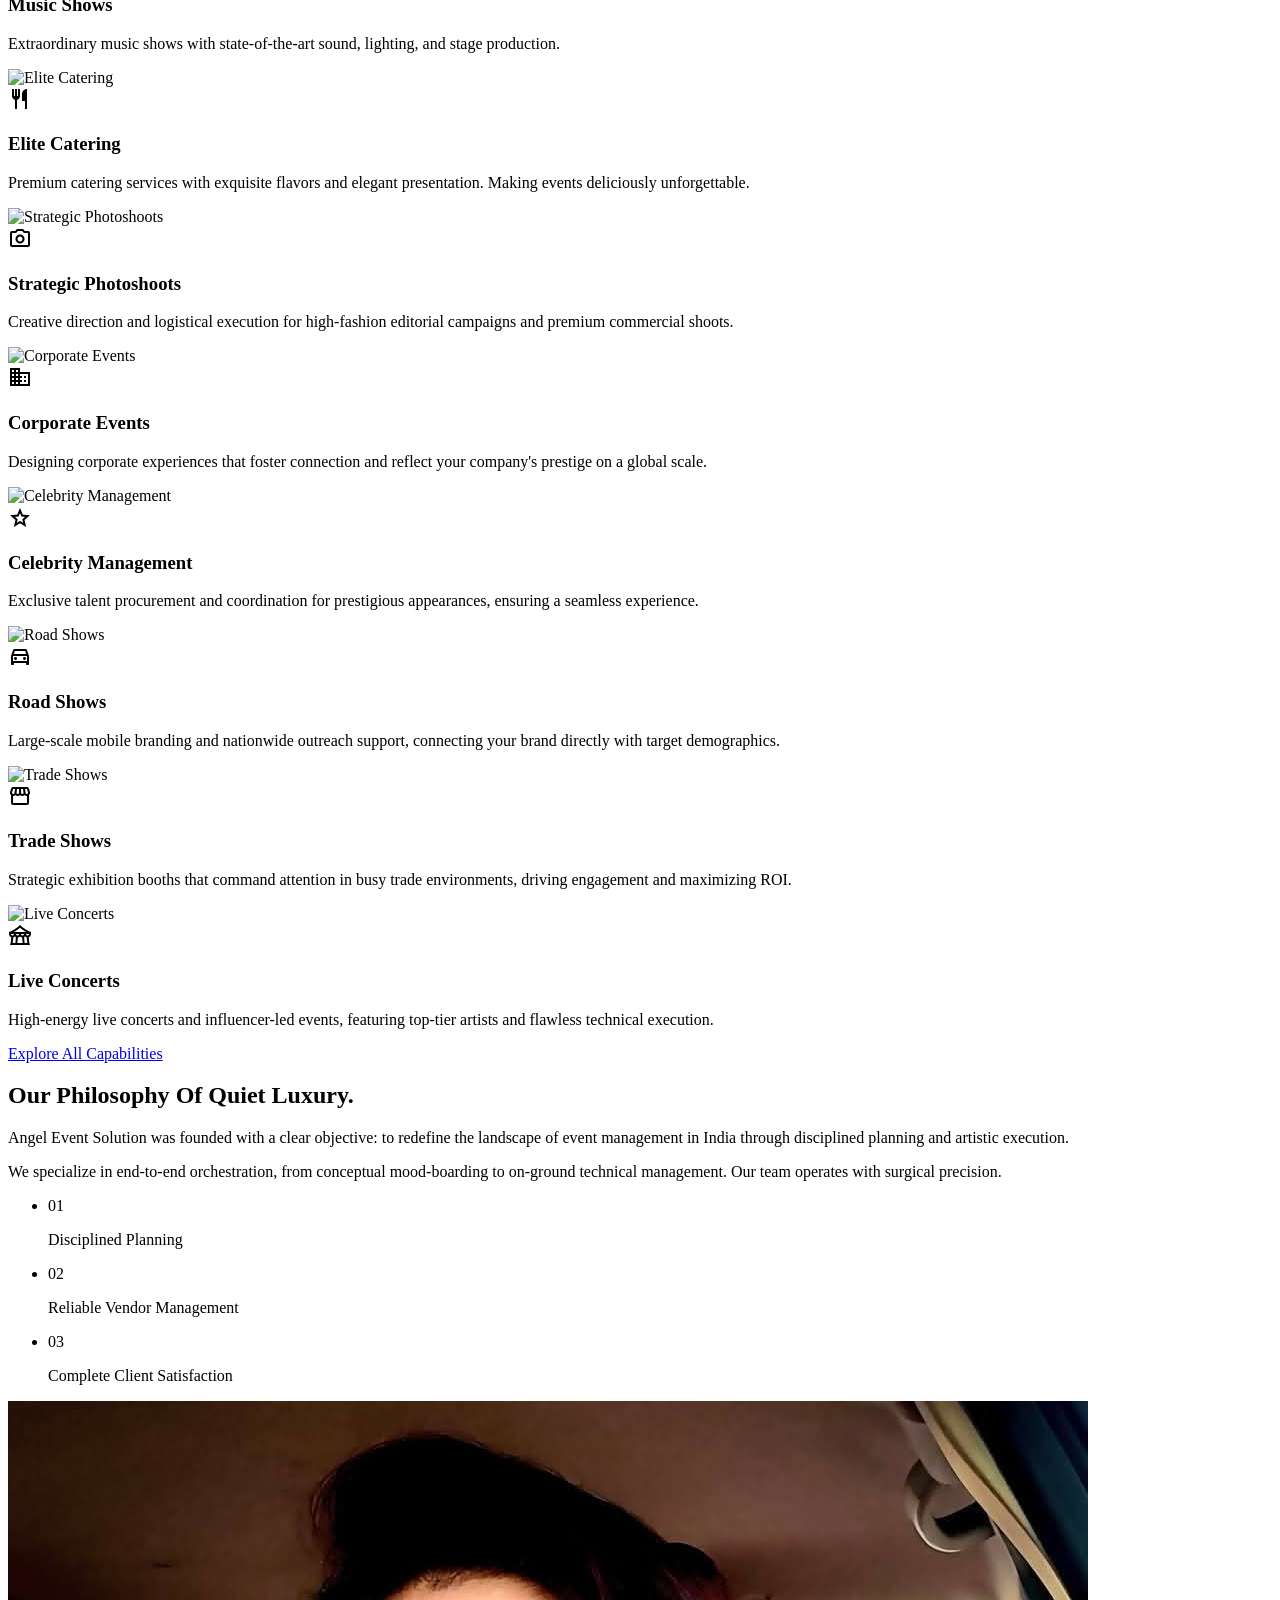
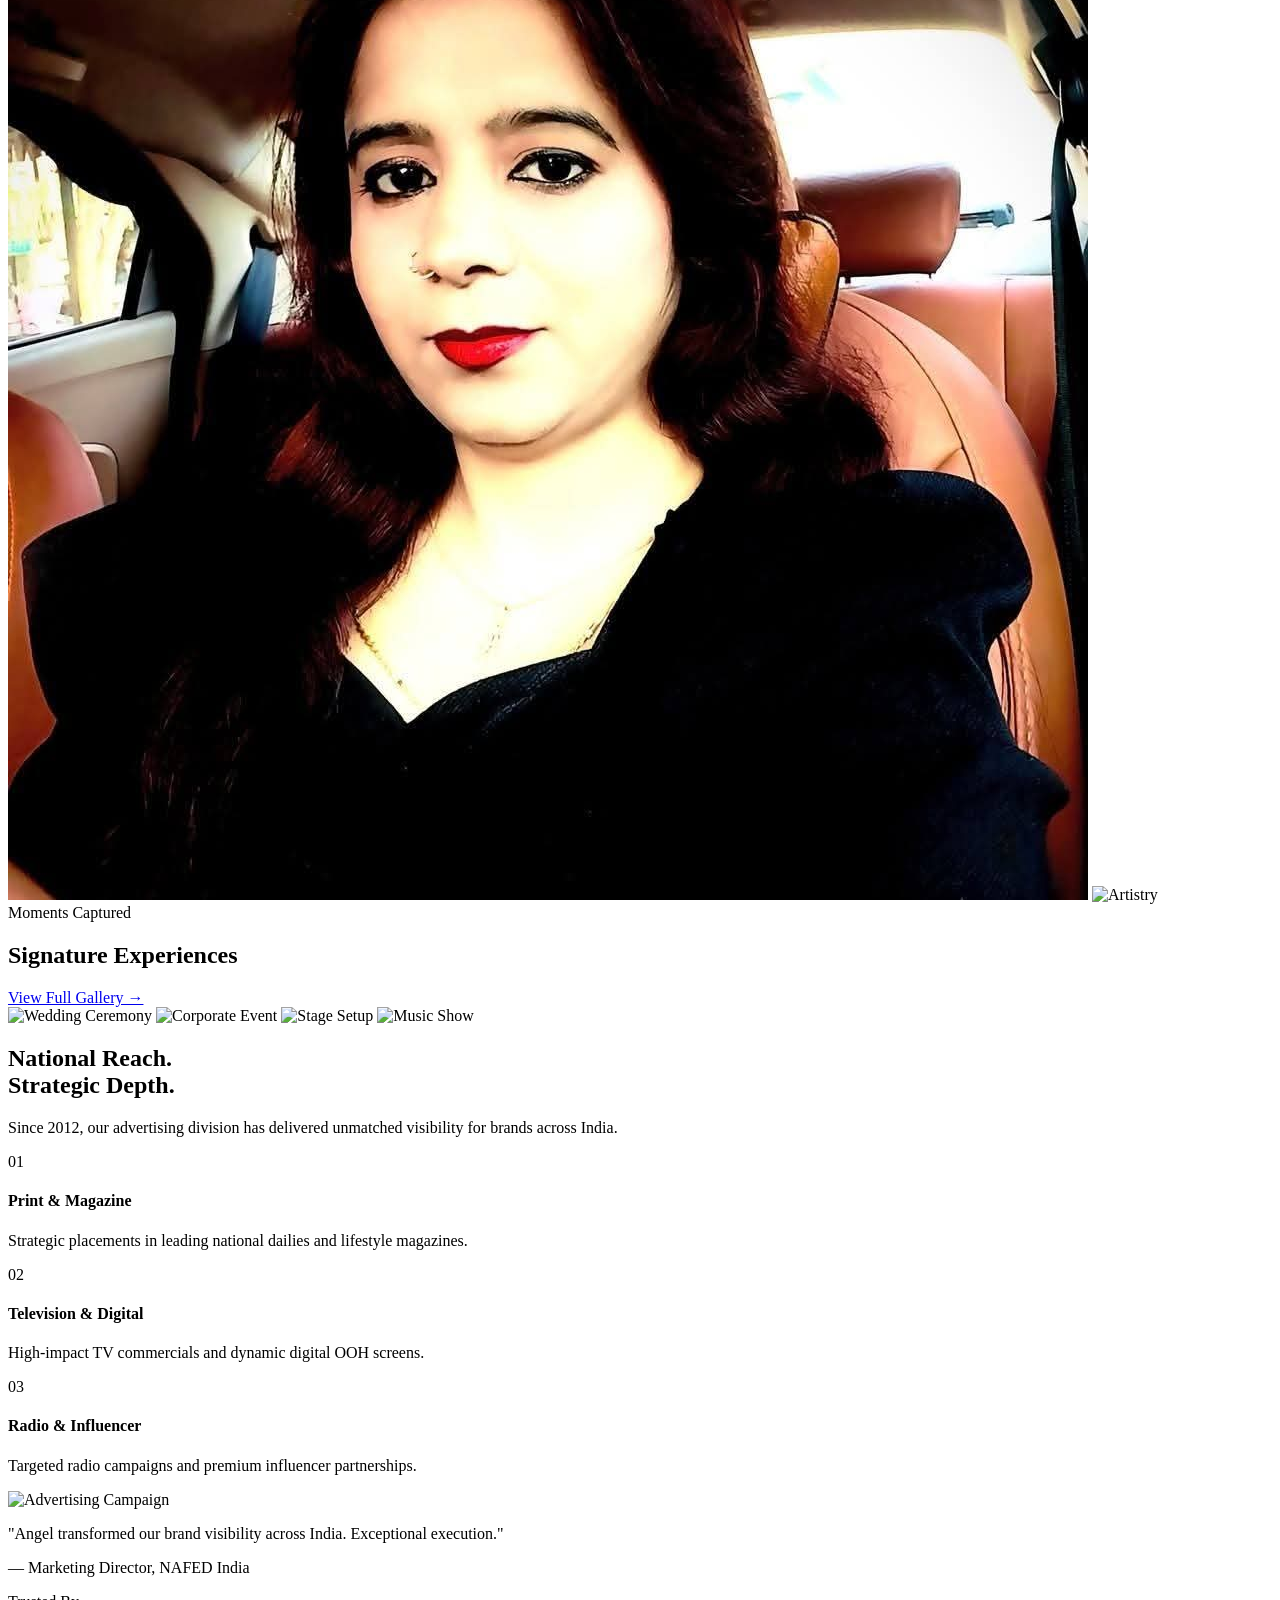
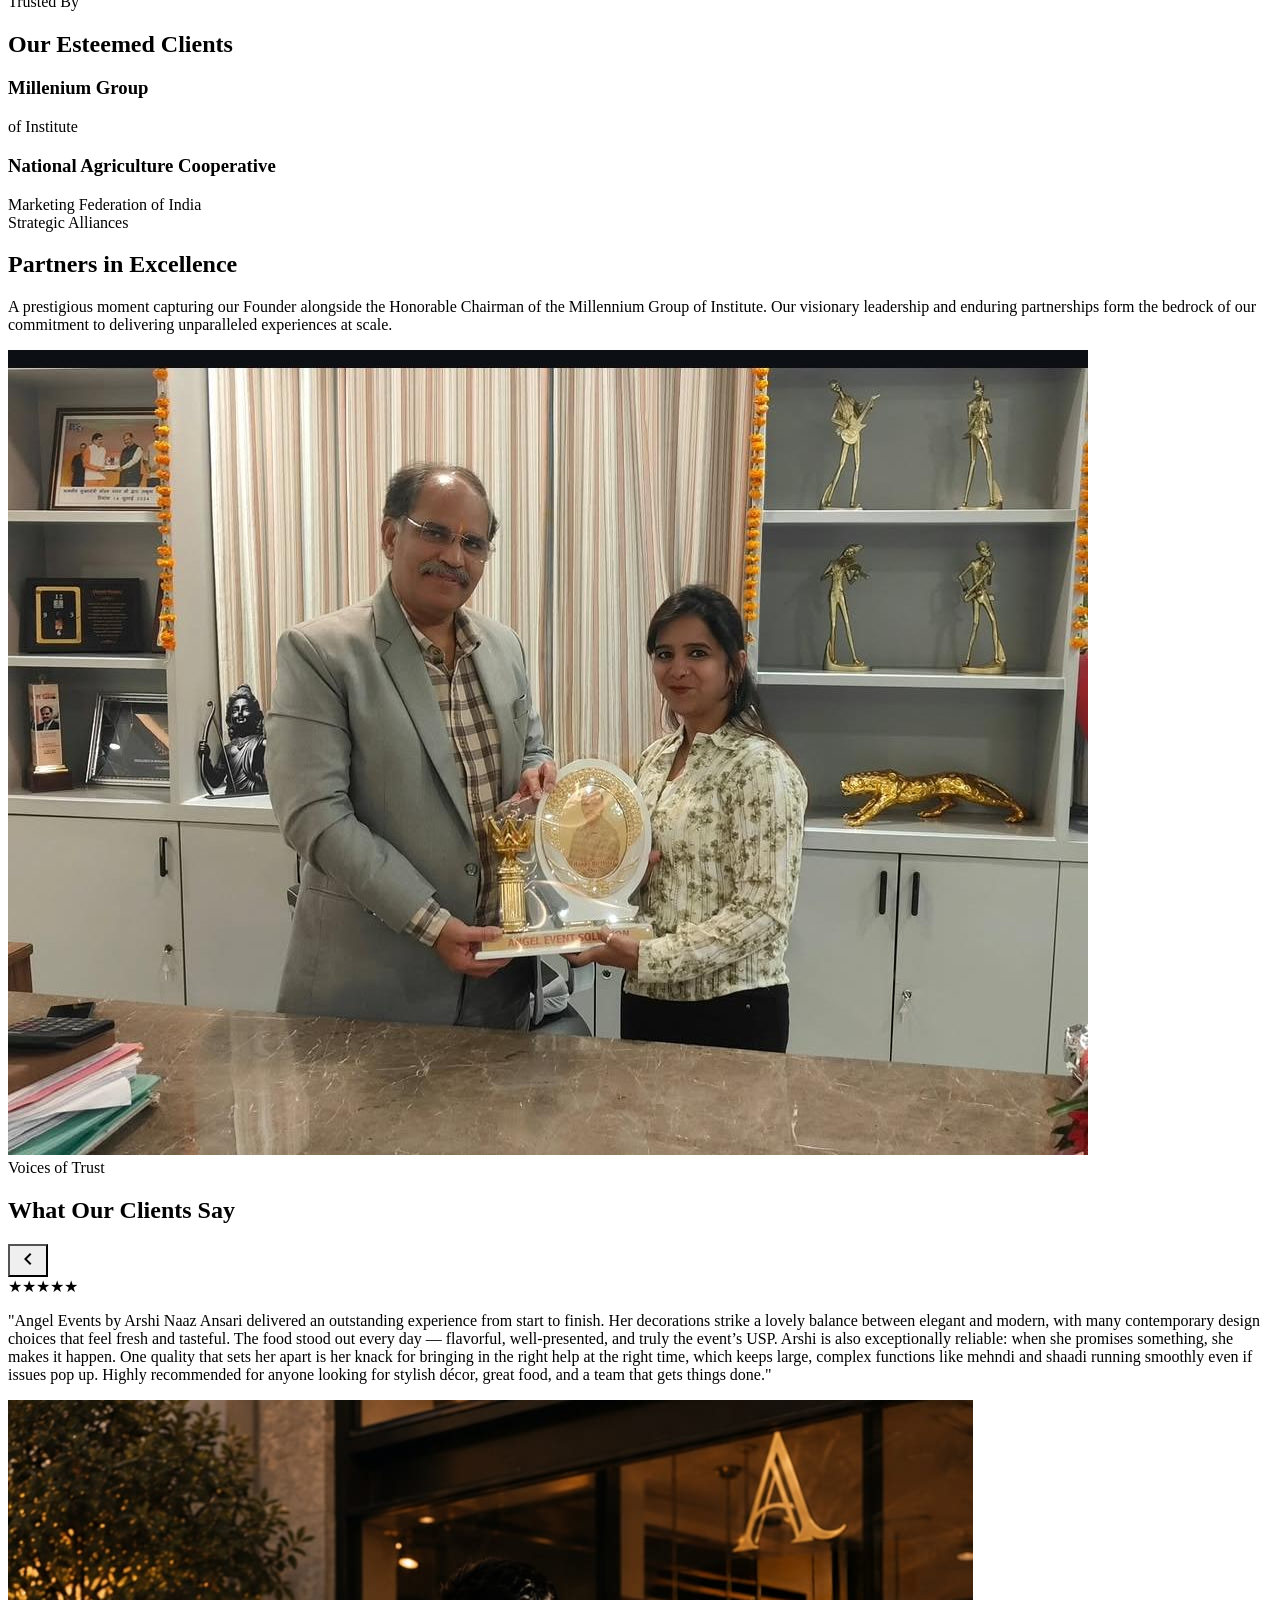
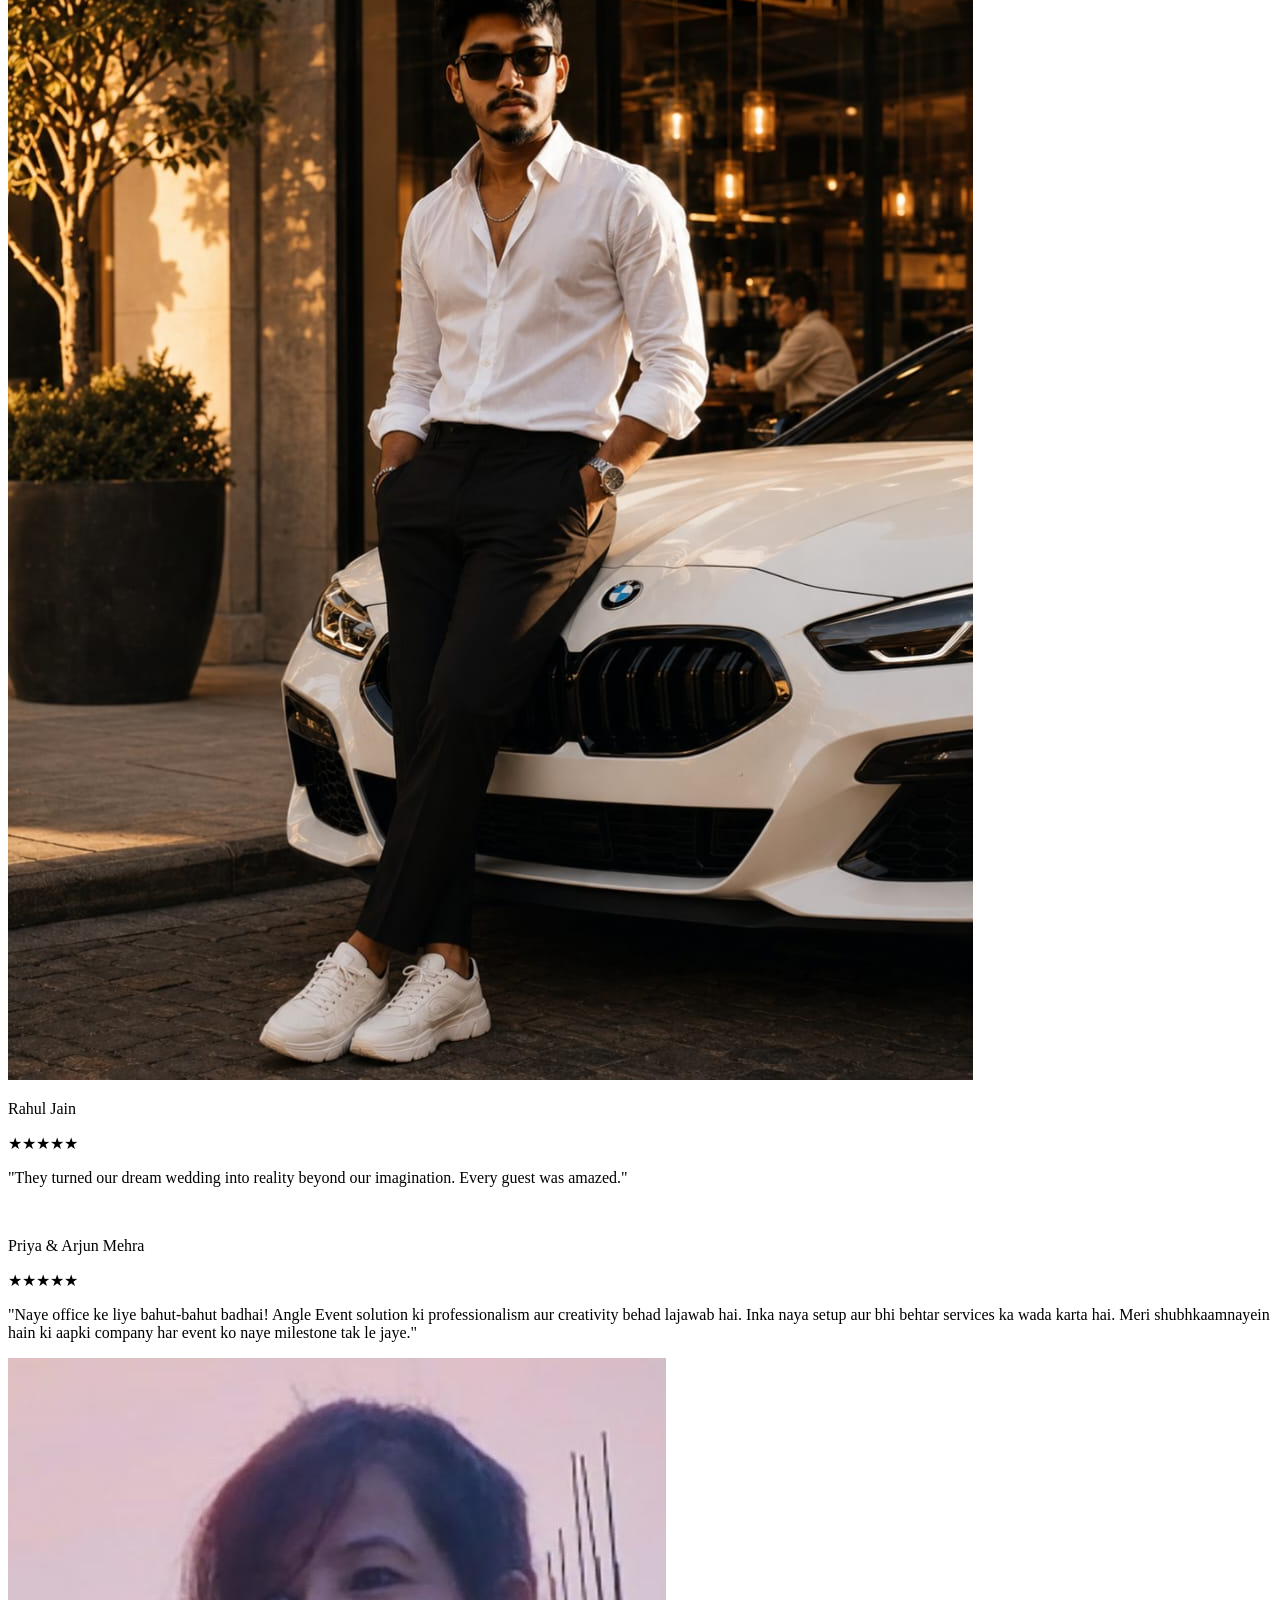
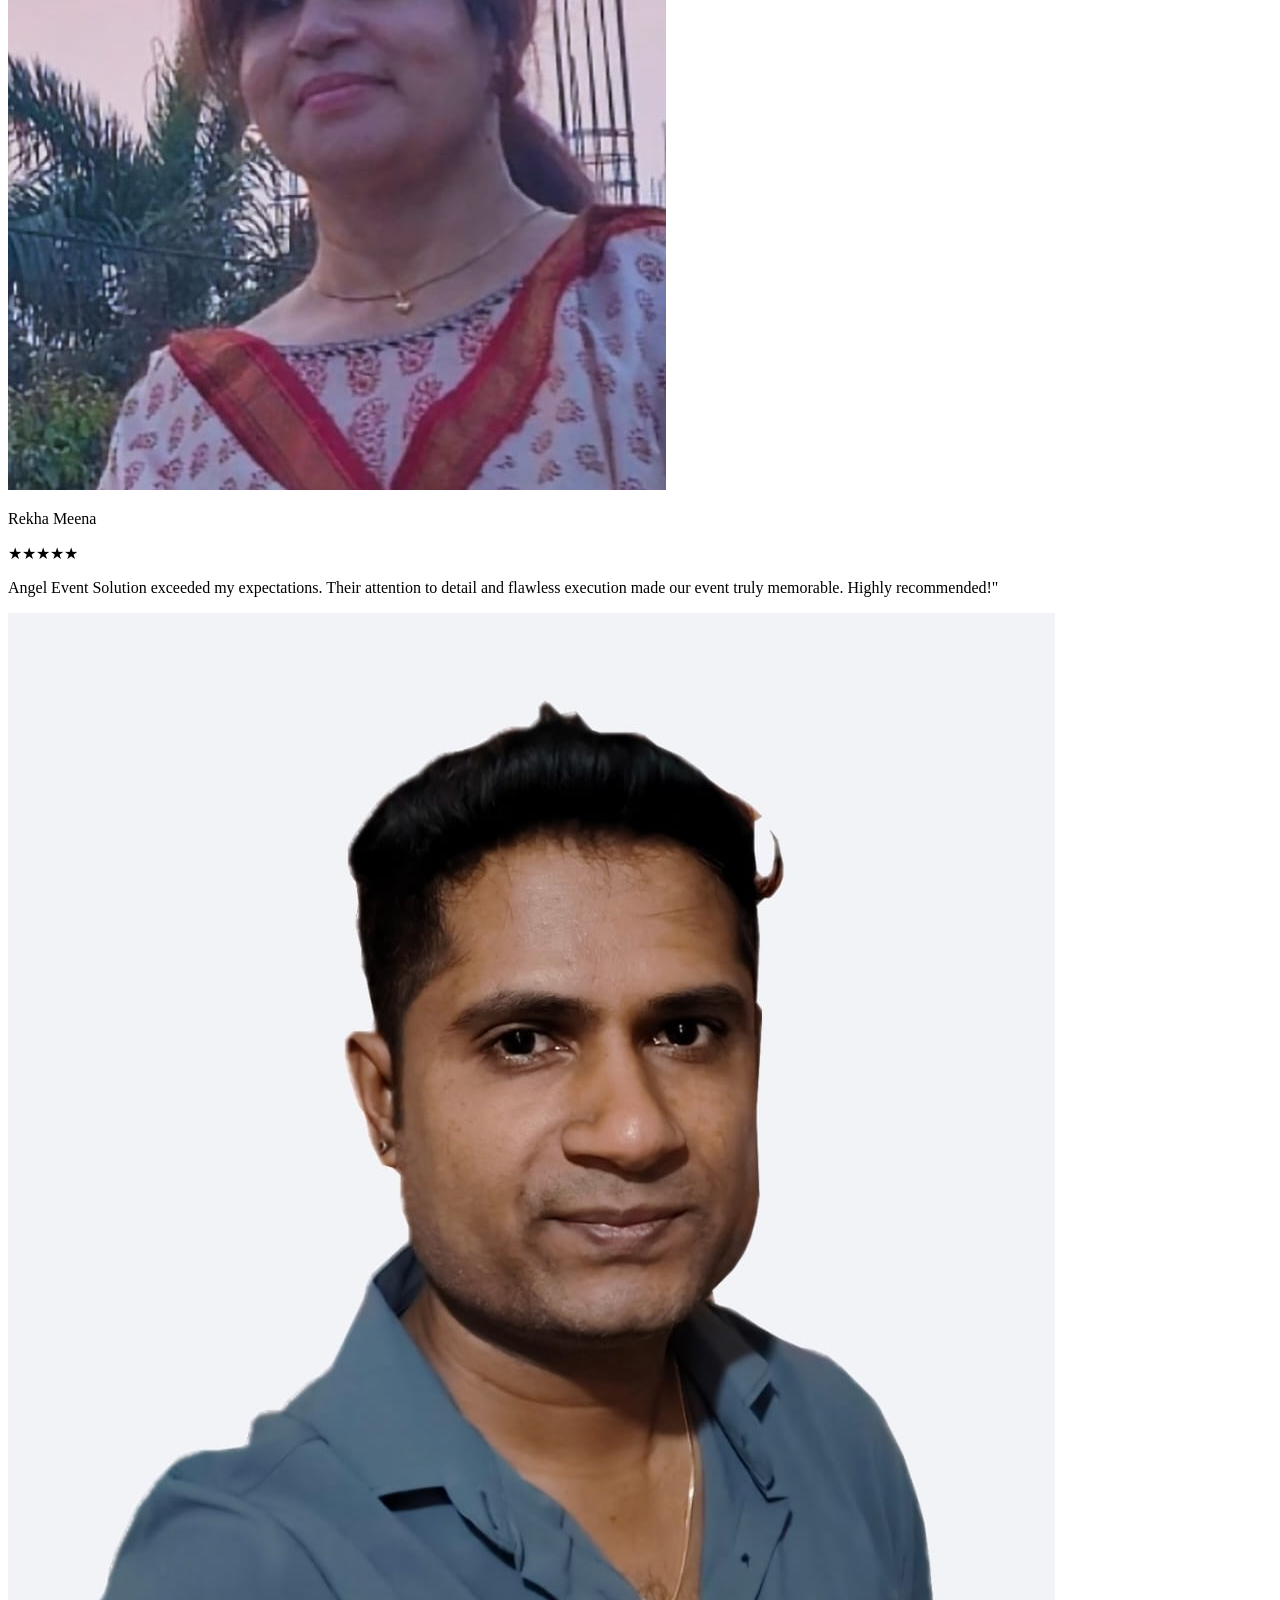
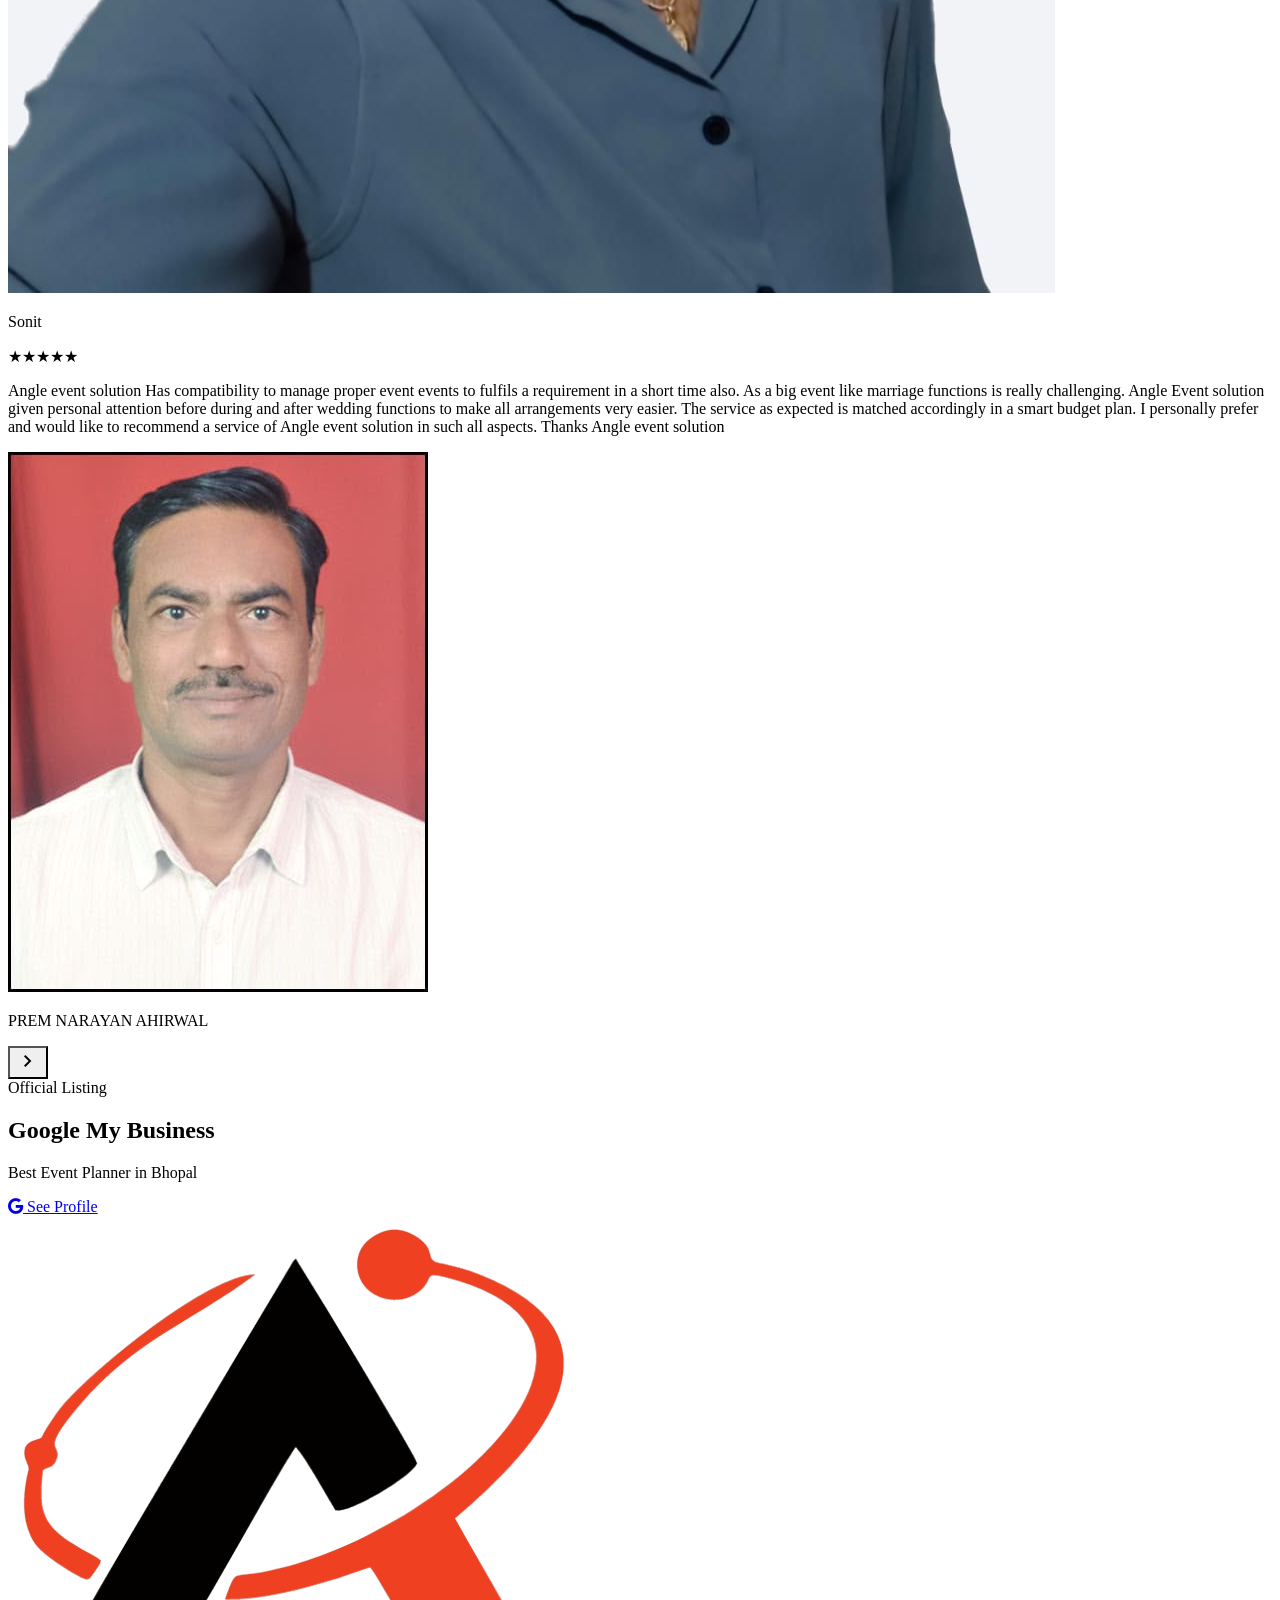
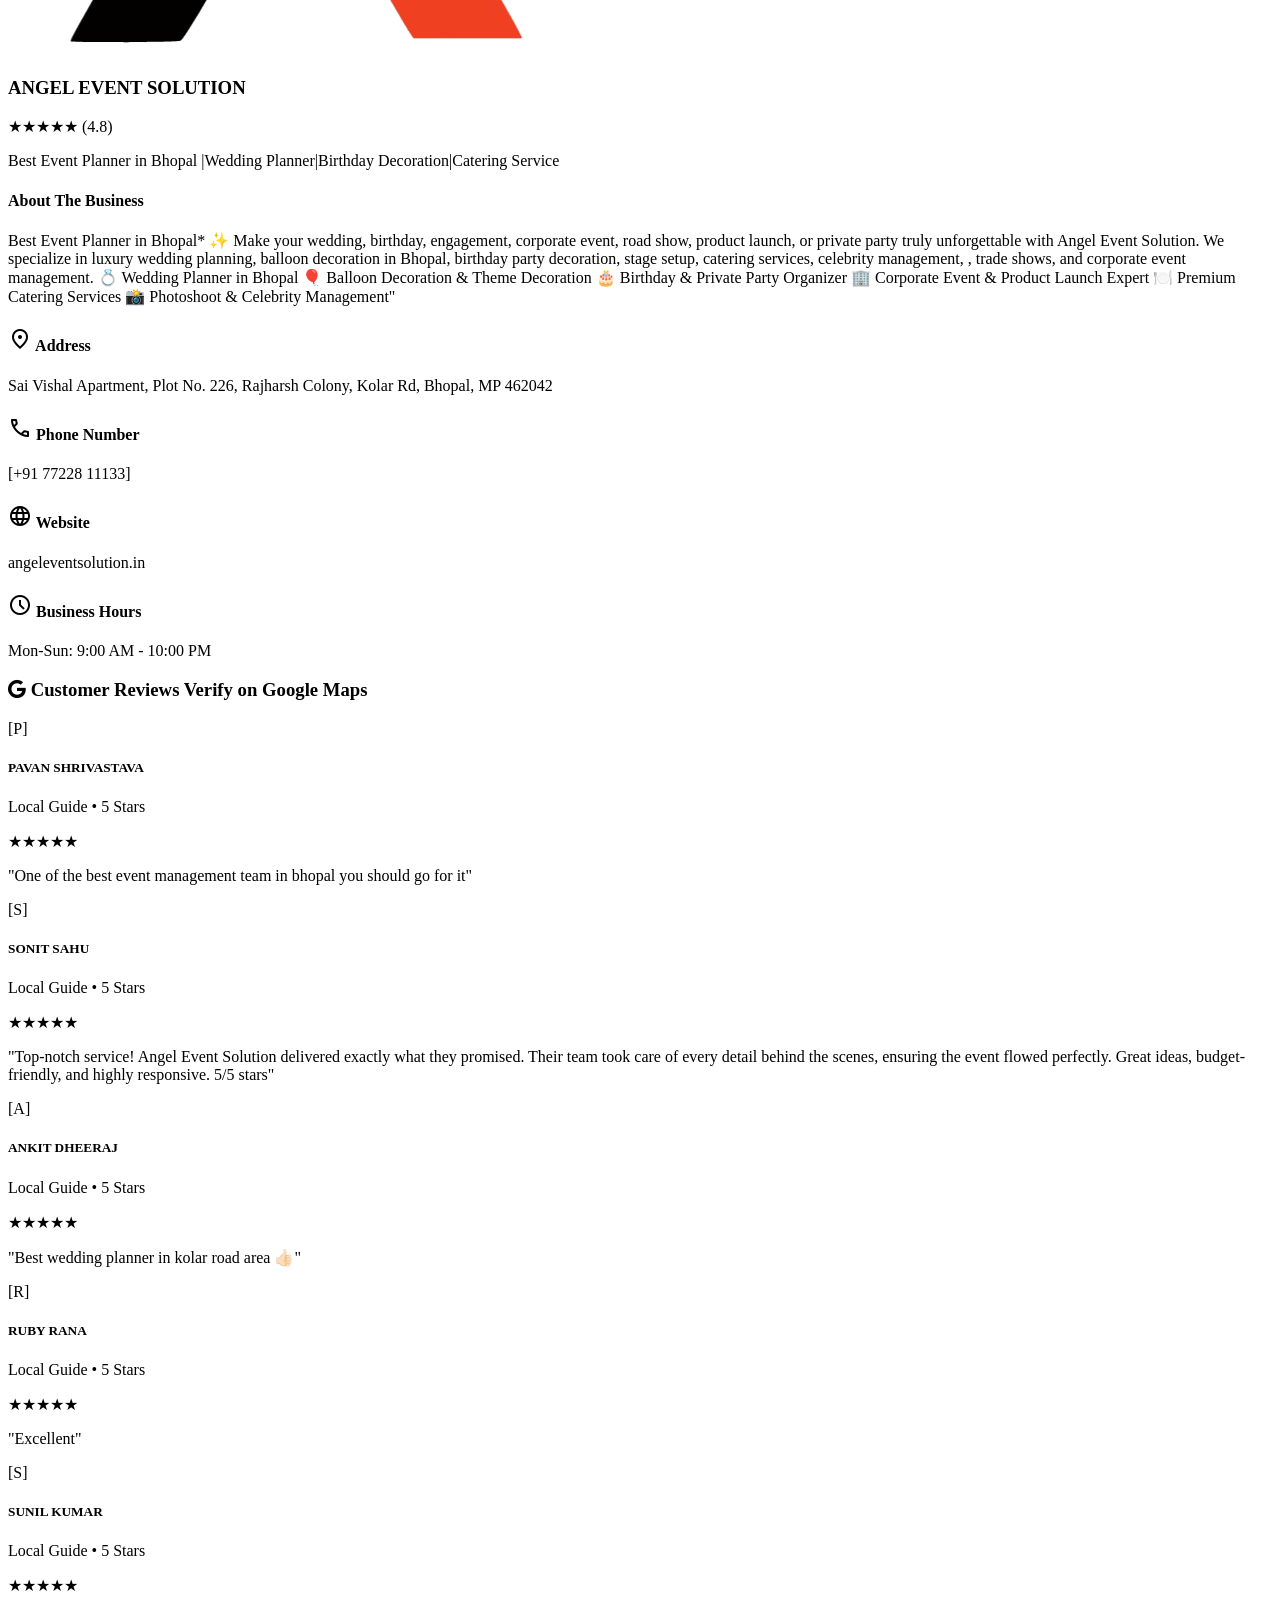
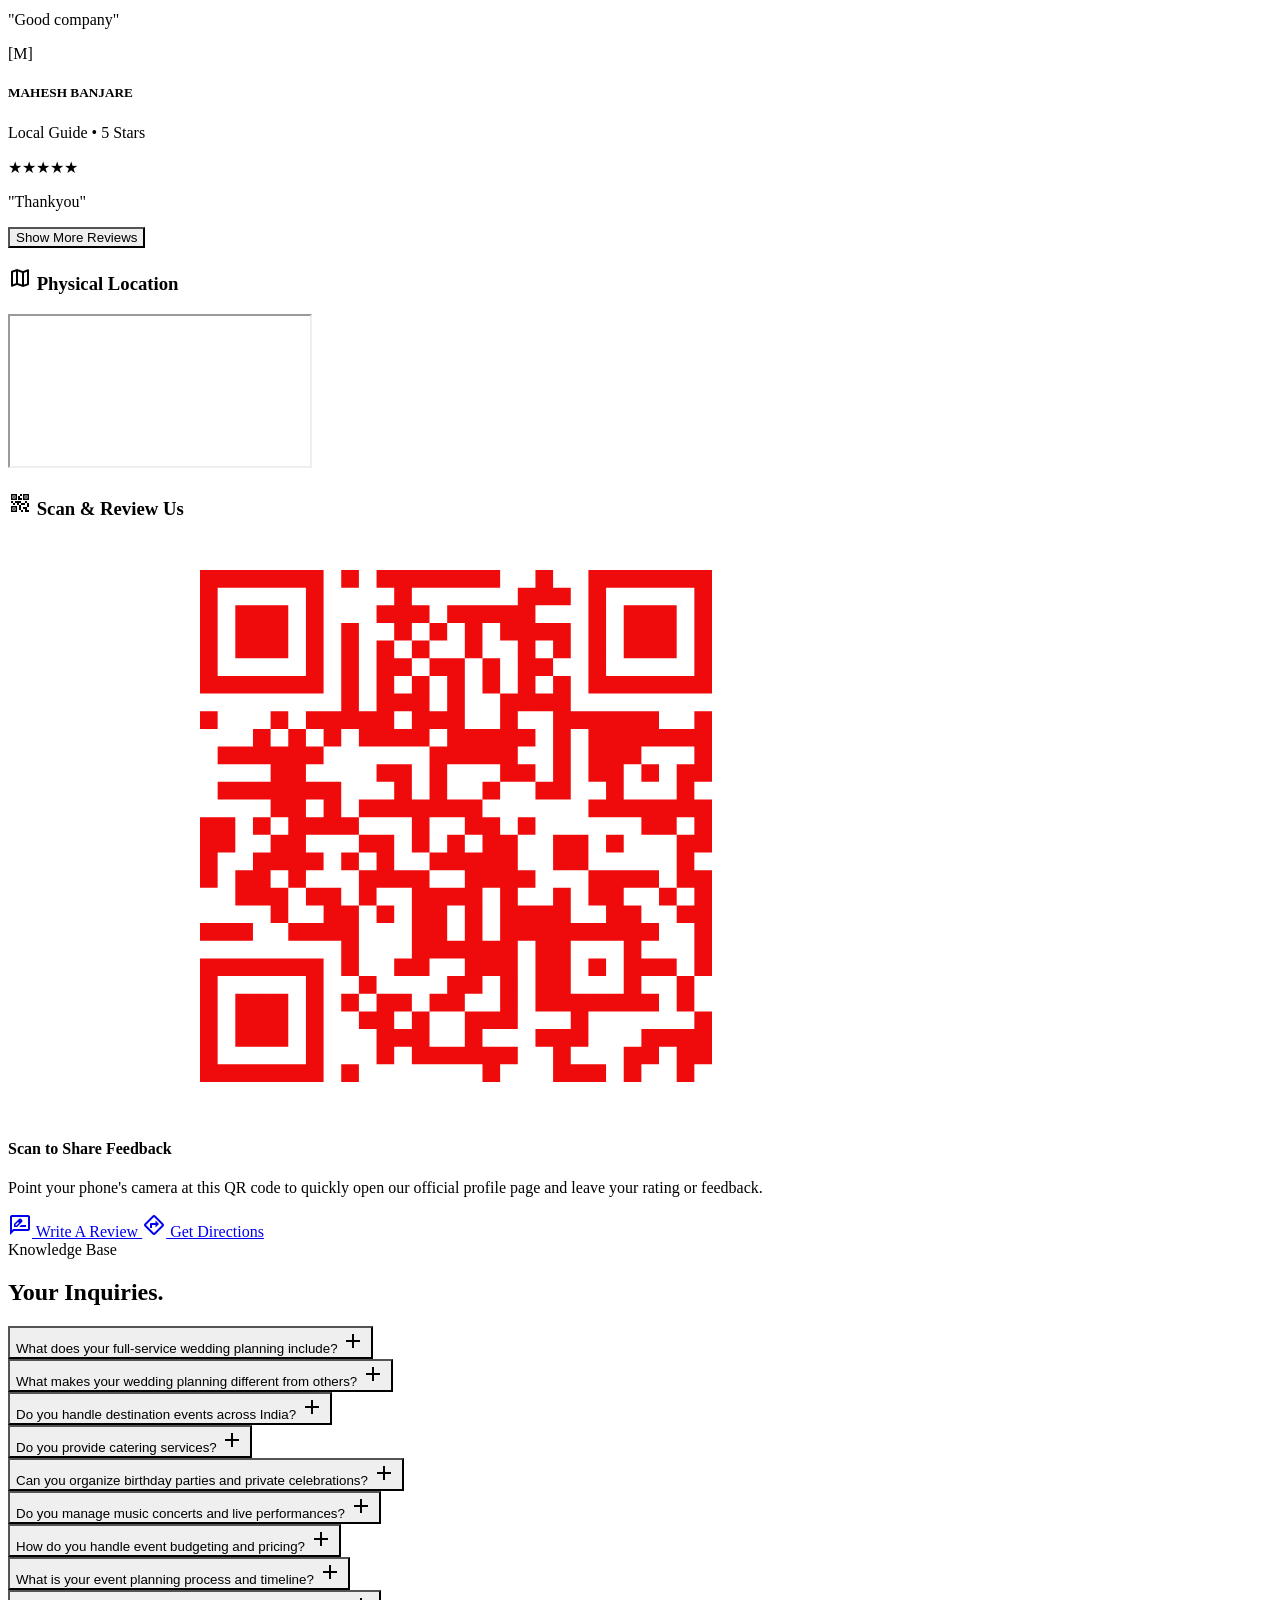
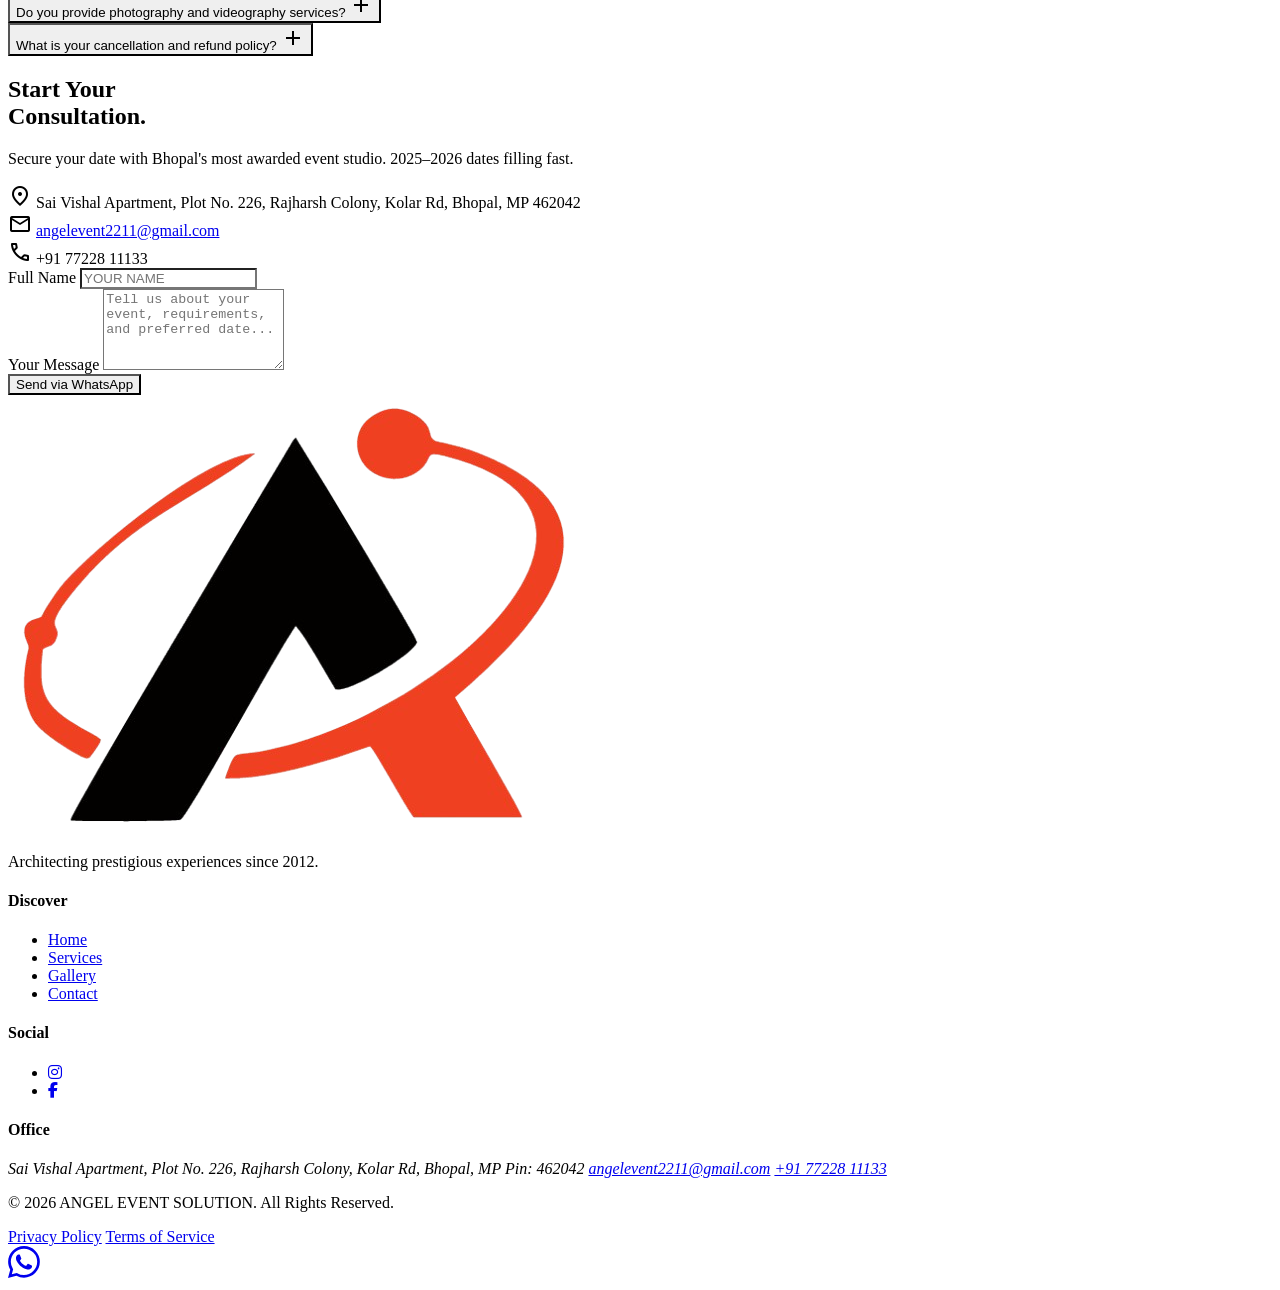
==== commit 6cf9a1a0: "update gmv profile" ====
--- a/index.html
+++ b/index.html
@@ -700,7 +700,7 @@
                 <img src="assets/reviews/review-4.jpeg" alt="" class="object-cover">
               </div>
               <div>
-                <p class="font-semibold">Mahendra Thakur</p>
+                <p class="font-semibold">Sonit</p>
               </div>
             </div>
           </div>
@@ -743,6 +743,12 @@
         <span class="text-primary font-bold text-xs uppercase tracking-[0.5em] mb-4 block">Official Listing</span>
         <h2 class="font-display text-4xl md:text-5xl">Google My Business</h2>
         <p class="text-secondary/60 mt-4 max-w-2xl mx-auto italic">Best Event Planner in Bhopal</p>
+        <div class="mt-6">
+          <a href="https://share.google/Wb8ONfX0XbVjohKeQ" target="_blank" rel="noopener noreferrer"
+            class="inline-flex items-center gap-2 bg-secondary text-white px-6 py-3 text-[10px] uppercase tracking-[0.2em] font-bold hover:bg-primary transition-all duration-500">
+            <i class="fa-brands fa-google text-sm"></i> See Profile
+          </a>
+        </div>
       </div>
 
       <div class="max-w-4xl mx-auto bg-surface p-8 md:p-12 border border-outline editorial-reveal shadow-sm">
@@ -944,8 +950,8 @@
             <!-- Once you verify your business address, you can swap the iframe src link below with your custom Google Maps Embed URL -->
             <iframe
               src="https://www.google.com/maps/embed?pb=!1m18!1m12!1m3!1d29345.549934026276!2d77.402728683875!3d23.163127965874683!2m3!1f0!2f0!3f0!3m2!1i1024!2i768!4f13.1!3m3!1m2!1s0x397c438966c4f759%3A0xb24bcb4498be1f43!2sAngel%20Event%20Solution%3ABest%20Event%20Planner%20in%20Bhopal%20%7CWedding%20Planner%7CBirthday%20Decoration%7CCatering%20Service!5e0!3m2!1sen!2sin!4v1784262157532!5m2!1sen!2sin"
-              class="w-full h-full border-0 grayscale hover:grayscale-0 transition-all duration-700" allowfullscreen=""
-              loading="lazy" referrerpolicy="strict-origin-when-cross-origin">
+              class="w-full h-full border-0" allowfullscreen="" loading="lazy"
+              referrerpolicy="strict-origin-when-cross-origin">
             </iframe>
           </div>
         </div>
@@ -959,9 +965,7 @@
             <div class="flex gap-6 items-center bg-surface p-6 border border-outline font-body">
               <!-- Dynamically generated QR Code matching style with primary b00019 color -->
               <div class="w-28 h-28 bg-white border border-outline p-2 flex items-center justify-center shrink-0">
-                <img
-                  src="https://api.qrserver.com/v1/create-qr-code/?size=150x150&color=b00019&data=https://search.google.com/local/writereview?placeid=YOUR_PLACE_ID"
-                  alt="Review QR Code" class="w-full h-full object-contain" />
+                <img src="assets/qrcode-review.png" alt="Review QR Code" class="w-full h-full object-contain" />
               </div>
               <div>
                 <h4 class="font-bold text-sm text-secondary mb-1">Scan to Share Feedback</h4>
@@ -972,11 +976,11 @@
           </div>
 
           <div class="pt-4 flex flex-col sm:flex-row gap-4">
-            <a href="YOUR_GMB_REVIEW_URL_HERE" target="_blank"
+            <a href="https://share.google/Wb8ONfX0XbVjohKeQ" target="_blank"
               class="flex-1 bg-secondary text-white text-center py-4 text-[10px] uppercase tracking-[0.2em] font-bold hover:bg-primary transition-all duration-500 flex items-center justify-center gap-2">
               <span class="material-symbols-outlined text-base">rate_review</span> Write A Review
             </a>
-            <a href="https://maps.app.goo.gl/Bhopal_Example" target="_blank"
+            <a href="https://maps.app.goo.gl/vNmBqz8om8dbxyFm7" target="_blank"
               class="flex-1 border border-secondary text-secondary text-center py-4 text-[10px] uppercase tracking-[0.2em] font-bold hover:bg-secondary hover:text-white transition-all duration-500 flex items-center justify-center gap-2">
               <span class="material-symbols-outlined text-base">directions</span> Get Directions
             </a>
@@ -1297,13 +1301,49 @@
       }
     }
 
-    document.getElementById('whatsappFormHome').addEventListener('submit', function (e) {
+    // Form Submission: Email (Vercel / Web3Forms compatible) + WhatsApp
+    const WEB3FORMS_ACCESS_KEY = "YOUR_WEB3FORMS_ACCESS_KEY"; // Replace with key from https://web3forms.com/
+
+    document.getElementById('whatsappFormHome').addEventListener('submit', async function (e) {
       e.preventDefault();
       const name = document.getElementById('home_name').value.trim();
       const message = document.getElementById('home_message').value.trim();
 
       if (!name || !message) return;
 
+      const submitBtn = this.querySelector('button[type="submit"]');
+      const originalBtnText = submitBtn.innerText;
+      submitBtn.innerText = "SENDING...";
+      submitBtn.disabled = true;
+
+      // 1. Send Email silently in background
+      try {
+        if (WEB3FORMS_ACCESS_KEY && WEB3FORMS_ACCESS_KEY !== "YOUR_WEB3FORMS_ACCESS_KEY") {
+          await fetch("https://api.web3forms.com/submit", {
+            method: "POST",
+            headers: { "Content-Type": "application/json", Accept: "application/json" },
+            body: JSON.stringify({
+              access_key: WEB3FORMS_ACCESS_KEY,
+              name: name,
+              message: message,
+              subject: `New Inquiry from ${name}`
+            })
+          });
+        } else {
+          await fetch('contact.php', {
+            method: 'POST',
+            headers: { 'Content-Type': 'application/json' },
+            body: JSON.stringify({ name: name, message: message })
+          });
+        }
+      } catch (err) {
+        console.log('Email processing attempted:', err);
+      }
+
+      submitBtn.innerText = originalBtnText;
+      submitBtn.disabled = false;
+
+      // 2. Open WhatsApp with pre-filled message
       const phoneNumber = "917722811133";
       const whatsappMessage = `Hello Angel Event Solution!%0A%0A` +
         `Name: ${encodeURIComponent(name)}%0A` +
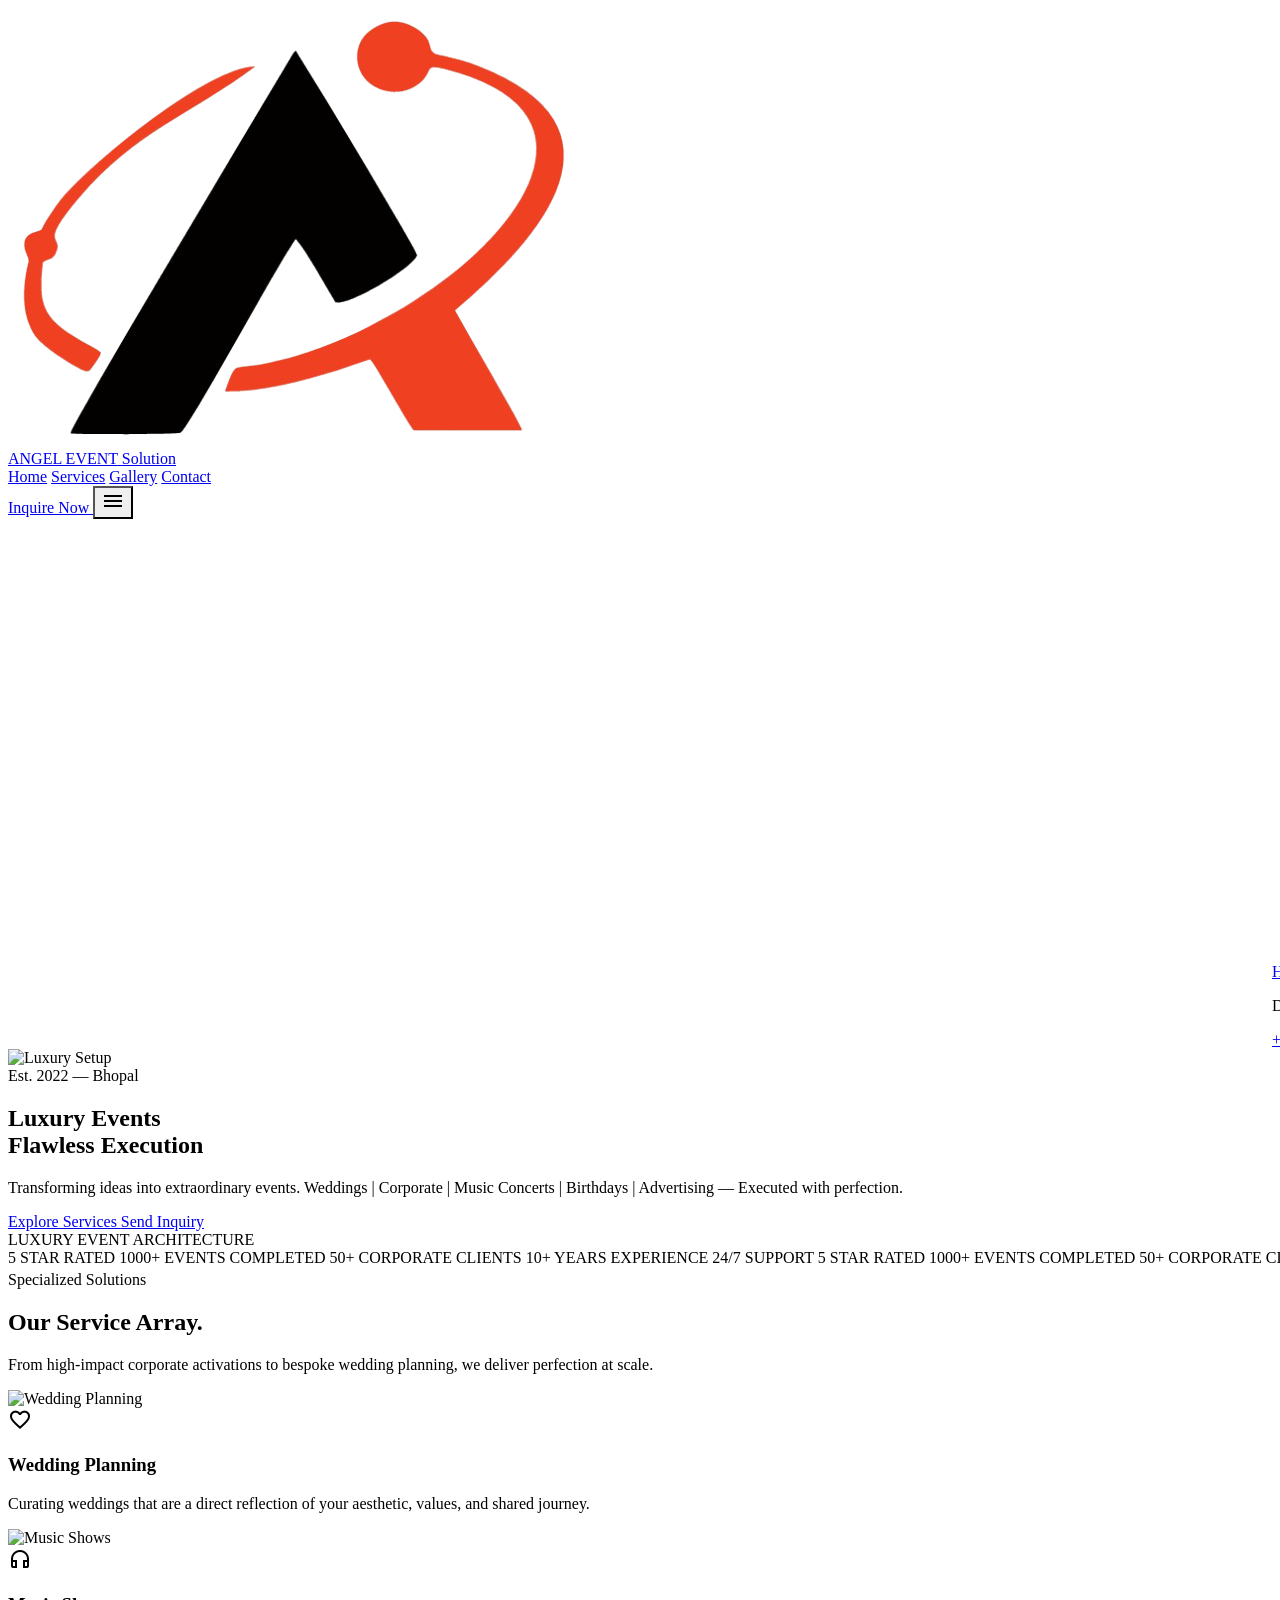
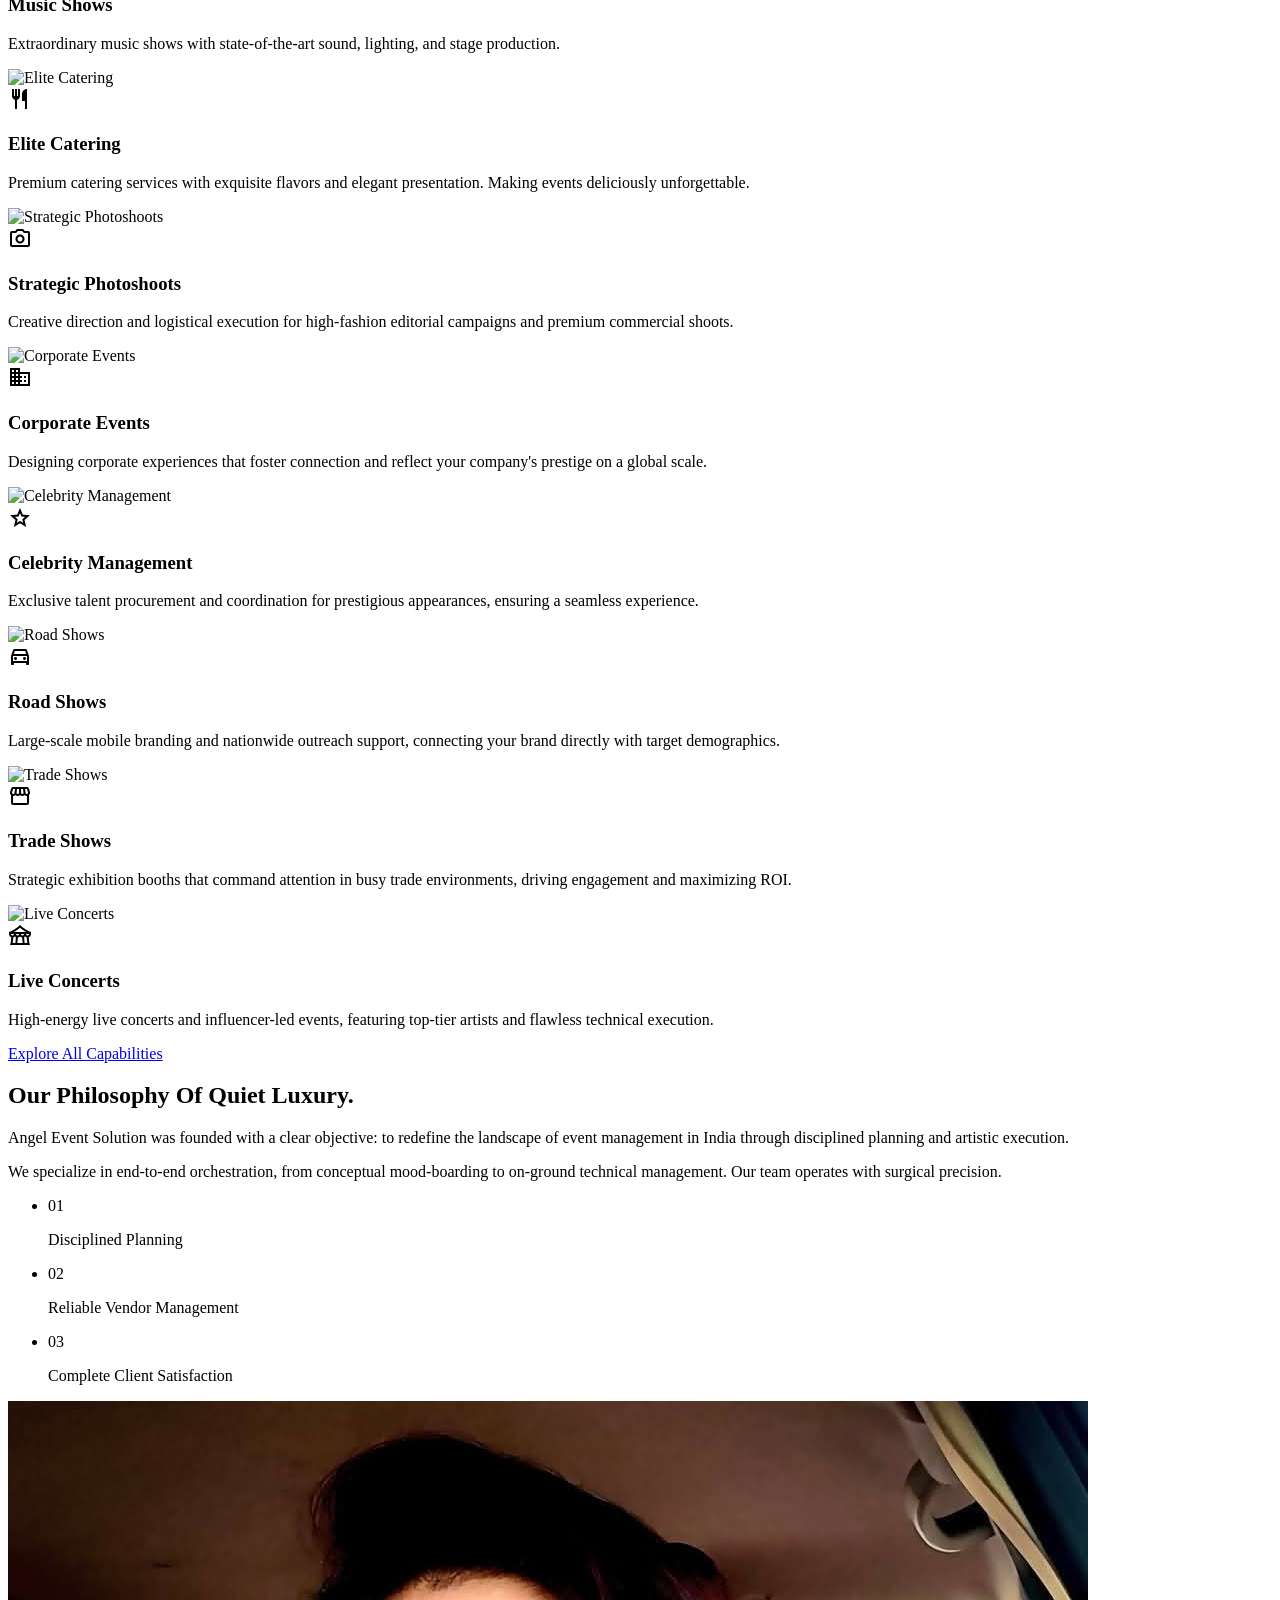
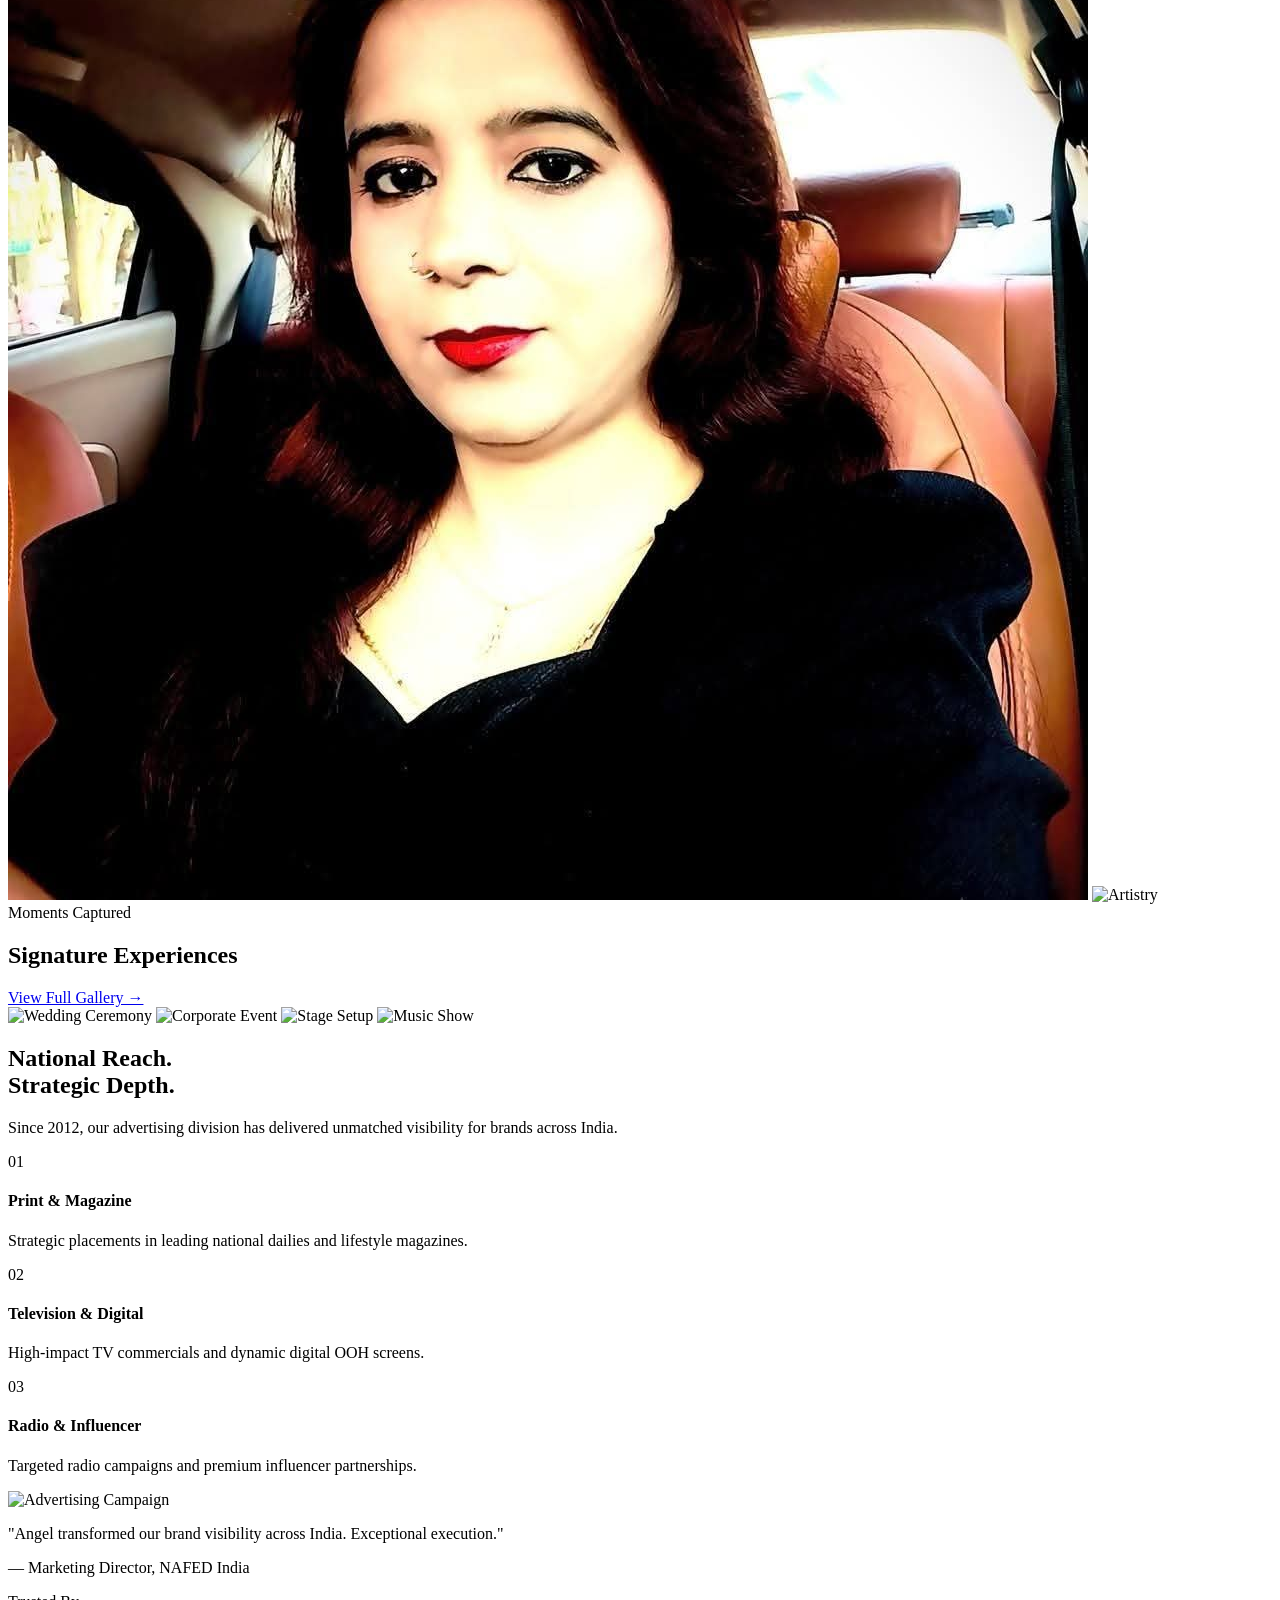
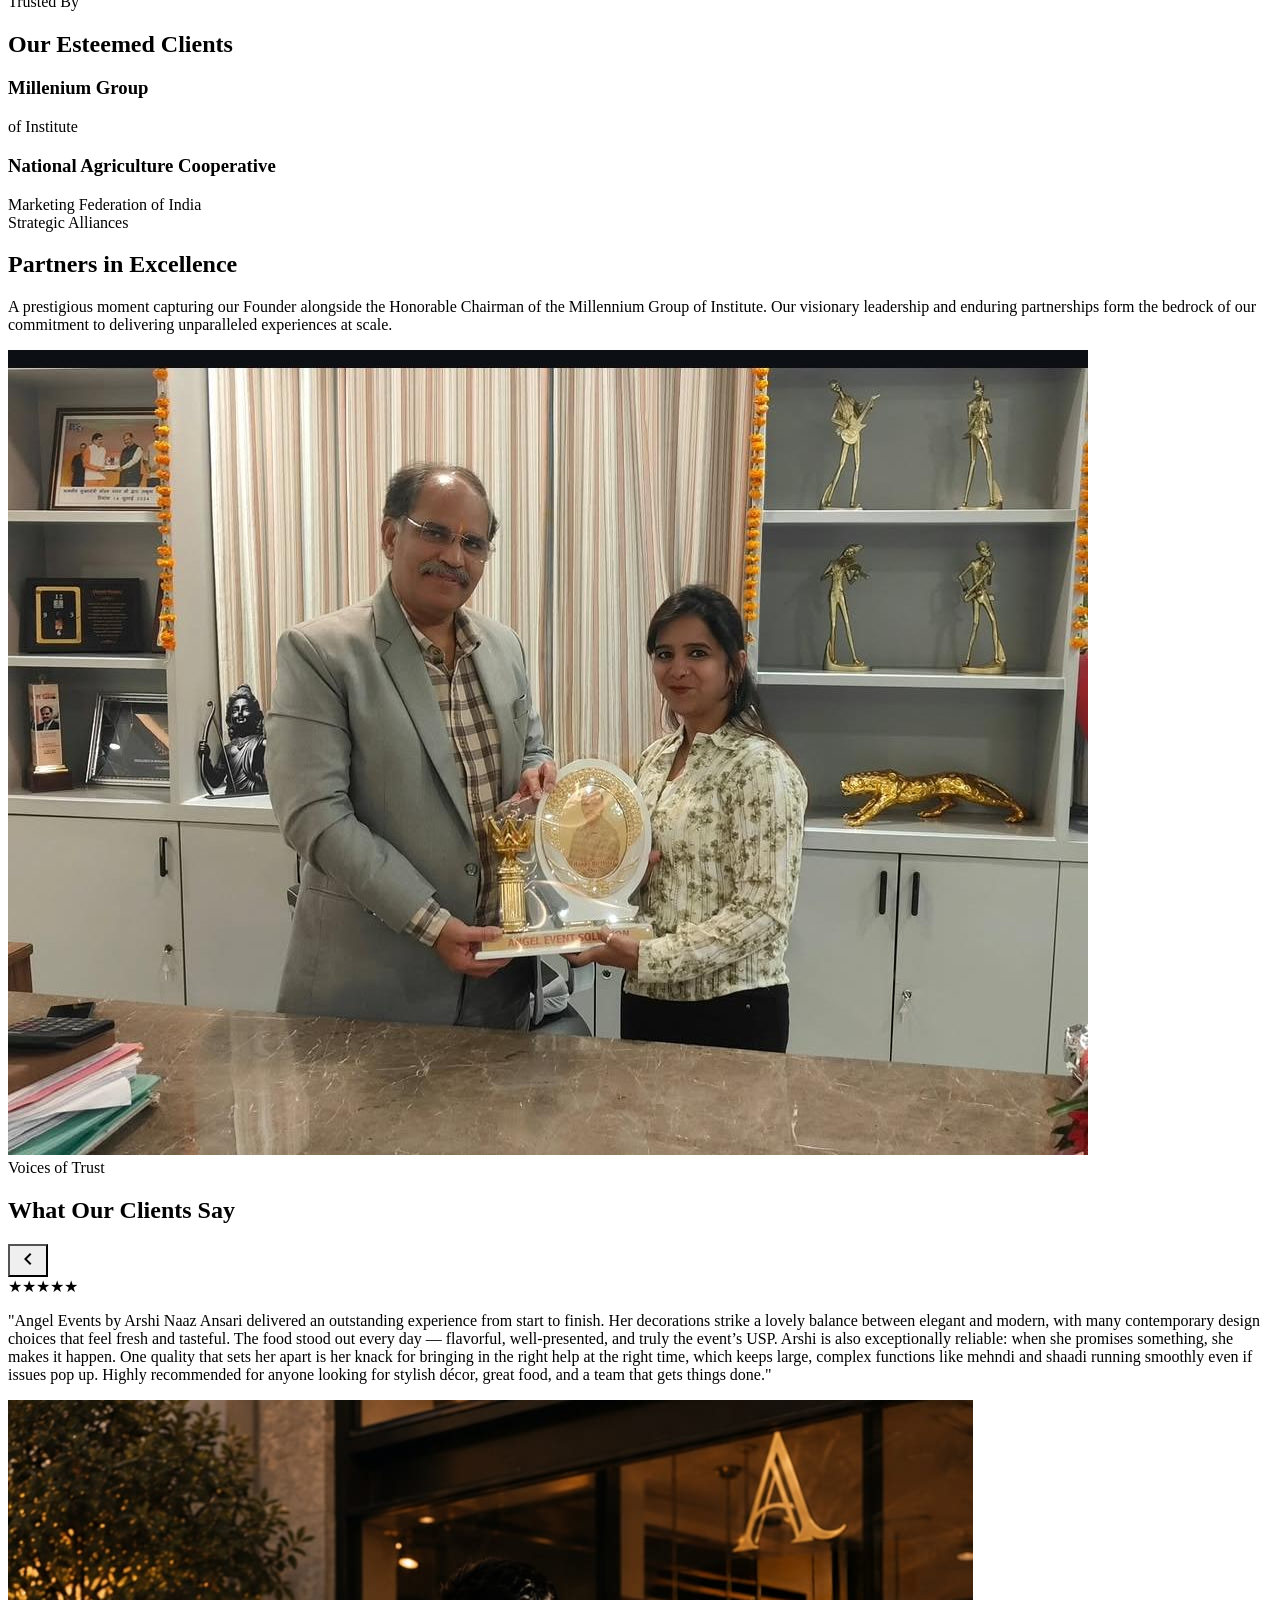
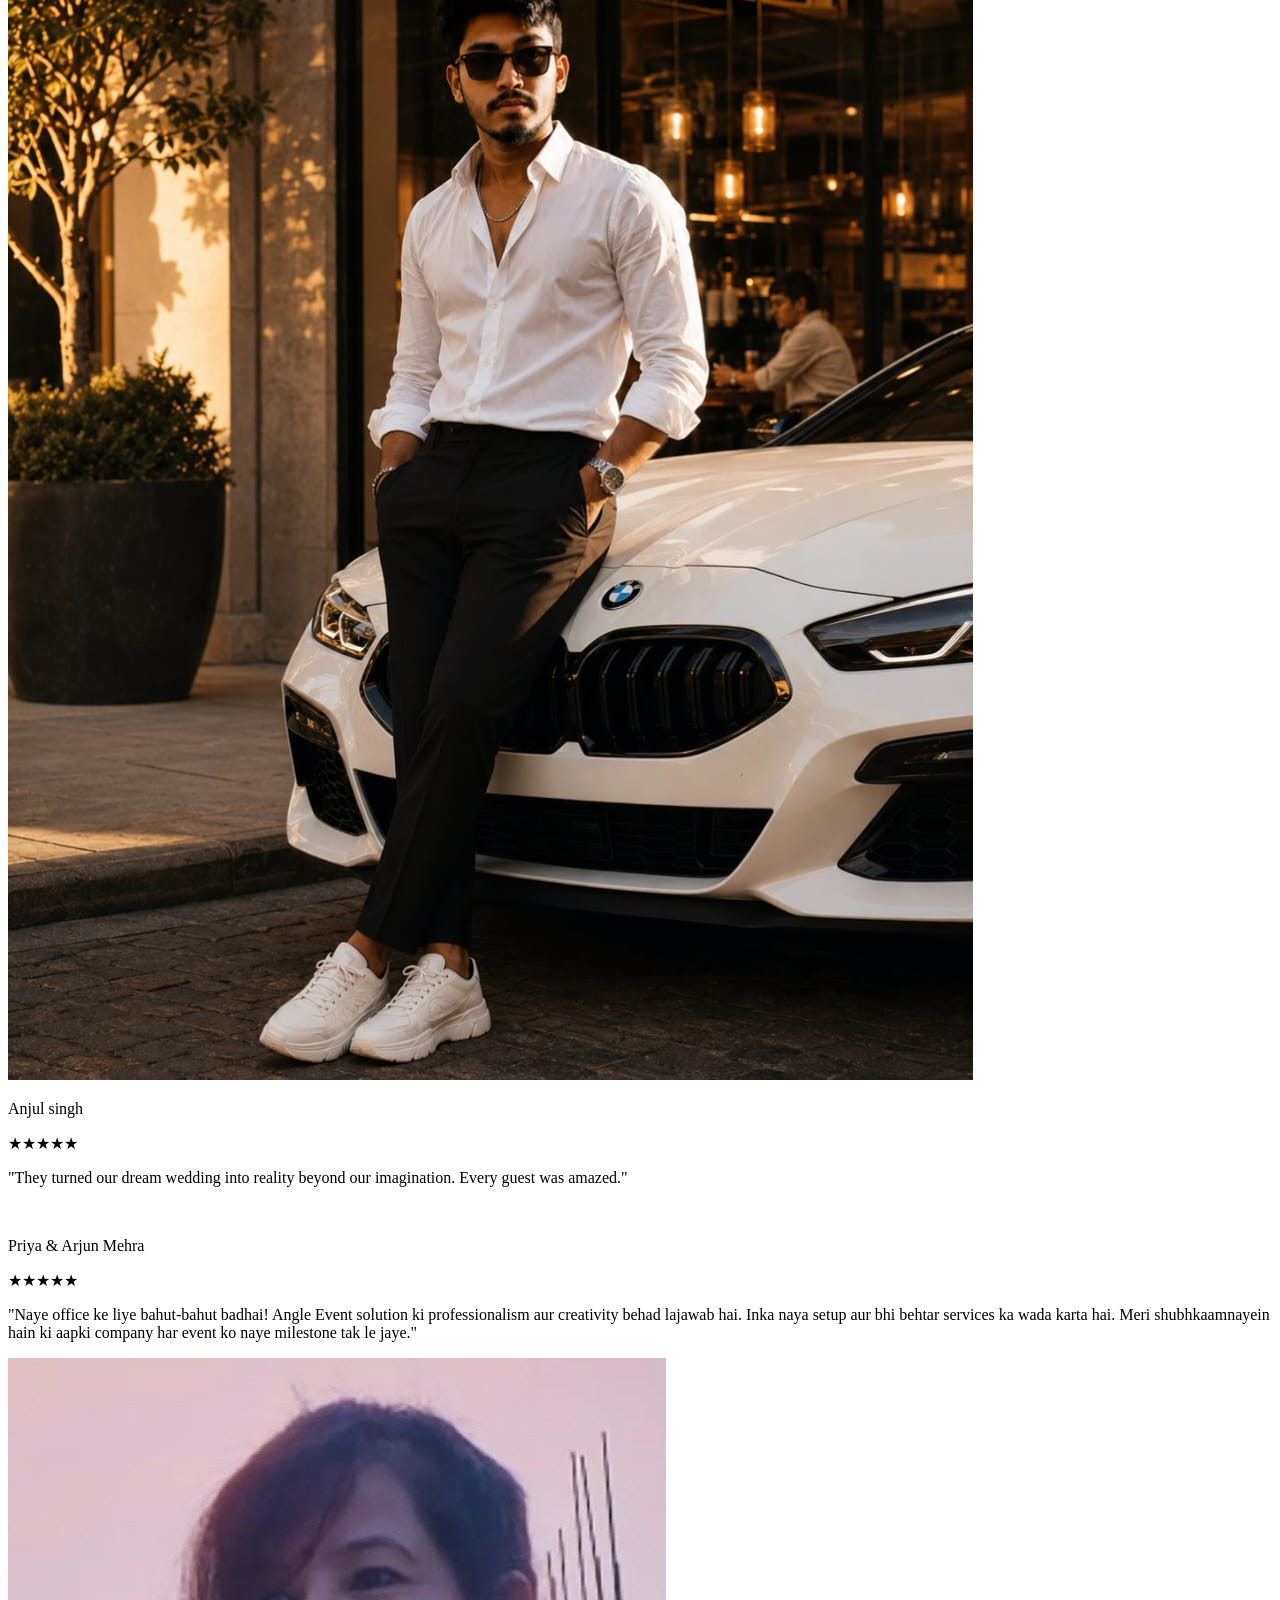
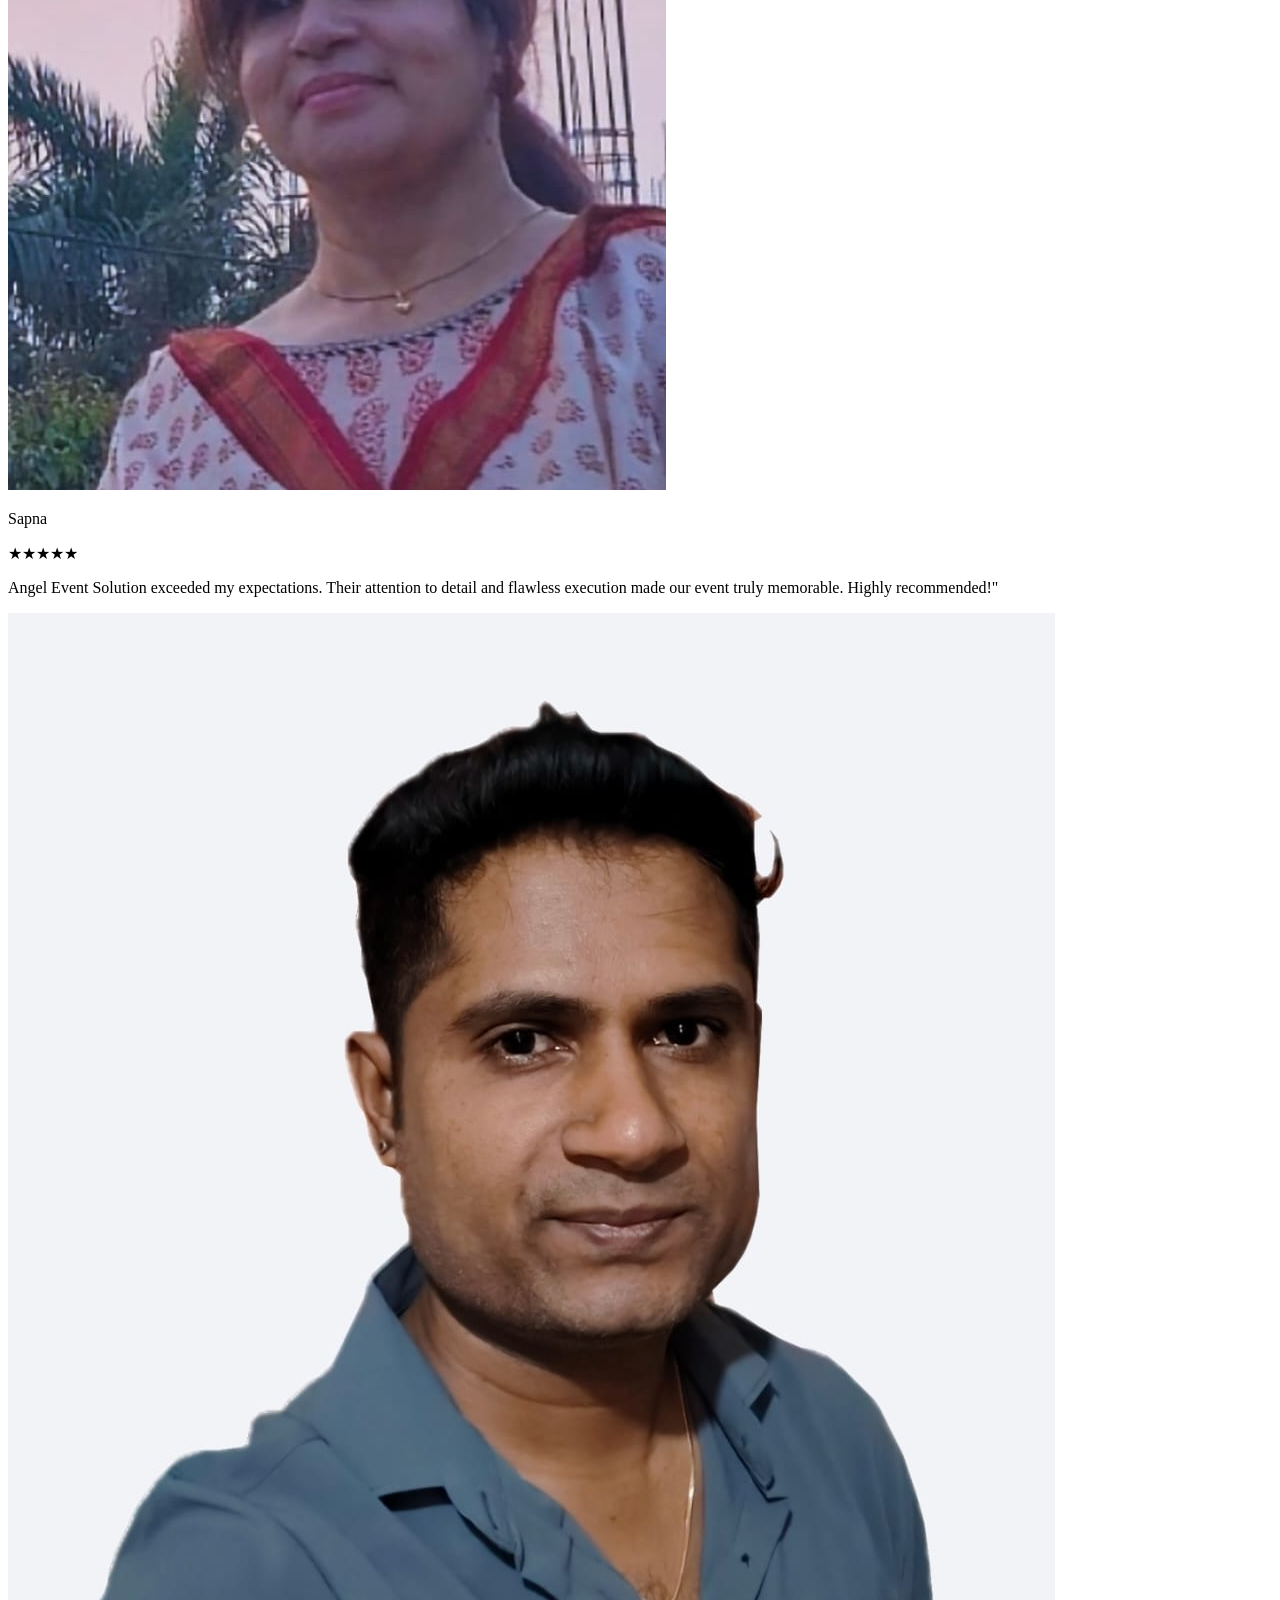
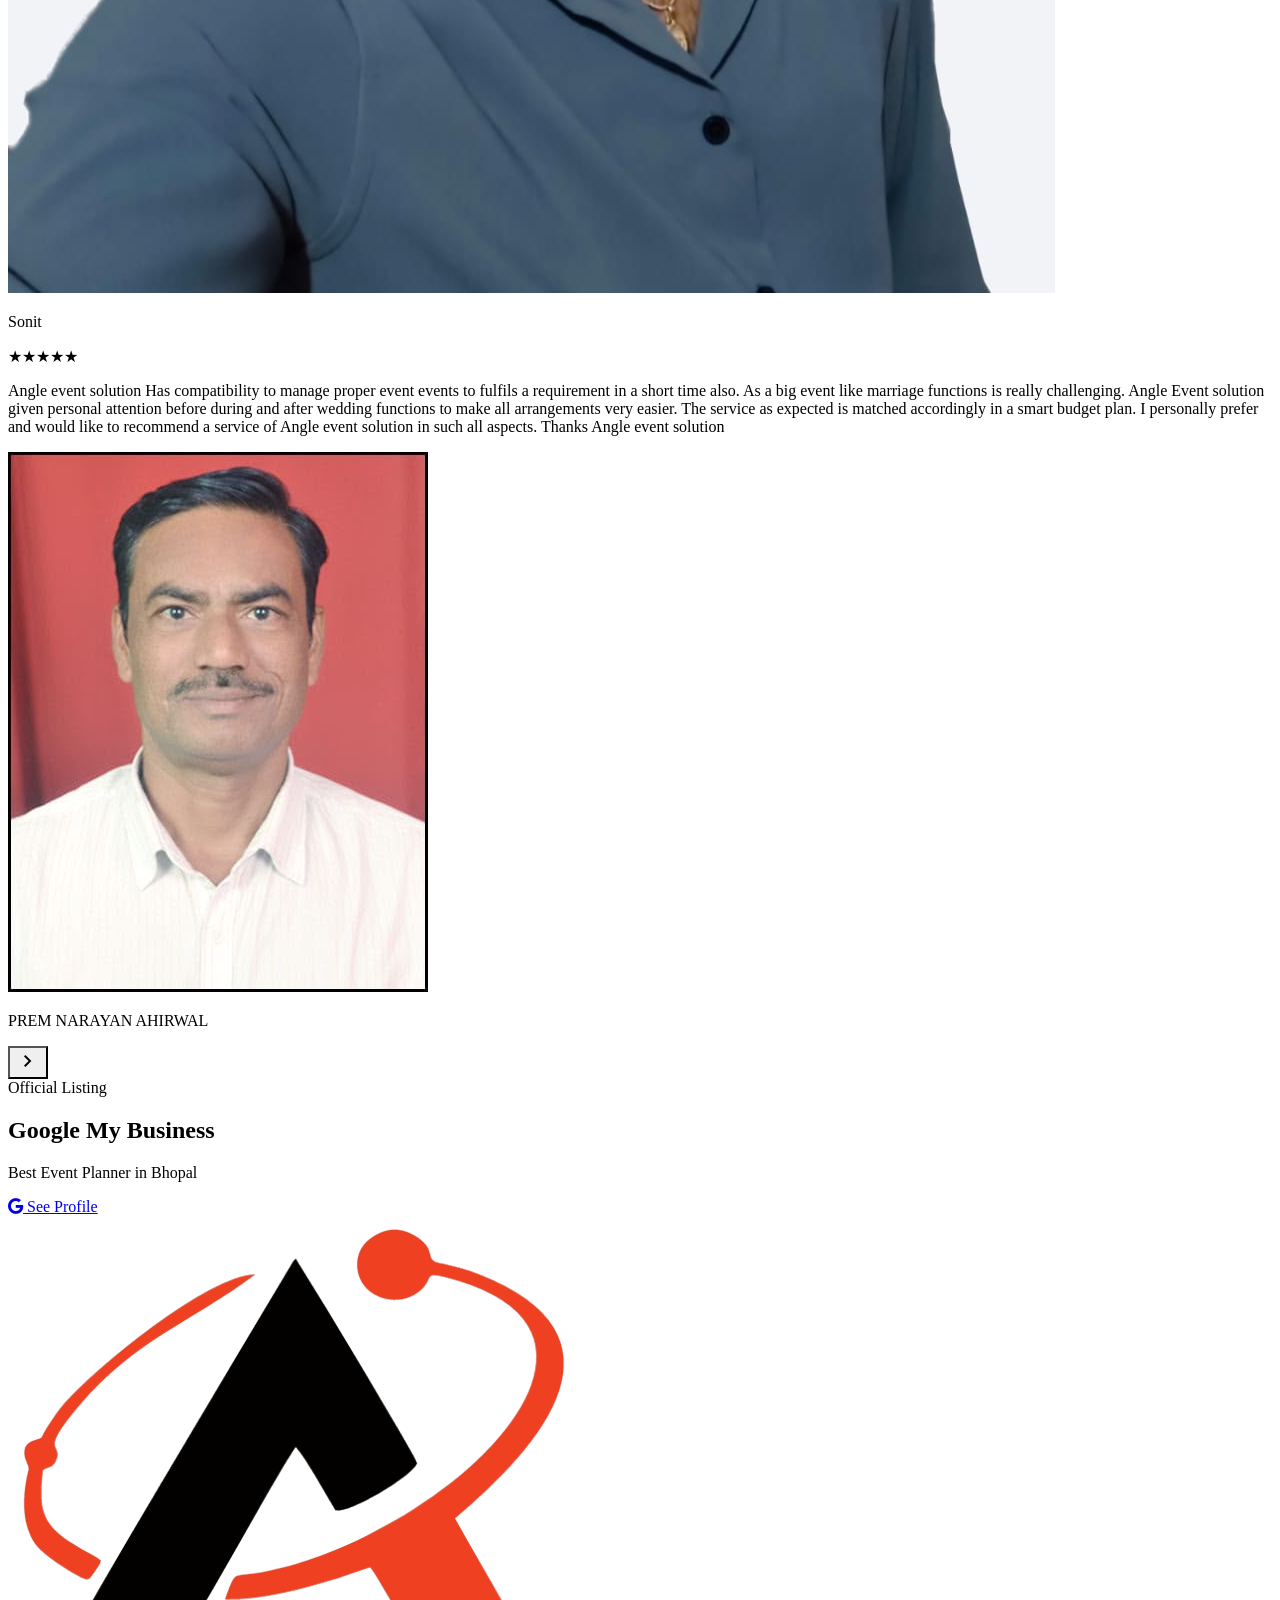
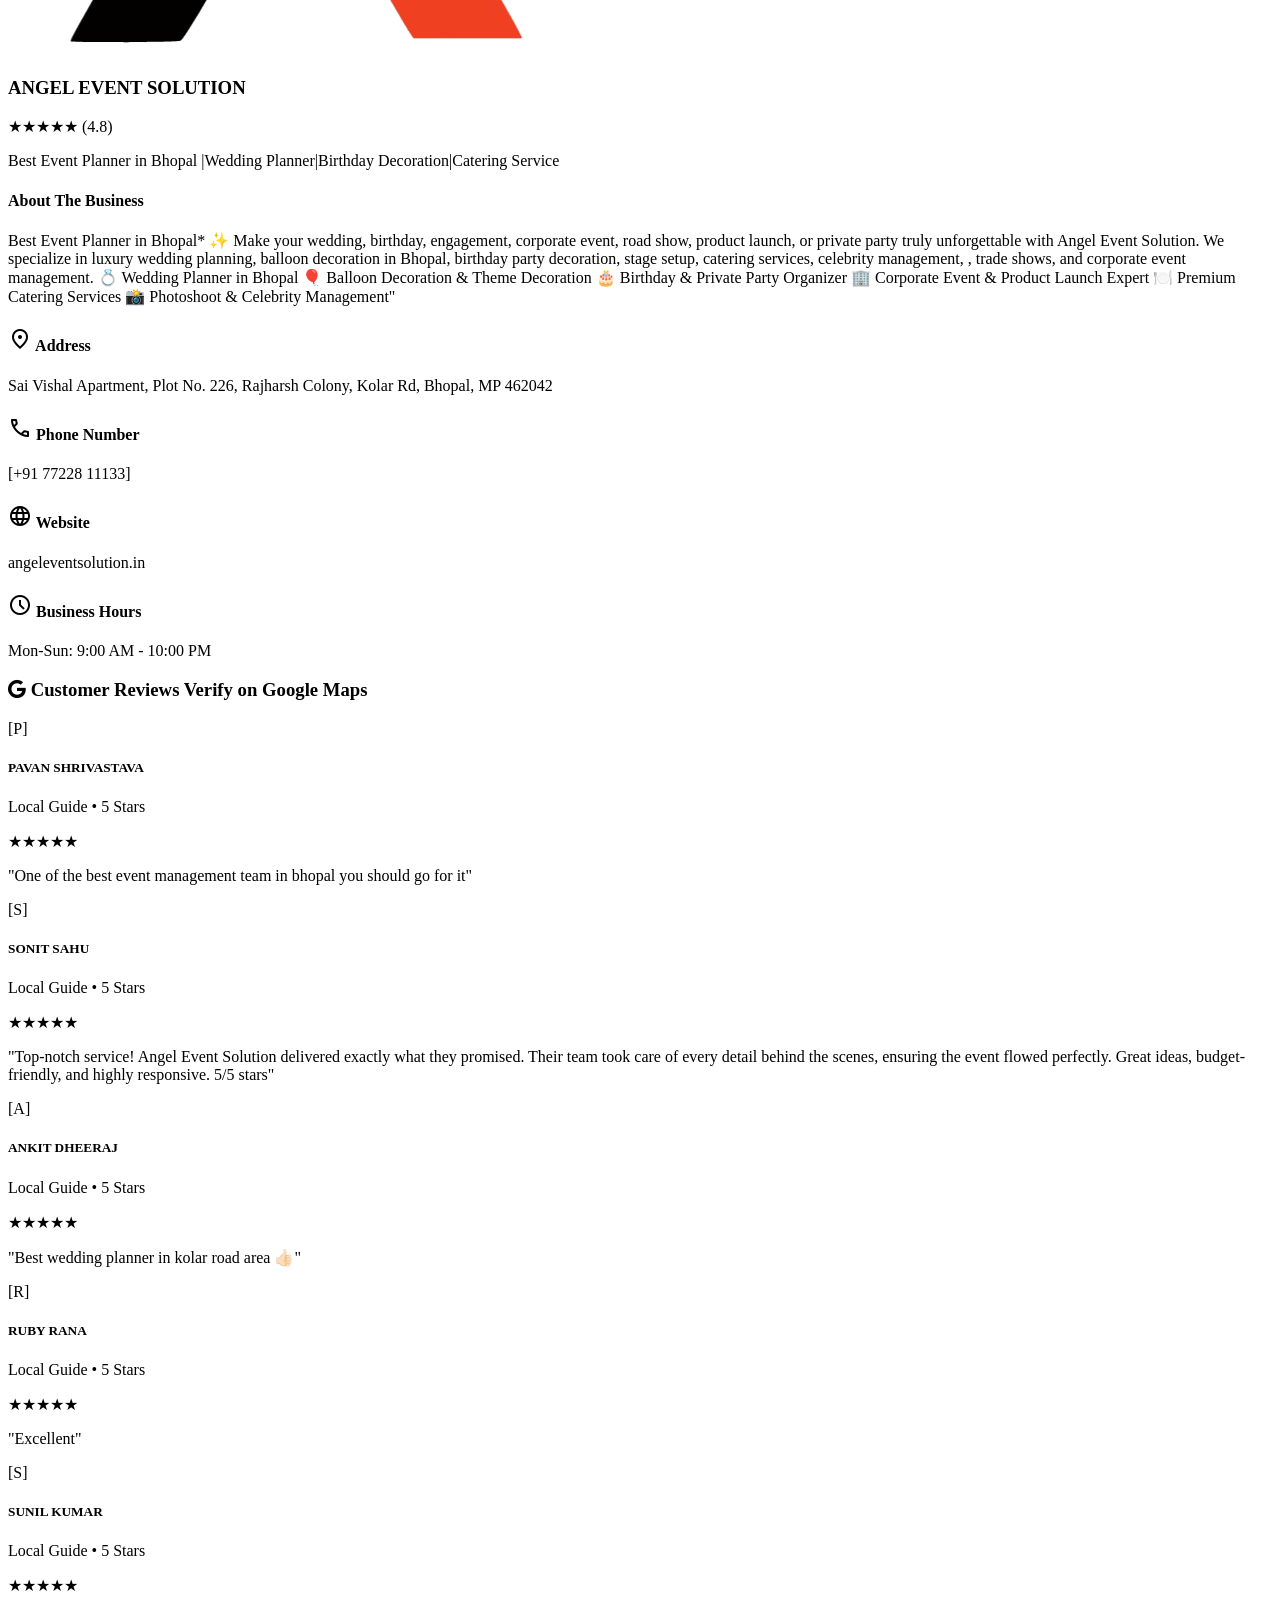
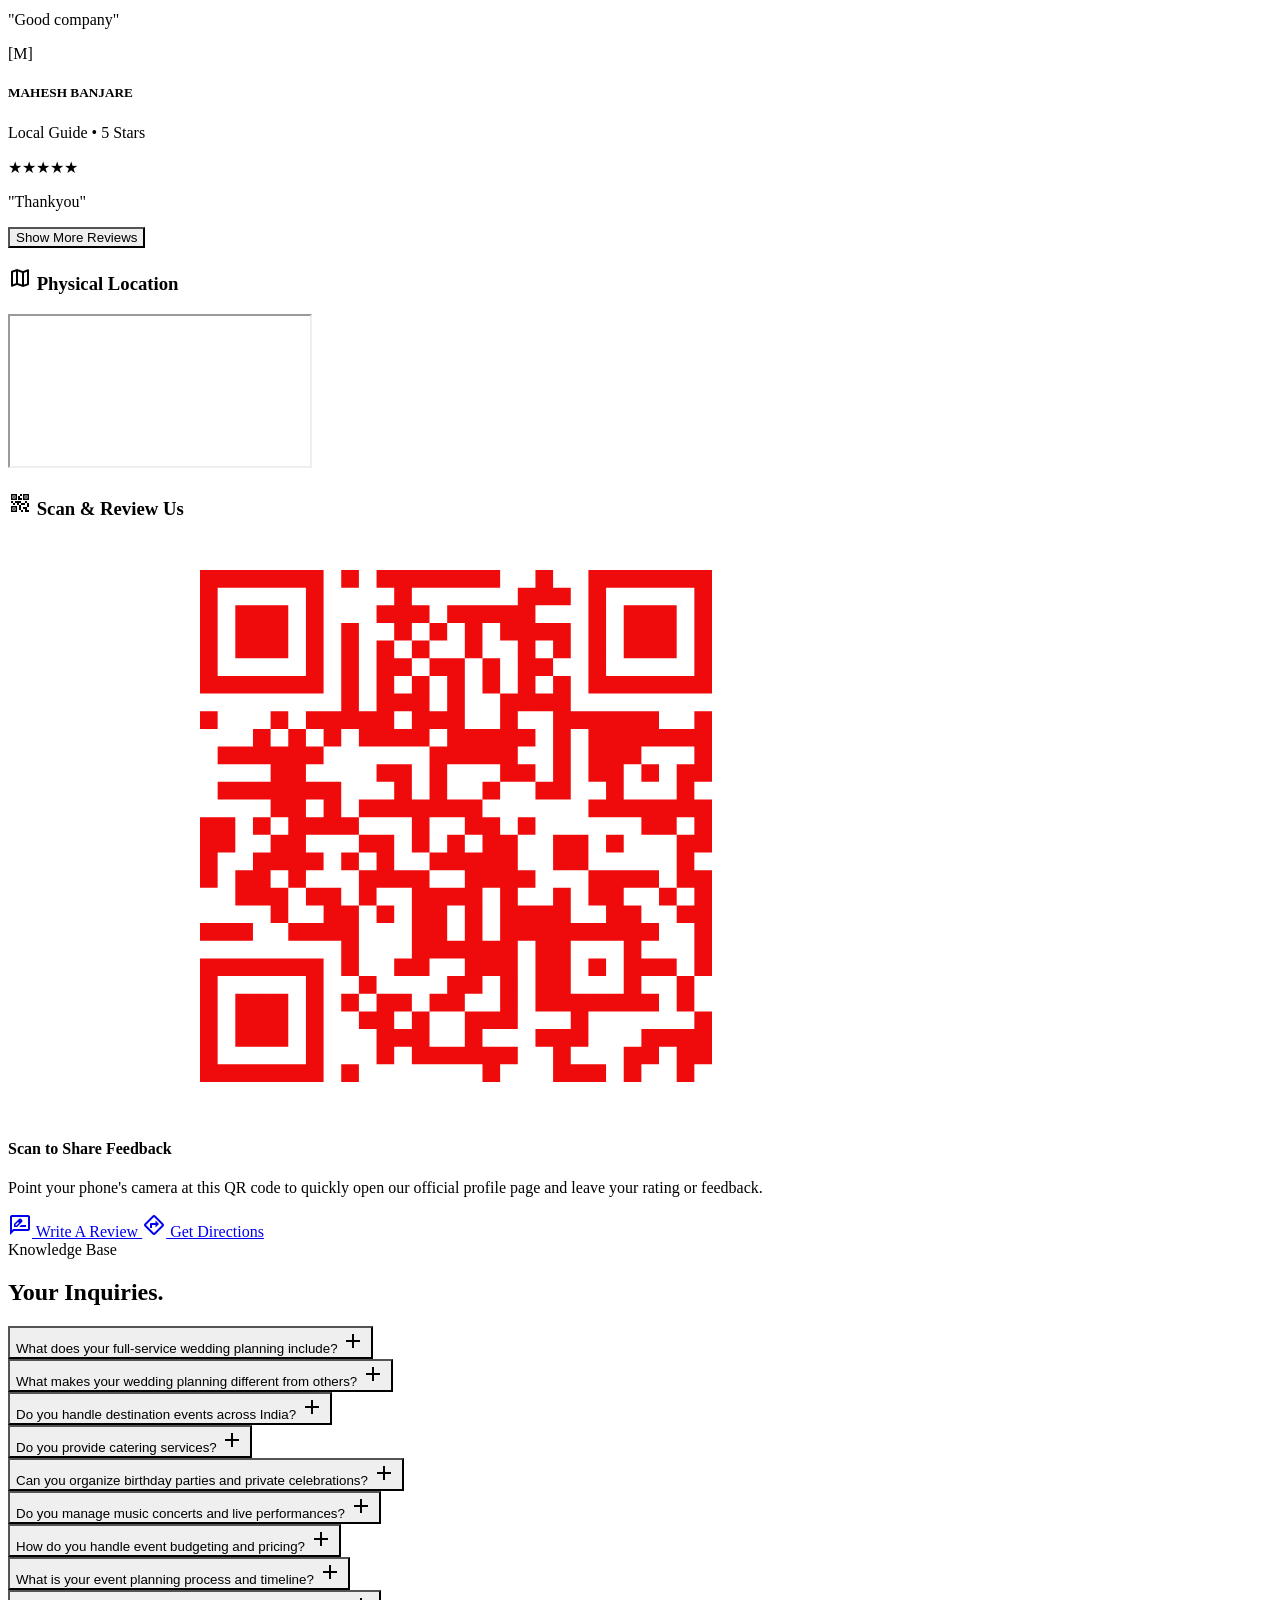
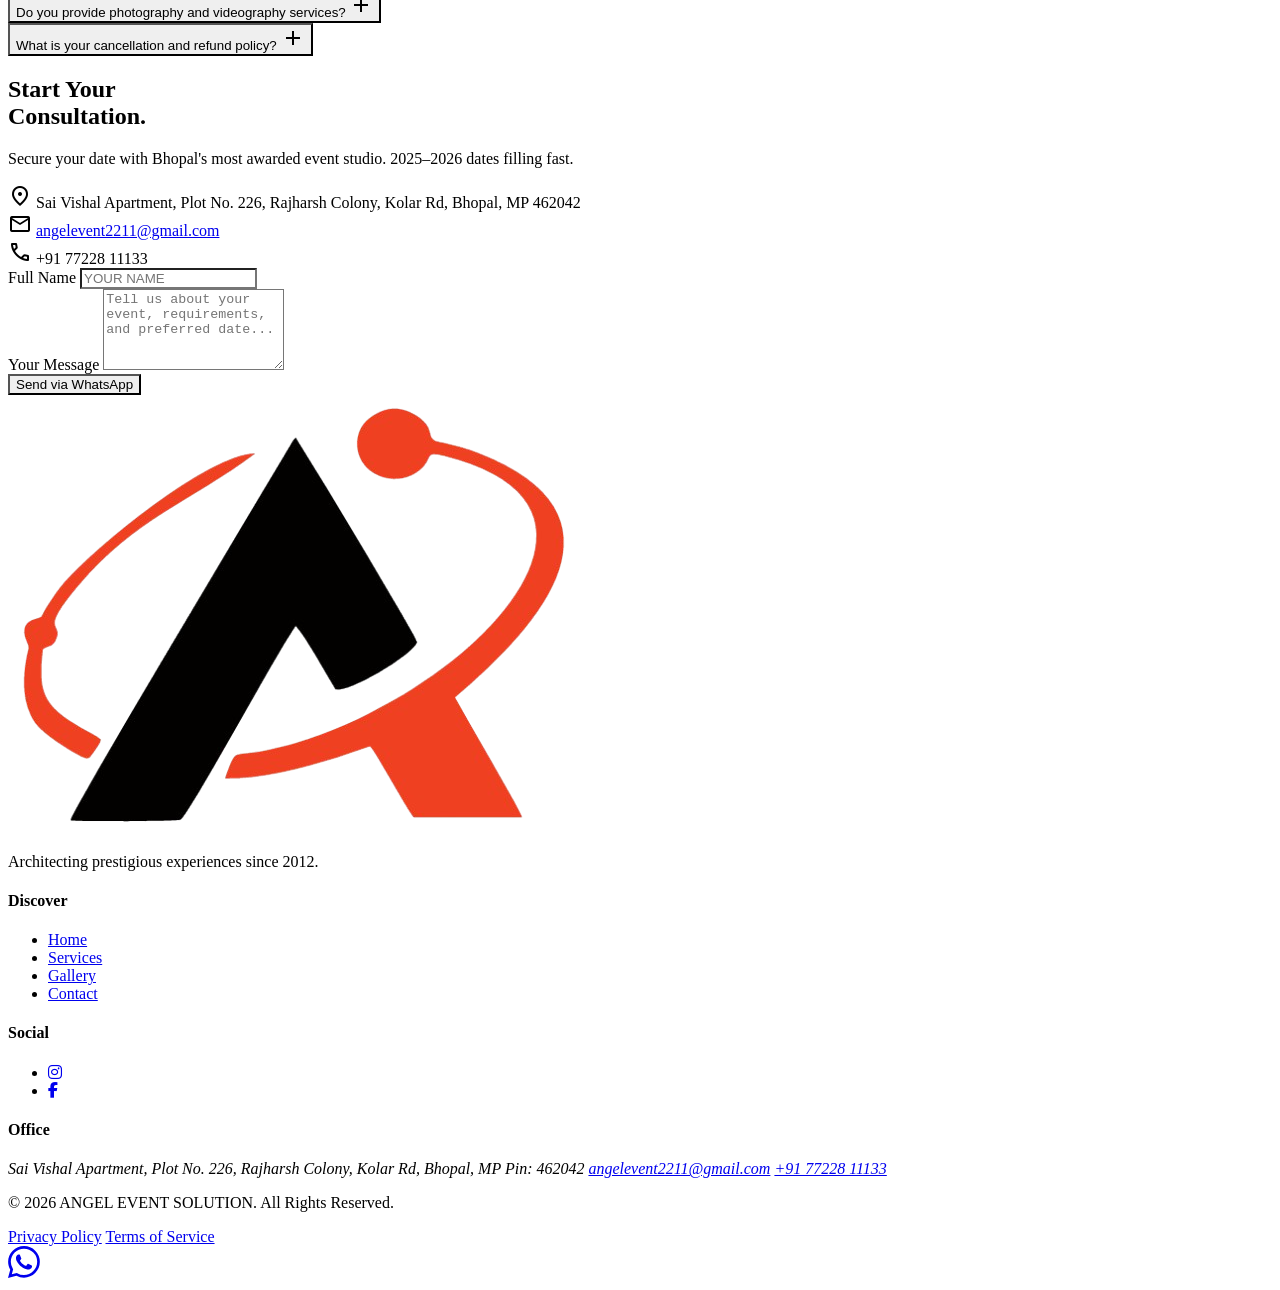
==== commit 1de35580: "gallary update" ====
--- a/index.html
+++ b/index.html
@@ -653,7 +653,7 @@
                 <img src="assets/reviews/review-1.jpeg" alt="" class="object-cover">
               </div>
               <div>
-                <p class="font-semibold">Rahul Jain</p>
+                <p class="font-semibold">Anjul singh</p>
               </div>
             </div>
           </div>
@@ -686,7 +686,7 @@
                 <img src="assets/reviews/review-3.jpeg" alt="" class="object-cover">
               </div>
               <div>
-                <p class="font-semibold">Rekha Meena</p>
+                <p class="font-semibold">Sapna</p>
               </div>
             </div>
           </div>
